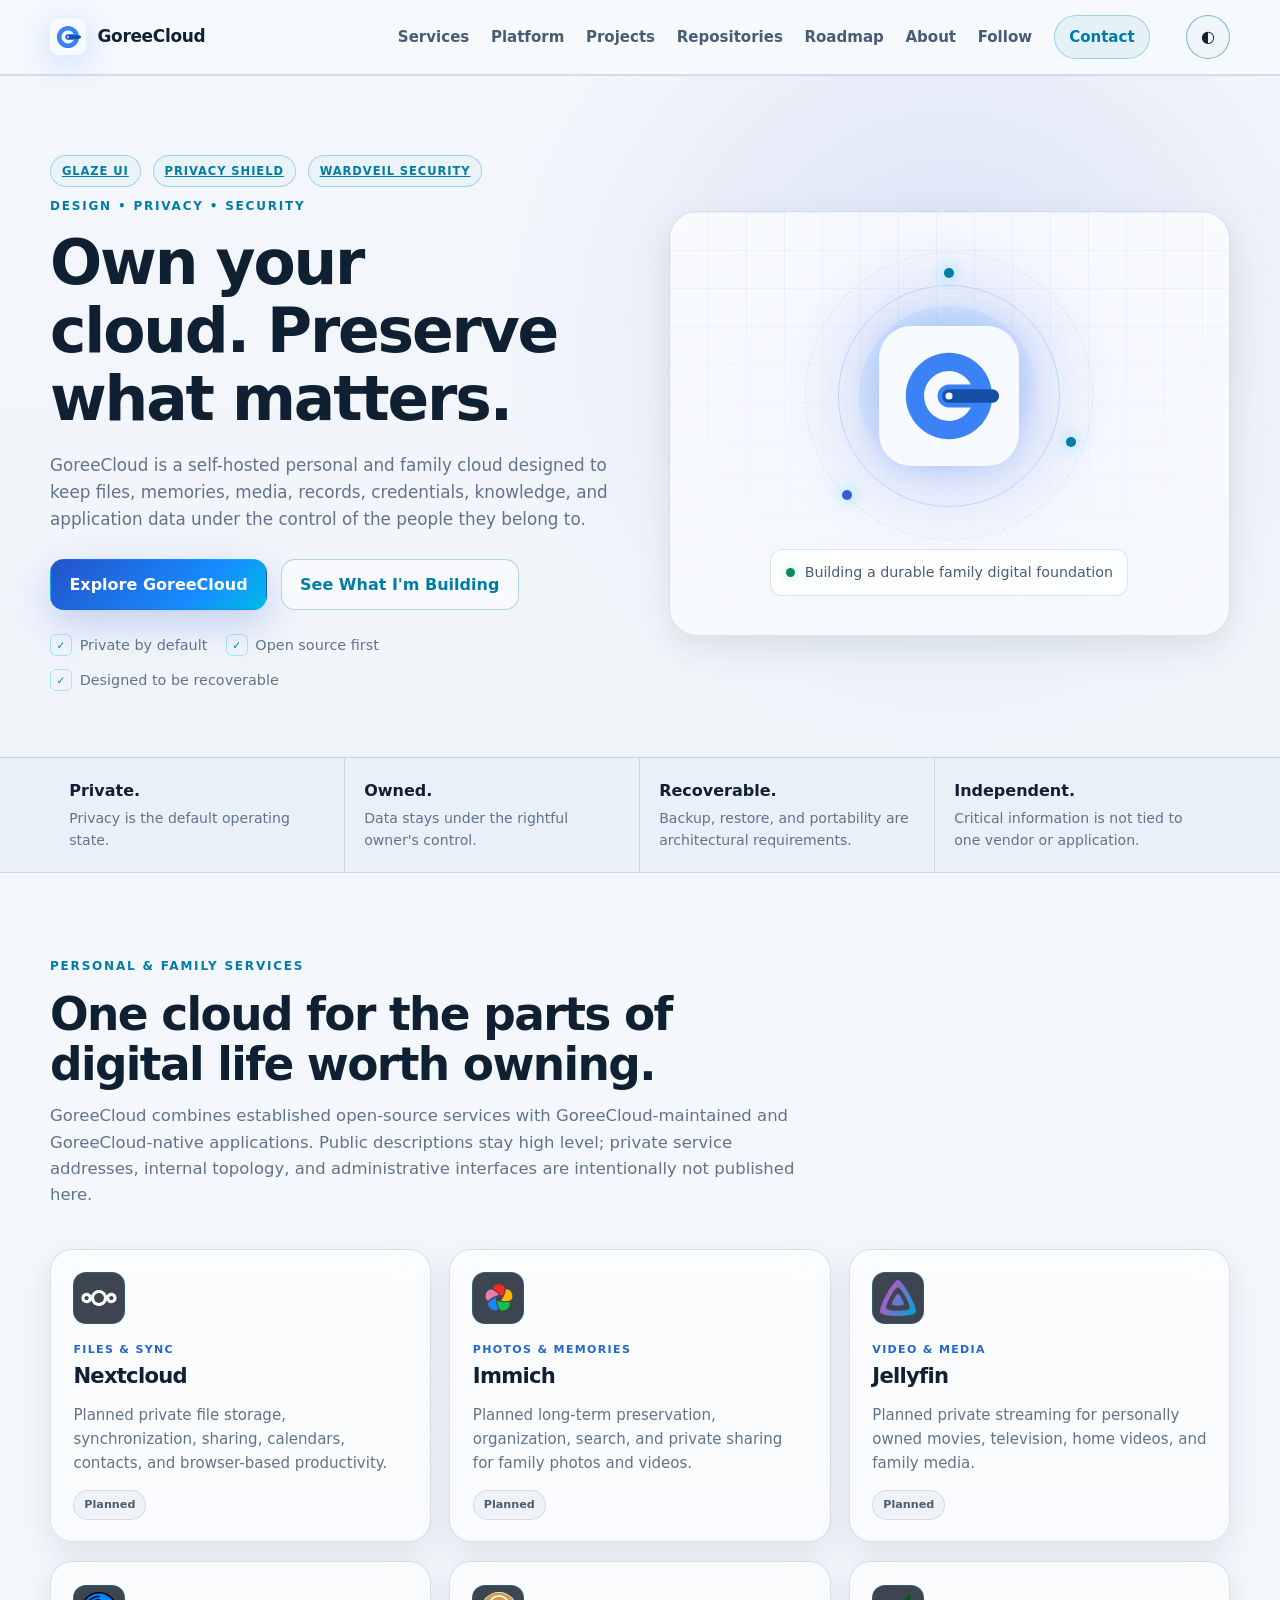
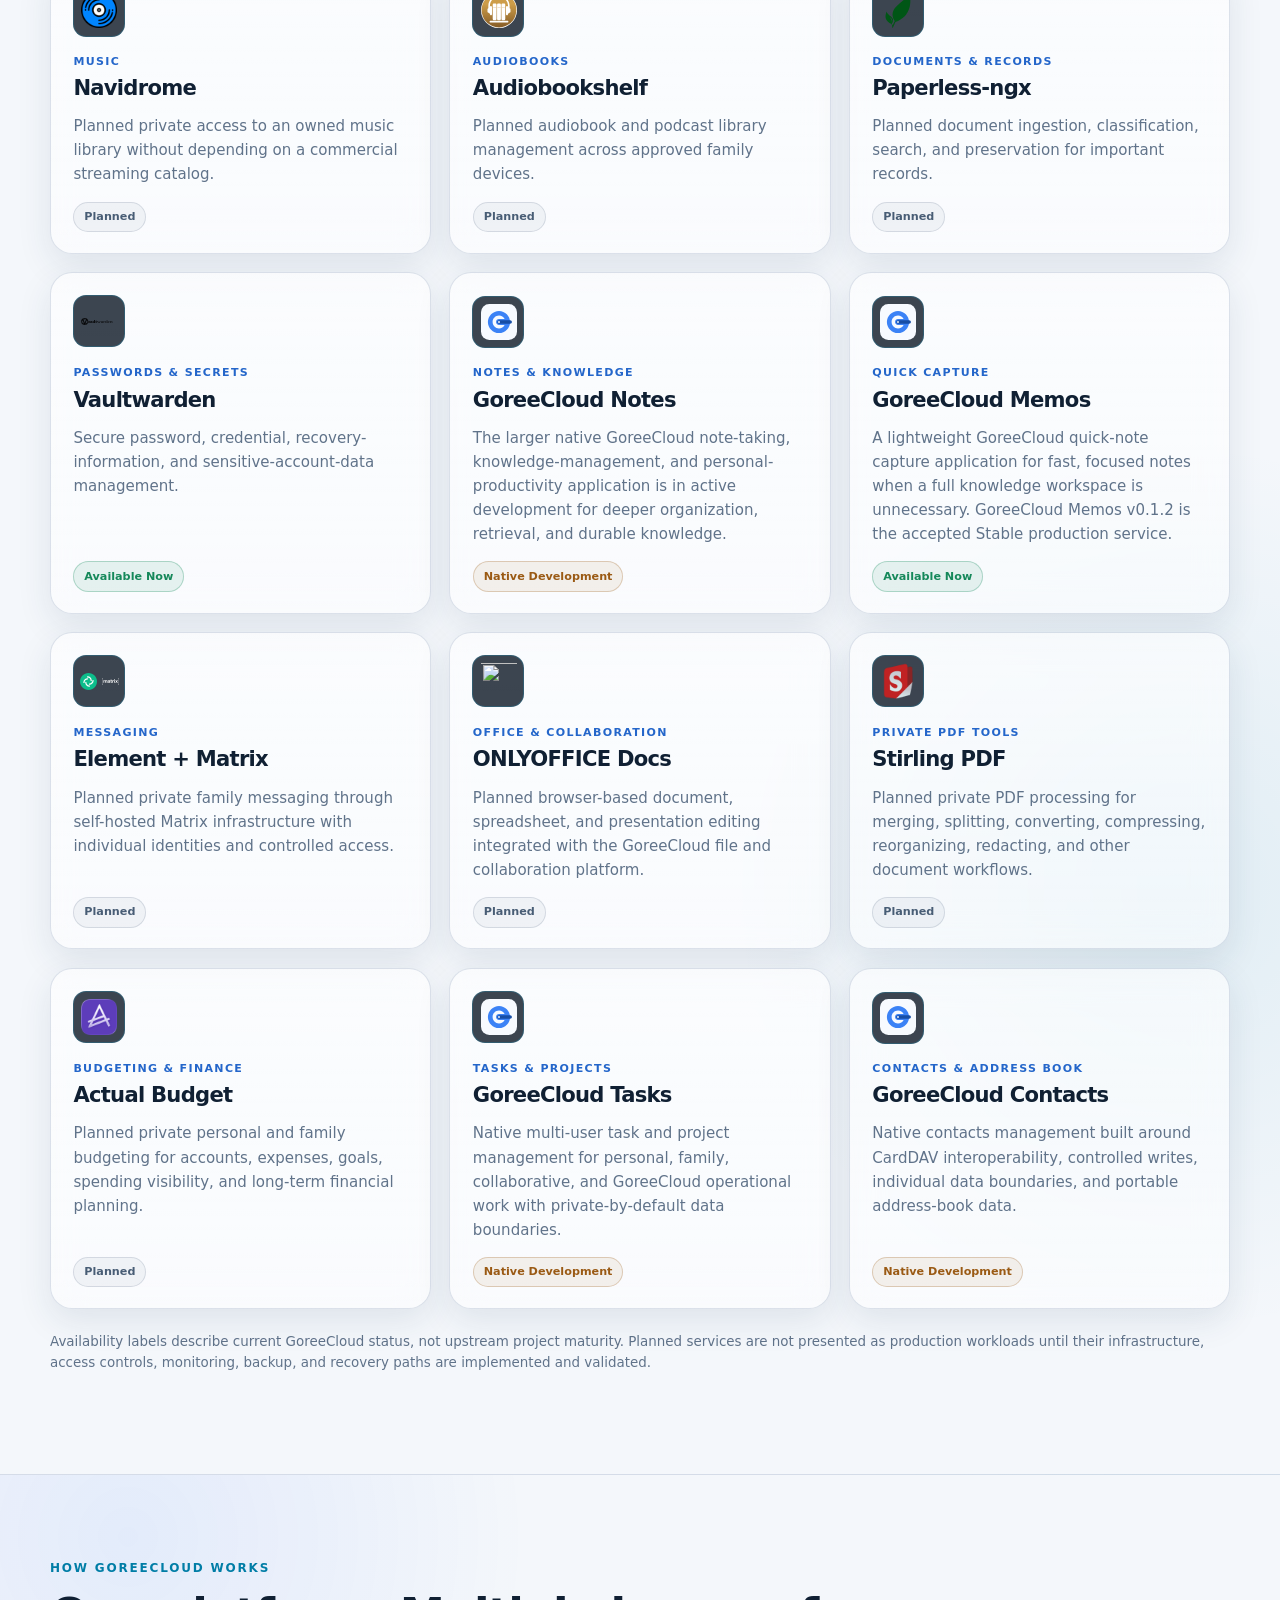
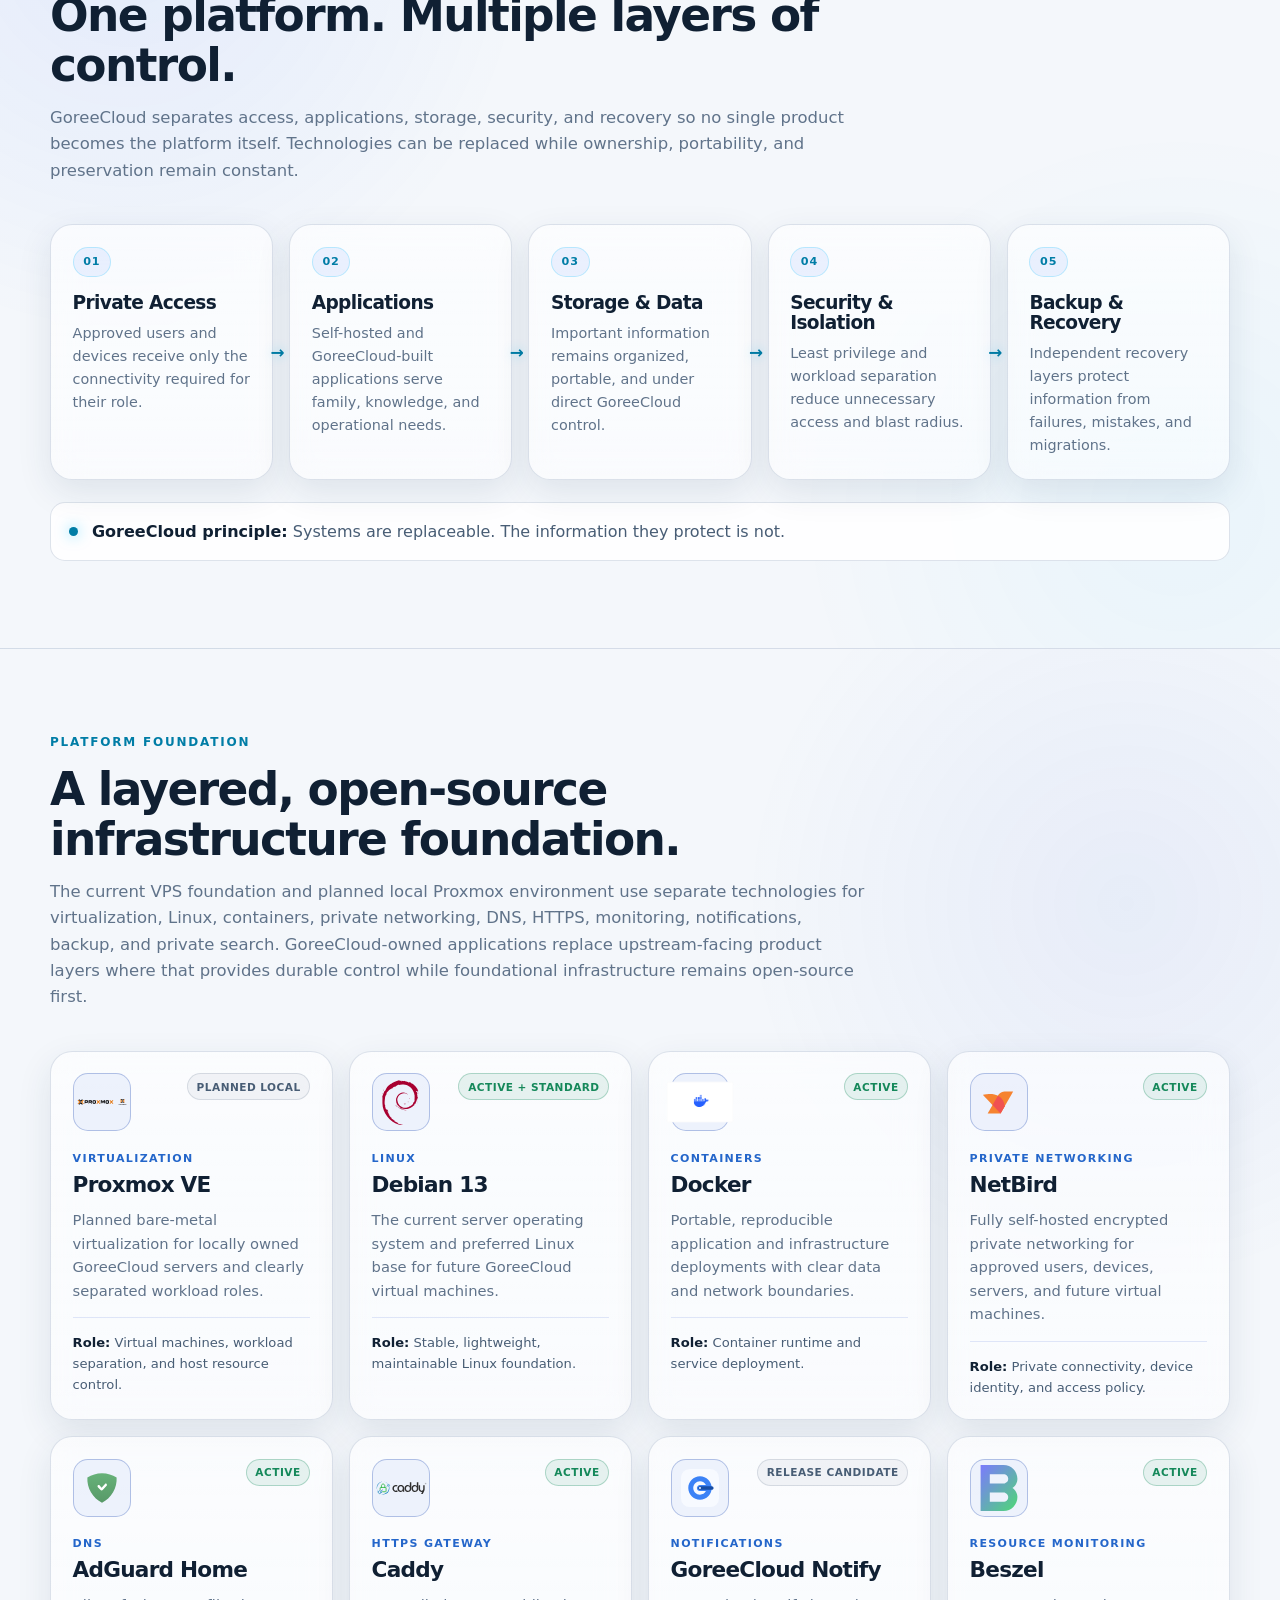
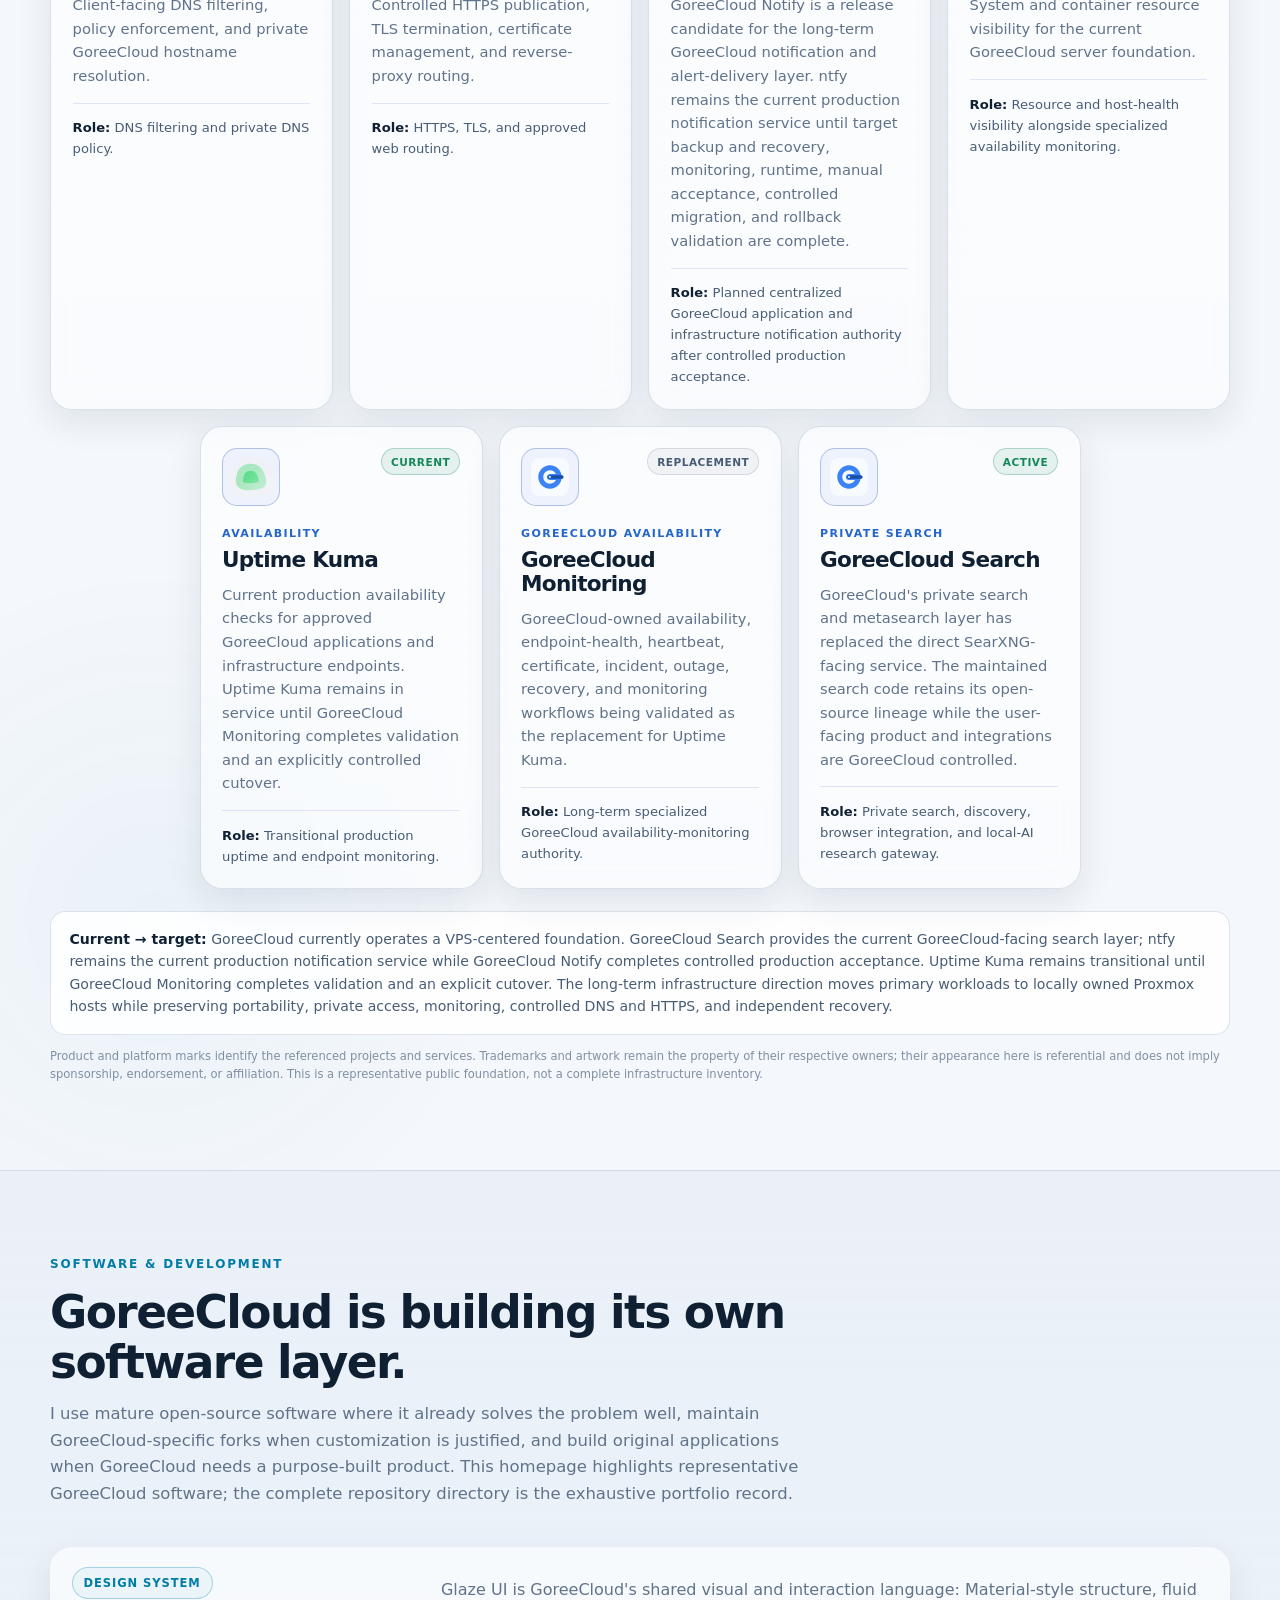
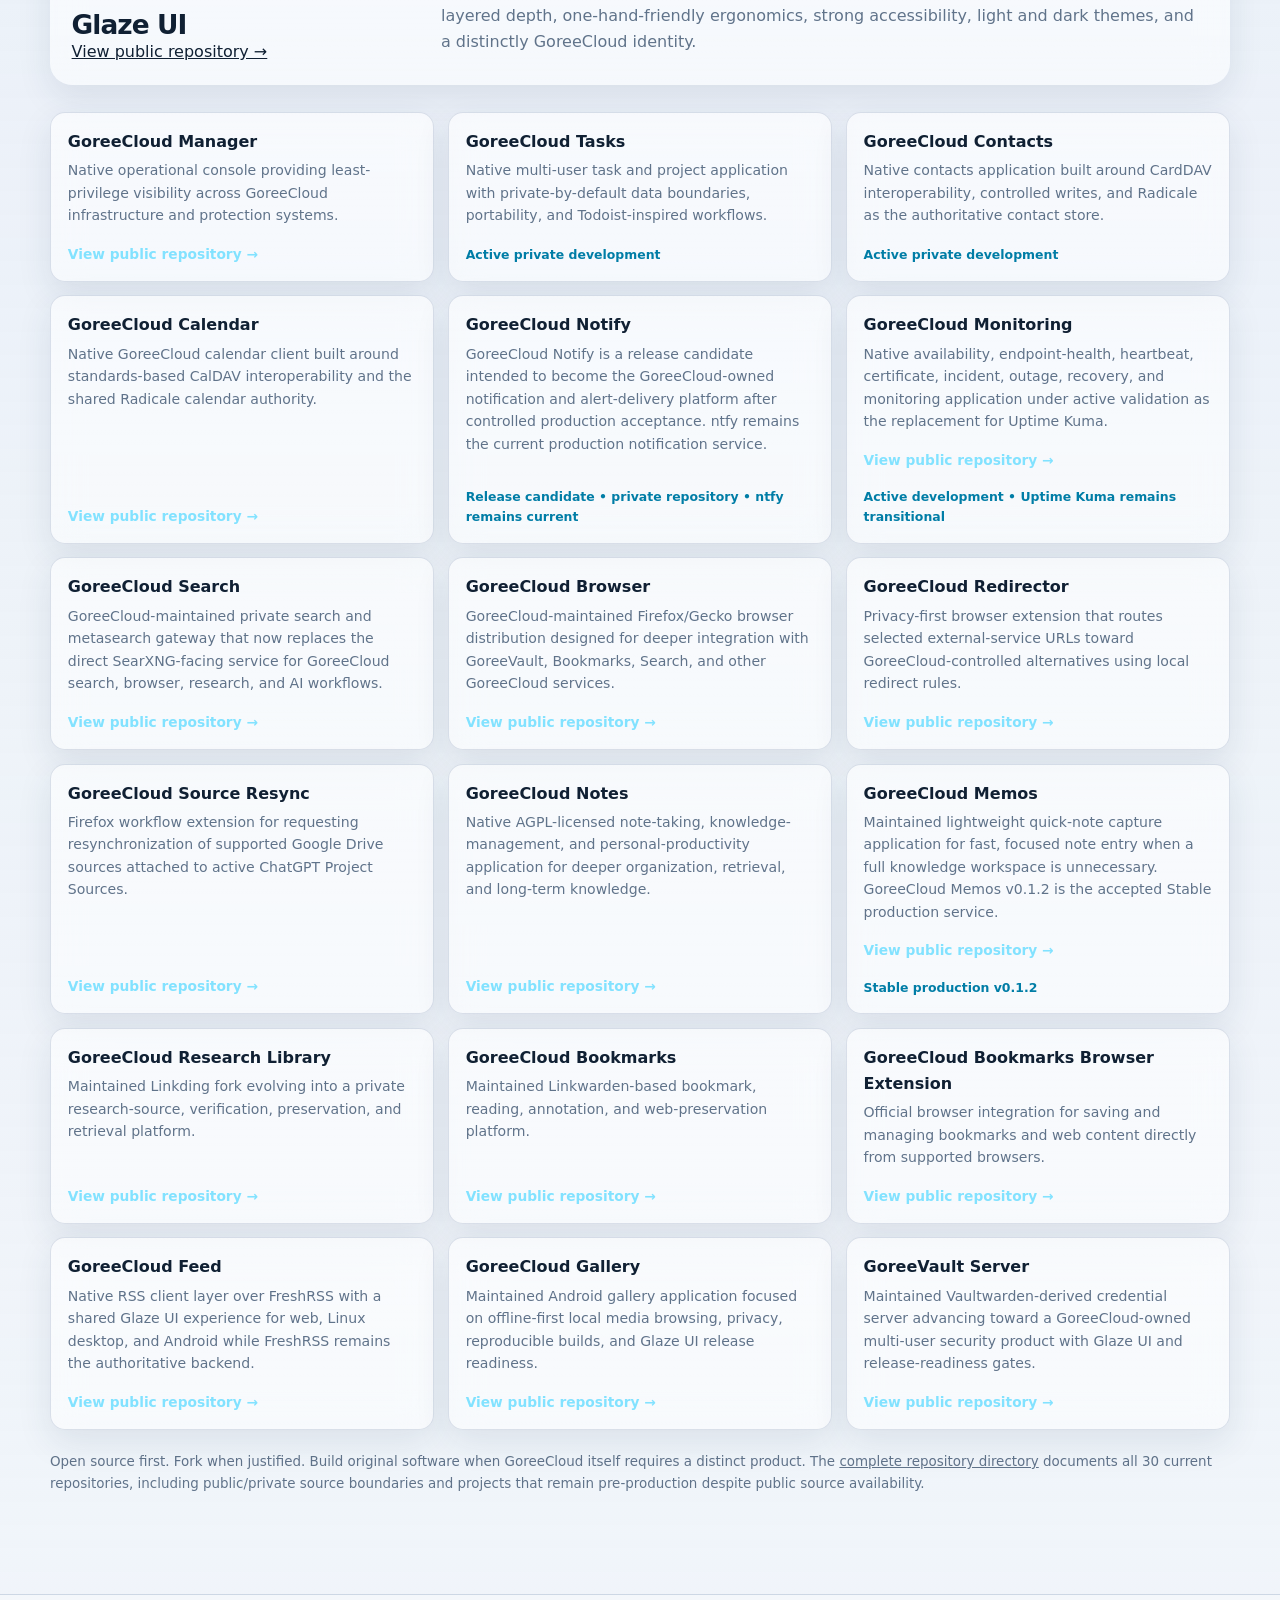
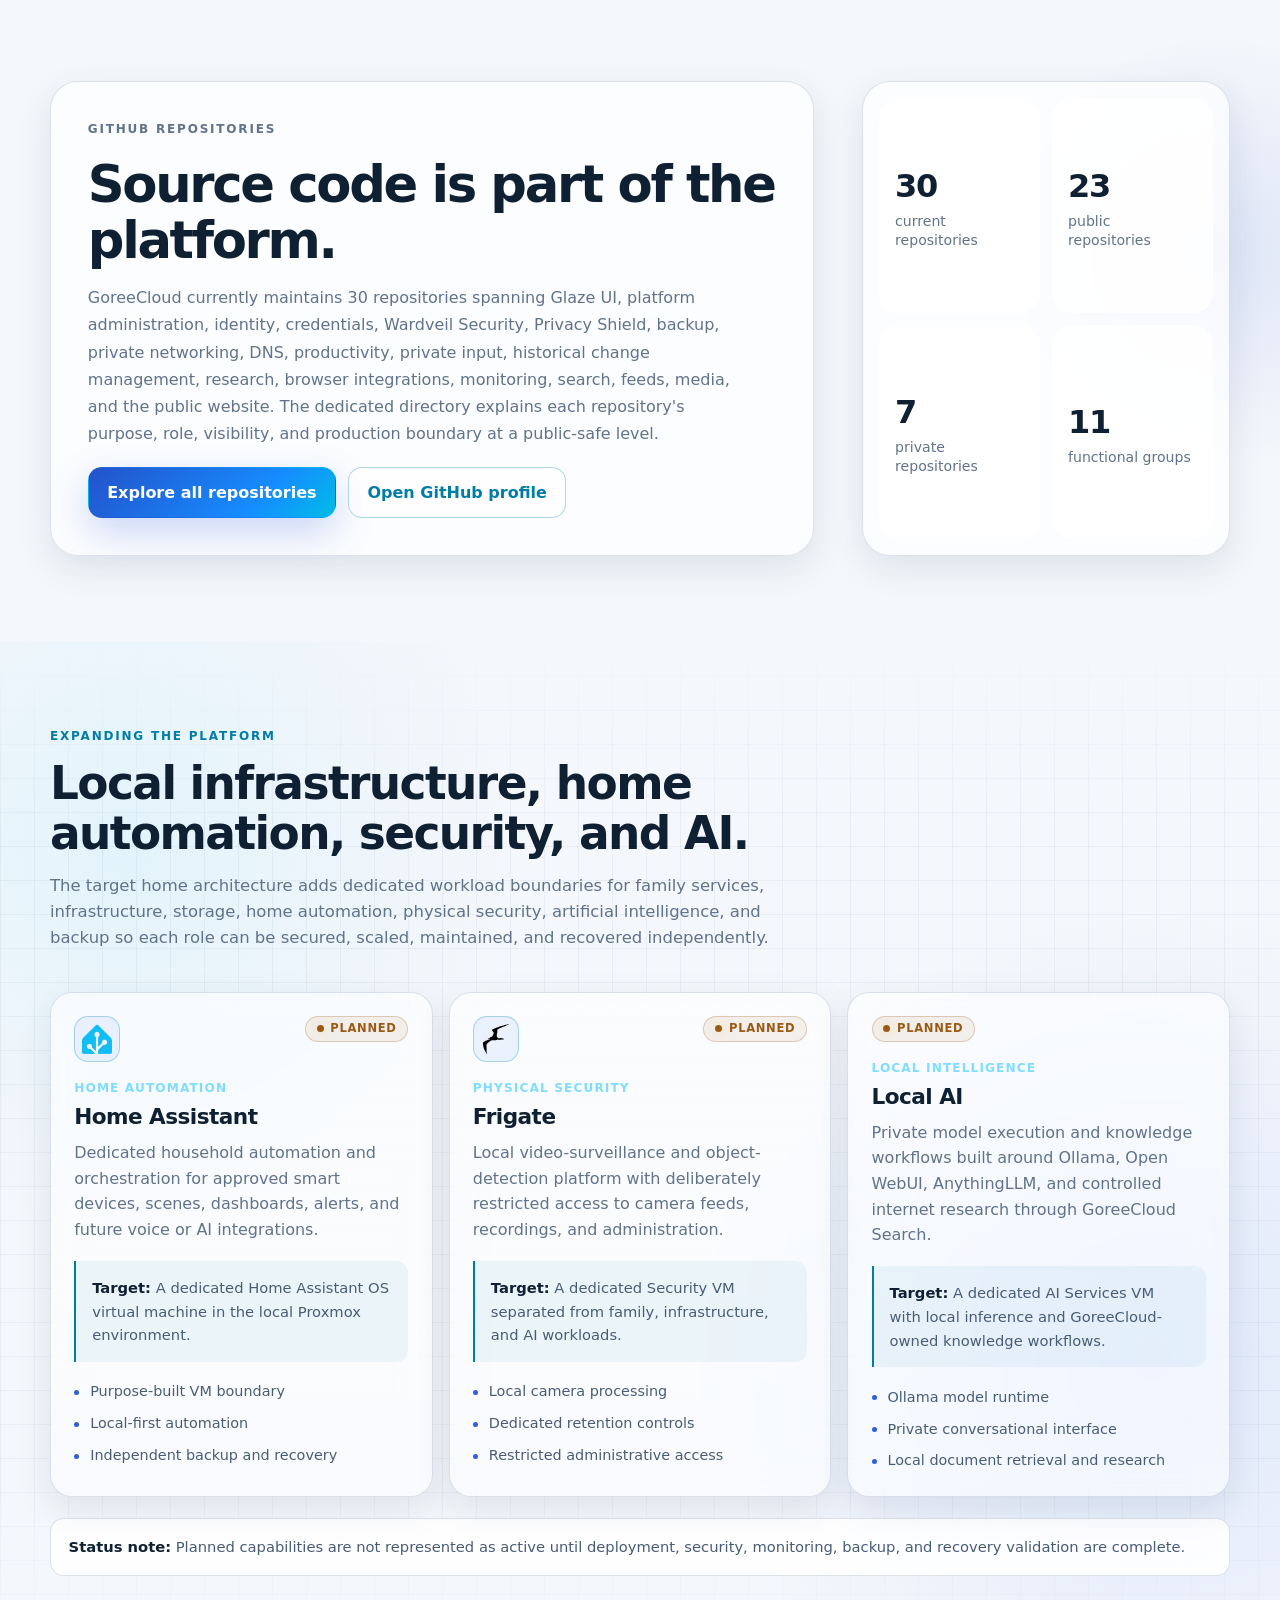
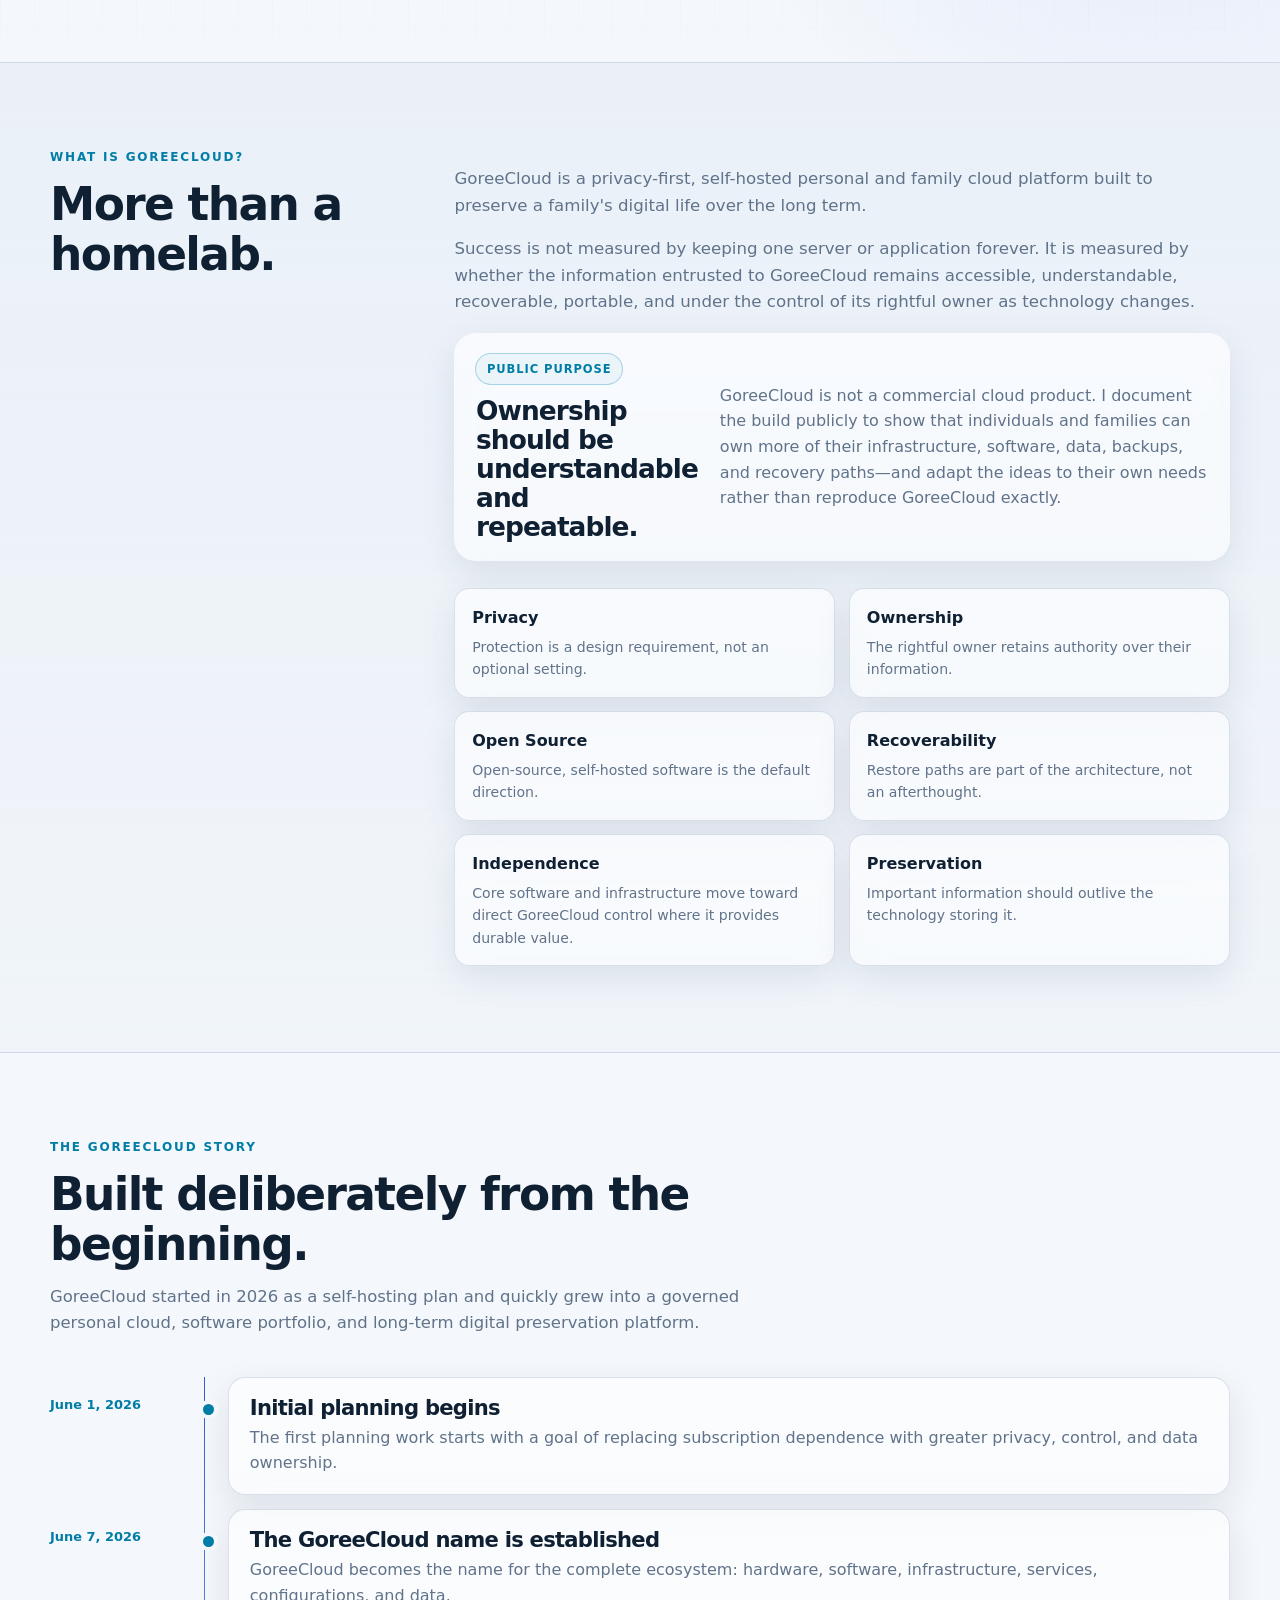
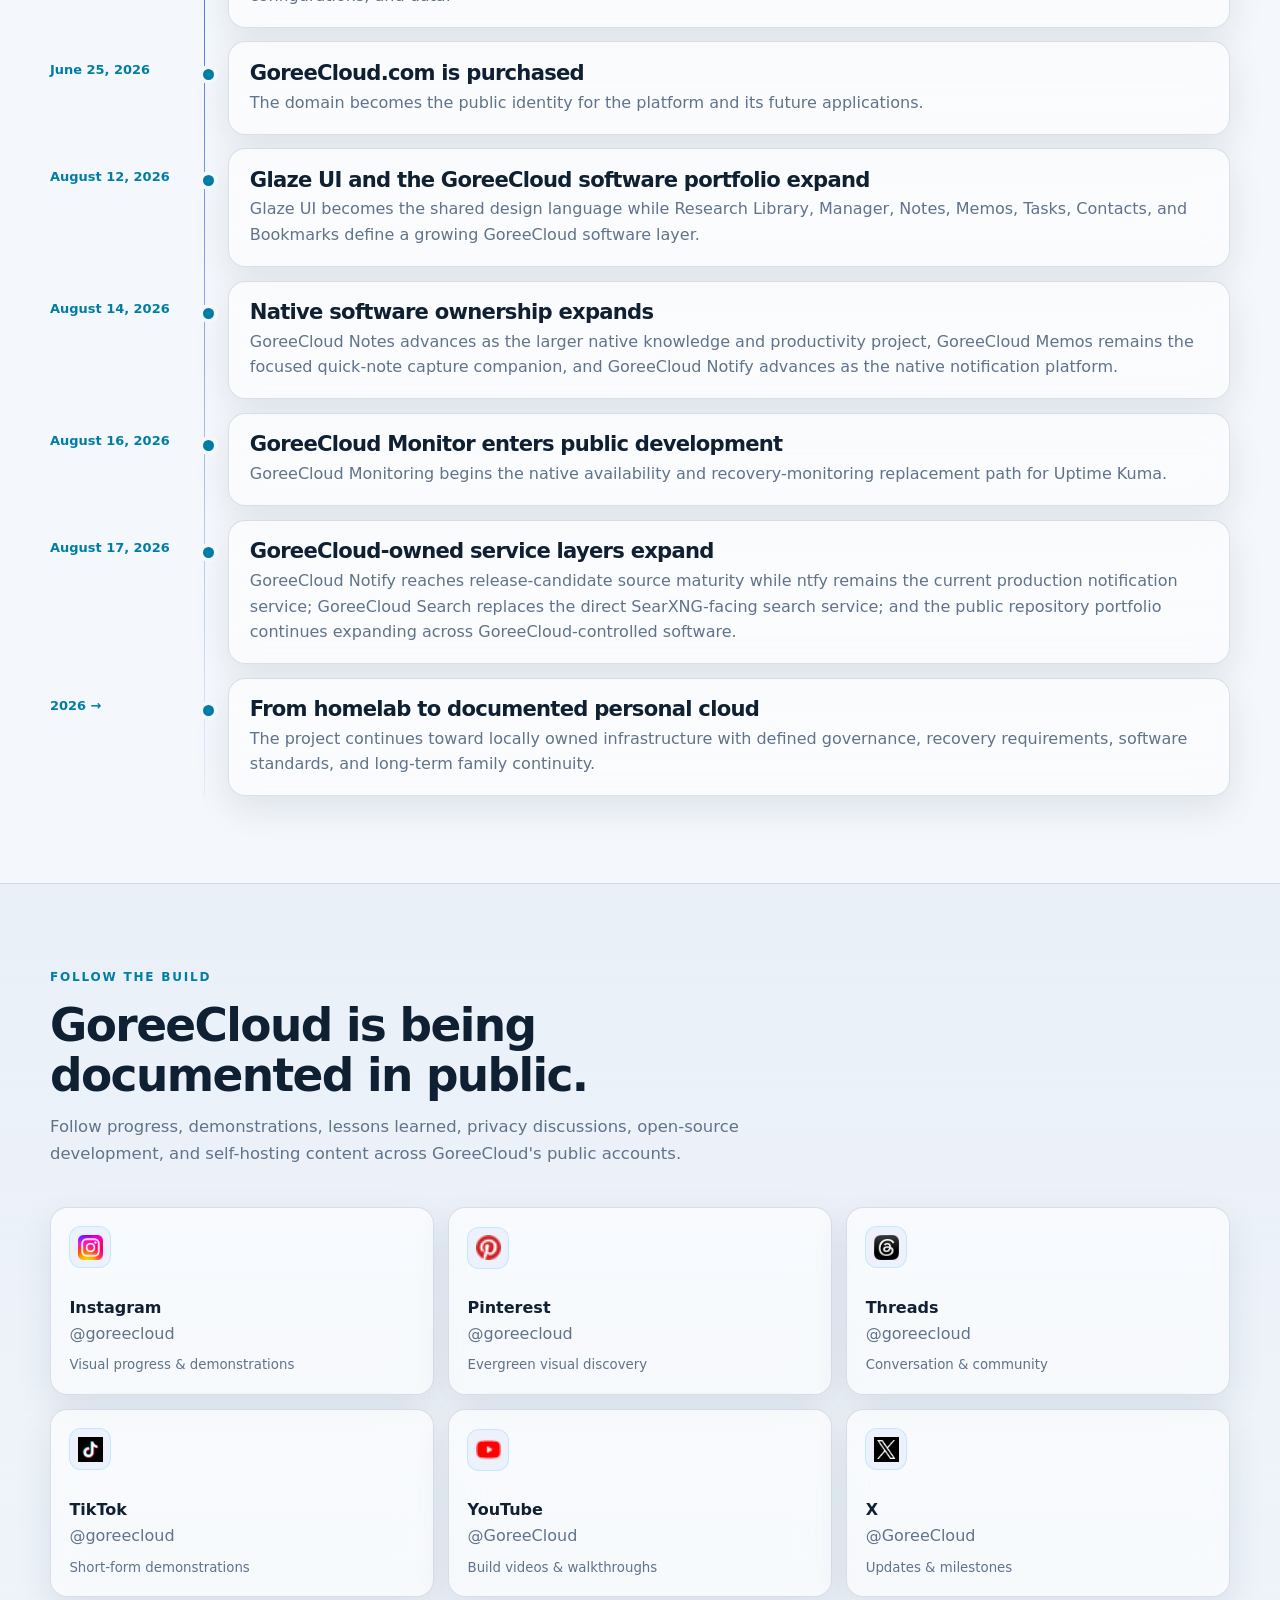
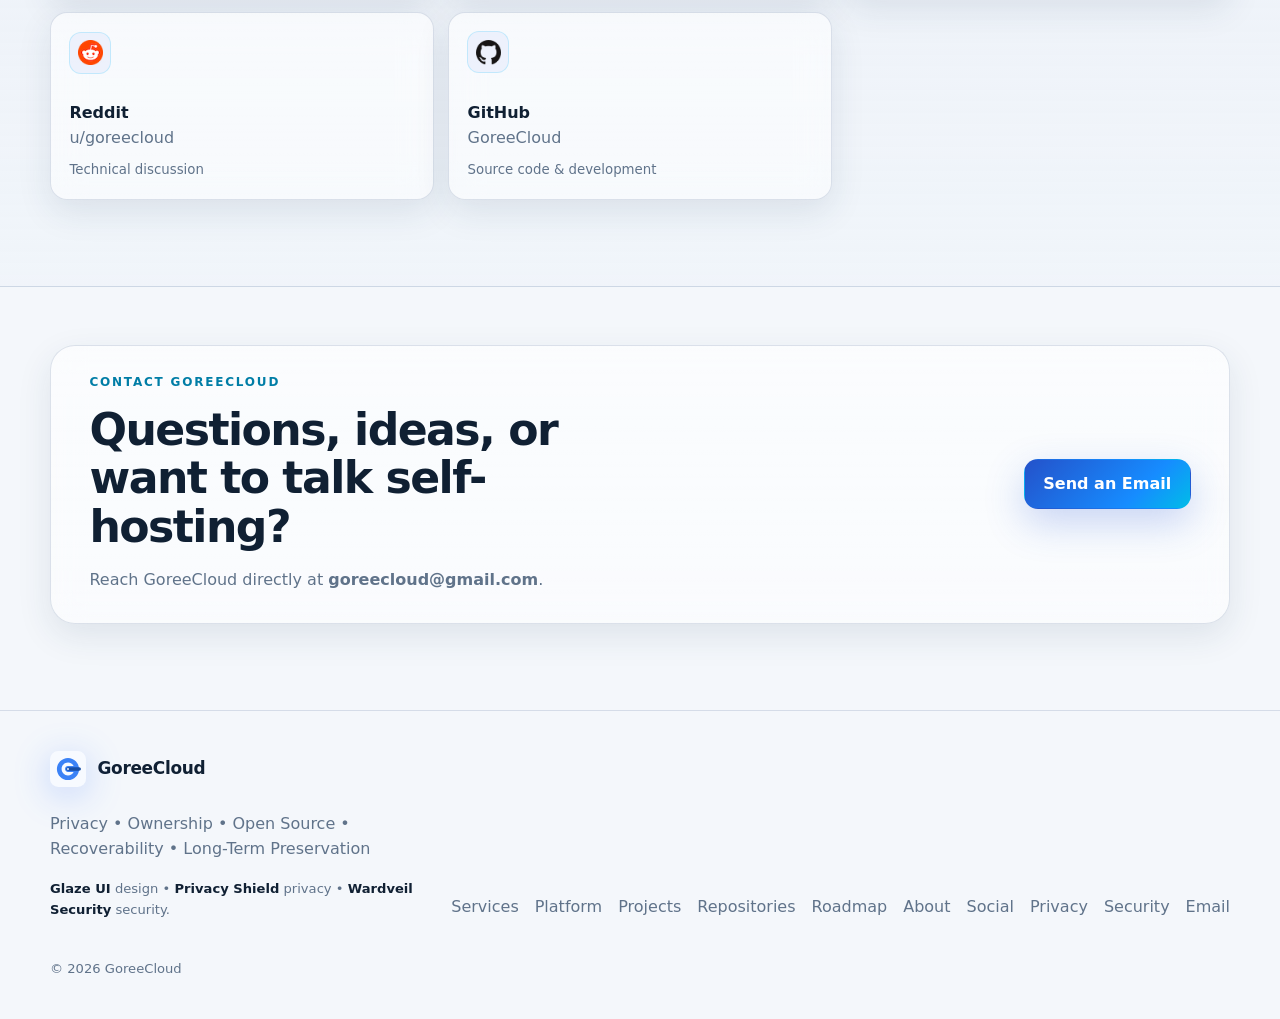
==== index.html @ 530f31f7 "Restore missing homepage artwork" ====
<!doctype html>
<html lang="en">
<head>
  <meta charset="utf-8">
  <meta name="viewport" content="width=device-width, initial-scale=1">
  <meta name="description" content="GoreeCloud is a privacy-first, self-hosted personal and family cloud built for data ownership, recoverability, open-source independence, and long-term digital preservation.">
  <meta name="robots" content="index,follow,max-image-preview:large">
  <meta name="application-name" content="GoreeCloud">
  <meta name="author" content="GoreeCloud">
  <meta name="color-scheme" content="dark light">
  <meta name="theme-color" data-theme-color="dark" content="#07111f" media="(prefers-color-scheme: dark)">
  <meta name="theme-color" data-theme-color="light" content="#f4f7fb" media="(prefers-color-scheme: light)">

  <script src="js/theme-init.js"></script>

  <title>GoreeCloud — Privacy-First Personal &amp; Family Cloud</title>

  <link rel="canonical" href="https://www.goreecloud.com/">
  <link rel="manifest" href="site.webmanifest">
  <link rel="icon" href="assets/goreecloud-logo.svg" type="image/svg+xml">
    <link rel="apple-touch-icon" href="assets/goreecloud-logo.svg" type="image/svg+xml">
  <link rel="stylesheet" href="css/style.css">
  <link rel="stylesheet" href="css/status.css">
  <link rel="stylesheet" href="css/how-it-works.css">
  <link rel="stylesheet" href="css/platform.css">
  <link rel="stylesheet" href="css/roadmap.css">
  <link rel="stylesheet" href="css/development.css">
  <link rel="stylesheet" href="css/social.css">
  <link rel="stylesheet" href="css/glaze.css">
  <link rel="stylesheet" href="css/glaze-polish.css">
  <link rel="stylesheet" href="css/repositories.css">

  <meta property="og:type" content="website">
  <meta property="og:locale" content="en_US">
  <meta property="og:site_name" content="GoreeCloud">
  <meta property="og:title" content="GoreeCloud — Privacy-First Personal &amp; Family Cloud">
  <meta property="og:description" content="A self-hosted personal and family cloud built for ownership, privacy, recoverability, open-source independence, and the future.">
  <meta property="og:url" content="https://www.goreecloud.com/">
  <meta property="og:image" content="https://www.goreecloud.com/assets/social-preview.png">
  <meta property="og:image:type" content="image/png">
  <meta property="og:image:width" content="1200">
  <meta property="og:image:height" content="630">
  <meta property="og:image:alt" content="GoreeCloud — A private cloud built for family, ownership, and the future.">

  <meta name="twitter:card" content="summary_large_image">
  <meta name="twitter:site" content="@GoreeCloud">
  <meta name="twitter:title" content="GoreeCloud — Privacy-First Personal &amp; Family Cloud">
  <meta name="twitter:description" content="A self-hosted personal and family cloud built for ownership, privacy, recoverability, open-source independence, and the future.">
  <meta name="twitter:image" content="https://www.goreecloud.com/assets/social-preview.png">
  <meta name="twitter:image:alt" content="GoreeCloud — A private cloud built for family, ownership, and the future.">
</head>
<body>
  <a class="skip-link" href="#main">Skip to content</a>

  <header class="site-header">
    <div class="container nav-wrap">
      <a class="brand" href="#top" aria-label="GoreeCloud home">
        <img class="brand-logo" src="assets/goreecloud-logo.svg" alt="" width="36" height="36">
        <span class="brand-text">GoreeCloud</span>
      </a>

      <div class="nav-actions">
        <button class="theme-toggle" type="button" aria-label="Switch to light theme" title="Switch theme" hidden>
          <span class="theme-toggle-icon" aria-hidden="true">☀</span>
          <span class="sr-only theme-toggle-label">Switch theme</span>
        </button>

        <button class="nav-toggle" type="button" aria-expanded="false" aria-controls="site-nav">
          <span class="sr-only">Toggle navigation</span>
          <span></span><span></span><span></span>
        </button>
      </div>

      <nav id="site-nav" class="site-nav" aria-label="Primary navigation">
        <a href="#services">Services</a>
        <a href="#platform">Platform</a>
        <a href="#development">Projects</a>
        <a href="repositories.html">Repositories</a>
        <a href="#roadmap">Roadmap</a>
        <a href="#about">About</a>
        <a href="#follow">Follow</a>
        <a href="#contact" class="nav-cta">Contact</a>
      </nav>
    </div>
  </header>

  <main id="main" tabindex="-1">
    <section id="top" class="hero">
      <div class="container hero-grid">
        <div class="hero-copy">
          <div class="hero-labels" aria-label="GoreeCloud platform foundations">
            <a class="glaze-chip" href="https://design.goreecloud.com/">Glaze UI</a>
            <a class="glaze-chip" href="https://privacy.goreecloud.com/">Privacy Shield</a>
            <a class="glaze-chip" href="https://security.goreecloud.com/">Wardveil Security</a>
            <span class="eyebrow">Design • Privacy • Security</span>
          </div>

          <h1>Own your cloud. Preserve what matters.</h1>
          <p class="hero-lede">
            GoreeCloud is a self-hosted personal and family cloud designed to keep files, memories,
            media, records, credentials, knowledge, and application data under the control of the
            people they belong to.
          </p>

          <div class="hero-actions">
            <a class="button primary" href="#services">Explore GoreeCloud</a>
            <a class="button secondary" href="#development">See What I'm Building</a>
          </div>

          <ul class="hero-points" aria-label="GoreeCloud principles">
            <li>Private by default</li>
            <li>Open source first</li>
            <li>Designed to be recoverable</li>
          </ul>
        </div>

        <div class="hero-card" aria-label="GoreeCloud overview">
          <div class="cloud-orb" aria-hidden="true">
            <div class="orb-core">
              <img src="assets/goreecloud-logo.svg" alt="" width="140" height="140">
            </div>
            <span class="orbit orbit-one"></span>
            <span class="orbit orbit-two"></span>
            <span class="node n1"></span>
            <span class="node n2"></span>
            <span class="node n3"></span>
          </div>
          <div class="hero-card-copy">
            <span class="status-dot"></span>
            <span>Building a durable family digital foundation</span>
          </div>
        </div>
      </div>
    </section>

    <section class="band" aria-label="Core principles">
      <div class="container band-grid">
        <div><strong>Private.</strong><span>Privacy is the default operating state.</span></div>
        <div><strong>Owned.</strong><span>Data stays under the rightful owner's control.</span></div>
        <div><strong>Recoverable.</strong><span>Backup, restore, and portability are architectural requirements.</span></div>
        <div><strong>Independent.</strong><span>Critical information is not tied to one vendor or application.</span></div>
      </div>
    </section>

    <section id="services" class="section">
      <div class="container">
        <div class="section-heading">
          <p class="eyebrow">Personal &amp; family services</p>
          <h2>One cloud for the parts of digital life worth owning.</h2>
          <p>
            GoreeCloud combines established open-source services with GoreeCloud-maintained and
            GoreeCloud-native applications. Public descriptions stay high level; private service addresses,
            internal topology, and administrative interfaces are intentionally not published here.
          </p>
        </div>

        <div class="service-grid">
          <article class="service-card" data-service="nextcloud">
            <div class="service-art" aria-hidden="true"><img src="assets/services/nextcloud.svg" alt="" width="52" height="52"></div>
            <p class="service-kicker">Files &amp; Sync</p>
            <h3>Nextcloud</h3>
            <p>Planned private file storage, synchronization, sharing, calendars, contacts, and browser-based productivity.</p>
            <span class="badge planned">Planned</span>
          </article>

          <article class="service-card" data-service="immich">
            <div class="service-art" aria-hidden="true"><img src="assets/services/immich.svg" alt="" width="52" height="52"></div>
            <p class="service-kicker">Photos &amp; Memories</p>
            <h3>Immich</h3>
            <p>Planned long-term preservation, organization, search, and private sharing for family photos and videos.</p>
            <span class="badge planned">Planned</span>
          </article>

          <article class="service-card" data-service="jellyfin">
            <div class="service-art" aria-hidden="true"><img src="assets/services/jellyfin.svg" alt="" width="52" height="52"></div>
            <p class="service-kicker">Video &amp; Media</p>
            <h3>Jellyfin</h3>
            <p>Planned private streaming for personally owned movies, television, home videos, and family media.</p>
            <span class="badge planned">Planned</span>
          </article>

          <article class="service-card" data-service="navidrome">
            <div class="service-art" aria-hidden="true"><img src="assets/services/navidrome.png" alt="" width="52" height="52"></div>
            <p class="service-kicker">Music</p>
            <h3>Navidrome</h3>
            <p>Planned private access to an owned music library without depending on a commercial streaming catalog.</p>
            <span class="badge planned">Planned</span>
          </article>

          <article class="service-card" data-service="audiobookshelf">
            <div class="service-art" aria-hidden="true"><img src="assets/services/audiobookshelf.svg" alt="" width="52" height="52"></div>
            <p class="service-kicker">Audiobooks</p>
            <h3>Audiobookshelf</h3>
            <p>Planned audiobook and podcast library management across approved family devices.</p>
            <span class="badge planned">Planned</span>
          </article>

          <article class="service-card" data-service="paperless">
            <div class="service-art" aria-hidden="true"><img src="assets/services/paperless-ngx.svg" alt="" width="52" height="52"></div>
            <p class="service-kicker">Documents &amp; Records</p>
            <h3>Paperless-ngx</h3>
            <p>Planned document ingestion, classification, search, and preservation for important records.</p>
            <span class="badge planned">Planned</span>
          </article>

          <article class="service-card" data-service="vaultwarden">
            <div class="service-art" aria-hidden="true"><img src="assets/services/vaultwarden.svg" alt="" width="52" height="52"></div>
            <p class="service-kicker">Passwords &amp; Secrets</p>
            <h3>Vaultwarden</h3>
            <p>Secure password, credential, recovery-information, and sensitive-account-data management.</p>
            <span class="badge active">Available Now</span>
          </article>

          <article class="service-card" data-service="notes">
            <div class="service-art service-art-goreecloud" aria-hidden="true"><img src="assets/goreecloud-logo.svg" alt="" width="52" height="52"></div>
            <p class="service-kicker">Notes &amp; Knowledge</p>
            <h3>GoreeCloud Notes</h3>
            <p>The larger native GoreeCloud note-taking, knowledge-management, and personal-productivity application is in active development for deeper organization, retrieval, and durable knowledge.</p>
            <span class="badge growing">Native Development</span>
          </article>

          <article class="service-card" data-service="memos">
            <div class="service-art service-art-goreecloud" aria-hidden="true"><img src="assets/goreecloud-logo.svg" alt="" width="52" height="52"></div>
            <p class="service-kicker">Quick Capture</p>
            <h3>GoreeCloud Memos</h3>
            <p>A lightweight GoreeCloud quick-note capture application for fast, focused notes when a full knowledge workspace is unnecessary. GoreeCloud Memos v0.1.2 is the accepted Stable production service.</p>
            <span class="badge active">Available Now</span>
          </article>

          <article class="service-card" data-service="element">
            <div class="service-art service-art-pair" aria-hidden="true"><img src="assets/services/element.svg" alt="" width="52" height="52"><img src="assets/services/matrix.svg" alt="" width="52" height="52"></div>
            <p class="service-kicker">Messaging</p>
            <h3>Element + Matrix</h3>
            <p>Planned private family messaging through self-hosted Matrix infrastructure with individual identities and controlled access.</p>
            <span class="badge planned">Planned</span>
          </article>

          <article class="service-card" data-service="onlyoffice">
            <div class="service-art" aria-hidden="true"><img src="assets/services/onlyoffice.ico" alt="" width="52" height="52"></div>
            <p class="service-kicker">Office &amp; Collaboration</p>
            <h3>ONLYOFFICE Docs</h3>
            <p>Planned browser-based document, spreadsheet, and presentation editing integrated with the GoreeCloud file and collaboration platform.</p>
            <span class="badge planned">Planned</span>
          </article>

          <article class="service-card" data-service="stirling-pdf">
            <div class="service-art" aria-hidden="true"><img src="assets/services/stirling-pdf.png" alt="" width="52" height="52"></div>
            <p class="service-kicker">Private PDF Tools</p>
            <h3>Stirling PDF</h3>
            <p>Planned private PDF processing for merging, splitting, converting, compressing, reorganizing, redacting, and other document workflows.</p>
            <span class="badge planned">Planned</span>
          </article>

          <article class="service-card" data-service="actual-budget">
            <div class="service-art" aria-hidden="true"><img src="assets/services/actual-budget.png" alt="" width="52" height="52"></div>
            <p class="service-kicker">Budgeting &amp; Finance</p>
            <h3>Actual Budget</h3>
            <p>Planned private personal and family budgeting for accounts, expenses, goals, spending visibility, and long-term financial planning.</p>
            <span class="badge planned">Planned</span>
          </article>

          <article class="service-card" data-service="tasks">
            <div class="service-art service-art-goreecloud" aria-hidden="true"><img src="assets/goreecloud-logo.svg" alt="" width="52" height="52"></div>
            <p class="service-kicker">Tasks &amp; Projects</p>
            <h3>GoreeCloud Tasks</h3>
            <p>Native multi-user task and project management for personal, family, collaborative, and GoreeCloud operational work with private-by-default data boundaries.</p>
            <span class="badge growing">Native Development</span>
          </article>

          <article class="service-card" data-service="contacts">
            <div class="service-art service-art-goreecloud" aria-hidden="true"><img src="assets/goreecloud-logo.svg" alt="" width="52" height="52"></div>
            <p class="service-kicker">Contacts &amp; Address Book</p>
            <h3>GoreeCloud Contacts</h3>
            <p>Native contacts management built around CardDAV interoperability, controlled writes, individual data boundaries, and portable address-book data.</p>
            <span class="badge growing">Native Development</span>
          </article>
        </div>

        <p class="status-note">
          Availability labels describe current GoreeCloud status, not upstream project maturity.
          Planned services are not presented as production workloads until their infrastructure,
          access controls, monitoring, backup, and recovery paths are implemented and validated.
        </p>
      </div>
    </section>

    <section id="how-it-works" class="section how-section">
      <div class="container">
        <div class="section-heading">
          <p class="eyebrow">How GoreeCloud works</p>
          <h2>One platform. Multiple layers of control.</h2>
          <p>
            GoreeCloud separates access, applications, storage, security, and recovery so no single
            product becomes the platform itself. Technologies can be replaced while ownership,
            portability, and preservation remain constant.
          </p>
        </div>

        <div class="how-flow" aria-label="GoreeCloud platform layers">
          <article class="how-card">
            <span class="how-step">01</span>
            <h3>Private Access</h3>
            <p>Approved users and devices receive only the connectivity required for their role.</p>
          </article>
          <article class="how-card">
            <span class="how-step">02</span>
            <h3>Applications</h3>
            <p>Self-hosted and GoreeCloud-built applications serve family, knowledge, and operational needs.</p>
          </article>
          <article class="how-card">
            <span class="how-step">03</span>
            <h3>Storage &amp; Data</h3>
            <p>Important information remains organized, portable, and under direct GoreeCloud control.</p>
          </article>
          <article class="how-card">
            <span class="how-step">04</span>
            <h3>Security &amp; Isolation</h3>
            <p>Least privilege and workload separation reduce unnecessary access and blast radius.</p>
          </article>
          <article class="how-card">
            <span class="how-step">05</span>
            <h3>Backup &amp; Recovery</h3>
            <p>Independent recovery layers protect information from failures, mistakes, and migrations.</p>
          </article>
        </div>

        <div class="how-principle">
          <span><strong>GoreeCloud principle:</strong> Systems are replaceable. The information they protect is not.</span>
        </div>
      </div>
    </section>

    <section id="platform" class="section platform-section">
      <div class="container">
        <div class="section-heading">
          <p class="eyebrow">Platform foundation</p>
          <h2>A layered, open-source infrastructure foundation.</h2>
          <p>
            The current VPS foundation and planned local Proxmox environment use separate technologies
            for virtualization, Linux, containers, private networking, DNS, HTTPS, monitoring, notifications,
            backup, and private search. GoreeCloud-owned applications replace upstream-facing product layers
            where that provides durable control while foundational infrastructure remains open-source first.
          </p>
        </div>

        <div class="platform-grid" aria-label="Core GoreeCloud platform technologies">
          <article class="platform-card">
            <div class="platform-card-head">
              <a class="platform-logo-link" href="https://www.proxmox.com" target="_blank" rel="noopener noreferrer" aria-label="Proxmox official website"><img src="assets/platform/proxmox.svg" alt="" width="52" height="52"></a>
              <span class="platform-state planned">Planned Local</span>
            </div>
            <p class="platform-kicker">Virtualization</p>
            <h3>Proxmox VE</h3>
            <p class="platform-description">Planned bare-metal virtualization for locally owned GoreeCloud servers and clearly separated workload roles.</p>
            <p class="platform-role"><strong>Role:</strong> Virtual machines, workload separation, and host resource control.</p>
          </article>

          <article class="platform-card">
            <div class="platform-card-head">
              <a class="platform-logo-link" href="https://www.debian.org/" target="_blank" rel="noopener noreferrer" aria-label="Debian official website"><img src="assets/platform/debian.svg" alt="" width="52" height="52"></a>
              <span class="platform-state active">Active + Standard</span>
            </div>
            <p class="platform-kicker">Linux</p>
            <h3>Debian 13</h3>
            <p class="platform-description">The current server operating system and preferred Linux base for future GoreeCloud virtual machines.</p>
            <p class="platform-role"><strong>Role:</strong> Stable, lightweight, maintainable Linux foundation.</p>
          </article>

          <article class="platform-card">
            <div class="platform-card-head">
              <a class="platform-logo-link" href="https://www.docker.com/" target="_blank" rel="noopener noreferrer" aria-label="Docker official website"><img src="assets/platform/docker.png" alt="" width="52" height="52"></a>
              <span class="platform-state active">Active</span>
            </div>
            <p class="platform-kicker">Containers</p>
            <h3>Docker</h3>
            <p class="platform-description">Portable, reproducible application and infrastructure deployments with clear data and network boundaries.</p>
            <p class="platform-role"><strong>Role:</strong> Container runtime and service deployment.</p>
          </article>

          <article class="platform-card">
            <div class="platform-card-head">
              <a class="platform-logo-link" href="https://netbird.io/" target="_blank" rel="noopener noreferrer" aria-label="NetBird official website"><img src="assets/platform/netbird.svg" alt="" width="52" height="52"></a>
              <span class="platform-state active">Active</span>
            </div>
            <p class="platform-kicker">Private Networking</p>
            <h3>NetBird</h3>
            <p class="platform-description">Fully self-hosted encrypted private networking for approved users, devices, servers, and future virtual machines.</p>
            <p class="platform-role"><strong>Role:</strong> Private connectivity, device identity, and access policy.</p>
          </article>

          <article class="platform-card">
            <div class="platform-card-head">
              <a class="platform-logo-link" href="https://adguard.com/adguard-home/overview.html" target="_blank" rel="noopener noreferrer" aria-label="AdGuard Home official website"><img src="assets/platform/adguard-home.svg" alt="" width="52" height="52"></a>
              <span class="platform-state active">Active</span>
            </div>
            <p class="platform-kicker">DNS</p>
            <h3>AdGuard Home</h3>
            <p class="platform-description">Client-facing DNS filtering, policy enforcement, and private GoreeCloud hostname resolution.</p>
            <p class="platform-role"><strong>Role:</strong> DNS filtering and private DNS policy.</p>
          </article>

          <article class="platform-card">
            <div class="platform-card-head">
              <a class="platform-logo-link" href="https://caddyserver.com/" target="_blank" rel="noopener noreferrer" aria-label="Caddy official website"><img src="assets/platform/caddy.svg" alt="" width="52" height="52"></a>
              <span class="platform-state active">Active</span>
            </div>
            <p class="platform-kicker">HTTPS Gateway</p>
            <h3>Caddy</h3>
            <p class="platform-description">Controlled HTTPS publication, TLS termination, certificate management, and reverse-proxy routing.</p>
            <p class="platform-role"><strong>Role:</strong> HTTPS, TLS, and approved web routing.</p>
          </article>

          <article class="platform-card">
            <div class="platform-card-head">
              <span class="platform-logo-link platform-logo-static" aria-hidden="true"><img src="assets/goreecloud-logo.svg" alt="" width="52" height="52"></span>
              <span class="platform-state planned">Release Candidate</span>
            </div>
            <p class="platform-kicker">Notifications</p>
            <h3>GoreeCloud Notify</h3>
            <p class="platform-description">GoreeCloud Notify is a release candidate for the long-term GoreeCloud notification and alert-delivery layer. ntfy remains the current production notification service until target backup and recovery, monitoring, runtime, manual acceptance, controlled migration, and rollback validation are complete.</p>
            <p class="platform-role"><strong>Role:</strong> Planned centralized GoreeCloud application and infrastructure notification authority after controlled production acceptance.</p>
          </article>

          <article class="platform-card">
            <div class="platform-card-head">
              <a class="platform-logo-link" href="https://github.com/henrygd/beszel" target="_blank" rel="noopener noreferrer" aria-label="Beszel official repository"><img src="assets/platform/beszel.svg" alt="" width="52" height="52"></a>
              <span class="platform-state active">Active</span>
            </div>
            <p class="platform-kicker">Resource Monitoring</p>
            <h3>Beszel</h3>
            <p class="platform-description">System and container resource visibility for the current GoreeCloud server foundation.</p>
            <p class="platform-role"><strong>Role:</strong> Resource and host-health visibility alongside specialized availability monitoring.</p>
          </article>

          <article class="platform-card">
            <div class="platform-card-head">
              <a class="platform-logo-link" href="https://github.com/louislam/uptime-kuma" target="_blank" rel="noopener noreferrer" aria-label="Uptime Kuma official repository"><img src="assets/platform/uptime-kuma.svg" alt="" width="52" height="52"></a>
              <span class="platform-state active">Current</span>
            </div>
            <p class="platform-kicker">Availability</p>
            <h3>Uptime Kuma</h3>
            <p class="platform-description">Current production availability checks for approved GoreeCloud applications and infrastructure endpoints. Uptime Kuma remains in service until GoreeCloud Monitoring completes validation and an explicitly controlled cutover.</p>
            <p class="platform-role"><strong>Role:</strong> Transitional production uptime and endpoint monitoring.</p>
          </article>

          <article class="platform-card">
            <div class="platform-card-head">
              <span class="platform-logo-link platform-logo-static" aria-hidden="true"><img src="assets/goreecloud-logo.svg" alt="" width="52" height="52"></span>
              <span class="platform-state planned">Replacement</span>
            </div>
            <p class="platform-kicker">GoreeCloud Availability</p>
            <h3>GoreeCloud Monitoring</h3>
            <p class="platform-description">GoreeCloud-owned availability, endpoint-health, heartbeat, certificate, incident, outage, recovery, and monitoring workflows being validated as the replacement for Uptime Kuma.</p>
            <p class="platform-role"><strong>Role:</strong> Long-term specialized GoreeCloud availability-monitoring authority.</p>
          </article>

          <article class="platform-card">
            <div class="platform-card-head">
              <span class="platform-logo-link platform-logo-static" aria-hidden="true"><img src="assets/goreecloud-logo.svg" alt="" width="52" height="52"></span>
              <span class="platform-state active">Active</span>
            </div>
            <p class="platform-kicker">Private Search</p>
            <h3>GoreeCloud Search</h3>
            <p class="platform-description">GoreeCloud's private search and metasearch layer has replaced the direct SearXNG-facing service. The maintained search code retains its open-source lineage while the user-facing product and integrations are GoreeCloud controlled.</p>
            <p class="platform-role"><strong>Role:</strong> Private search, discovery, browser integration, and local-AI research gateway.</p>
          </article>
        </div>

        <p class="platform-note">
          <strong>Current → target:</strong> GoreeCloud currently operates a VPS-centered foundation.
          GoreeCloud Search provides the current GoreeCloud-facing search layer; ntfy remains the current production notification service while GoreeCloud Notify completes controlled production acceptance.
          Uptime Kuma remains transitional until GoreeCloud Monitoring completes validation and an explicit cutover.
          The long-term infrastructure direction moves primary workloads to locally owned Proxmox hosts while preserving
          portability, private access, monitoring, controlled DNS and HTTPS, and independent recovery.
        </p>
        <p class="platform-legal">Product and platform marks identify the referenced projects and services. Trademarks and artwork remain the property of their respective owners; their appearance here is referential and does not imply sponsorship, endorsement, or affiliation. This is a representative public foundation, not a complete infrastructure inventory.</p>
      </div>
    </section>

    <section id="development" class="section section-alt">
      <div class="container">
        <div class="section-heading">
          <p class="eyebrow">Software &amp; development</p>
          <h2>GoreeCloud is building its own software layer.</h2>
          <p>
            I use mature open-source software where it already solves the problem well, maintain
            GoreeCloud-specific forks when customization is justified, and build original applications
            when GoreeCloud needs a purpose-built product. This homepage highlights representative
            GoreeCloud software; the complete repository directory is the exhaustive portfolio record.
          </p>
        </div>

        <div class="glaze-callout">
          <div>
            <span class="glaze-chip">Design system</span>
            <h3>Glaze UI</h3>
            <a href="https://github.com/GoreeCloud/glaze-ui" target="_blank" rel="noopener noreferrer">View public repository →</a>
          </div>
          <p>
            Glaze UI is GoreeCloud's shared visual and interaction language: Material-style structure,
            fluid layered depth, one-hand-friendly ergonomics, strong accessibility, light and dark themes,
            and a distinctly GoreeCloud identity.
          </p>
        </div>

        <div class="principle-grid development-grid" aria-label="Representative GoreeCloud software projects">
          <div data-project="goreecloud-manager">
            <strong>GoreeCloud Manager</strong>
            <span>Native operational console providing least-privilege visibility across GoreeCloud infrastructure and protection systems.</span>
            <a href="https://github.com/GoreeCloud/goreecloud-manager" target="_blank" rel="noopener noreferrer">View public repository →</a>
          </div>

          <div data-project="goreecloud-tasks">
            <strong>GoreeCloud Tasks</strong>
            <span>Native multi-user task and project application with private-by-default data boundaries, portability, and Todoist-inspired workflows.</span>
            <small>Active private development</small>
          </div>

          <div data-project="goreecloud-contacts">
            <strong>GoreeCloud Contacts</strong>
            <span>Native contacts application built around CardDAV interoperability, controlled writes, and Radicale as the authoritative contact store.</span>
            <small>Active private development</small>
          </div>

          <div data-project="goreecloud-calendar">
            <strong>GoreeCloud Calendar</strong>
            <span>Native GoreeCloud calendar client built around standards-based CalDAV interoperability and the shared Radicale calendar authority.</span>
            <a href="https://github.com/GoreeCloud/goreecloud-calendar" target="_blank" rel="noopener noreferrer">View public repository →</a>
          </div>

          <div data-project="goreecloud-notify">
            <strong>GoreeCloud Notify</strong>
            <span>GoreeCloud Notify is a release candidate intended to become the GoreeCloud-owned notification and alert-delivery platform after controlled production acceptance. ntfy remains the current production notification service.</span>
            <small>Release candidate • private repository • ntfy remains current</small>
          </div>

          <div data-project="goreecloud-monitor">
            <strong>GoreeCloud Monitoring</strong>
            <span>Native availability, endpoint-health, heartbeat, certificate, incident, outage, recovery, and monitoring application under active validation as the replacement for Uptime Kuma.</span>
            <a href="https://github.com/GoreeCloud/goreecloud-monitor" target="_blank" rel="noopener noreferrer">View public repository →</a>
            <small>Active development • Uptime Kuma remains transitional</small>
          </div>

          <div data-project="goreecloud-search">
            <strong>GoreeCloud Search</strong>
            <span>GoreeCloud-maintained private search and metasearch gateway that now replaces the direct SearXNG-facing service for GoreeCloud search, browser, research, and AI workflows.</span>
            <a href="https://github.com/GoreeCloud/goreecloud-search" target="_blank" rel="noopener noreferrer">View public repository →</a>
          </div>

          <div data-project="goreecloud-browser">
            <strong>GoreeCloud Browser</strong>
            <span>GoreeCloud-maintained Firefox/Gecko browser distribution designed for deeper integration with GoreeVault, Bookmarks, Search, and other GoreeCloud services.</span>
            <a href="https://github.com/GoreeCloud/goreecloud-browser" target="_blank" rel="noopener noreferrer">View public repository →</a>
          </div>

          <div data-project="goreecloud-redirector">
            <strong>GoreeCloud Redirector</strong>
            <span>Privacy-first browser extension that routes selected external-service URLs toward GoreeCloud-controlled alternatives using local redirect rules.</span>
            <a href="https://github.com/GoreeCloud/goreecloud-redirector" target="_blank" rel="noopener noreferrer">View public repository →</a>
          </div>

          <div data-project="goreecloud-source-resync">
            <strong>GoreeCloud Source Resync</strong>
            <span>Firefox workflow extension for requesting resynchronization of supported Google Drive sources attached to active ChatGPT Project Sources.</span>
            <a href="https://github.com/GoreeCloud/goreecloud-source-resync" target="_blank" rel="noopener noreferrer">View public repository →</a>
          </div>

          <div data-project="goreecloud-notes">
            <strong>GoreeCloud Notes</strong>
            <span>Native AGPL-licensed note-taking, knowledge-management, and personal-productivity application for deeper organization, retrieval, and long-term knowledge.</span>
            <a href="https://github.com/GoreeCloud/goreecloud-notes" target="_blank" rel="noopener noreferrer">View public repository →</a>
          </div>

          <div data-project="goreecloud-memos">
            <strong>GoreeCloud Memos</strong>
            <span>Maintained lightweight quick-note capture application for fast, focused note entry when a full knowledge workspace is unnecessary. GoreeCloud Memos v0.1.2 is the accepted Stable production service.</span>
            <a href="https://github.com/GoreeCloud/goreecloud-memos" target="_blank" rel="noopener noreferrer">View public repository →</a>
            <small>Stable production v0.1.2</small>
          </div>

          <div data-project="goreecloud-research-library">
            <strong>GoreeCloud Research Library</strong>
            <span>Maintained Linkding fork evolving into a private research-source, verification, preservation, and retrieval platform.</span>
            <a href="https://github.com/GoreeCloud/goreecloud-research-library" target="_blank" rel="noopener noreferrer">View public repository →</a>
          </div>

          <div data-project="goreecloud-bookmarks">
            <strong>GoreeCloud Bookmarks</strong>
            <span>Maintained Linkwarden-based bookmark, reading, annotation, and web-preservation platform.</span>
            <a href="https://github.com/GoreeCloud/goreecloud-bookmarks" target="_blank" rel="noopener noreferrer">View public repository →</a>
          </div>

          <div data-project="goreecloud-bookmark-browser-extension">
            <strong>GoreeCloud Bookmarks Browser Extension</strong>
            <span>Official browser integration for saving and managing bookmarks and web content directly from supported browsers.</span>
            <a href="https://github.com/GoreeCloud/goreecloud-bookmark-browser-extension" target="_blank" rel="noopener noreferrer">View public repository →</a>
          </div>

          <div data-project="goreecloud-feed">
            <strong>GoreeCloud Feed</strong>
            <span>Native RSS client layer over FreshRSS with a shared Glaze UI experience for web, Linux desktop, and Android while FreshRSS remains the authoritative backend.</span>
            <a href="https://github.com/GoreeCloud/goreecloud-rss" target="_blank" rel="noopener noreferrer">View public repository →</a>
          </div>

          <div data-project="goreecloud-gallery">
            <strong>GoreeCloud Gallery</strong>
            <span>Maintained Android gallery application focused on offline-first local media browsing, privacy, reproducible builds, and Glaze UI release readiness.</span>
            <a href="https://github.com/GoreeCloud/goreecloud-gallery" target="_blank" rel="noopener noreferrer">View public repository →</a>
          </div>

          <div data-project="goreevault-server">
            <strong>GoreeVault Server</strong>
            <span>Maintained Vaultwarden-derived credential server advancing toward a GoreeCloud-owned multi-user security product with Glaze UI and release-readiness gates.</span>
            <a href="https://github.com/GoreeCloud/goreevault-server" target="_blank" rel="noopener noreferrer">View public repository →</a>
          </div>
        </div>

        <p class="status-note">Open source first. Fork when justified. Build original software when GoreeCloud itself requires a distinct product. The <a href="repositories.html">complete repository directory</a> documents all 30 current repositories, including public/private source boundaries and projects that remain pre-production despite public source availability.</p>
      </div>
    </section>

    <section id="repositories" class="section repository-teaser">
      <div class="container repository-teaser-grid">
        <div class="repository-teaser-copy">
          <p class="eyebrow">GitHub repositories</p>
          <h2>Source code is part of the platform.</h2>
          <p>GoreeCloud currently maintains 30 repositories spanning Glaze UI, platform administration, identity, credentials, Wardveil Security, Privacy Shield, backup, private networking, DNS, productivity, private input, historical change management, research, browser integrations, monitoring, search, feeds, media, and the public website. The dedicated directory explains each repository's purpose, role, visibility, and production boundary at a public-safe level.</p>
          <div class="repository-teaser-actions">
            <a class="button primary" href="repositories.html">Explore all repositories</a>
            <a class="button secondary" href="https://github.com/GoreeCloud" target="_blank" rel="noopener noreferrer">Open GitHub profile</a>
          </div>
        </div>
        <div class="repository-teaser-stats" aria-label="Repository portfolio summary">
          <div><strong>30</strong><span>current repositories</span></div>
          <div><strong>23</strong><span>public repositories</span></div>
          <div><strong>7</strong><span>private repositories</span></div>
          <div><strong>11</strong><span>functional groups</span></div>
        </div>
      </div>
    </section>

    <section id="roadmap" class="section roadmap-section">
      <div class="container">
        <div class="section-heading">
          <p class="eyebrow">Expanding the platform</p>
          <h2>Local infrastructure, home automation, security, and AI.</h2>
          <p>
            The target home architecture adds dedicated workload boundaries for family services,
            infrastructure, storage, home automation, physical security, artificial intelligence,
            and backup so each role can be secured, scaled, maintained, and recovered independently.
          </p>
        </div>

        <div class="roadmap-grid" aria-label="Planned GoreeCloud capabilities">
          <article class="roadmap-card">
            <div class="roadmap-card-head">
              <span class="roadmap-icon roadmap-art" aria-hidden="true"><img src="assets/roadmap/home-assistant.png" alt="" width="52" height="52"></span>
              <span class="roadmap-state">Planned</span>
            </div>
            <p class="roadmap-kicker">Home Automation</p>
            <h3>Home Assistant</h3>
            <p>Dedicated household automation and orchestration for approved smart devices, scenes, dashboards, alerts, and future voice or AI integrations.</p>
            <p class="roadmap-current"><strong>Target:</strong> A dedicated Home Assistant OS virtual machine in the local Proxmox environment.</p>
            <ul class="roadmap-details">
              <li>Purpose-built VM boundary</li>
              <li>Local-first automation</li>
              <li>Independent backup and recovery</li>
            </ul>
          </article>

          <article class="roadmap-card">
            <div class="roadmap-card-head">
              <span class="roadmap-icon roadmap-art" aria-hidden="true"><img src="assets/roadmap/frigate.svg" alt="" width="52" height="52"></span>
              <span class="roadmap-state">Planned</span>
            </div>
            <p class="roadmap-kicker">Physical Security</p>
            <h3>Frigate</h3>
            <p>Local video-surveillance and object-detection platform with deliberately restricted access to camera feeds, recordings, and administration.</p>
            <p class="roadmap-current"><strong>Target:</strong> A dedicated Security VM separated from family, infrastructure, and AI workloads.</p>
            <ul class="roadmap-details">
              <li>Local camera processing</li>
              <li>Dedicated retention controls</li>
              <li>Restricted administrative access</li>
            </ul>
          </article>

          <article class="roadmap-card">
            <div class="roadmap-card-head">
              <span class="roadmap-state">Planned</span>
            </div>
            <p class="roadmap-kicker">Local Intelligence</p>
            <h3>Local AI</h3>
            <p>Private model execution and knowledge workflows built around Ollama, Open WebUI, AnythingLLM, and controlled internet research through GoreeCloud Search.</p>
            <p class="roadmap-current"><strong>Target:</strong> A dedicated AI Services VM with local inference and GoreeCloud-owned knowledge workflows.</p>
            <ul class="roadmap-details">
              <li>Ollama model runtime</li>
              <li>Private conversational interface</li>
              <li>Local document retrieval and research</li>
            </ul>
          </article>
        </div>

        <p class="roadmap-note"><strong>Status note:</strong> Planned capabilities are not represented as active until deployment, security, monitoring, backup, and recovery validation are complete.</p>
      </div>
    </section>

    <section id="about" class="section section-alt">
      <div class="container about-grid">
        <div>
          <p class="eyebrow">What is GoreeCloud?</p>
          <h2>More than a homelab.</h2>
        </div>

        <div class="about-copy">
          <p>
            GoreeCloud is a privacy-first, self-hosted personal and family cloud platform built to
            preserve a family's digital life over the long term.
          </p>
          <p>
            Success is not measured by keeping one server or application forever. It is measured by
            whether the information entrusted to GoreeCloud remains accessible, understandable,
            recoverable, portable, and under the control of its rightful owner as technology changes.
          </p>

          <div class="glaze-callout">
            <div>
              <span class="glaze-chip">Public purpose</span>
              <h3>Ownership should be understandable and repeatable.</h3>
            </div>
            <p>
              GoreeCloud is not a commercial cloud product. I document the build publicly to show that
              individuals and families can own more of their infrastructure, software, data, backups, and
              recovery paths—and adapt the ideas to their own needs rather than reproduce GoreeCloud exactly.
            </p>
          </div>

          <div class="principle-grid">
            <div><strong>Privacy</strong><span>Protection is a design requirement, not an optional setting.</span></div>
            <div><strong>Ownership</strong><span>The rightful owner retains authority over their information.</span></div>
            <div><strong>Open Source</strong><span>Open-source, self-hosted software is the default direction.</span></div>
            <div><strong>Recoverability</strong><span>Restore paths are part of the architecture, not an afterthought.</span></div>
            <div><strong>Independence</strong><span>Core software and infrastructure move toward direct GoreeCloud control where it provides durable value.</span></div>
            <div><strong>Preservation</strong><span>Important information should outlive the technology storing it.</span></div>
          </div>
        </div>
      </div>
    </section>

    <section id="story" class="section">
      <div class="container">
        <div class="section-heading">
          <p class="eyebrow">The GoreeCloud story</p>
          <h2>Built deliberately from the beginning.</h2>
          <p>GoreeCloud started in 2026 as a self-hosting plan and quickly grew into a governed personal cloud, software portfolio, and long-term digital preservation platform.</p>
        </div>

        <div class="timeline">
          <article>
            <time datetime="2026-06-01">June 1, 2026</time>
            <div>
              <h3>Initial planning begins</h3>
              <p>The first planning work starts with a goal of replacing subscription dependence with greater privacy, control, and data ownership.</p>
            </div>
          </article>
          <article>
            <time datetime="2026-06-07">June 7, 2026</time>
            <div>
              <h3>The GoreeCloud name is established</h3>
              <p>GoreeCloud becomes the name for the complete ecosystem: hardware, software, infrastructure, services, configurations, and data.</p>
            </div>
          </article>
          <article>
            <time datetime="2026-06-25">June 25, 2026</time>
            <div>
              <h3>GoreeCloud.com is purchased</h3>
              <p>The domain becomes the public identity for the platform and its future applications.</p>
            </div>
          </article>
          <article>
            <time datetime="2026-08-12">August 12, 2026</time>
            <div>
              <h3>Glaze UI and the GoreeCloud software portfolio expand</h3>
              <p>Glaze UI becomes the shared design language while Research Library, Manager, Notes, Memos, Tasks, Contacts, and Bookmarks define a growing GoreeCloud software layer.</p>
            </div>
          </article>
          <article>
            <time datetime="2026-08-14">August 14, 2026</time>
            <div>
              <h3>Native software ownership expands</h3>
              <p>GoreeCloud Notes advances as the larger native knowledge and productivity project, GoreeCloud Memos remains the focused quick-note capture companion, and GoreeCloud Notify advances as the native notification platform.</p>
            </div>
          </article>
          <article>
            <time datetime="2026-08-16">August 16, 2026</time>
            <div>
              <h3>GoreeCloud Monitor enters public development</h3>
              <p>GoreeCloud Monitoring begins the native availability and recovery-monitoring replacement path for Uptime Kuma.</p>
            </div>
          </article>
          <article>
            <time datetime="2026-08-17">August 17, 2026</time>
            <div>
              <h3>GoreeCloud-owned service layers expand</h3>
              <p>GoreeCloud Notify reaches release-candidate source maturity while ntfy remains the current production notification service; GoreeCloud Search replaces the direct SearXNG-facing search service; and the public repository portfolio continues expanding across GoreeCloud-controlled software.</p>
            </div>
          </article>
          <article>
            <time datetime="2026">2026 →</time>
            <div>
              <h3>From homelab to documented personal cloud</h3>
              <p>The project continues toward locally owned infrastructure with defined governance, recovery requirements, software standards, and long-term family continuity.</p>
            </div>
          </article>
        </div>
      </div>
    </section>

    <section id="follow" class="section section-alt">
      <div class="container">
        <div class="section-heading">
          <p class="eyebrow">Follow the build</p>
          <h2>GoreeCloud is being documented in public.</h2>
          <p>Follow progress, demonstrations, lessons learned, privacy discussions, open-source development, and self-hosting content across GoreeCloud's public accounts.</p>
        </div>

        <div class="social-grid">
          <a class="social-card" href="https://instagram.com/goreecloud" target="_blank" rel="me noopener noreferrer" aria-label="GoreeCloud on Instagram">
            <span class="social-icon" aria-hidden="true"><img src="assets/social/instagram.ico" alt="" width="52" height="52"></span>
            <strong>Instagram</strong><span>@goreecloud</span><small>Visual progress &amp; demonstrations</small>
          </a>

          <a class="social-card" href="https://www.pinterest.com/goreecloud/" target="_blank" rel="me noopener noreferrer" aria-label="GoreeCloud on Pinterest">
            <span class="social-icon" aria-hidden="true"><img src="assets/social/pinterest.ico" alt="" width="52" height="52"></span>
            <strong>Pinterest</strong><span>@goreecloud</span><small>Evergreen visual discovery</small>
          </a>

          <a class="social-card" href="https://www.threads.net/@goreecloud" target="_blank" rel="me noopener noreferrer" aria-label="GoreeCloud on Threads">
            <span class="social-icon" aria-hidden="true"><img src="assets/social/threads.ico" alt="" width="52" height="52"></span>
            <strong>Threads</strong><span>@goreecloud</span><small>Conversation &amp; community</small>
          </a>

          <a class="social-card" href="https://www.tiktok.com/@goreecloud" target="_blank" rel="me noopener noreferrer" aria-label="GoreeCloud on TikTok">
            <span class="social-icon" aria-hidden="true"><img src="assets/social/tiktok.ico" alt="" width="52" height="52"></span>
            <strong>TikTok</strong><span>@goreecloud</span><small>Short-form demonstrations</small>
          </a>

          <a class="social-card" href="https://www.youtube.com/@GoreeCloud" target="_blank" rel="me noopener noreferrer" aria-label="GoreeCloud on YouTube">
            <span class="social-icon" aria-hidden="true"><img src="assets/social/youtube.ico" alt="" width="52" height="52"></span>
            <strong>YouTube</strong><span>@GoreeCloud</span><small>Build videos &amp; walkthroughs</small>
          </a>

          <a class="social-card" href="https://x.com/GoreeCloud" target="_blank" rel="me noopener noreferrer" aria-label="GoreeCloud on X">
            <span class="social-icon" aria-hidden="true"><img src="assets/social/x.ico" alt="" width="52" height="52"></span>
            <strong>X</strong><span>@GoreeCloud</span><small>Updates &amp; milestones</small>
          </a>

          <a class="social-card" href="https://www.reddit.com/user/goreecloud/" target="_blank" rel="me noopener noreferrer" aria-label="GoreeCloud on Reddit">
            <span class="social-icon" aria-hidden="true"><img src="assets/social/reddit.ico" alt="" width="52" height="52"></span>
            <strong>Reddit</strong><span>u/goreecloud</span><small>Technical discussion</small>
          </a>

          <a class="social-card github-card" href="https://github.com/GoreeCloud" target="_blank" rel="me noopener noreferrer" aria-label="GoreeCloud on GitHub">
            <span class="social-icon" aria-hidden="true"><img src="assets/social/github.ico" alt="" width="52" height="52"></span>
            <strong>GitHub</strong><span>GoreeCloud</span><small>Source code &amp; development</small>
          </a>
        </div>
      </div>
    </section>

    <section id="contact" class="section contact-section">
      <div class="container contact-card">
        <div class="contact-copy">
          <p class="eyebrow">Contact GoreeCloud</p>
          <h2>Questions, ideas, or want to talk self-hosting?</h2>
          <p>Reach GoreeCloud directly at <strong>goreecloud@gmail.com</strong>.</p>
        </div>
        <a class="button primary contact-button" href="mailto:goreecloud@gmail.com">Send an Email</a>
      </div>
    </section>
  </main>

  <footer class="site-footer">
    <div class="container footer-grid">
      <div>
        <a class="brand footer-brand" href="#top">
          <img class="brand-logo" src="assets/goreecloud-logo.svg" alt="" width="36" height="36">
          <span class="brand-text">GoreeCloud</span>
        </a>
        <p>Privacy • Ownership • Open Source • Recoverability • Long-Term Preservation</p>
        <p class="footer-glaze"><strong>Glaze UI</strong> design • <strong>Privacy Shield</strong> privacy • <strong>Wardveil Security</strong> security.</p>
      </div>

      <nav class="footer-links" aria-label="Footer navigation">
        <a href="#services">Services</a>
        <a href="#platform">Platform</a>
        <a href="#development">Projects</a>
        <a href="repositories.html">Repositories</a>
        <a href="#roadmap">Roadmap</a>
        <a href="#about">About</a>
        <a href="#follow">Social</a>
        <a href="privacy.html">Privacy</a>
        <a href="security.html">Security</a>
        <a href="mailto:goreecloud@gmail.com">Email</a>
      </nav>

      <p class="copyright">© <span id="year">2026</span> GoreeCloud</p>
    </div>
  </footer>

  <script src="js/main.js"></script>
</body>
</html>
---- css/style.css ----
/* GoreeCloud public website — v4.2 proportion and whitespace refinement */

:root {
  --bg: #050a15;
  --bg-soft: #081222;
  --panel: rgba(10, 23, 43, 0.78);
  --panel-strong: rgba(10, 22, 42, 0.94);
  --border: rgba(86, 145, 255, 0.18);
  --border-strong: rgba(0, 194, 255, 0.30);
  --text: #f3f7ff;
  --muted: #9eafc7;
  --blue: #2f72ff;
  --blue-strong: #165dff;
  --cyan: #00c2ff;
  --green: #57df9d;
  --amber: #ffb86a;
  --shadow: 0 22px 70px rgba(0, 0, 0, 0.30);
  --radius: 20px;
  --container: 1180px;
}

* { box-sizing: border-box; }
html { scroll-behavior: smooth; scroll-padding-top: 82px; }
body {
  margin: 0;
  color: var(--text);
  background:
    radial-gradient(circle at 18% -8%, rgba(22, 93, 255, 0.14), transparent 32rem),
    radial-gradient(circle at 92% 18%, rgba(0, 194, 255, 0.06), transparent 28rem),
    var(--bg);
  font-family: Inter, ui-sans-serif, system-ui, -apple-system, BlinkMacSystemFont, "Segoe UI", sans-serif;
  line-height: 1.6;
}

a { color: inherit; }
img { max-width: 100%; }
.container { width: min(calc(100% - 2rem), var(--container)); margin-inline: auto; }

.skip-link {
  position: fixed;
  top: -4rem;
  left: 1rem;
  z-index: 999;
  background: #fff;
  color: #000;
  padding: .75rem 1rem;
  border-radius: .5rem;
}
.skip-link:focus { top: 1rem; }
.sr-only {
  position: absolute;
  width: 1px;
  height: 1px;
  padding: 0;
  margin: -1px;
  overflow: hidden;
  clip: rect(0, 0, 0, 0);
  white-space: nowrap;
  border: 0;
}

.site-header {
  position: sticky;
  top: 0;
  z-index: 50;
  background: rgba(4, 9, 20, 0.88);
  border-bottom: 1px solid var(--border);
  backdrop-filter: blur(16px);
}
.nav-wrap {
  min-height: 74px;
  display: flex;
  align-items: center;
  justify-content: space-between;
  gap: 2rem;
}
.brand {
  display: inline-flex;
  align-items: center;
  gap: .72rem;
  text-decoration: none;
  font-weight: 800;
  letter-spacing: -.02em;
}
.brand-logo {
  width: 36px;
  height: 36px;
  display: block;
  filter: drop-shadow(0 7px 18px rgba(22, 93, 255, .24));
}
.brand-text { font-size: 1.06rem; }
.site-nav { display: flex; align-items: center; gap: 1.35rem; }
.site-nav a {
  text-decoration: none;
  color: #b8c5d8;
  font-weight: 700;
  font-size: .94rem;
}
.site-nav a:hover,
.site-nav a:focus-visible { color: #fff; }
.site-nav .nav-cta {
  color: #8ce7ff;
  border: 1px solid var(--border-strong);
  padding: .55rem .9rem;
  border-radius: 999px;
  background: rgba(0, 194, 255, .045);
}
.nav-toggle { display: none; border: 0; background: transparent; padding: .5rem; }
.nav-toggle span:not(.sr-only) {
  display: block;
  width: 24px;
  height: 2px;
  margin: 5px 0;
  background: var(--text);
}

.hero {
  padding: 5rem 0 4rem;
  overflow: hidden;
  border-bottom: 1px solid rgba(86, 145, 255, .10);
}
.hero-grid {
  display: grid;
  grid-template-columns: minmax(0, 1fr) minmax(390px, 1fr);
  gap: clamp(2.7rem, 4.5vw, 4rem);
  align-items: center;
}
.hero-copy { min-width: 0; }
.eyebrow {
  margin: 0 0 1rem;
  color: var(--cyan);
  font-size: .75rem;
  line-height: 1.2;
  text-transform: uppercase;
  letter-spacing: .15em;
  font-weight: 850;
}
h1, h2, h3 { line-height: 1.1; letter-spacing: -.035em; }
h1 {
  font-size: clamp(2.9rem, 4.8vw, 4.42rem);
  max-width: 12.8ch;
  margin: 0;
  text-wrap: balance;
}
h2 { font-size: clamp(2.05rem, 3.55vw, 3.35rem); margin: 0; }
h3 { font-size: 1.32rem; }
.hero-lede {
  max-width: 61ch;
  color: #b9c6d9;
  font-size: 1.05rem;
  margin: 1.25rem 0 0;
}
.hero-actions { display: flex; flex-wrap: wrap; gap: .85rem; margin-top: 1.65rem; }
.button {
  display: inline-flex;
  align-items: center;
  justify-content: center;
  min-height: 48px;
  padding: .72rem 1.15rem;
  border-radius: 12px;
  text-decoration: none;
  font-weight: 800;
  border: 1px solid transparent;
  transition: transform .2s ease, border-color .2s ease, background .2s ease;
}
.button:hover,
.button:focus-visible { transform: translateY(-2px); }
.button.primary {
  color: #fff;
  background: linear-gradient(135deg, var(--blue-strong), #168cff 68%, var(--cyan));
  box-shadow: 0 12px 36px rgba(22, 93, 255, .24);
}
.button.secondary {
  color: #82e2ff;
  border-color: var(--border-strong);
  background: rgba(255,255,255,.02);
}
.hero-points {
  display: flex;
  flex-wrap: wrap;
  gap: .75rem 1.15rem;
  list-style: none;
  padding: 0;
  margin: 1.5rem 0 0;
  color: var(--muted);
  font-size: .9rem;
}
.hero-points li { display: inline-flex; align-items: center; }
.hero-points li::before {
  content: "✓";
  display: inline-grid;
  place-items: center;
  width: 20px;
  height: 20px;
  margin-right: .48rem;
  color: var(--cyan);
  border: 1px solid rgba(0, 194, 255, .33);
  border-radius: 6px;
  font-size: .66rem;
}

.hero-card {
  min-height: 425px;
  border: 1px solid var(--border);
  border-radius: 28px;
  background:
    radial-gradient(circle at 50% 42%, rgba(22, 93, 255, .15), transparent 44%),
    linear-gradient(180deg, rgba(255,255,255,.033), rgba(255,255,255,.012));
  box-shadow: var(--shadow);
  display: grid;
  align-content: center;
  justify-items: center;
  position: relative;
  overflow: hidden;
}
.hero-card::before {
  content: "";
  position: absolute;
  inset: 0;
  background-image:
    linear-gradient(rgba(255,255,255,.022) 1px, transparent 1px),
    linear-gradient(90deg, rgba(255,255,255,.022) 1px, transparent 1px);
  background-size: 38px 38px;
  mask-image: linear-gradient(to bottom, black, transparent 88%);
}
.cloud-orb {
  width: 290px;
  height: 290px;
  position: relative;
  display: grid;
  place-items: center;
  z-index: 1;
}
.orb-core {
  width: 180px;
  height: 180px;
  border-radius: 50%;
  display: grid;
  place-items: center;
  background: radial-gradient(circle at 45% 38%, rgba(0,194,255,.16), rgba(22,93,255,.06) 58%, transparent 70%);
  position: relative;
  z-index: 2;
}
.orb-core img { width: 140px; height: 140px; filter: drop-shadow(0 0 24px rgba(22,93,255,.25)); }
.orbit { position: absolute; border: 1px solid rgba(80, 145, 255, .28); border-radius: 50%; }
.orbit-one { width: 222px; height: 222px; }
.orbit-two { width: 288px; height: 288px; border-style: dashed; border-color: rgba(0,194,255,.18); }
.node {
  width: 10px;
  height: 10px;
  border-radius: 50%;
  position: absolute;
  background: var(--cyan);
  box-shadow: 0 0 16px rgba(0,194,255,.7);
}
.n1 { top: 17px; left: 140px; }
.n2 { right: 18px; bottom: 94px; }
.n3 { left: 38px; bottom: 41px; background: var(--blue); }
.hero-card-copy {
  display: flex;
  align-items: center;
  gap: .62rem;
  max-width: calc(100% - 3rem);
  margin-top: .5rem;
  padding: .68rem .9rem;
  color: var(--muted);
  background: rgba(5, 13, 29, .80);
  border: 1px solid var(--border);
  border-radius: 12px;
  position: relative;
  z-index: 2;
  font-size: .89rem;
  text-align: center;
}
.status-dot { width: 9px; height: 9px; flex: 0 0 auto; border-radius: 50%; background: var(--green); box-shadow: 0 0 12px rgba(87,223,157,.65); }

.band { border-block: 1px solid var(--border); background: rgba(255,255,255,.014); }
.band-grid { display: grid; grid-template-columns: repeat(4, 1fr); }
.band-grid > div { padding: 1.25rem 1.2rem; border-right: 1px solid var(--border); }
.band-grid > div:last-child { border-right: 0; }
.band strong, .band span { display: block; }
.band strong { margin-bottom: .22rem; }
.band span { color: var(--muted); font-size: .88rem; }

.section { padding: 5.4rem 0; }
.section-alt { background: linear-gradient(180deg, rgba(255,255,255,.016), rgba(255,255,255,.006)); border-block: 1px solid var(--border); }
.section-heading { max-width: 760px; margin-bottom: 2.5rem; }
.section-heading > p:last-child { color: var(--muted); font-size: 1.03rem; margin-top: .85rem; }
.service-grid { display: grid; grid-template-columns: repeat(3, 1fr); gap: 1.15rem; }
.service-card {
  position: relative;
  min-height: 258px;
  padding: 1.4rem;
  border-radius: var(--radius);
  border: 1px solid var(--border);
  background: linear-gradient(180deg, rgba(255,255,255,.032), rgba(255,255,255,.012));
  box-shadow: 0 12px 36px rgba(0,0,0,.12);
  transition: transform .2s ease, border-color .2s ease;
}
.service-card:hover { transform: translateY(-3px); border-color: rgba(0,194,255,.30); }
.service-art {
  width: 52px;
  height: 52px;
  display: flex;
  align-items: center;
  justify-content: center;
  gap: .28rem;
  padding: 7px;
  border-radius: 13px;
  background: rgba(7,17,31,.78);
  border: 1px solid rgba(0,194,255,.18);
}
.service-art img { max-width: 100%; max-height: 100%; object-fit: contain; }
.service-art-pair img { max-width: 48%; max-height: 85%; }

.service-kicker { color: #66a0ff; text-transform: uppercase; letter-spacing: .12em; font-size: .69rem; font-weight: 850; margin: 1.05rem 0 .35rem; }
.service-card h3 { margin: 0; }
.service-card p:not(.service-kicker) { color: var(--muted); margin-bottom: 2.75rem; font-size: .94rem; }
.badge { position: absolute; left: 1.4rem; bottom: 1.3rem; font-size: .7rem; padding: .33rem .62rem; border-radius: 999px; border: 1px solid; font-weight: 800; }
.badge.active { color: #9cf0be; background: rgba(87,223,157,.07); border-color: rgba(87,223,157,.24); }
.badge.planned { color: #bdc9da; background: rgba(158,175,199,.05); border-color: rgba(158,175,199,.15); }
.badge.growing { color: #ffd0a8; background: rgba(255,184,106,.07); border-color: rgba(255,184,106,.23); }
.status-note { color: var(--muted); font-size: .84rem; margin-top: 1.35rem; }

.about-grid {
  display: grid;
  grid-template-columns: minmax(240px, .62fr) minmax(0, 1.38fr);
  gap: 3.5rem;
}
.about-copy > p { color: var(--muted); font-size: 1.04rem; }
.principle-grid { display: grid; grid-template-columns: repeat(2, 1fr); gap: .85rem; margin-top: 1.7rem; }
.principle-grid div { border: 1px solid var(--border); border-radius: 15px; padding: 1rem 1.05rem; background: rgba(255,255,255,.018); }
.principle-grid strong, .principle-grid span { display: block; }
.principle-grid span { color: var(--muted); margin-top: .3rem; font-size: .88rem; }

.timeline { position: relative; display: grid; gap: .85rem; }
.timeline::before { content: ""; position: absolute; left: 154px; top: 0; bottom: 0; width: 1px; background: linear-gradient(var(--blue), rgba(47,114,255,.07)); }
.timeline article { display: grid; grid-template-columns: 130px 1fr; gap: 3rem; position: relative; }
.timeline article::before { content: ""; width: 11px; height: 11px; border-radius: 50%; background: var(--cyan); border: 4px solid var(--bg); position: absolute; left: 149px; top: 1.45rem; z-index: 2; }
.timeline time { padding-top: 1.15rem; color: var(--cyan); font-size: .81rem; font-weight: 850; }
.timeline article > div { border: 1px solid var(--border); border-radius: 17px; background: rgba(255,255,255,.018); padding: 1.15rem 1.3rem; }
.timeline h3 { margin: 0 0 .35rem; }
.timeline p { color: var(--muted); margin: 0; }

.social-grid { display: grid; grid-template-columns: repeat(5, 1fr); gap: .9rem; }
.social-card {
  display: flex;
  min-height: 188px;
  flex-direction: column;
  justify-content: flex-end;
  text-decoration: none;
  border: 1px solid var(--border);
  border-radius: 17px;
  padding: 1.15rem;
  background: radial-gradient(circle at 18% 8%, rgba(22,93,255,.07), transparent 8rem), rgba(255,255,255,.016);
  transition: transform .2s ease, border-color .2s ease;
}
.social-card:hover, .social-card:focus-visible { transform: translateY(-3px); border-color: rgba(0,194,255,.30); }
.social-icon { width: 42px; height: 42px; display: grid; place-items: center; margin-bottom: auto; border-radius: 12px; color: var(--cyan); background: rgba(22,93,255,.07); border: 1px solid rgba(0,194,255,.18); font-weight: 900; }
.social-icon img { width: 25px; height: 25px; object-fit: contain; }
.social-card span:not(.social-icon), .social-card small { color: var(--muted); }
.social-card small { margin-top: .5rem; }

.contact-section { padding-top: 3.6rem; }
.contact-card {
  display: grid;
  grid-template-columns: minmax(0,1fr) auto;
  align-items: center;
  gap: 3rem;
  border: 1px solid rgba(0,194,255,.22);
  background: radial-gradient(circle at 13% 50%, rgba(22,93,255,.12), transparent 28rem), var(--panel);
  border-radius: 25px;
  padding: 1.85rem 2.4rem;
  box-shadow: var(--shadow);
}
.contact-copy { max-width: 760px; }
.contact-card h2 { max-width: 18ch; font-size: clamp(2rem, 3.45vw, 3.05rem); }
.contact-card p:last-child { color: var(--muted); margin-bottom: 0; }
.contact-button { white-space: nowrap; }

.site-footer { border-top: 1px solid var(--border); padding: 2.5rem 0; color: var(--muted); }
.footer-grid { display: grid; grid-template-columns: 1fr auto; gap: 2rem; align-items: end; }
.footer-brand { color: var(--text); }
.footer-links { display: flex; gap: 1rem; flex-wrap: wrap; justify-content: flex-end; }
.footer-links a { text-decoration: none; }
.footer-links a:hover, .footer-links a:focus-visible { color: #fff; }
.copyright { grid-column: 1 / -1; font-size: .82rem; margin: .4rem 0 0; }

@media (max-width: 980px) {
  .hero { padding-top: 4.4rem; }
  .hero-grid, .about-grid { grid-template-columns: 1fr; }
  .hero-grid { gap: 2.6rem; }
  h1 { max-width: 13ch; }
  .hero-card { width: min(100%, 610px); min-height: 395px; justify-self: center; }
  .band-grid { grid-template-columns: repeat(2, 1fr); }
  .band-grid > div:nth-child(2) { border-right: 0; }
  .band-grid > div:nth-child(-n+2) { border-bottom: 1px solid var(--border); }
  .service-grid { grid-template-columns: repeat(2, 1fr); }
  .social-grid { grid-template-columns: repeat(2, 1fr); }
  .social-card:last-child { grid-column: 1 / -1; }
}

@media (max-width: 720px) {
  .container { width: min(calc(100% - 1.4rem), var(--container)); }
  .site-nav {
    position: absolute;
    top: 74px;
    left: .7rem;
    right: .7rem;
    display: none;
    flex-direction: column;
    align-items: stretch;
    padding: 1rem;
    border-radius: 16px;
    border: 1px solid var(--border);
    background: rgba(4,9,20,.98);
    box-shadow: var(--shadow);
  }
  .site-nav.open { display: flex; }
  .nav-toggle { display: block; }
  .hero { padding: 3.6rem 0 3.3rem; }
  h1 { font-size: clamp(2.65rem, 11.5vw, 3.85rem); }
  .hero-actions { flex-direction: column; align-items: stretch; }
  .button { width: 100%; }
  .hero-points { display: grid; grid-template-columns: 1fr; }
  .hero-card { min-height: 340px; border-radius: 22px; }
  .cloud-orb { transform: scale(.82); }
  .band-grid, .service-grid, .principle-grid, .social-grid { grid-template-columns: 1fr; }
  .band-grid > div { border-right: 0; border-bottom: 1px solid var(--border); }
  .band-grid > div:last-child { border-bottom: 0; }
  .social-card:last-child { grid-column: auto; }
  .section { padding: 4.3rem 0; }
  .timeline::before, .timeline article::before { display: none; }
  .timeline article { grid-template-columns: 1fr; gap: .45rem; }
  .timeline time { padding-top: 0; }
  .contact-section { padding-top: 3.2rem; }
  .contact-card { grid-template-columns: 1fr; gap: 1.3rem; padding: 1.6rem 1.25rem; }
  .contact-button { width: fit-content; }
  .footer-grid { display: flex; flex-direction: column; align-items: flex-start; }
  .footer-links { justify-content: flex-start; }
}

@media (prefers-reduced-motion: reduce) {
  html { scroll-behavior: auto; }
  *, *::before, *::after { transition: none !important; }
}
---- css/status.css ----
/* GoreeCloud Family Services — Glaze UI service monograms.
 *
 * Service cards use GoreeCloud-owned presentation rather than redistributing
 * third-party service logo artwork in the public website artifact. The text
 * initials are descriptive identifiers only; product names remain the property
 * of their respective owners.
 */

.service-card .service-icon {
  width: 46px;
  height: 46px;
  display: grid;
  place-items: center;
  flex: 0 0 auto;
  border: 1px solid var(--border);
  border-radius: 14px;
  background:
    linear-gradient(145deg, rgba(255, 255, 255, .075), rgba(255, 255, 255, .018)),
    var(--surface);
  box-shadow:
    inset 0 1px 0 rgba(255, 255, 255, .08),
    0 10px 26px rgba(0, 0, 0, .12);
  color: var(--text);
  font-size: .7rem;
  line-height: 1;
  font-weight: 900;
  letter-spacing: .08em;
  text-transform: uppercase;
}

.service-card[data-service="notes"] .service-icon,
.service-card[data-service="memos"] .service-icon {
  border-color: rgba(0, 194, 255, .28);
  background:
    linear-gradient(145deg, rgba(0, 194, 255, .12), rgba(22, 93, 255, .06)),
    var(--surface);
  color: var(--text);
}

@media (prefers-contrast: more) {
  .service-card .service-icon {
    border-color: currentColor;
    box-shadow: none;
  }
}

@media (forced-colors: active) {
  .service-card .service-icon {
    border: 1px solid ButtonText;
    background: Canvas;
    color: CanvasText;
    box-shadow: none;
  }
}
---- css/how-it-works.css ----
/* GoreeCloud — public How It Works section */

.how-section {
  position: relative;
  overflow: hidden;
  border-top: 1px solid var(--border);
  background:
    radial-gradient(circle at 10% 8%, rgba(22, 93, 255, .08), transparent 25rem),
    radial-gradient(circle at 92% 82%, rgba(0, 194, 255, .045), transparent 24rem);
}

.how-section .section-heading {
  max-width: 820px;
}

.how-flow {
  display: grid;
  grid-template-columns: repeat(5, minmax(0, 1fr));
  gap: 1rem;
}

.how-card {
  position: relative;
  min-height: 236px;
  padding: 1.35rem;
  border: 1px solid var(--border);
  border-radius: var(--radius);
  background: linear-gradient(180deg, rgba(255,255,255,.032), rgba(255,255,255,.012));
  box-shadow: 0 12px 36px rgba(0,0,0,.12);
}

.how-card:not(:last-child)::after {
  content: "→";
  position: absolute;
  top: 50%;
  right: -.78rem;
  z-index: 2;
  transform: translateY(-50%);
  color: var(--cyan);
  font-size: 1.05rem;
  font-weight: 900;
  text-shadow: 0 0 12px rgba(0,194,255,.42);
}

.how-step {
  display: inline-flex;
  align-items: center;
  justify-content: center;
  min-width: 38px;
  height: 30px;
  padding: 0 .6rem;
  border: 1px solid rgba(0,194,255,.22);
  border-radius: 999px;
  color: var(--cyan);
  background: rgba(22,93,255,.07);
  font-size: .7rem;
  font-weight: 850;
  letter-spacing: .08em;
}

.how-card h3 {
  margin: 1rem 0 .55rem;
  font-size: 1.16rem;
}

.how-card p {
  margin: 0;
  color: var(--muted);
  font-size: .9rem;
}

.how-principle {
  display: flex;
  align-items: center;
  gap: .85rem;
  margin-top: 1.35rem;
  padding: 1rem 1.15rem;
  border: 1px solid rgba(0,194,255,.18);
  border-radius: 15px;
  background: rgba(5,13,29,.58);
  color: #c4d1e4;
}

.how-principle::before {
  content: "";
  width: 9px;
  height: 9px;
  flex: 0 0 auto;
  border-radius: 50%;
  background: var(--cyan);
  box-shadow: 0 0 14px rgba(0,194,255,.58);
}

.how-principle strong {
  color: var(--text);
}

@media (max-width: 1100px) {
  .how-flow {
    grid-template-columns: repeat(3, minmax(0, 1fr));
  }

  .how-card:not(:last-child)::after {
    display: none;
  }
}

@media (max-width: 720px) {
  .how-flow {
    grid-template-columns: 1fr;
  }

  .how-card {
    min-height: 0;
  }

  .how-principle {
    align-items: flex-start;
  }
}
---- css/platform.css ----
/* GoreeCloud — public Platform Foundation section */

.platform-section {
  position: relative;
  overflow: hidden;
  border-top: 1px solid var(--border);
  background:
    radial-gradient(circle at 88% 12%, color-mix(in srgb, var(--blue) 7%, transparent), transparent 24rem),
    radial-gradient(circle at 12% 88%, color-mix(in srgb, var(--cyan) 4%, transparent), transparent 22rem);
}

.platform-section .section-heading {
  max-width: 820px;
}

.platform-grid {
  display: flex;
  flex-wrap: wrap;
  justify-content: center;
  gap: 1rem;
}

.platform-card {
  flex: 0 1 calc((100% - 3rem) / 4);
  min-height: 286px;
  padding: 1.35rem;
  border: 1px solid var(--border);
  border-radius: var(--radius);
  background: linear-gradient(180deg, color-mix(in srgb, var(--glaze-surface-strong) 76%, transparent), color-mix(in srgb, var(--glaze-surface) 68%, transparent));
  box-shadow: var(--glaze-shadow-soft);
  transition: transform var(--glaze-motion-fast) var(--glaze-ease-standard), border-color var(--glaze-motion-fast) var(--glaze-ease-standard);
}

.platform-card:hover {
  transform: translateY(-3px);
  border-color: color-mix(in srgb, var(--cyan) 34%, var(--border));
}

.platform-card-head {
  display: flex;
  align-items: flex-start;
  justify-content: space-between;
  gap: 1rem;
}

.platform-logo-link {
  width: 58px;
  height: 58px;
  flex: 0 0 auto;
  display: grid;
  place-items: center;
  border: 1px solid color-mix(in srgb, var(--blue) 20%, var(--border));
  border-radius: 15px;
  background: color-mix(in srgb, var(--glaze-surface-strong) 72%, transparent);
}

.platform-logo-link:hover,
.platform-logo-link:focus-visible {
  border-color: color-mix(in srgb, var(--cyan) 40%, var(--border));
  background: var(--glaze-surface-strong);
}


.platform-state {
  display: inline-flex;
  align-items: center;
  min-height: 27px;
  padding: .28rem .55rem;
  border: 1px solid;
  border-radius: 999px;
  font-size: .66rem;
  line-height: 1;
  font-weight: 850;
  letter-spacing: .045em;
  text-transform: uppercase;
  white-space: nowrap;
}

.platform-state.active {
  color: var(--glaze-success);
  background: color-mix(in srgb, var(--glaze-success) 8%, transparent);
  border-color: color-mix(in srgb, var(--glaze-success) 26%, transparent);
}

.platform-state.planned {
  color: var(--muted-strong);
  background: color-mix(in srgb, var(--glaze-muted) 6%, transparent);
  border-color: color-mix(in srgb, var(--glaze-muted) 18%, transparent);
}

.platform-kicker {
  margin: 1.15rem 0 .35rem;
  color: var(--blue);
  font-size: .69rem;
  font-weight: 850;
  letter-spacing: .12em;
  text-transform: uppercase;
}

.platform-card h3 {
  margin: 0;
  font-size: 1.35rem;
}

.platform-description {
  margin: .7rem 0 0;
  color: var(--muted);
  font-size: .92rem;
}

.platform-role {
  margin: .95rem 0 0;
  padding-top: .85rem;
  border-top: 1px solid color-mix(in srgb, var(--blue) 14%, transparent);
  color: var(--muted-strong);
  font-size: .82rem;
}

.platform-role strong {
  color: var(--text);
}

.platform-note {
  margin: 1.35rem 0 0;
  padding: 1rem 1.15rem;
  border: 1px solid color-mix(in srgb, var(--cyan) 20%, var(--border));
  border-radius: 15px;
  background: color-mix(in srgb, var(--glaze-surface-strong) 78%, transparent);
  color: var(--muted-strong);
  font-size: .88rem;
}

.platform-note strong {
  color: var(--text);
}

.platform-legal {
  margin: .75rem 0 0;
  color: var(--muted);
  font-size: .72rem;
}

@media (max-width: 980px) {
  .platform-card {
    flex-basis: calc((100% - 1rem) / 2);
  }
}

@media (max-width: 720px) {
  .platform-card {
    flex-basis: 100%;
    min-height: 0;
  }
}

@media (prefers-reduced-motion: reduce) {
  .platform-card { transition: none; }
  .platform-card:hover { transform: none; }
}

@media (forced-colors: active) {
  .platform-card,
  .platform-logo-link,
  .platform-note { border-color: CanvasText; }
}
.platform-logo-link img {
  display: block;
  max-width: 46px;
  max-height: 46px;
  width: auto;
  height: auto;
  object-fit: contain;
}
.platform-logo-static { cursor: default; }
.platform-logo-static img,
.service-art-goreecloud img { width: 38px; height: 38px; }
.platform-logo-link img[src$="docker.png"] { transform: scale(1.45); }
.platform-logo-link img[src$="proxmox.svg"] { transform: scale(1.18); }
.platform-logo-link img[src$="caddy.svg"] { transform: scale(1.12); }
---- css/roadmap.css ----
/* GoreeCloud public website — roadmap and emerging platform capabilities */

.roadmap-section {
  position: relative;
  overflow: hidden;
  background:
    radial-gradient(circle at 10% 20%, rgba(0, 194, 255, .07), transparent 24rem),
    radial-gradient(circle at 90% 70%, rgba(22, 93, 255, .09), transparent 28rem);
}

.roadmap-section::before {
  content: "";
  position: absolute;
  inset: 0;
  pointer-events: none;
  background-image: linear-gradient(rgba(86, 145, 255, .035) 1px, transparent 1px), linear-gradient(90deg, rgba(86, 145, 255, .035) 1px, transparent 1px);
  background-size: 34px 34px;
  mask-image: linear-gradient(to bottom, transparent, #000 18%, #000 82%, transparent);
}

.roadmap-section .container {
  position: relative;
  z-index: 1;
}

.roadmap-grid {
  display: grid;
  grid-template-columns: repeat(3, minmax(0, 1fr));
  gap: 1rem;
  margin-top: 2.25rem;
}

.roadmap-card {
  display: flex;
  flex-direction: column;
  min-height: 100%;
  padding: 1.45rem;
  border: 1px solid var(--border);
  border-radius: var(--radius);
  background: linear-gradient(180deg, rgba(12, 27, 50, .94), rgba(8, 18, 34, .78));
  box-shadow: 0 18px 48px rgba(0, 0, 0, .18);
}

.roadmap-card-head {
  display: flex;
  align-items: flex-start;
  justify-content: space-between;
  gap: 1rem;
  margin-bottom: 1.1rem;
}

.roadmap-icon {
  width: 46px;
  height: 46px;
  display: inline-grid;
  place-items: center;
  flex: 0 0 auto;
  border-radius: 14px;
  border: 1px solid var(--border-strong);
  background: rgba(0, 194, 255, .07);
  color: #a9efff;
  font-weight: 900;
  letter-spacing: -.04em;
  box-shadow: inset 0 0 24px rgba(0, 194, 255, .04);
}

.roadmap-state {
  display: inline-flex;
  align-items: center;
  gap: .42rem;
  padding: .38rem .68rem;
  border-radius: 999px;
  border: 1px solid rgba(255, 184, 106, .28);
  background: rgba(255, 184, 106, .07);
  color: #ffd09b;
  font-size: .72rem;
  line-height: 1;
  font-weight: 800;
  letter-spacing: .06em;
  text-transform: uppercase;
  white-space: nowrap;
}

.roadmap-state::before {
  content: "";
  width: 7px;
  height: 7px;
  border-radius: 50%;
  background: var(--amber);
  box-shadow: 0 0 12px rgba(255, 184, 106, .55);
}

.roadmap-kicker {
  margin: 0 0 .4rem;
  color: #80ddff;
  font-size: .76rem;
  font-weight: 800;
  letter-spacing: .09em;
  text-transform: uppercase;
}

.roadmap-card h3 {
  margin: 0 0 .7rem;
  font-size: 1.35rem;
  letter-spacing: -.025em;
}

.roadmap-card > p:not(.roadmap-kicker):not(.roadmap-current) {
  margin: 0;
  color: var(--muted);
}

.roadmap-current {
  margin: 1.15rem 0 0;
  padding: .95rem 1rem;
  border-left: 2px solid var(--cyan);
  border-radius: 0 12px 12px 0;
  background: rgba(0, 194, 255, .045);
  color: #cbd8e9;
  font-size: .92rem;
}

.roadmap-current strong {
  color: var(--text);
}

.roadmap-details {
  display: grid;
  gap: .55rem;
  margin: 1.15rem 0 0;
  padding: 0;
  list-style: none;
}

.roadmap-details li {
  position: relative;
  padding-left: 1rem;
  color: #aebdd1;
  font-size: .9rem;
}

.roadmap-details li::before {
  content: "";
  position: absolute;
  left: 0;
  top: .68em;
  width: 5px;
  height: 5px;
  border-radius: 50%;
  background: var(--blue);
}

.roadmap-note {
  margin: 1.35rem 0 0;
  padding: 1rem 1.1rem;
  border: 1px solid var(--border);
  border-radius: 14px;
  background: rgba(8, 18, 34, .72);
  color: var(--muted);
  font-size: .92rem;
}

.roadmap-note strong {
  color: var(--text);
}

@media (max-width: 900px) {
  .roadmap-grid {
    grid-template-columns: 1fr;
  }

  .roadmap-card {
    min-height: auto;
  }
}

@media (max-width: 520px) {
  .roadmap-card {
    padding: 1.2rem;
  }

  .roadmap-card-head {
    align-items: center;
  }

  .roadmap-state {
    font-size: .66rem;
  }
}

.roadmap-art img { max-width: 30px; max-height: 30px; object-fit: contain; }
---- css/development.css ----
/* GoreeCloud public website — Software & Development project layout */

.development-grid {
  grid-template-columns: repeat(3, minmax(0, 1fr));
}

.development-grid > div {
  display: flex;
  min-height: 100%;
  flex-direction: column;
  transition: transform .2s ease, border-color .2s ease;
}

.development-grid > div:hover {
  transform: translateY(-3px);
  border-color: rgba(0, 194, 255, .30);
}

.development-grid span {
  flex: 1;
}

.development-grid a {
  display: inline-flex;
  width: fit-content;
  margin-top: 1rem;
  color: #82e2ff;
  font-size: .86rem;
  font-weight: 800;
  text-decoration: none;
}

.development-grid a:hover,
.development-grid a:focus-visible {
  color: #fff;
  text-decoration: underline;
  text-underline-offset: .22rem;
}

@media (max-width: 980px) {
  .development-grid {
    grid-template-columns: 1fr;
  }
}

@media (prefers-reduced-motion: reduce) {
  .development-grid > div {
    transform: none !important;
  }
}
---- css/social.css ----
/* GoreeCloud public website — social follow grid */

/* Seven public accounts use three columns, with GitHub centered on its own desktop row. */
.social-grid {
  grid-template-columns: repeat(3, 1fr);
}

.social-card.github-card {
  grid-column: 2;
}

@media (max-width: 980px) {
  .social-grid {
    grid-template-columns: repeat(2, 1fr);
  }

  .social-card.github-card {
    grid-column: 1 / -1;
  }
}

@media (max-width: 720px) {
  .social-grid {
    grid-template-columns: 1fr;
  }

  .social-card.github-card {
    grid-column: auto;
  }
}
---- css/glaze.css ----
/* GoreeCloud public website — Glaze UI 1.0 foundation
 *
 * Website-specific implementation of the canonical GoreeCloud Glaze UI semantics.
 * The established GoreeCloud website palette and composition remain product-specific;
 * shared --glaze-* roles provide the versioned cross-application design contract.
 */

:root {
  color-scheme: dark;

  /* Glaze UI 1.0 semantic foundation. */
  --glaze-font-sans: Inter, ui-sans-serif, system-ui, -apple-system, BlinkMacSystemFont, "Segoe UI", sans-serif;
  --glaze-canvas: #06101d;
  --glaze-canvas-accent: #0a1727;
  --glaze-surface: rgba(255, 255, 255, .045);
  --glaze-surface-strong: rgba(10, 24, 42, .92);
  --glaze-surface-muted: rgba(255, 255, 255, .025);
  --glaze-text: #f6f9ff;
  --glaze-muted: #a5b4c9;
  --glaze-line: rgba(126, 164, 219, .18);
  --glaze-accent: #4b7cff;
  --glaze-accent-2: #38cfff;
  --glaze-success: #68e4a8;
  --glaze-warning: #ffbd78;
  --glaze-danger: #ff8a80;
  --glaze-radius-sm: 10px;
  --glaze-radius-md: 14px;
  --glaze-radius-control: 16px;
  --glaze-radius-lg: 22px;
  --glaze-radius-xl: 28px;
  --glaze-radius-2xl: 32px;
  --glaze-radius-pill: 999px;
  --glaze-space-1: 4px;
  --glaze-space-2: 8px;
  --glaze-space-3: 12px;
  --glaze-space-4: 16px;
  --glaze-space-5: 20px;
  --glaze-space-6: 24px;
  --glaze-space-8: 32px;
  --glaze-space-10: 40px;
  --glaze-space-12: 48px;
  --glaze-space-16: 64px;
  --glaze-target-min: 44px;
  --glaze-target-comfortable: 48px;
  --glaze-blur: 22px;
  --glaze-blur-overlay: 28px;
  --glaze-opacity-disabled: .55;
  --glaze-shadow-soft: 0 12px 34px rgba(0, 0, 0, .16);
  --glaze-shadow-raised: 0 24px 72px rgba(0, 0, 0, .30);
  --glaze-shadow-overlay: 0 28px 80px rgba(0, 0, 0, .34);
  --glaze-motion-instant: 90ms;
  --glaze-motion-fast: 160ms;
  --glaze-motion-standard: 220ms;
  --glaze-motion-emphasized: 320ms;
  --glaze-ease-standard: cubic-bezier(.2, 0, 0, 1);
  --glaze-ease-emphasized: cubic-bezier(.2, .8, .2, 1);
  --glaze-focus-width: 3px;
  --glaze-focus-offset: 3px;
  --glaze-content-max: 1180px;
  --glaze-reading-max: 760px;

  /* Website compatibility aliases. New shared behavior should prefer --glaze-* roles. */
  --bg: var(--glaze-canvas);
  --bg-soft: var(--glaze-canvas-accent);
  --panel: rgba(15, 31, 52, .72);
  --panel-strong: var(--glaze-surface-strong);
  --surface: var(--glaze-surface);
  --surface-soft: var(--glaze-surface-muted);
  --surface-strong: rgba(8, 21, 38, .82);
  --surface-hover: rgba(255, 255, 255, .065);
  --section-alt: rgba(255, 255, 255, .018);
  --header-bg: rgba(5, 14, 27, .78);
  --border: var(--glaze-line);
  --border-strong: rgba(62, 201, 255, .34);
  --grid-line: rgba(122, 168, 226, .045);
  --text: var(--glaze-text);
  --text-soft: #d7e0ed;
  --muted: var(--glaze-muted);
  --muted-strong: #becadd;
  --blue: var(--glaze-accent);
  --blue-strong: #2c62f2;
  --cyan: var(--glaze-accent-2);
  --green: var(--glaze-success);
  --amber: var(--glaze-warning);
  --focus: #8ce9ff;
  --shadow: var(--glaze-shadow-raised);
  --shadow-soft: var(--glaze-shadow-soft);
  --radius: var(--glaze-radius-lg);
  --radius-small: var(--glaze-radius-md);
  --container: var(--glaze-content-max);
}

:root[data-theme="light"] {
  color-scheme: light;
  --glaze-canvas: #f4f7fb;
  --glaze-canvas-accent: #eaf0f7;
  --glaze-surface: rgba(255, 255, 255, .72);
  --glaze-surface-strong: rgba(255, 255, 255, .94);
  --glaze-surface-muted: rgba(255, 255, 255, .54);
  --glaze-text: #102033;
  --glaze-muted: #60738a;
  --glaze-line: rgba(50, 84, 132, .16);
  --glaze-accent: #315ed6;
  --glaze-accent-2: #007da6;
  --glaze-success: #15885a;
  --glaze-warning: #9a5a14;
  --glaze-danger: #b42318;
  --glaze-shadow-soft: 0 12px 34px rgba(30, 55, 88, .10);
  --glaze-shadow-raised: 0 24px 72px rgba(30, 55, 88, .14);
  --glaze-shadow-overlay: 0 28px 80px rgba(30, 55, 88, .18);
  --panel: rgba(255, 255, 255, .76);
  --surface-strong: rgba(255, 255, 255, .88);
  --surface-hover: rgba(255, 255, 255, .92);
  --section-alt: rgba(225, 234, 245, .52);
  --header-bg: rgba(247, 250, 253, .78);
  --border-strong: rgba(14, 136, 190, .32);
  --grid-line: rgba(50, 84, 132, .055);
  --text-soft: #283d54;
  --muted-strong: #485d75;
  --blue-strong: #2452ca;
  --focus: #006f9a;
}

@media (prefers-color-scheme: light) {
  :root:not([data-theme]) {
    color-scheme: light;
    --glaze-canvas: #f4f7fb;
    --glaze-canvas-accent: #eaf0f7;
    --glaze-surface: rgba(255, 255, 255, .72);
    --glaze-surface-strong: rgba(255, 255, 255, .94);
    --glaze-surface-muted: rgba(255, 255, 255, .54);
    --glaze-text: #102033;
    --glaze-muted: #60738a;
    --glaze-line: rgba(50, 84, 132, .16);
    --glaze-accent: #315ed6;
    --glaze-accent-2: #007da6;
    --glaze-success: #15885a;
    --glaze-warning: #9a5a14;
    --glaze-danger: #b42318;
    --glaze-shadow-soft: 0 12px 34px rgba(30, 55, 88, .10);
    --glaze-shadow-raised: 0 24px 72px rgba(30, 55, 88, .14);
    --glaze-shadow-overlay: 0 28px 80px rgba(30, 55, 88, .18);
    --panel: rgba(255, 255, 255, .76);
    --surface-strong: rgba(255, 255, 255, .88);
    --surface-hover: rgba(255, 255, 255, .92);
    --section-alt: rgba(225, 234, 245, .52);
    --header-bg: rgba(247, 250, 253, .78);
    --border-strong: rgba(14, 136, 190, .32);
    --grid-line: rgba(50, 84, 132, .055);
    --text-soft: #283d54;
    --muted-strong: #485d75;
    --blue-strong: #2452ca;
    --focus: #006f9a;
  }
}

html {
  accent-color: var(--glaze-accent);
}

body {
  font-family: var(--glaze-font-sans);
  background:
    radial-gradient(circle at 16% -8%, color-mix(in srgb, var(--glaze-accent) 15%, transparent), transparent 32rem),
    radial-gradient(circle at 92% 18%, color-mix(in srgb, var(--glaze-accent-2) 8%, transparent), transparent 28rem),
    var(--glaze-canvas);
  text-rendering: optimizeLegibility;
  -webkit-font-smoothing: antialiased;
}

::selection {
  background: color-mix(in srgb, var(--glaze-accent) 28%, transparent);
  color: var(--glaze-text);
}

:where(a, button):focus-visible {
  outline: var(--glaze-focus-width) solid var(--focus);
  outline-offset: var(--glaze-focus-offset);
  border-radius: var(--glaze-radius-sm);
}

/* Canonical surface hierarchy helpers. */
.glaze-surface-solid {
  background: var(--glaze-surface-strong);
  border: 1px solid var(--glaze-line);
}

.glaze-surface-raised {
  background: var(--glaze-surface-strong);
  border: 1px solid var(--glaze-line);
  box-shadow: var(--glaze-shadow-raised);
}

.glaze-surface {
  background: var(--glaze-surface);
  border: 1px solid var(--glaze-line);
  box-shadow: var(--glaze-shadow-raised);
  -webkit-backdrop-filter: blur(var(--glaze-blur)) saturate(135%);
  backdrop-filter: blur(var(--glaze-blur)) saturate(135%);
}

.glaze-overlay {
  background: color-mix(in srgb, var(--glaze-surface-strong) 92%, transparent);
  border: 1px solid var(--glaze-line);
  box-shadow: var(--glaze-shadow-overlay);
  -webkit-backdrop-filter: blur(var(--glaze-blur-overlay)) saturate(140%);
  backdrop-filter: blur(var(--glaze-blur-overlay)) saturate(140%);
}

.site-header {
  background: var(--header-bg);
  box-shadow: 0 1px 0 var(--border);
  -webkit-backdrop-filter: blur(var(--glaze-blur)) saturate(135%);
  backdrop-filter: blur(var(--glaze-blur)) saturate(135%);
}

.nav-wrap {
  position: relative;
}

.nav-actions {
  display: none;
  align-items: center;
  gap: .4rem;
}

.theme-toggle,
.nav-toggle {
  min-width: var(--glaze-target-min);
  min-height: var(--glaze-target-min);
  color: var(--text);
  border: 1px solid var(--border);
  border-radius: var(--glaze-radius-pill);
  background: var(--surface);
  cursor: pointer;
}

.theme-toggle {
  display: inline-grid;
  place-items: center;
  padding: 0;
}

.theme-toggle-icon {
  font-size: 1rem;
  line-height: 1;
}

.site-nav a {
  color: var(--muted-strong);
}

.site-nav a:hover,
.site-nav a:focus-visible,
.footer-links a:hover,
.footer-links a:focus-visible,
.development-grid a:hover,
.development-grid a:focus-visible {
  color: var(--text);
}

.site-nav .nav-cta {
  color: var(--cyan);
  background: color-mix(in srgb, var(--cyan) 7%, transparent);
}

.hero {
  position: relative;
  isolation: isolate;
}

.hero::before {
  content: "";
  position: absolute;
  inset: 0;
  z-index: -1;
  pointer-events: none;
  background:
    radial-gradient(circle at 74% 34%, color-mix(in srgb, var(--blue) 13%, transparent), transparent 28rem),
    linear-gradient(180deg, transparent, color-mix(in srgb, var(--bg-soft) 34%, transparent));
}

.hero-labels {
  display: flex;
  align-items: center;
  flex-wrap: wrap;
  gap: .75rem;
  margin-bottom: 1rem;
}

.hero-labels .eyebrow {
  margin: 0;
}

.glaze-chip {
  display: inline-flex;
  align-items: center;
  min-height: 32px;
  padding: .35rem .68rem;
  border: 1px solid var(--border-strong);
  border-radius: var(--glaze-radius-pill);
  color: var(--cyan);
  background: color-mix(in srgb, var(--cyan) 7%, var(--surface));
  font-size: .72rem;
  font-weight: 850;
  letter-spacing: .08em;
  text-transform: uppercase;
}

.hero h1 {
  max-width: 12ch;
}

.hero-lede,
.section-heading > p:last-child,
.about-copy > p,
.timeline p,
.contact-card p:last-child,
.service-card p:not(.service-kicker),
.platform-description,
.roadmap-card > p:not(.roadmap-kicker):not(.roadmap-current),
.social-card span:not(.social-icon),
.social-card small,
.principle-grid span {
  color: var(--muted);
}

.button {
  min-height: var(--glaze-target-comfortable);
  border-radius: var(--glaze-radius-md);
  transition:
    transform var(--glaze-motion-fast) var(--glaze-ease-standard),
    background-color var(--glaze-motion-fast) var(--glaze-ease-standard),
    border-color var(--glaze-motion-fast) var(--glaze-ease-standard),
    box-shadow var(--glaze-motion-fast) var(--glaze-ease-standard),
    opacity var(--glaze-motion-fast) var(--glaze-ease-standard);
}

.button.primary {
  background: linear-gradient(135deg, var(--blue-strong), #168cff 68%, #00bce8);
  box-shadow: 0 14px 38px color-mix(in srgb, var(--blue) 25%, transparent);
}

.button.secondary {
  color: var(--cyan);
  border-color: var(--border-strong);
  background: var(--surface-soft);
}

.hero-card,
.service-card,
.how-card,
.platform-card,
.roadmap-card,
.principle-grid > div,
.timeline article > div,
.social-card,
.contact-card,
.glaze-callout {
  background:
    linear-gradient(180deg, color-mix(in srgb, var(--surface) 88%, transparent), var(--surface-soft));
  border-color: var(--border);
  box-shadow: var(--shadow-soft);
  -webkit-backdrop-filter: blur(16px) saturate(120%);
  backdrop-filter: blur(16px) saturate(120%);
}

.service-card,
.how-card,
.platform-card,
.roadmap-card,
.principle-grid > div,
.social-card {
  transition:
    transform var(--glaze-motion-standard) var(--glaze-ease-standard),
    border-color var(--glaze-motion-fast) var(--glaze-ease-standard),
    box-shadow var(--glaze-motion-standard) var(--glaze-ease-standard),
    background-color var(--glaze-motion-standard) var(--glaze-ease-standard);
}

.hero-card {
  background:
    radial-gradient(circle at 50% 42%, color-mix(in srgb, var(--blue) 16%, transparent), transparent 44%),
    linear-gradient(180deg, var(--surface), var(--surface-soft));
}

.hero-card::before,
.roadmap-section::before {
  background-image:
    linear-gradient(var(--grid-line) 1px, transparent 1px),
    linear-gradient(90deg, var(--grid-line) 1px, transparent 1px);
}

.hero-card-copy,
.how-principle,
.platform-note,
.roadmap-note {
  color: var(--muted-strong);
  background: var(--surface-strong);
  border-color: var(--border);
}

.band {
  background: var(--section-alt);
}

.section-alt {
  background: linear-gradient(180deg, var(--section-alt), color-mix(in srgb, var(--section-alt) 35%, transparent));
}

.service-kicker,
.platform-kicker {
  color: color-mix(in srgb, var(--blue) 74%, var(--cyan));
}

.service-icon,
.social-icon,
.platform-logo-link,
.roadmap-icon {
  background-color: color-mix(in srgb, var(--blue) 8%, var(--surface));
}

.badge.active,
.platform-state.active {
  color: var(--glaze-success);
  background: color-mix(in srgb, var(--glaze-success) 9%, transparent);
  border-color: color-mix(in srgb, var(--glaze-success) 28%, transparent);
}

.badge.planned,
.platform-state.planned {
  color: var(--muted-strong);
  background: color-mix(in srgb, var(--muted) 7%, transparent);
  border-color: color-mix(in srgb, var(--muted) 20%, transparent);
}

.badge.growing,
.roadmap-state {
  color: var(--glaze-warning);
  background: color-mix(in srgb, var(--glaze-warning) 8%, transparent);
  border-color: color-mix(in srgb, var(--glaze-warning) 26%, transparent);
}

.roadmap-current {
  color: var(--muted-strong);
  background: color-mix(in srgb, var(--cyan) 6%, transparent);
}

.roadmap-details li,
.platform-role {
  color: var(--muted-strong);
}

.platform-legal {
  color: color-mix(in srgb, var(--muted) 78%, transparent);
}

.glaze-callout {
  display: grid;
  grid-template-columns: minmax(190px, .45fr) minmax(0, 1fr);
  gap: 1.5rem;
  align-items: center;
  margin-bottom: 1.2rem;
  padding: 1.25rem 1.35rem;
  border-radius: var(--glaze-radius-lg);
}

.glaze-callout h3 {
  margin: .7rem 0 0;
  font-size: 1.65rem;
}

.glaze-callout p {
  margin: 0;
  color: var(--muted);
}

.development-grid small {
  display: block;
  margin-top: auto;
  padding-top: 1rem;
  color: var(--cyan);
  font-size: .78rem;
  font-weight: 800;
}

.footer-glaze {
  margin: .35rem 0 0;
  font-size: .82rem;
}

.footer-glaze strong {
  color: var(--text);
}

@media (hover: hover) {
  .theme-toggle:hover,
  .nav-toggle:hover,
  .platform-logo-link:hover,
  .service-card:hover,
  .how-card:hover,
  .platform-card:hover,
  .roadmap-card:hover,
  .principle-grid > div:hover,
  .social-card:hover {
    border-color: var(--border-strong);
  }

  .theme-toggle:hover,
  .nav-toggle:hover {
    background: var(--surface-hover);
  }
}

/* Website navigation keeps its proven product-specific 720px treatment while the
 * shared Glaze UI adaptive ranges below remain available as the common vocabulary. */
@media (max-width: 720px) {
  .nav-actions {
    display: flex;
  }

  .site-nav {
    background: var(--panel-strong);
    -webkit-backdrop-filter: blur(var(--glaze-blur)) saturate(130%);
    backdrop-filter: blur(var(--glaze-blur)) saturate(130%);
  }

  .glaze-callout {
    grid-template-columns: 1fr;
    gap: .8rem;
  }

  .theme-toggle {
    display: inline-grid;
  }
}

@media (min-width: 721px) {
  .theme-toggle {
    order: 2;
    margin-left: .25rem;
  }

  .site-nav {
    margin-left: auto;
  }

  .nav-actions {
    display: flex;
    order: 3;
  }

  .nav-toggle {
    display: none;
  }
}

/* Glaze UI 1.0 adaptive layout vocabulary. */
@media (max-width: 599px) {
  .glaze-adaptive-hide-compact { display: none !important; }
}

@media (min-width: 600px) and (max-width: 1023px) {
  .glaze-adaptive-hide-medium { display: none !important; }
}

@media (min-width: 1024px) and (max-width: 1439px) {
  .glaze-adaptive-hide-expanded { display: none !important; }
}

@media (min-width: 1440px) {
  .glaze-adaptive-hide-wide { display: none !important; }
}

@supports not ((backdrop-filter: blur(1px)) or (-webkit-backdrop-filter: blur(1px))) {
  .site-header,
  .glaze-surface,
  .glaze-overlay,
  .hero-card,
  .service-card,
  .how-card,
  .platform-card,
  .roadmap-card,
  .principle-grid > div,
  .timeline article > div,
  .social-card,
  .contact-card,
  .glaze-callout {
    background: var(--glaze-surface-strong);
    -webkit-backdrop-filter: none;
    backdrop-filter: none;
  }
}

@media (prefers-reduced-transparency: reduce) {
  .site-header,
  .glaze-surface,
  .glaze-overlay,
  .hero-card,
  .service-card,
  .how-card,
  .platform-card,
  .roadmap-card,
  .principle-grid > div,
  .timeline article > div,
  .social-card,
  .contact-card,
  .glaze-callout {
    -webkit-backdrop-filter: none;
    backdrop-filter: none;
    background: var(--glaze-surface-strong);
  }
}

@media (prefers-reduced-motion: reduce) {
  html {
    scroll-behavior: auto !important;
  }

  *, *::before, *::after {
    animation-duration: .01ms !important;
    animation-iteration-count: 1 !important;
    transition-duration: .01ms !important;
  }

  .button,
  .service-card,
  .platform-card,
  .social-card,
  .development-grid > div {
    transform: none !important;
  }
}
---- css/glaze-polish.css ----
/* Glaze UI 1.1 — GoreeCloud website. */
:root {
  --glaze-on-accent:#fff;
  --glaze-info:var(--cyan);
  --glaze-scrim:rgba(0,0,0,.62);
  --glaze-state-hover:.08;
  --glaze-state-pressed:.12;
  --glaze-state-focus:.14;
  --glaze-state-selected:.12;
  --glaze-icon-sm:16px;
  --glaze-icon-md:20px;
  --glaze-icon-lg:24px;
  --glaze-icon-xl:32px;
  --glaze-control-padding-compact:12px;
  --glaze-control-padding-comfortable:16px;
  --glaze-gutter-compact:16px;
  --glaze-gutter-medium:24px;
  --glaze-gutter-expanded:32px;
  --glaze-gutter-wide:40px;
}
:root[data-theme="light"] {
  --glaze-info:#315ed6;
  --glaze-scrim:rgba(8,18,34,.42);
}
@media (prefers-color-scheme: light) {
  :root:not([data-theme]) {
    --glaze-info:#315ed6;
    --glaze-scrim:rgba(8,18,34,.42);
  }
}
.site-header,.site-footer {
  padding-left:env(safe-area-inset-left);
  padding-right:env(safe-area-inset-right);
}
.button.primary {color:var(--glaze-on-accent);}
.glaze-scrim {background:var(--glaze-scrim);}

.theme-toggle {
  transition:background-color var(--glaze-motion-fast) var(--glaze-ease-standard),border-color var(--glaze-motion-fast) var(--glaze-ease-standard),box-shadow var(--glaze-motion-fast) var(--glaze-ease-standard),transform var(--glaze-motion-fast) var(--glaze-ease-standard);
}
.theme-toggle[data-theme-mode="system"] {
  border-color:color-mix(in srgb,var(--cyan) 38%,var(--border));
  background:color-mix(in srgb,var(--cyan) 6%,var(--surface));
}
.site-nav a {
  position:relative;
  transition:color var(--glaze-motion-fast) var(--glaze-ease-standard),background-color var(--glaze-motion-fast) var(--glaze-ease-standard),border-color var(--glaze-motion-fast) var(--glaze-ease-standard);
}
.site-nav a:not(.nav-cta)::after {
  content:"";
  position:absolute;
  left:12%;right:12%;bottom:-.52rem;height:2px;
  border-radius:var(--glaze-radius-pill);
  background:linear-gradient(90deg,var(--blue),var(--cyan));
  opacity:0;
  transform:scaleX(.45);
  transition:opacity var(--glaze-motion-fast) var(--glaze-ease-standard),transform var(--glaze-motion-fast) var(--glaze-ease-standard);
}
.site-nav a[aria-current="location"] {color:var(--text);}
.site-nav a[aria-current="location"]:not(.nav-cta)::after {opacity:1;transform:scaleX(1);}
.site-nav .nav-cta[aria-current="location"] {
  color:var(--text);
  border-color:var(--border-strong);
  background:color-mix(in srgb,var(--cyan) 12%,var(--surface));
  box-shadow:0 8px 24px color-mix(in srgb,var(--cyan) 10%,transparent);
}
@media (hover:hover) {
  .theme-toggle:hover {
    transform:translateY(-1px);
    box-shadow:0 8px 22px color-mix(in srgb,var(--blue) 12%,transparent);
  }
}
@media (max-width:720px) {
  .site-nav a:not(.nav-cta)::after {display:none;}
  .site-nav a[aria-current="location"]:not(.nav-cta) {
    color:var(--text);
    background:color-mix(in srgb,var(--cyan) 7%,var(--surface));
  }
  html:not([data-js="true"]) .nav-wrap {
    flex-wrap:wrap;
    gap:.8rem 1rem;
    padding-block:.8rem;
  }
  html:not([data-js="true"]) .site-nav {
    position:static;
    display:flex;
    width:100%;
    flex-direction:column;
    align-items:stretch;
    padding:.8rem;
    border:1px solid var(--border);
    border-radius:var(--glaze-radius-control);
    background:var(--panel-strong);
    box-shadow:var(--shadow-soft);
  }
  html:not([data-js="true"]) .nav-toggle {display:none;}
}
@media (prefers-contrast: more) {
  :root {
    --glaze-line:color-mix(in srgb,var(--glaze-text) 42%,transparent);
    --glaze-surface:var(--glaze-surface-strong);
    --border:var(--glaze-line);
    --border-strong:color-mix(in srgb,var(--text) 64%,var(--cyan));
    --muted:var(--muted-strong);
    --glaze-shadow-raised:none;
    --glaze-shadow-soft:none;
    --shadow:none;
    --shadow-soft:none;
  }
  .site-header,.glaze-surface,.glaze-overlay,.hero-card,.service-card,.how-card,.platform-card,.roadmap-card,.principle-grid>div,.timeline article>div,.social-card,.contact-card,.glaze-callout {
    -webkit-backdrop-filter:none;
    backdrop-filter:none;
  }
  .glaze-surface,.glaze-surface-raised,.glaze-surface-solid,.glaze-overlay,.theme-toggle,.nav-toggle,.button.secondary,.site-nav .nav-cta,.glaze-chip,.badge,.platform-state,.roadmap-state {border-width:2px;}
  :where(a, button):focus-visible {outline-width:4px;}
}
@media (forced-colors: active) {
  .site-header,.glaze-surface,.glaze-surface-raised,.glaze-surface-solid,.glaze-overlay,.hero-card,.service-card,.how-card,.platform-card,.roadmap-card,.principle-grid>div,.timeline article>div,.social-card,.contact-card,.glaze-callout {
    background:Canvas;
    color:CanvasText;
    border:1px solid CanvasText;
    box-shadow:none;
    -webkit-backdrop-filter:none;
    backdrop-filter:none;
  }
  .button,.theme-toggle,.nav-toggle,.glaze-chip,.badge,.platform-state,.roadmap-state {border:1px solid currentColor;box-shadow:none;}
  .button.primary {background:Highlight;color:HighlightText;}
  .site-nav a[aria-current="location"] {outline:2px solid LinkText;outline-offset:2px;}
  .site-nav a:not(.nav-cta)::after {display:none;}
}
@media print {
  :root {
    color-scheme:light;
    --glaze-canvas:#fff;
    --glaze-canvas-accent:#fff;
    --glaze-text:#000;
    --glaze-muted:#333;
    --glaze-line:#999;
    --glaze-surface:#fff;
    --glaze-surface-muted:#fff;
    --glaze-surface-strong:#fff;
    --glaze-shadow-raised:none;
    --glaze-shadow-soft:none;
    --text:#000;
    --text-soft:#111;
    --muted:#333;
    --muted-strong:#222;
    --border:#999;
    --border-strong:#666;
    --shadow:none;
    --shadow-soft:none;
  }
  html {scroll-behavior:auto;scroll-padding-top:0;}
  body {background:#fff!important;color:#000;font-size:11pt;}
  .site-header,.hero-card,.hero-actions,.theme-toggle,.nav-toggle,.contact-button,.footer-links,.footer-glaze {display:none!important;}
  .container {width:100%;max-width:none;}
  .hero,.section,.section-alt,.roadmap-section,.band,.site-footer {background:#fff!important;color:#000;border-color:#bbb;box-shadow:none;}
  .hero,.section {padding-block:1.25rem;}
  .hero-grid,.about-grid,.glaze-callout {display:block;}
  .service-card,.how-card,.platform-card,.roadmap-card,.principle-grid>div,.timeline article>div,.social-card,.contact-card,.glaze-callout {
    break-inside:avoid;
    background:#fff!important;
    color:#000;
    border:1px solid #aaa;
    box-shadow:none;
    -webkit-backdrop-filter:none;
    backdrop-filter:none;
  }
  .hero-lede,.section-heading>p:last-child,.about-copy>p,.timeline p,.contact-card p:last-child,.service-card p:not(.service-kicker),.platform-description,.roadmap-card>p:not(.roadmap-kicker):not(.roadmap-current),.social-card span:not(.social-icon),.social-card small,.principle-grid span,.platform-role,.platform-legal,.roadmap-current,.roadmap-details li {color:#222!important;}
  .service-grid,.platform-grid,.roadmap-grid,.principle-grid {gap:.65rem;}
  a {color:#000;text-decoration:underline;}
  .badge,.platform-state,.roadmap-state,.glaze-chip {color:#000!important;background:#fff!important;border-color:#777!important;}
  .site-footer {padding-block:1rem;}
}
@media (prefers-reduced-motion: reduce) {
  html {scroll-behavior:auto;}
  .theme-toggle,.site-nav a,.site-nav a::after {transition:none!important;}
}
---- css/repositories.css ----
/* GoreeCloud repository directory — Glaze UI 1.0 aligned. */
.repo-hero { padding-top: clamp(7rem, 14vw, 10rem); overflow: hidden; }
.repo-hero-grid { display: grid; grid-template-columns: minmax(0, 1.45fr) minmax(17rem, .75fr); gap: clamp(2rem, 5vw, 4.5rem); align-items: center; }
.repo-hero h1 { margin: .7rem 0 1.15rem; max-width: 12ch; font-size: clamp(3rem, 8vw, 6.3rem); line-height: .94; letter-spacing: -.055em; }
.repo-lede { max-width: 68ch; font-size: clamp(1.08rem, 2vw, 1.3rem); line-height: 1.72; color: var(--glaze-muted); }
.repo-summary { position: relative; display: grid; gap: .8rem; padding: clamp(1.25rem, 3vw, 2rem); border: 1px solid var(--glaze-line); border-radius: 30px; background: var(--glaze-surface); box-shadow: var(--glaze-shadow-raised); backdrop-filter: blur(var(--glaze-blur)) saturate(130%); }
.repo-summary::before { content: ""; position: absolute; inset: 0; border-radius: inherit; pointer-events: none; background: linear-gradient(135deg, color-mix(in srgb, var(--glaze-accent) 13%, transparent), transparent 38%, color-mix(in srgb, var(--glaze-accent-2) 8%, transparent)); }
.repo-summary > * { position: relative; }
.repo-summary div { display: flex; align-items: baseline; gap: .7rem; padding: .75rem .85rem; border-radius: 18px; background: color-mix(in srgb, var(--glaze-surface-strong) 82%, transparent); }
.repo-summary strong { font-size: 1.7rem; letter-spacing: -.04em; }
.repo-summary span { color: var(--glaze-muted); }
.repo-summary p { margin: .3rem .2rem 0; color: var(--glaze-muted); font-size: .9rem; line-height: 1.55; }
.repo-directory-section { padding-top: clamp(2rem, 5vw, 4rem); }
.compact-heading { margin-bottom: clamp(2rem, 5vw, 4rem); }
.repo-group { margin: 0 0 clamp(4rem, 8vw, 7rem); }
.repo-group-heading { display: flex; gap: 1rem; align-items: flex-start; margin-bottom: 1.35rem; }
.repo-group-heading > span { display: grid; place-items: center; min-width: 2.7rem; height: 2.7rem; border-radius: 15px; border: 1px solid var(--glaze-line); color: var(--glaze-accent-2); background: var(--glaze-surface); font-weight: 800; letter-spacing: .04em; }
.repo-group-heading .eyebrow { margin: .1rem 0 .22rem; }
.repo-group-heading h3 { margin: 0; font-size: clamp(1.35rem, 3vw, 2rem); letter-spacing: -.03em; }
.repo-grid { display: grid; grid-template-columns: repeat(2, minmax(0, 1fr)); gap: 1rem; }
.repo-card { position: relative; display: flex; flex-direction: column; min-width: 0; padding: clamp(1.15rem, 2.5vw, 1.65rem); border: 1px solid var(--glaze-line); border-radius: 26px; background: var(--glaze-surface-strong); box-shadow: var(--glaze-shadow-soft); overflow: hidden; transition: transform var(--glaze-motion-fast) var(--glaze-ease-standard), border-color var(--glaze-motion-fast) var(--glaze-ease-standard), box-shadow var(--glaze-motion-fast) var(--glaze-ease-standard); }
.repo-card::after { content: ""; position: absolute; inset: auto -12% -42% 34%; height: 11rem; border-radius: 50%; background: radial-gradient(circle, color-mix(in srgb, var(--glaze-accent) 11%, transparent), transparent 68%); pointer-events: none; }
.repo-card.featured { background: linear-gradient(145deg, color-mix(in srgb, var(--glaze-surface-strong) 91%, var(--glaze-accent) 9%), var(--glaze-surface-strong)); }
.repo-card:hover { transform: translateY(-3px); border-color: color-mix(in srgb, var(--glaze-accent) 50%, transparent); box-shadow: var(--glaze-shadow-raised); }
.repo-card:focus-within { border-color: var(--glaze-accent); }
.repo-card-top { display: flex; align-items: center; justify-content: space-between; gap: 1rem; }
.repo-mark { display: grid; place-items: center; width: 3rem; height: 3rem; border-radius: 17px; background: linear-gradient(145deg, color-mix(in srgb, var(--glaze-accent) 24%, transparent), color-mix(in srgb, var(--glaze-accent-2) 12%, transparent)); border: 1px solid color-mix(in srgb, var(--glaze-accent-2) 25%, transparent); font-size: .8rem; font-weight: 900; letter-spacing: .05em; }
.repo-visibility { padding: .38rem .65rem; border-radius: 999px; font-size: .75rem; font-weight: 800; letter-spacing: .03em; }
.repo-visibility.public { color: var(--glaze-success); background: color-mix(in srgb, var(--glaze-success) 12%, transparent); border: 1px solid color-mix(in srgb, var(--glaze-success) 20%, transparent); }
.repo-visibility.private { color: var(--glaze-muted); background: color-mix(in srgb, var(--glaze-muted) 10%, transparent); border: 1px solid color-mix(in srgb, var(--glaze-muted) 18%, transparent); }
.repo-card h4 { margin: 1.15rem 0 .55rem; overflow-wrap: anywhere; font-size: clamp(1.12rem, 2vw, 1.35rem); letter-spacing: -.025em; }
.repo-card > p { margin: 0 0 1.15rem; color: var(--glaze-muted); line-height: 1.62; }
.repo-card dl { display: grid; gap: .75rem; margin: 0 0 1.2rem; }
.repo-card dl div { padding-top: .75rem; border-top: 1px solid color-mix(in srgb, var(--glaze-line) 72%, transparent); }
.repo-card dt { margin-bottom: .25rem; font-size: .72rem; text-transform: uppercase; letter-spacing: .09em; font-weight: 850; color: var(--glaze-muted); }
.repo-card dd { margin: 0; line-height: 1.55; font-size: .94rem; }
.repo-card a, .repo-private-note { position: relative; z-index: 1; margin-top: auto; align-self: flex-start; font-weight: 800; }
.repo-card a { color: var(--glaze-accent-2); text-decoration-thickness: .08em; text-underline-offset: .22em; }
.repo-card a:hover { text-decoration: underline; }
.repo-private-note { color: var(--glaze-muted); font-size: .86rem; }
.repo-footnote { margin-top: -1rem; }
.repo-card[hidden], .repo-group[hidden], .repo-empty-state[hidden] { display: none !important; }
.repo-tools { display: grid; gap: var(--glaze-space-5); margin: calc(var(--glaze-space-4) * -1) 0 clamp(3rem, 7vw, 5rem); padding: clamp(var(--glaze-space-5), 3vw, var(--glaze-space-8)); border: 1px solid var(--glaze-line); border-radius: var(--glaze-radius-xl); background: var(--glaze-surface); box-shadow: var(--glaze-shadow-soft); backdrop-filter: blur(var(--glaze-blur)) saturate(125%); }
.repo-tools-header { display: flex; align-items: flex-start; justify-content: space-between; gap: var(--glaze-space-6); }
.repo-tools-copy { max-width: 68ch; }
.repo-tools-copy .eyebrow { margin: 0 0 var(--glaze-space-2); }
.repo-tools-copy h3 { margin: 0 0 var(--glaze-space-2); font-size: clamp(1.45rem, 3vw, 2.15rem); letter-spacing: -.035em; }
.repo-tools-copy > p:last-child { margin: 0; color: var(--glaze-muted); line-height: 1.6; }
.repo-reset-button, .repo-filter-button, .repo-filter-field input, .repo-filter-field select { min-height: var(--glaze-target-comfortable); border: 1px solid var(--glaze-line); border-radius: var(--glaze-radius-control); font: inherit; }
.repo-reset-button, .repo-filter-button { cursor: pointer; color: var(--glaze-text); background: var(--glaze-surface-strong); font-weight: 800; }
.repo-reset-button { flex: 0 0 auto; padding: 0 var(--glaze-space-5); }
.repo-reset-button:hover:not(:disabled), .repo-filter-button:hover { border-color: color-mix(in srgb, var(--glaze-accent-2) 45%, var(--glaze-line)); }
.repo-reset-button:disabled { cursor: default; opacity: var(--glaze-opacity-disabled); }
.repo-filter-grid { display: grid; grid-template-columns: minmax(0, 1.35fr) minmax(14rem, .8fr) minmax(15rem, auto); gap: var(--glaze-space-4); align-items: end; }
.repo-filter-field { display: grid; gap: var(--glaze-space-2); min-width: 0; }
.repo-filter-field > span { color: var(--glaze-muted); font-size: .78rem; font-weight: 850; letter-spacing: .06em; text-transform: uppercase; }
.repo-filter-field input, .repo-filter-field select { width: 100%; padding: 0 var(--glaze-space-4); color: var(--glaze-text); background: color-mix(in srgb, var(--glaze-surface-strong) 92%, transparent); outline: none; }
.repo-filter-field input::placeholder { color: color-mix(in srgb, var(--glaze-muted) 78%, transparent); }
.repo-filter-field input:focus-visible, .repo-filter-field select:focus-visible, .repo-reset-button:focus-visible, .repo-filter-button:focus-visible { outline: var(--glaze-focus-width) solid var(--focus); outline-offset: var(--glaze-focus-offset); border-color: var(--glaze-accent-2); }
.repo-visibility-buttons { display: grid; grid-template-columns: repeat(3, minmax(0, 1fr)); gap: var(--glaze-space-2); }
.repo-filter-button { padding: 0 var(--glaze-space-4); }
.repo-filter-button[aria-pressed="true"] { color: #fff; border-color: color-mix(in srgb, var(--glaze-accent-2) 48%, transparent); background: linear-gradient(135deg, var(--glaze-accent), color-mix(in srgb, var(--glaze-accent-2) 82%, var(--glaze-accent))); }
.repo-filter-feedback { display: flex; flex-wrap: wrap; align-items: center; justify-content: space-between; gap: var(--glaze-space-3); min-height: 1.6rem; }
.repo-filter-feedback p { margin: 0; font-size: .9rem; line-height: 1.5; }
#repo-filter-status { color: var(--glaze-muted); }
.repo-empty-state { color: var(--glaze-warning); font-weight: 750; }
.repository-teaser { position: relative; overflow: hidden; }
.repository-teaser::before { content: ""; position: absolute; width: 28rem; height: 28rem; right: -10rem; top: 2rem; border-radius: 50%; background: radial-gradient(circle, color-mix(in srgb, var(--glaze-accent) 12%, transparent), transparent 68%); pointer-events: none; }
.repository-teaser-grid { position: relative; display: grid; grid-template-columns: minmax(0, 1.35fr) minmax(16rem, .65fr); gap: clamp(1.25rem, 4vw, 3rem); align-items: stretch; }
.repository-teaser-copy, .repository-teaser-stats { border: 1px solid var(--glaze-line); border-radius: 28px; background: var(--glaze-surface); backdrop-filter: blur(var(--glaze-blur)) saturate(125%); box-shadow: var(--glaze-shadow-soft); }
.repository-teaser-copy { padding: clamp(1.35rem, 3vw, 2.3rem); }
.repository-teaser-copy h2 { margin: .45rem 0 .75rem; font-size: clamp(2rem, 4vw, 3.3rem); letter-spacing: -.045em; }
.repository-teaser-copy p { max-width: 66ch; color: var(--glaze-muted); line-height: 1.7; }
.repository-teaser-stats { display: grid; grid-template-columns: repeat(2, 1fr); gap: .75rem; padding: 1rem; }
.repository-teaser-stats div { display: flex; flex-direction: column; justify-content: center; min-height: 7.5rem; padding: 1rem; border-radius: 20px; background: color-mix(in srgb, var(--glaze-surface-strong) 84%, transparent); }
.repository-teaser-stats strong { font-size: 2rem; letter-spacing: -.04em; }
.repository-teaser-stats span { color: var(--glaze-muted); font-size: .88rem; line-height: 1.35; }
.repository-teaser-actions { display: flex; flex-wrap: wrap; gap: .75rem; margin-top: 1.25rem; }
@media (max-width: 1023px) { .repo-filter-grid { grid-template-columns: minmax(0, 1fr) minmax(14rem, .8fr); } .repo-visibility-field { grid-column: 1 / -1; } }
@media (max-width: 900px) { .repo-hero-grid, .repository-teaser-grid { grid-template-columns: 1fr; } .repo-grid { grid-template-columns: 1fr; } }
@media (max-width: 599px) { .repo-hero { padding-top: 6.6rem; } .repo-summary { border-radius: 24px; } .repo-card { border-radius: 22px; } .repository-teaser-stats { grid-template-columns: 1fr 1fr; } .repo-tools-header { display: grid; gap: var(--glaze-space-4); } .repo-reset-button { width: 100%; } .repo-filter-grid { grid-template-columns: 1fr; } .repo-visibility-field { grid-column: auto; } }
@media (prefers-reduced-motion: reduce) { .repo-card { transition: none; } .repo-card:hover { transform: none; } }
@media (prefers-reduced-transparency: reduce) { .repo-summary, .repo-tools, .repository-teaser-copy, .repository-teaser-stats { backdrop-filter: none; background: var(--glaze-surface-strong); } }
@media (prefers-contrast: more) { .repo-tools, .repo-filter-field input, .repo-filter-field select, .repo-reset-button, .repo-filter-button { border-color: currentColor; } }
@media (forced-colors: active) { .repo-card, .repo-summary, .repo-tools, .repo-filter-field input, .repo-filter-field select, .repo-reset-button, .repo-filter-button, .repository-teaser-copy, .repository-teaser-stats, .repo-group-heading > span { border: 1px solid CanvasText; } .repo-card::after, .repo-summary::before, .repository-teaser::before { display: none; } .repo-filter-button[aria-pressed="true"] { color: ButtonText; background: Highlight; forced-color-adjust: auto; } }
@media print { .repo-tools { display: none !important; } .repo-card[hidden], .repo-group[hidden] { display: block !important; } }
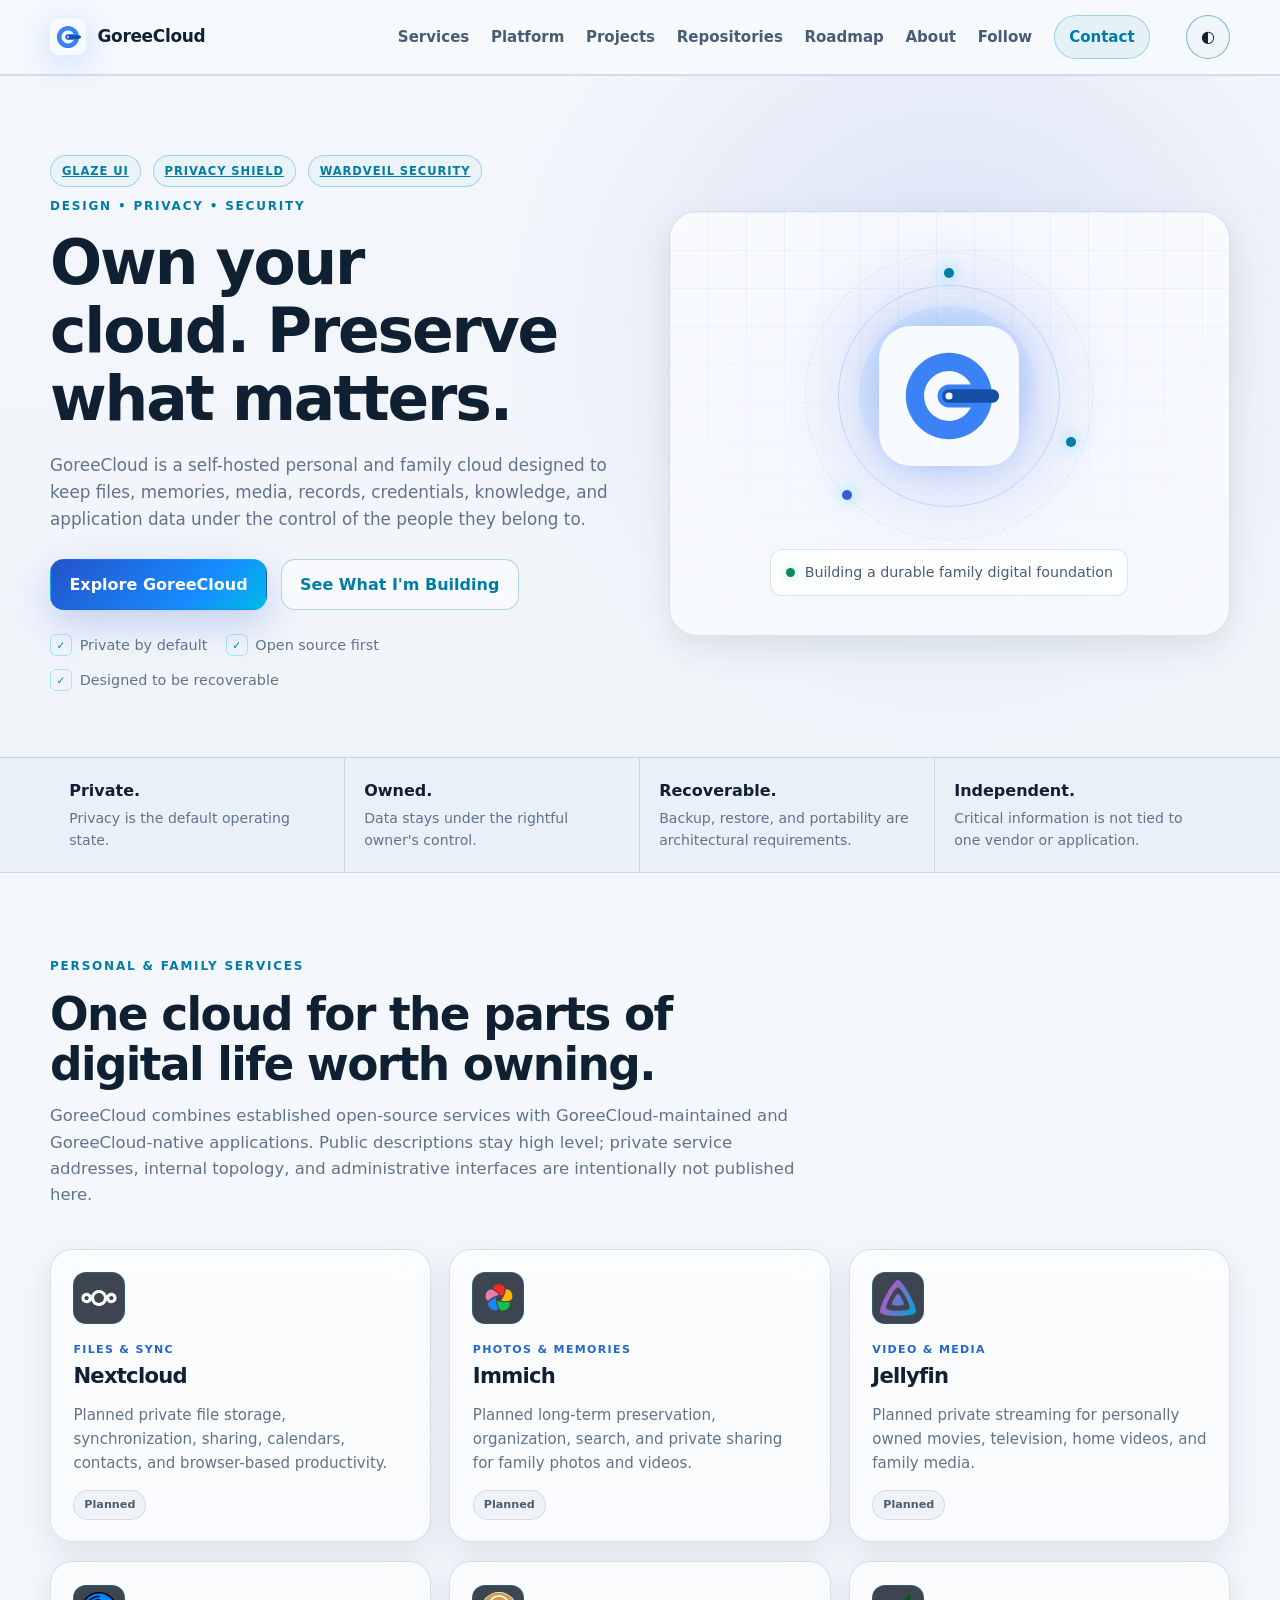
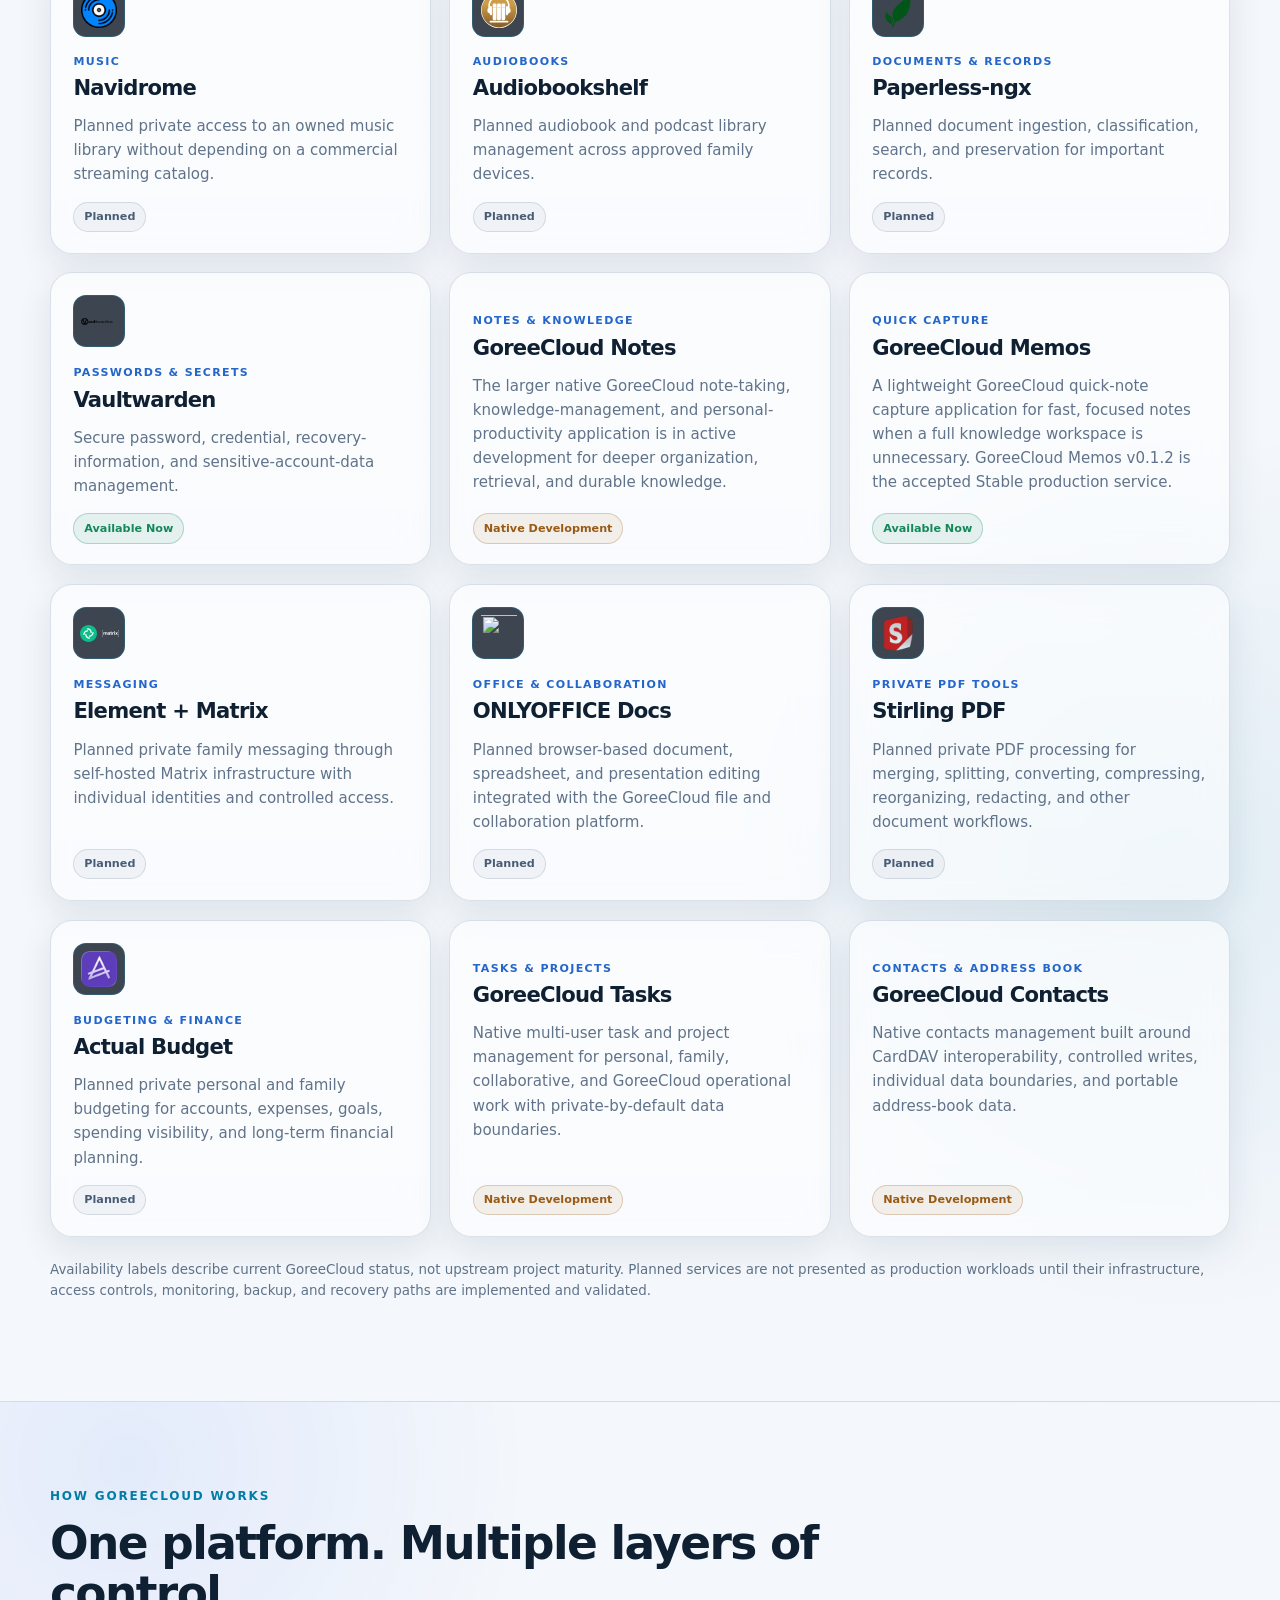
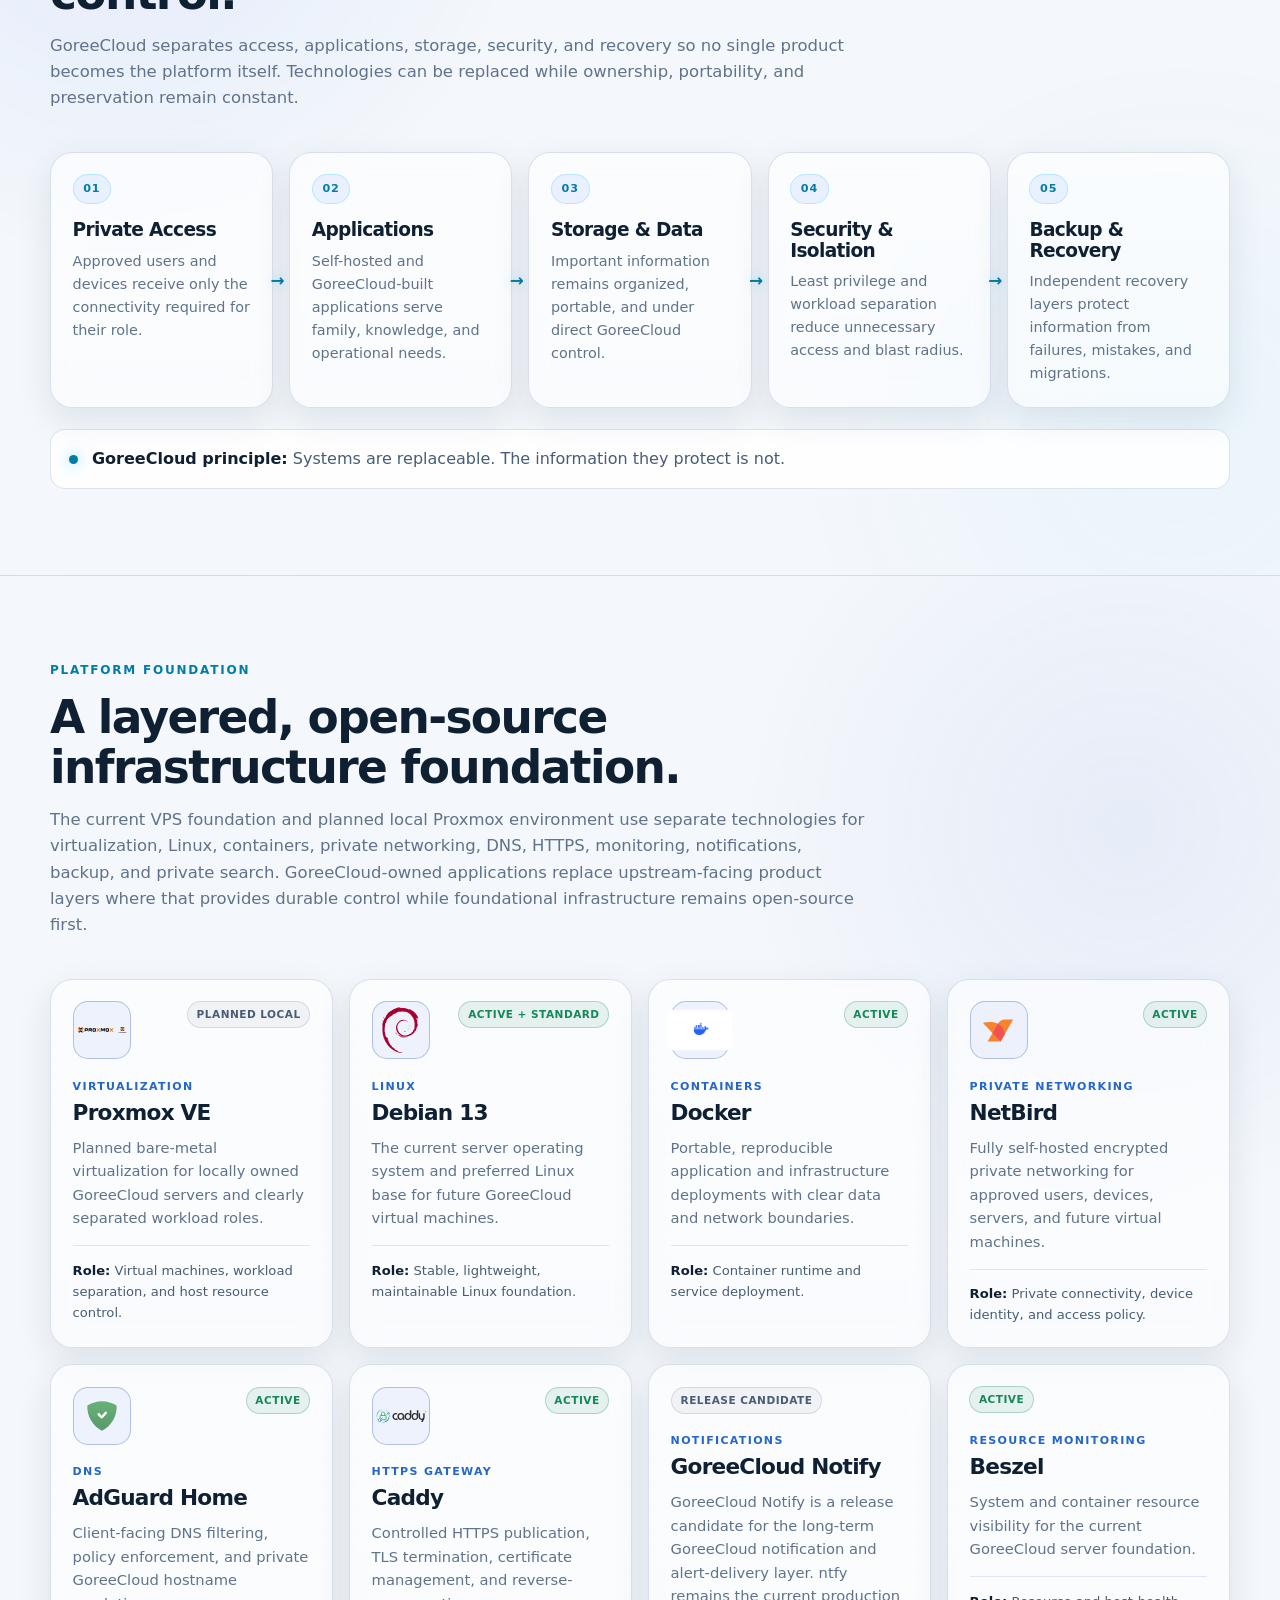
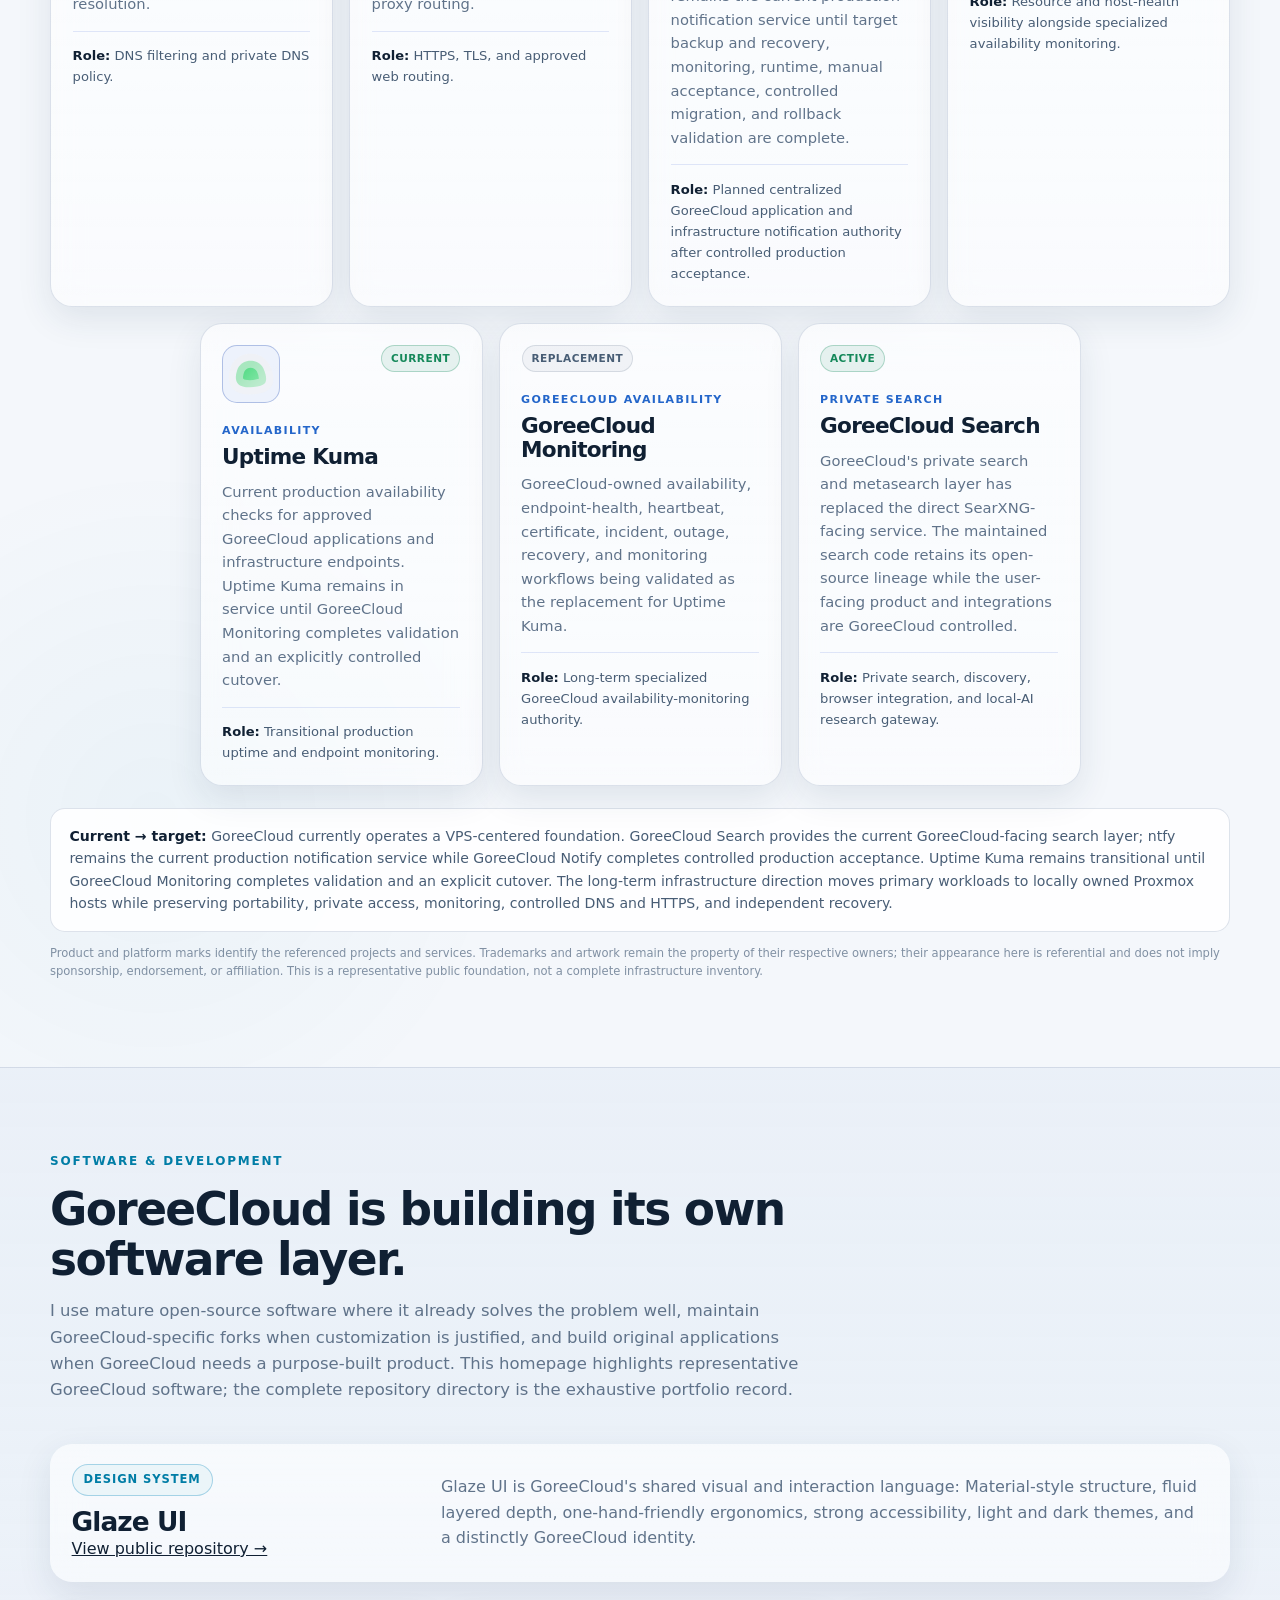
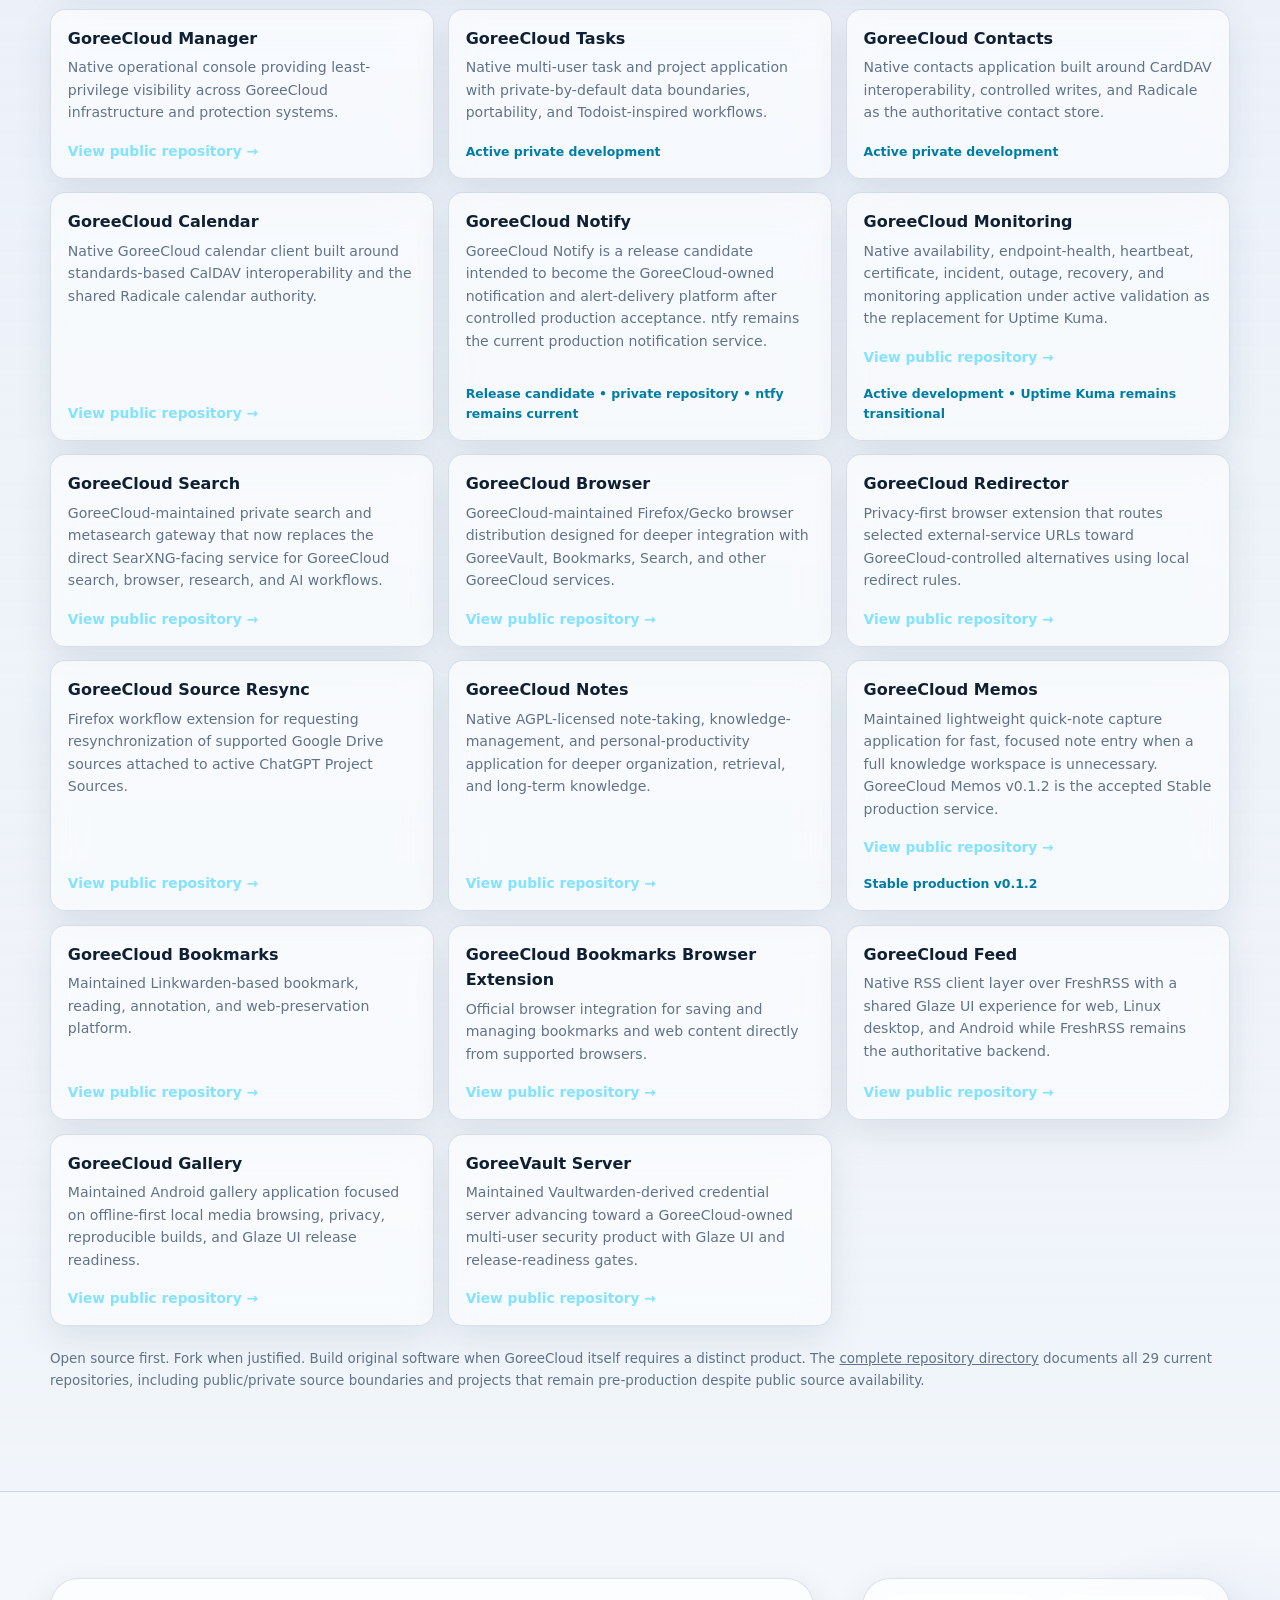
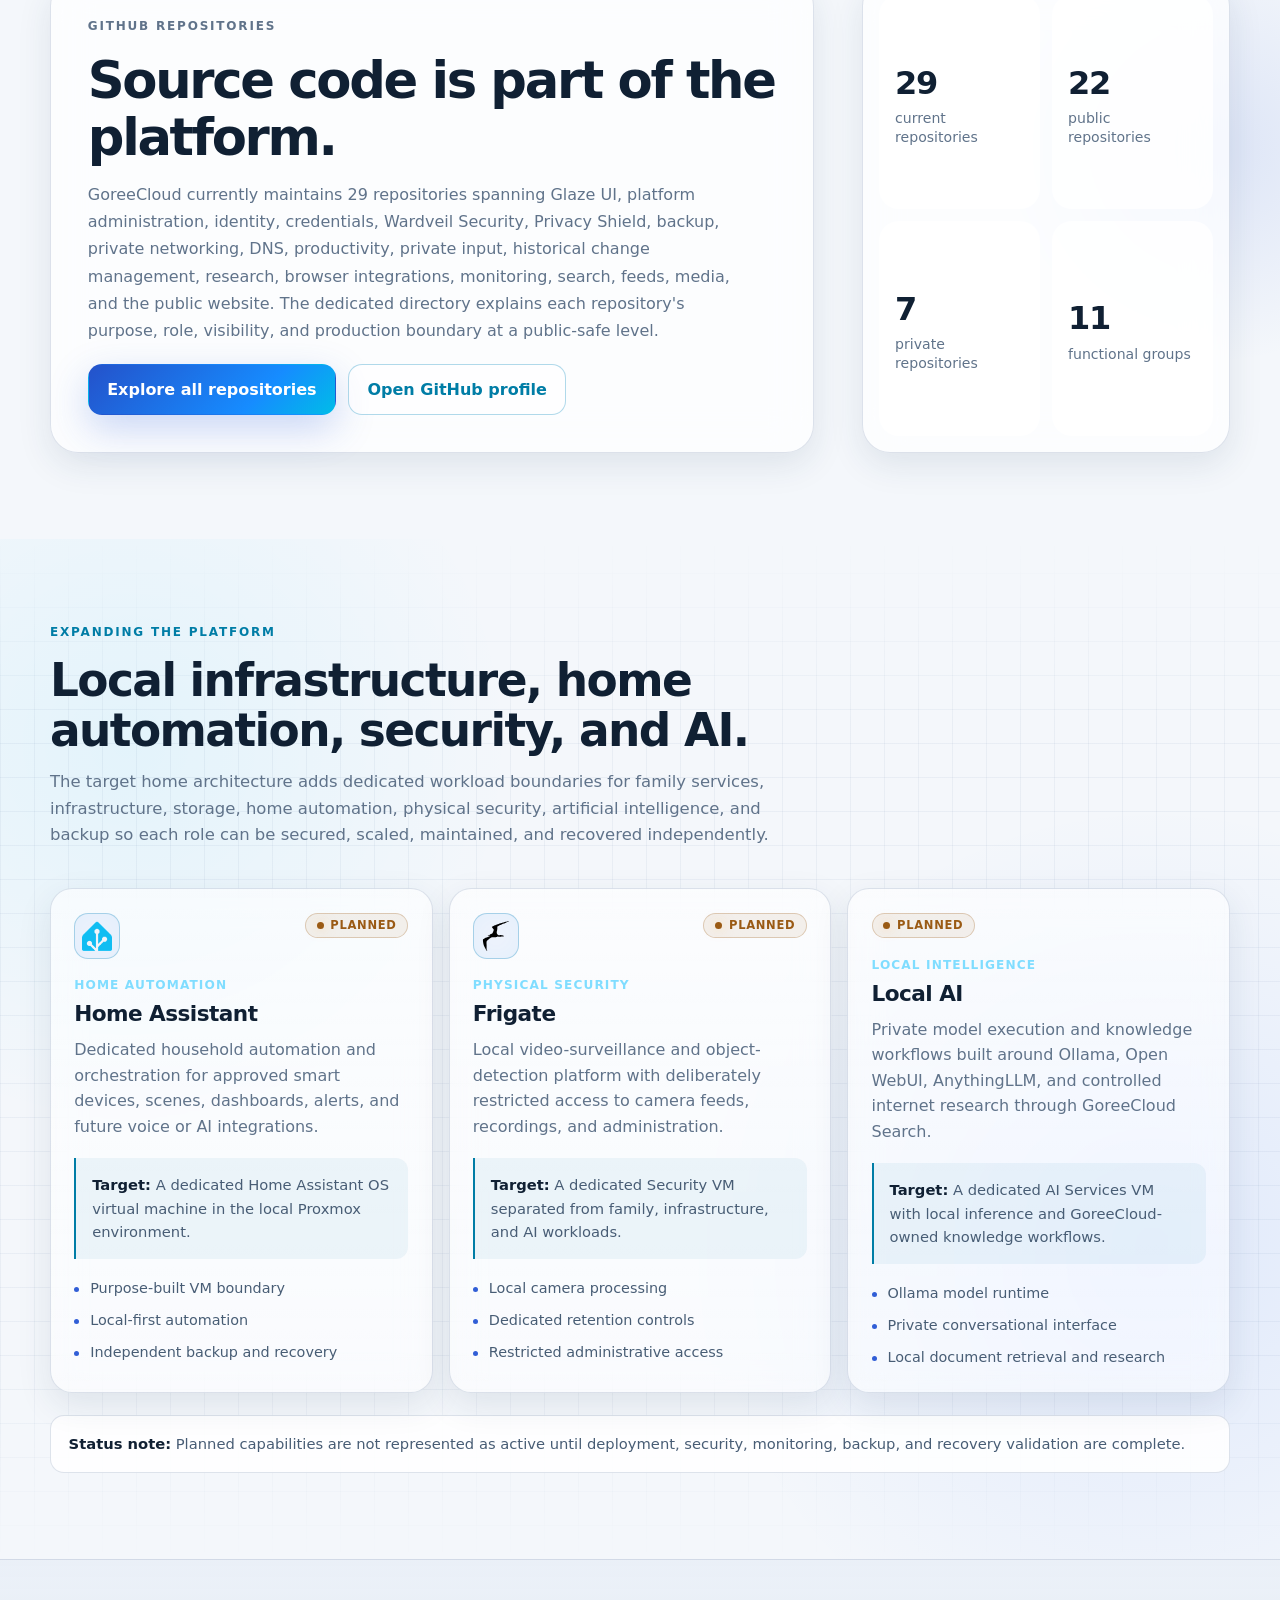
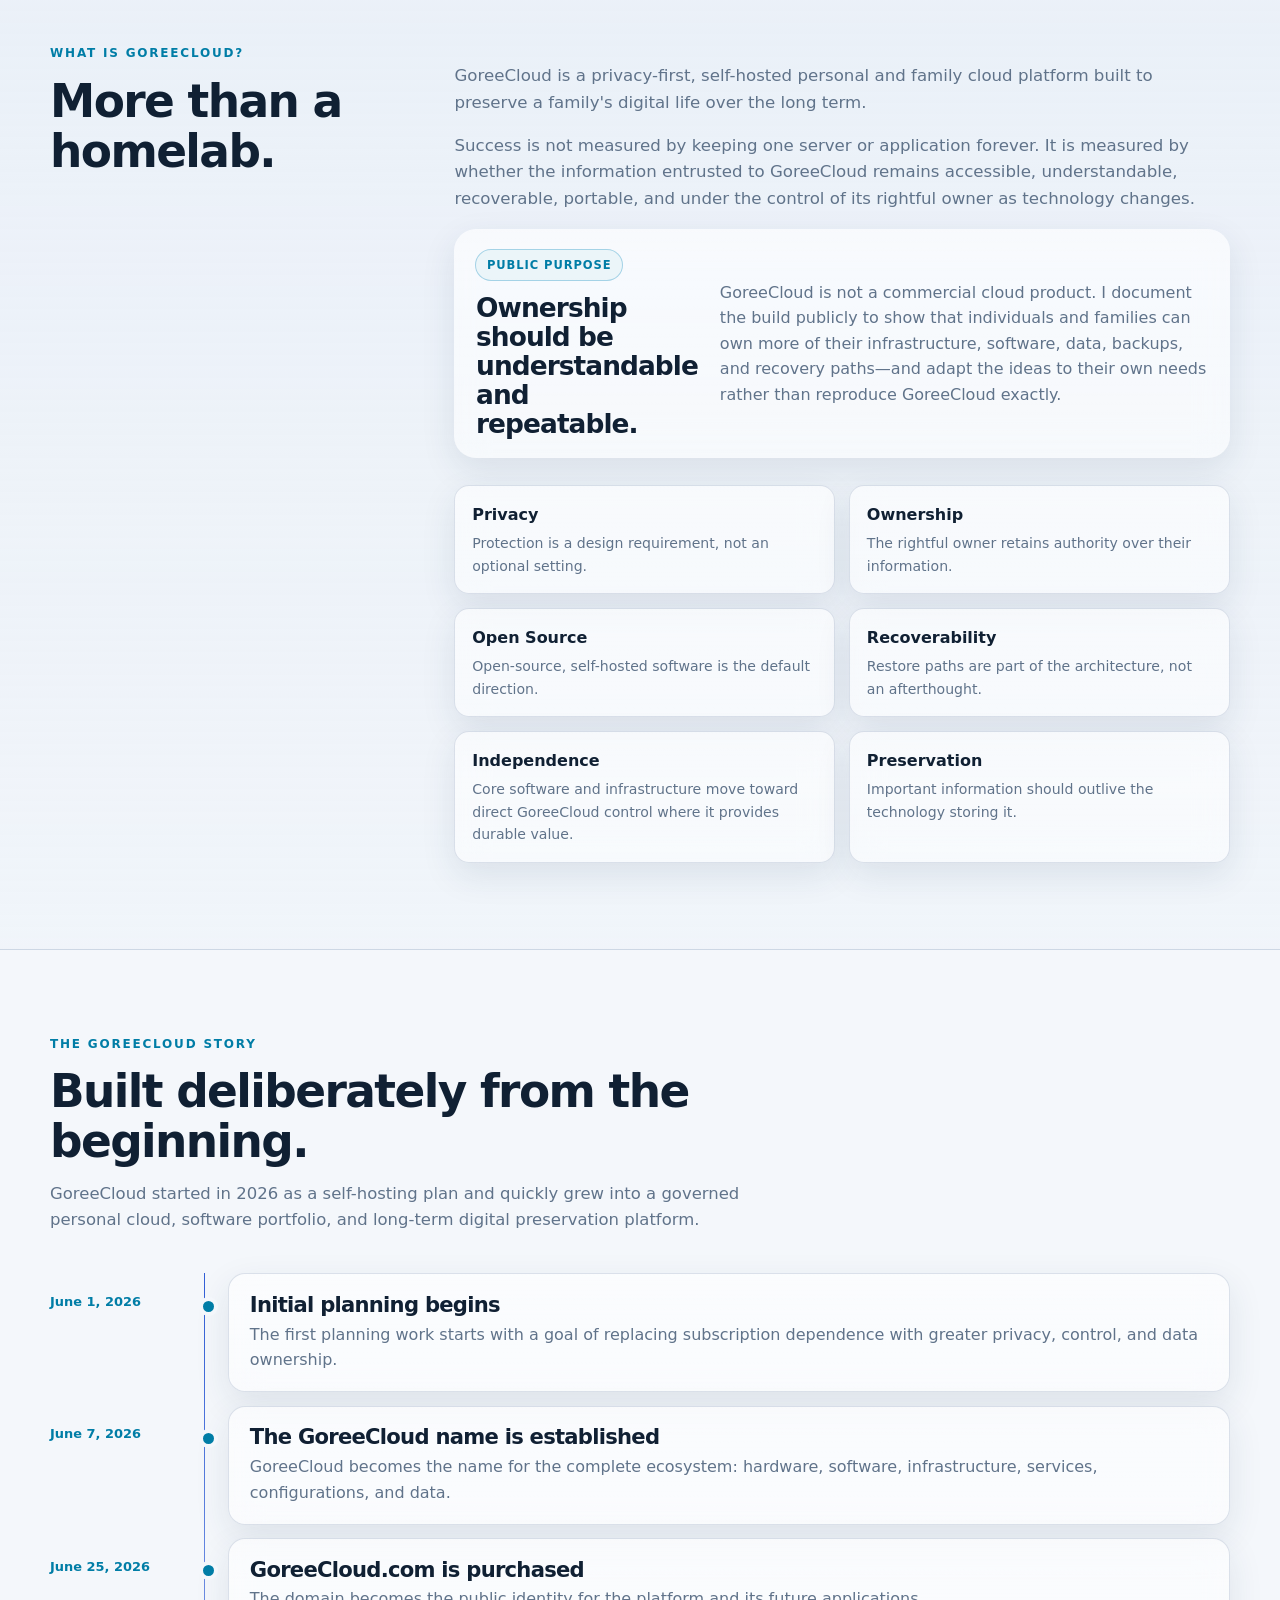
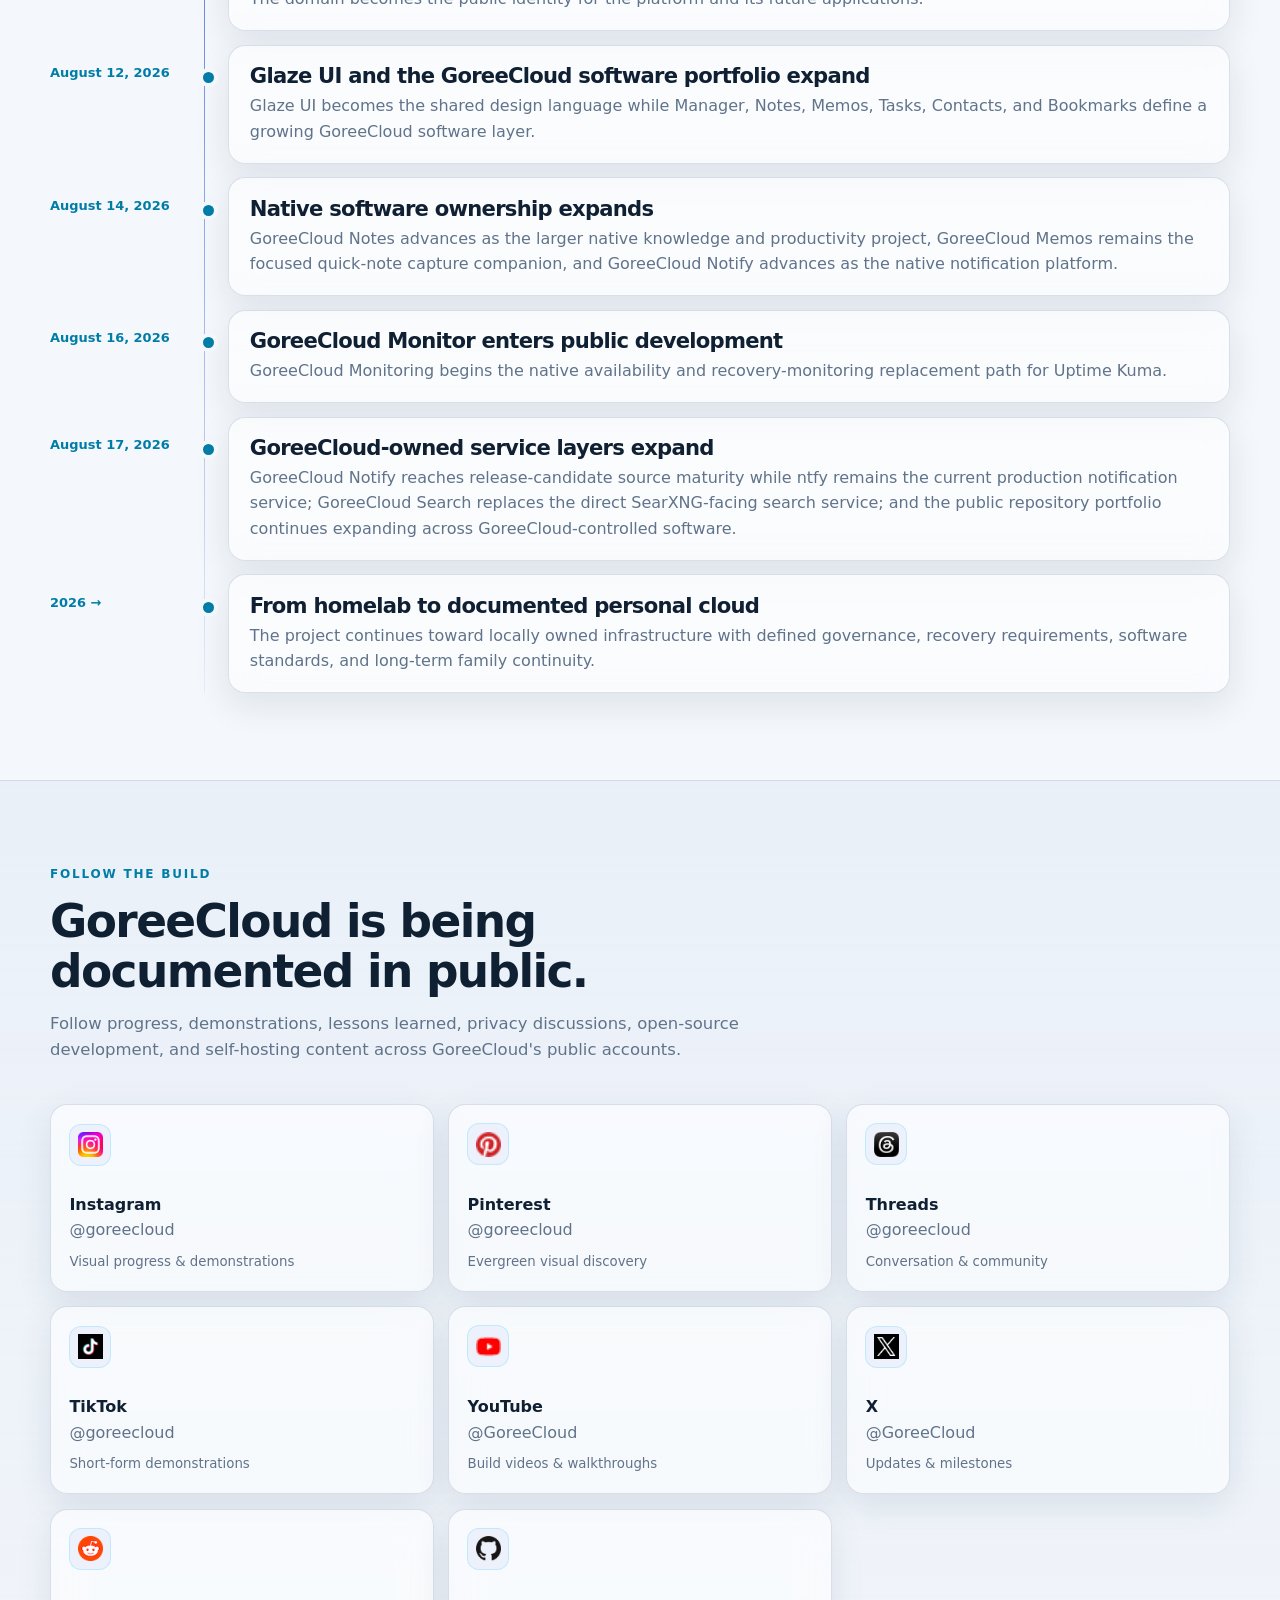
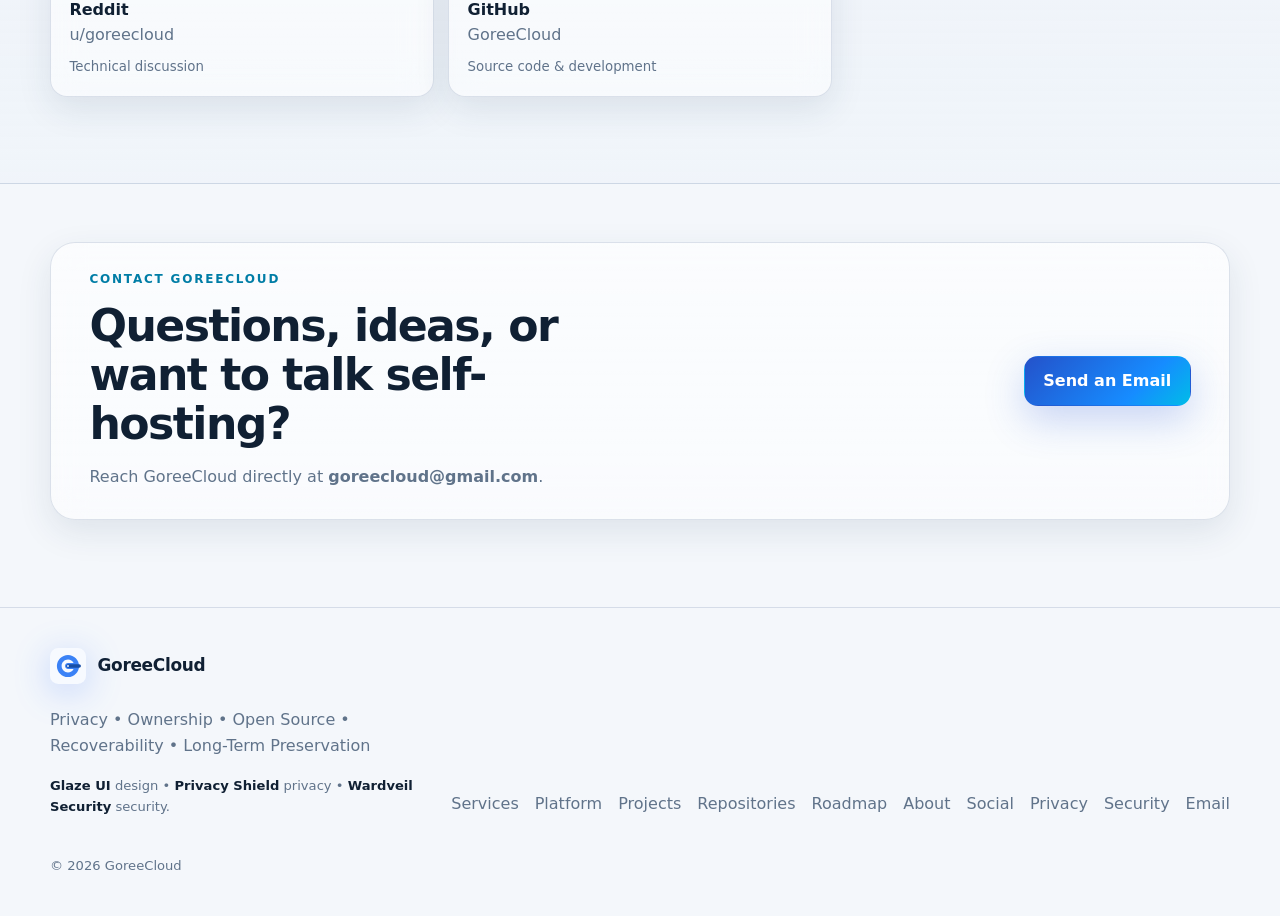
==== commit 67642089: "Remove retired project from website homepage" ====
--- a/index.html
+++ b/index.html
@@ -212,7 +212,6 @@
           </article>
 
           <article class="service-card" data-service="notes">
-            <div class="service-art service-art-goreecloud" aria-hidden="true"><img src="assets/goreecloud-logo.svg" alt="" width="52" height="52"></div>
             <p class="service-kicker">Notes &amp; Knowledge</p>
             <h3>GoreeCloud Notes</h3>
             <p>The larger native GoreeCloud note-taking, knowledge-management, and personal-productivity application is in active development for deeper organization, retrieval, and durable knowledge.</p>
@@ -220,7 +219,6 @@
           </article>
 
           <article class="service-card" data-service="memos">
-            <div class="service-art service-art-goreecloud" aria-hidden="true"><img src="assets/goreecloud-logo.svg" alt="" width="52" height="52"></div>
             <p class="service-kicker">Quick Capture</p>
             <h3>GoreeCloud Memos</h3>
             <p>A lightweight GoreeCloud quick-note capture application for fast, focused notes when a full knowledge workspace is unnecessary. GoreeCloud Memos v0.1.2 is the accepted Stable production service.</p>
@@ -260,7 +258,6 @@
           </article>
 
           <article class="service-card" data-service="tasks">
-            <div class="service-art service-art-goreecloud" aria-hidden="true"><img src="assets/goreecloud-logo.svg" alt="" width="52" height="52"></div>
             <p class="service-kicker">Tasks &amp; Projects</p>
             <h3>GoreeCloud Tasks</h3>
             <p>Native multi-user task and project management for personal, family, collaborative, and GoreeCloud operational work with private-by-default data boundaries.</p>
@@ -268,7 +265,6 @@
           </article>
 
           <article class="service-card" data-service="contacts">
-            <div class="service-art service-art-goreecloud" aria-hidden="true"><img src="assets/goreecloud-logo.svg" alt="" width="52" height="52"></div>
             <p class="service-kicker">Contacts &amp; Address Book</p>
             <h3>GoreeCloud Contacts</h3>
             <p>Native contacts management built around CardDAV interoperability, controlled writes, individual data boundaries, and portable address-book data.</p>
@@ -412,7 +408,6 @@
 
           <article class="platform-card">
             <div class="platform-card-head">
-              <span class="platform-logo-link platform-logo-static" aria-hidden="true"><img src="assets/goreecloud-logo.svg" alt="" width="52" height="52"></span>
               <span class="platform-state planned">Release Candidate</span>
             </div>
             <p class="platform-kicker">Notifications</p>
@@ -423,7 +418,6 @@
 
           <article class="platform-card">
             <div class="platform-card-head">
-              <a class="platform-logo-link" href="https://github.com/henrygd/beszel" target="_blank" rel="noopener noreferrer" aria-label="Beszel official repository"><img src="assets/platform/beszel.svg" alt="" width="52" height="52"></a>
               <span class="platform-state active">Active</span>
             </div>
             <p class="platform-kicker">Resource Monitoring</p>
@@ -445,7 +439,6 @@
 
           <article class="platform-card">
             <div class="platform-card-head">
-              <span class="platform-logo-link platform-logo-static" aria-hidden="true"><img src="assets/goreecloud-logo.svg" alt="" width="52" height="52"></span>
               <span class="platform-state planned">Replacement</span>
             </div>
             <p class="platform-kicker">GoreeCloud Availability</p>
@@ -456,7 +449,6 @@
 
           <article class="platform-card">
             <div class="platform-card-head">
-              <span class="platform-logo-link platform-logo-static" aria-hidden="true"><img src="assets/goreecloud-logo.svg" alt="" width="52" height="52"></span>
               <span class="platform-state active">Active</span>
             </div>
             <p class="platform-kicker">Private Search</p>
@@ -578,12 +570,6 @@
             <small>Stable production v0.1.2</small>
           </div>
 
-          <div data-project="goreecloud-research-library">
-            <strong>GoreeCloud Research Library</strong>
-            <span>Maintained Linkding fork evolving into a private research-source, verification, preservation, and retrieval platform.</span>
-            <a href="https://github.com/GoreeCloud/goreecloud-research-library" target="_blank" rel="noopener noreferrer">View public repository →</a>
-          </div>
-
           <div data-project="goreecloud-bookmarks">
             <strong>GoreeCloud Bookmarks</strong>
             <span>Maintained Linkwarden-based bookmark, reading, annotation, and web-preservation platform.</span>
@@ -615,7 +601,7 @@
           </div>
         </div>
 
-        <p class="status-note">Open source first. Fork when justified. Build original software when GoreeCloud itself requires a distinct product. The <a href="repositories.html">complete repository directory</a> documents all 30 current repositories, including public/private source boundaries and projects that remain pre-production despite public source availability.</p>
+        <p class="status-note">Open source first. Fork when justified. Build original software when GoreeCloud itself requires a distinct product. The <a href="repositories.html">complete repository directory</a> documents all 29 current repositories, including public/private source boundaries and projects that remain pre-production despite public source availability.</p>
       </div>
     </section>
 
@@ -624,15 +610,15 @@
         <div class="repository-teaser-copy">
           <p class="eyebrow">GitHub repositories</p>
           <h2>Source code is part of the platform.</h2>
-          <p>GoreeCloud currently maintains 30 repositories spanning Glaze UI, platform administration, identity, credentials, Wardveil Security, Privacy Shield, backup, private networking, DNS, productivity, private input, historical change management, research, browser integrations, monitoring, search, feeds, media, and the public website. The dedicated directory explains each repository's purpose, role, visibility, and production boundary at a public-safe level.</p>
+          <p>GoreeCloud currently maintains 29 repositories spanning Glaze UI, platform administration, identity, credentials, Wardveil Security, Privacy Shield, backup, private networking, DNS, productivity, private input, historical change management, research, browser integrations, monitoring, search, feeds, media, and the public website. The dedicated directory explains each repository's purpose, role, visibility, and production boundary at a public-safe level.</p>
           <div class="repository-teaser-actions">
             <a class="button primary" href="repositories.html">Explore all repositories</a>
             <a class="button secondary" href="https://github.com/GoreeCloud" target="_blank" rel="noopener noreferrer">Open GitHub profile</a>
           </div>
         </div>
         <div class="repository-teaser-stats" aria-label="Repository portfolio summary">
-          <div><strong>30</strong><span>current repositories</span></div>
-          <div><strong>23</strong><span>public repositories</span></div>
+          <div><strong>29</strong><span>current repositories</span></div>
+          <div><strong>22</strong><span>public repositories</span></div>
           <div><strong>7</strong><span>private repositories</span></div>
           <div><strong>11</strong><span>functional groups</span></div>
         </div>
@@ -780,7 +766,7 @@
             <time datetime="2026-08-12">August 12, 2026</time>
             <div>
               <h3>Glaze UI and the GoreeCloud software portfolio expand</h3>
-              <p>Glaze UI becomes the shared design language while Research Library, Manager, Notes, Memos, Tasks, Contacts, and Bookmarks define a growing GoreeCloud software layer.</p>
+              <p>Glaze UI becomes the shared design language while Manager, Notes, Memos, Tasks, Contacts, and Bookmarks define a growing GoreeCloud software layer.</p>
             </div>
           </article>
           <article>
@@ -909,4 +895,4 @@
 
   <script src="js/main.js"></script>
 </body>
-</html>
+</html>
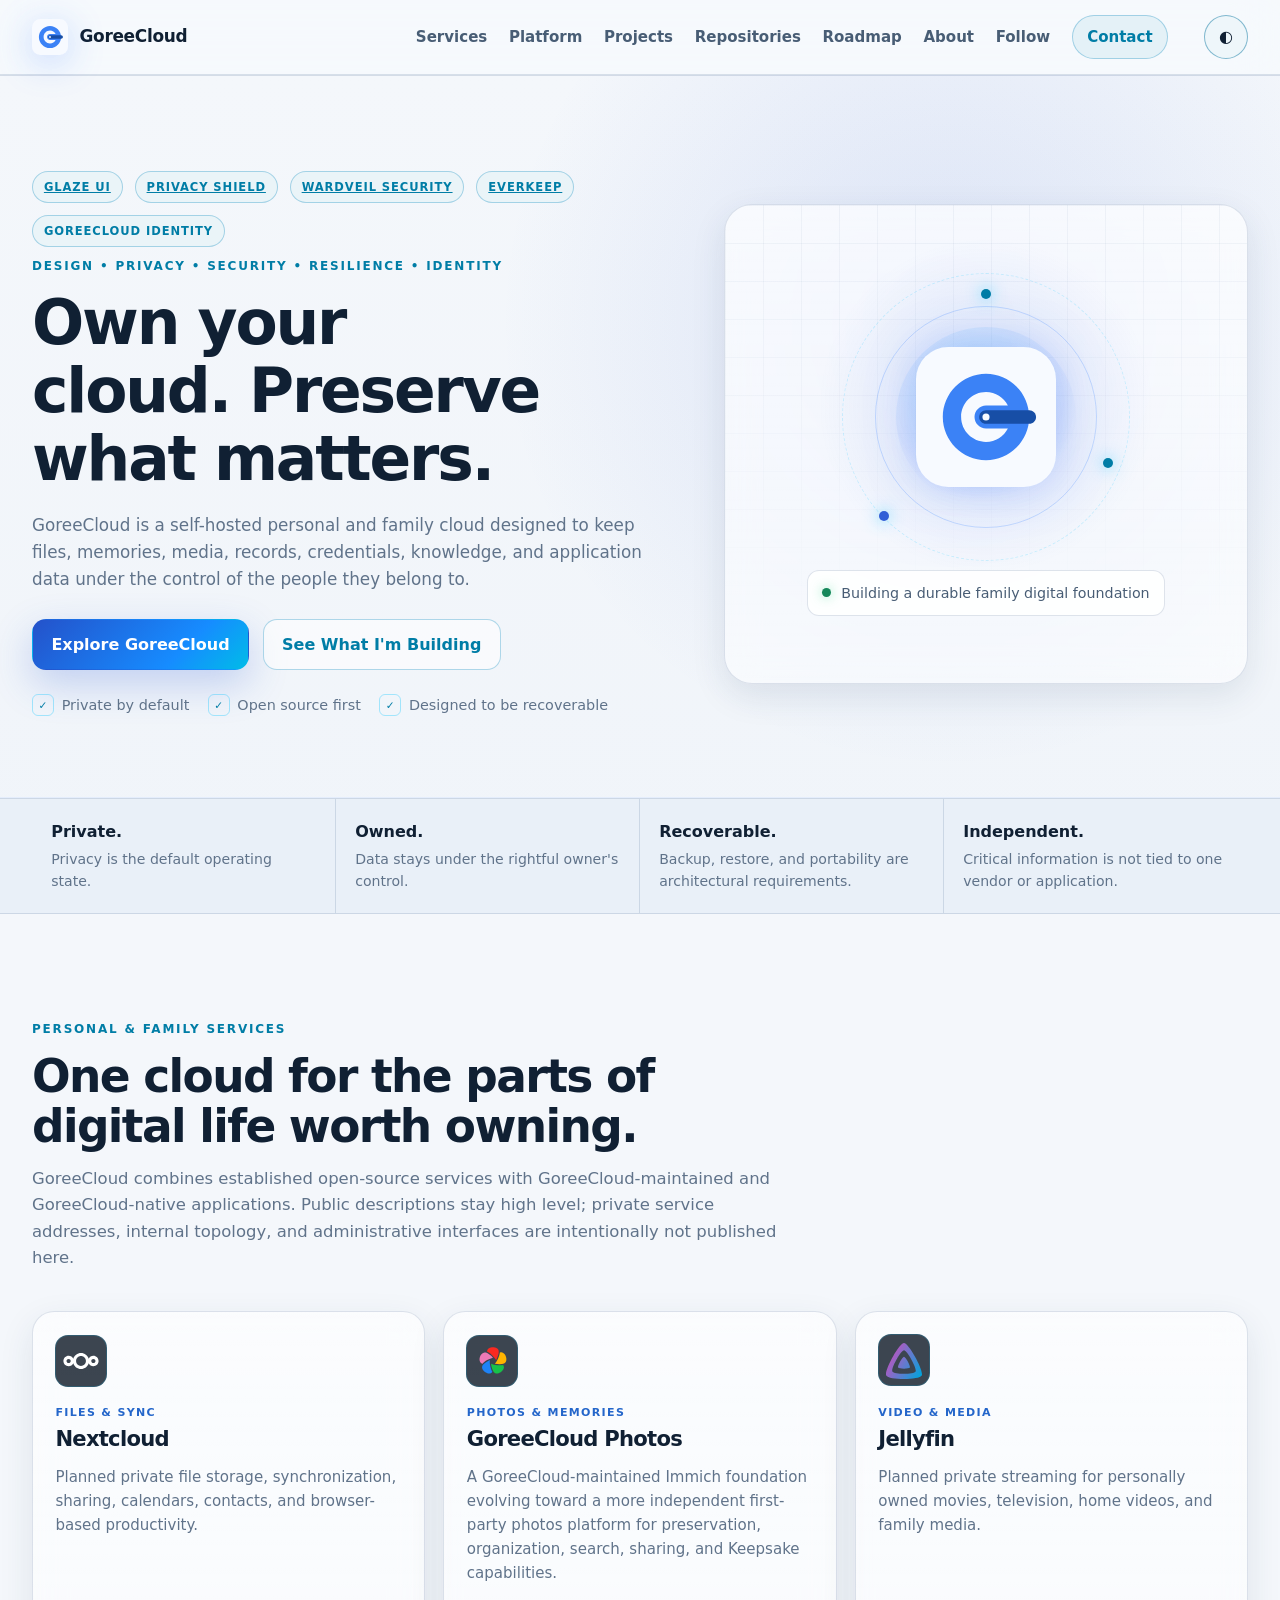
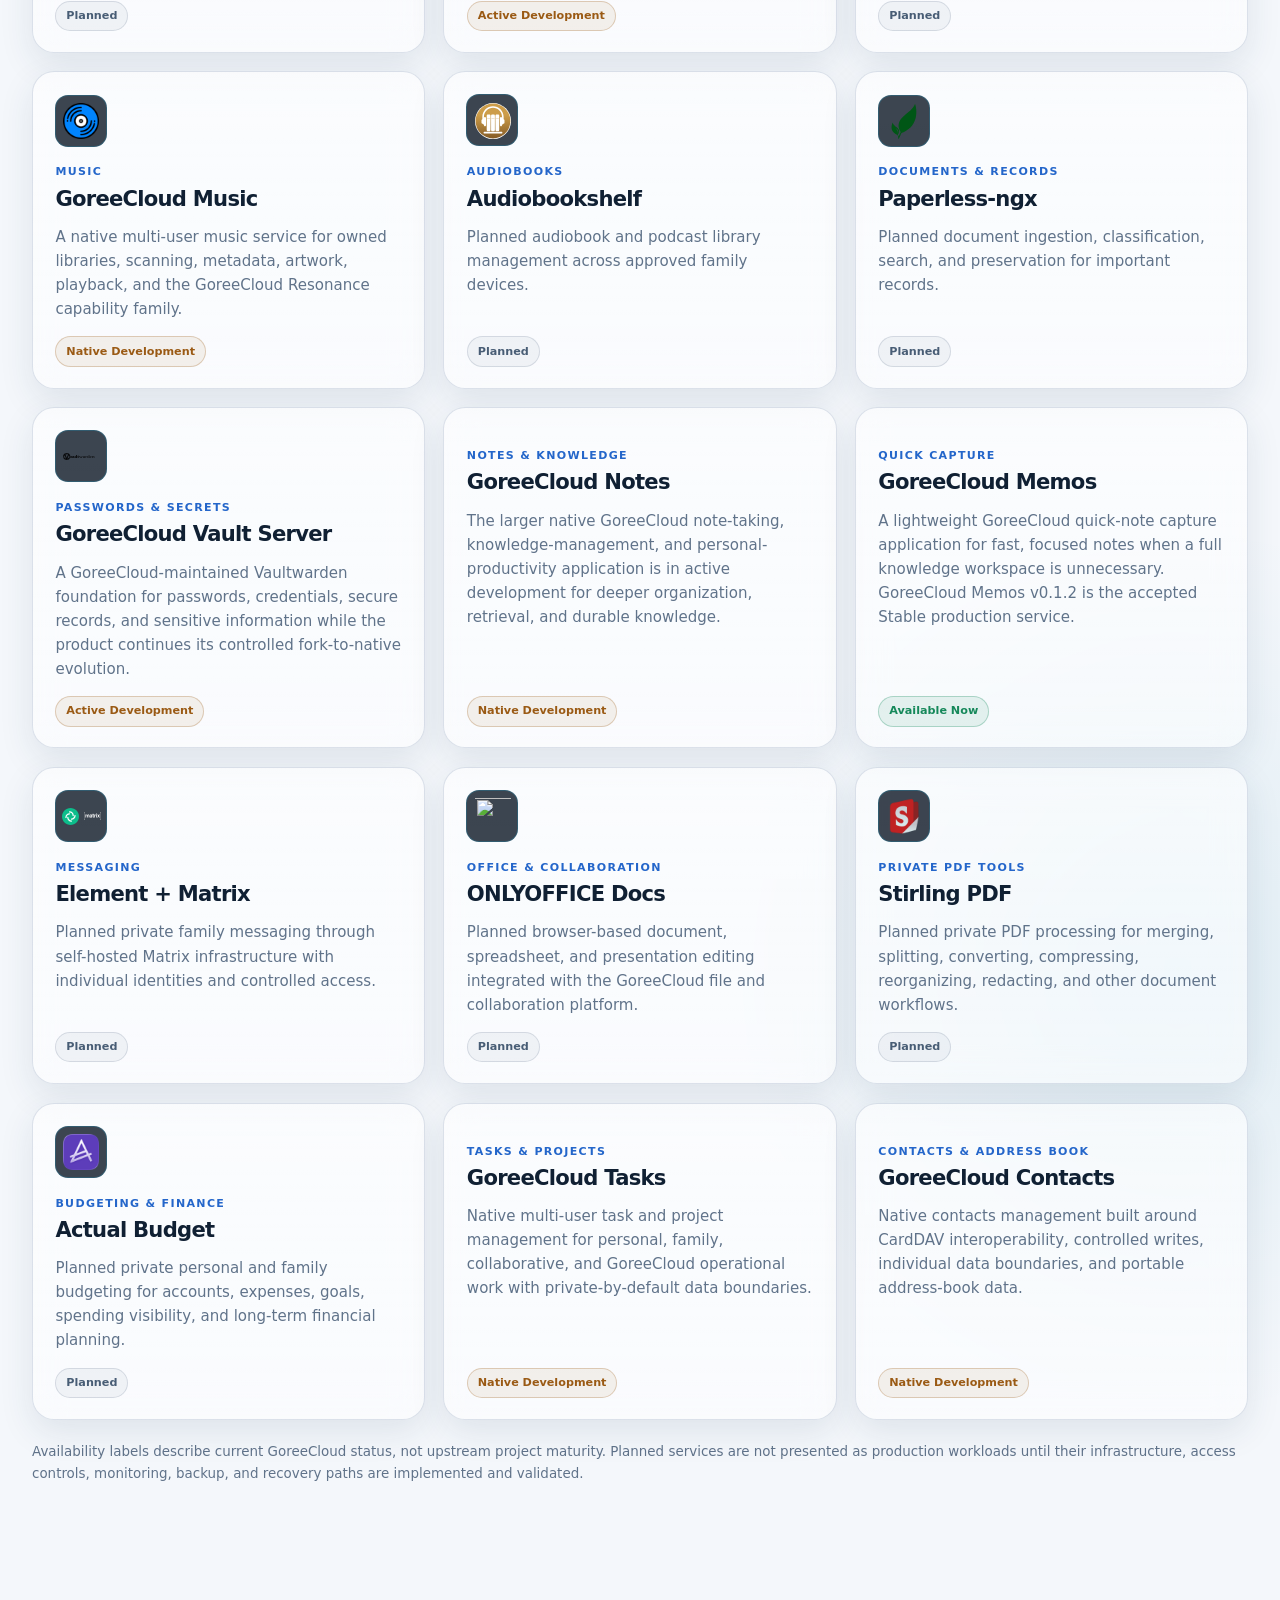
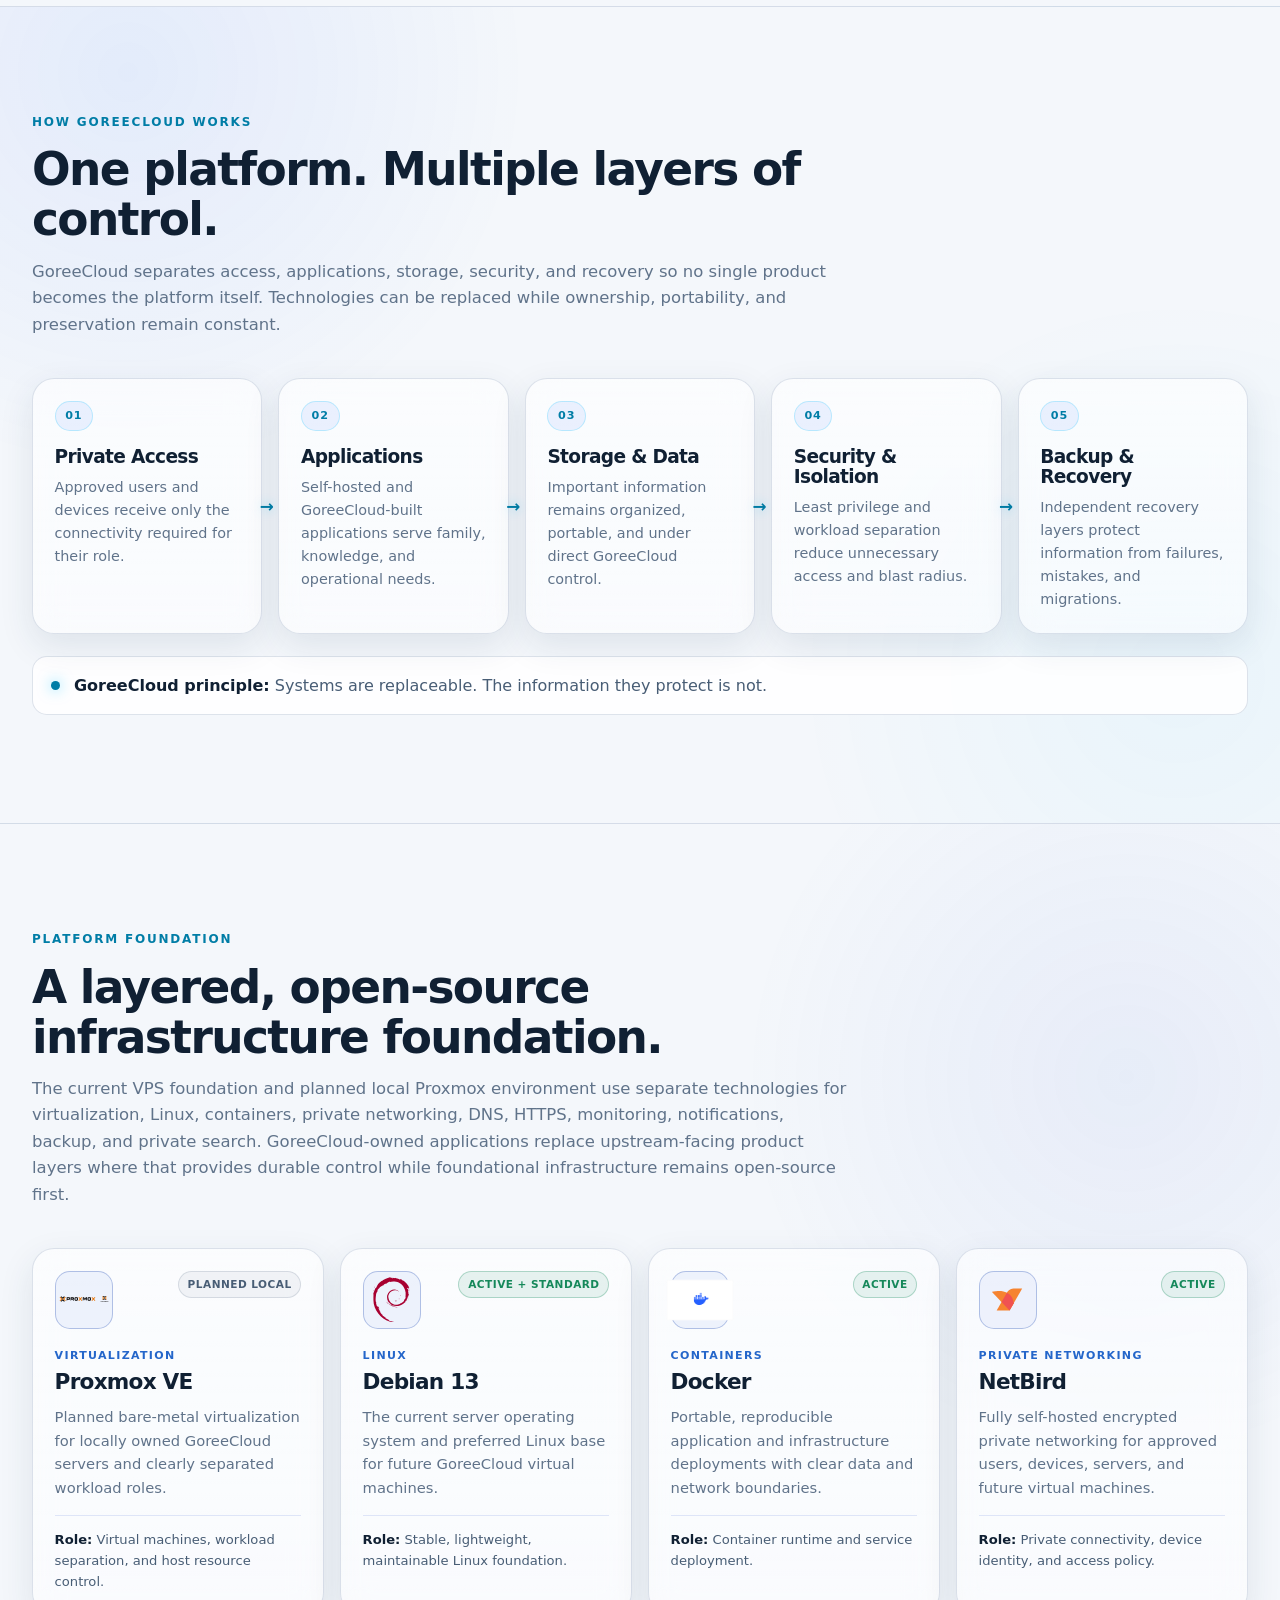
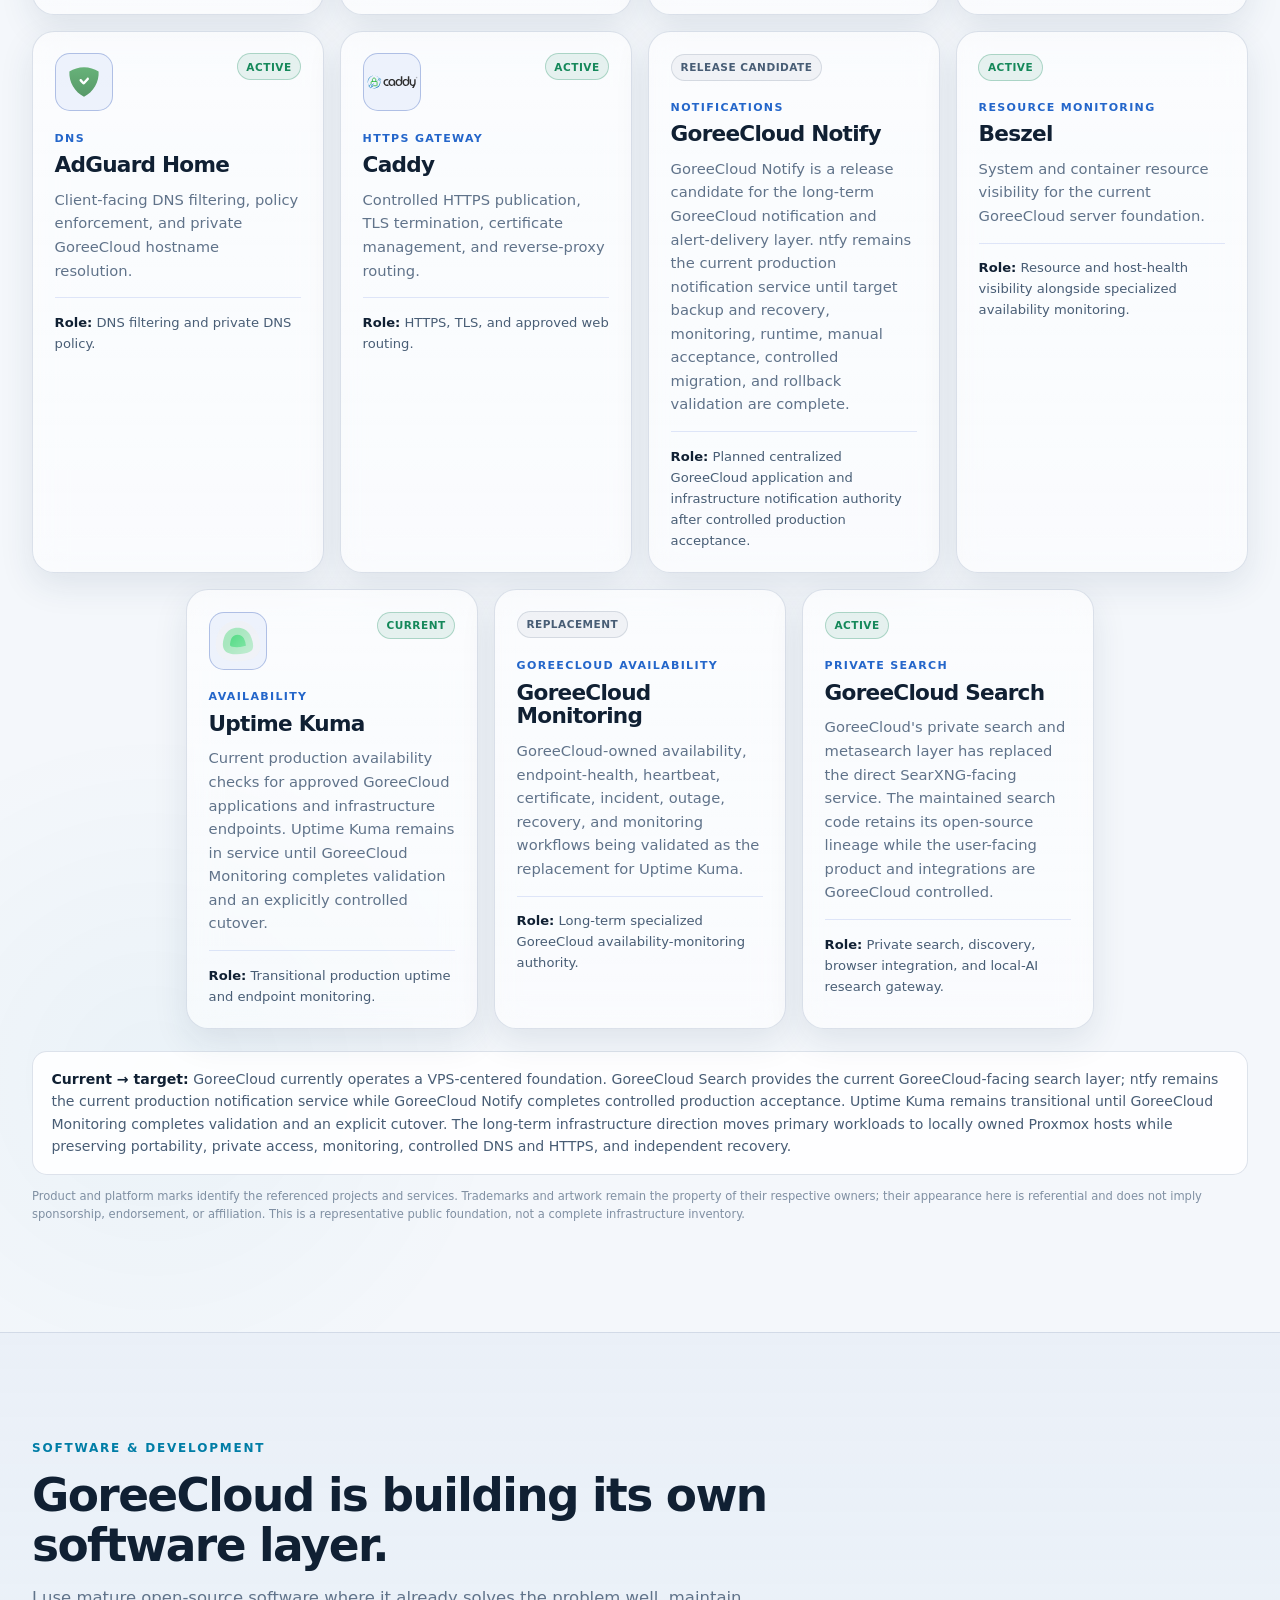
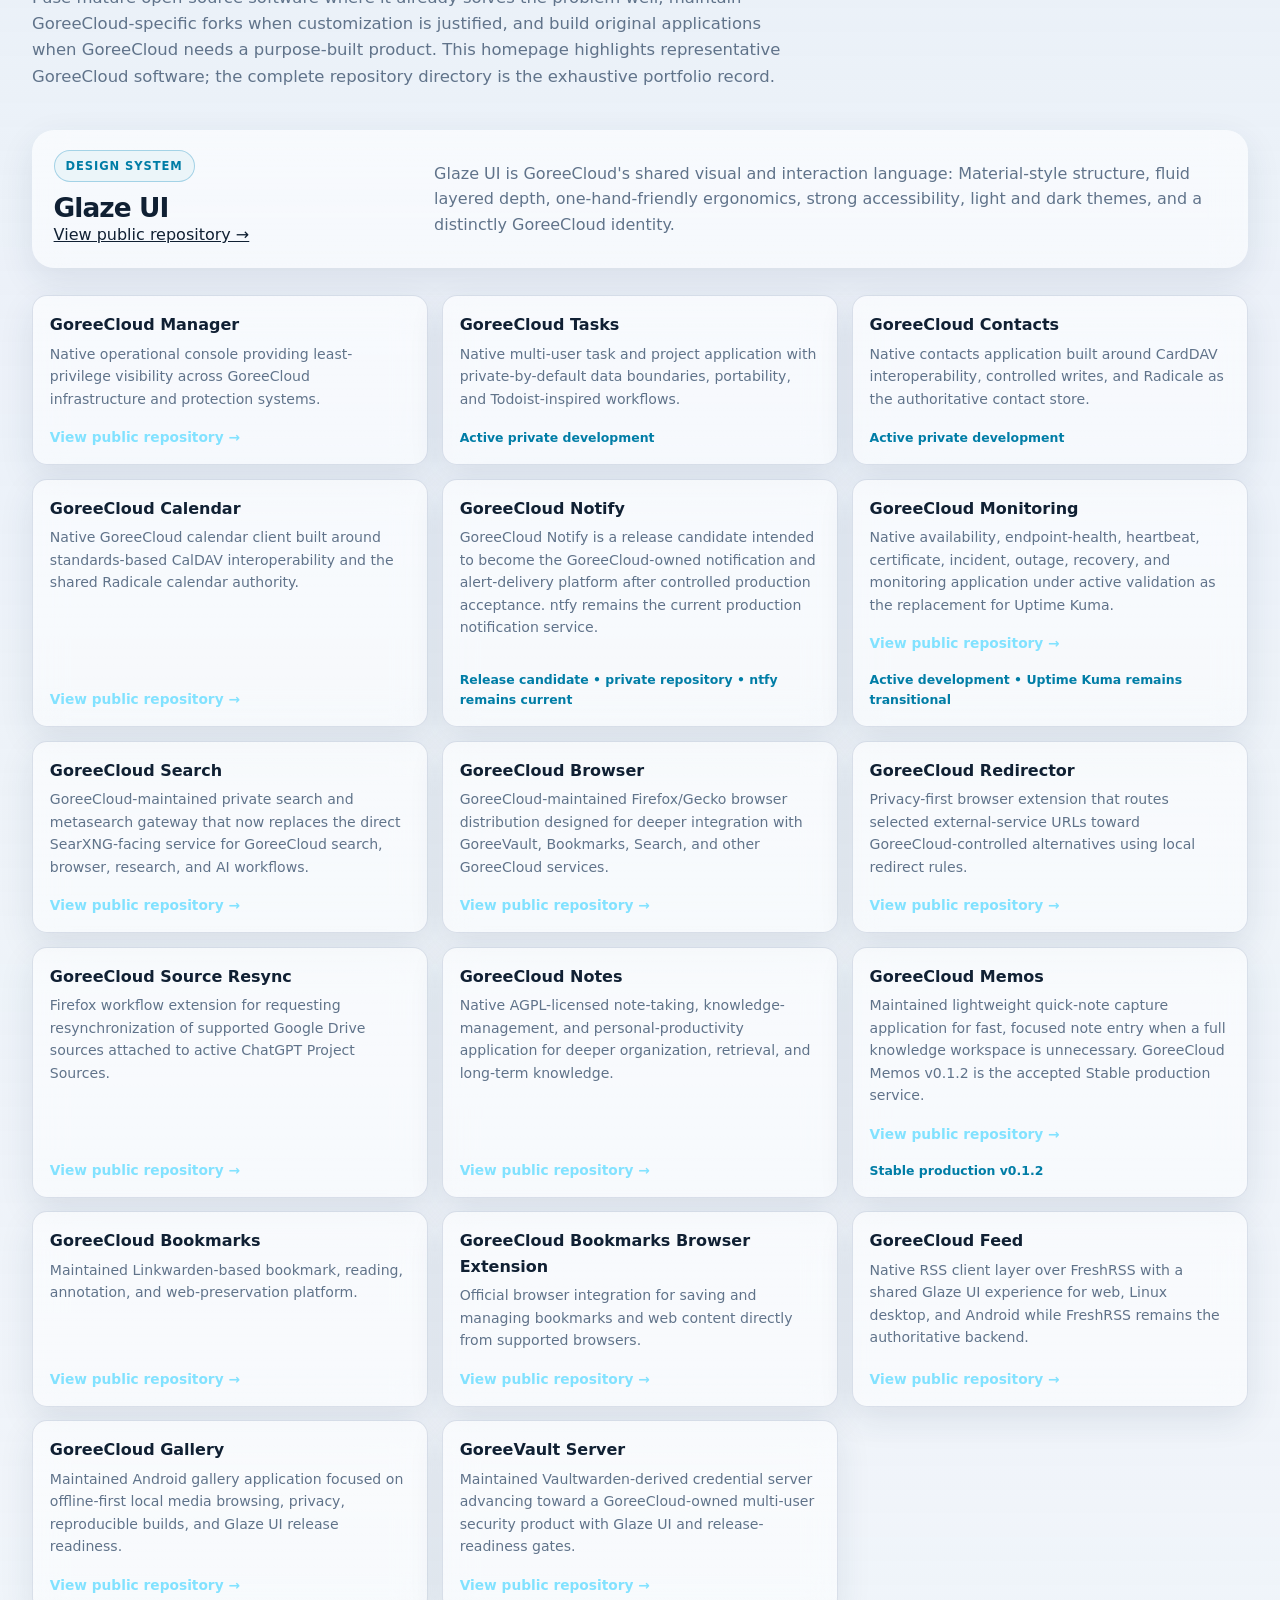
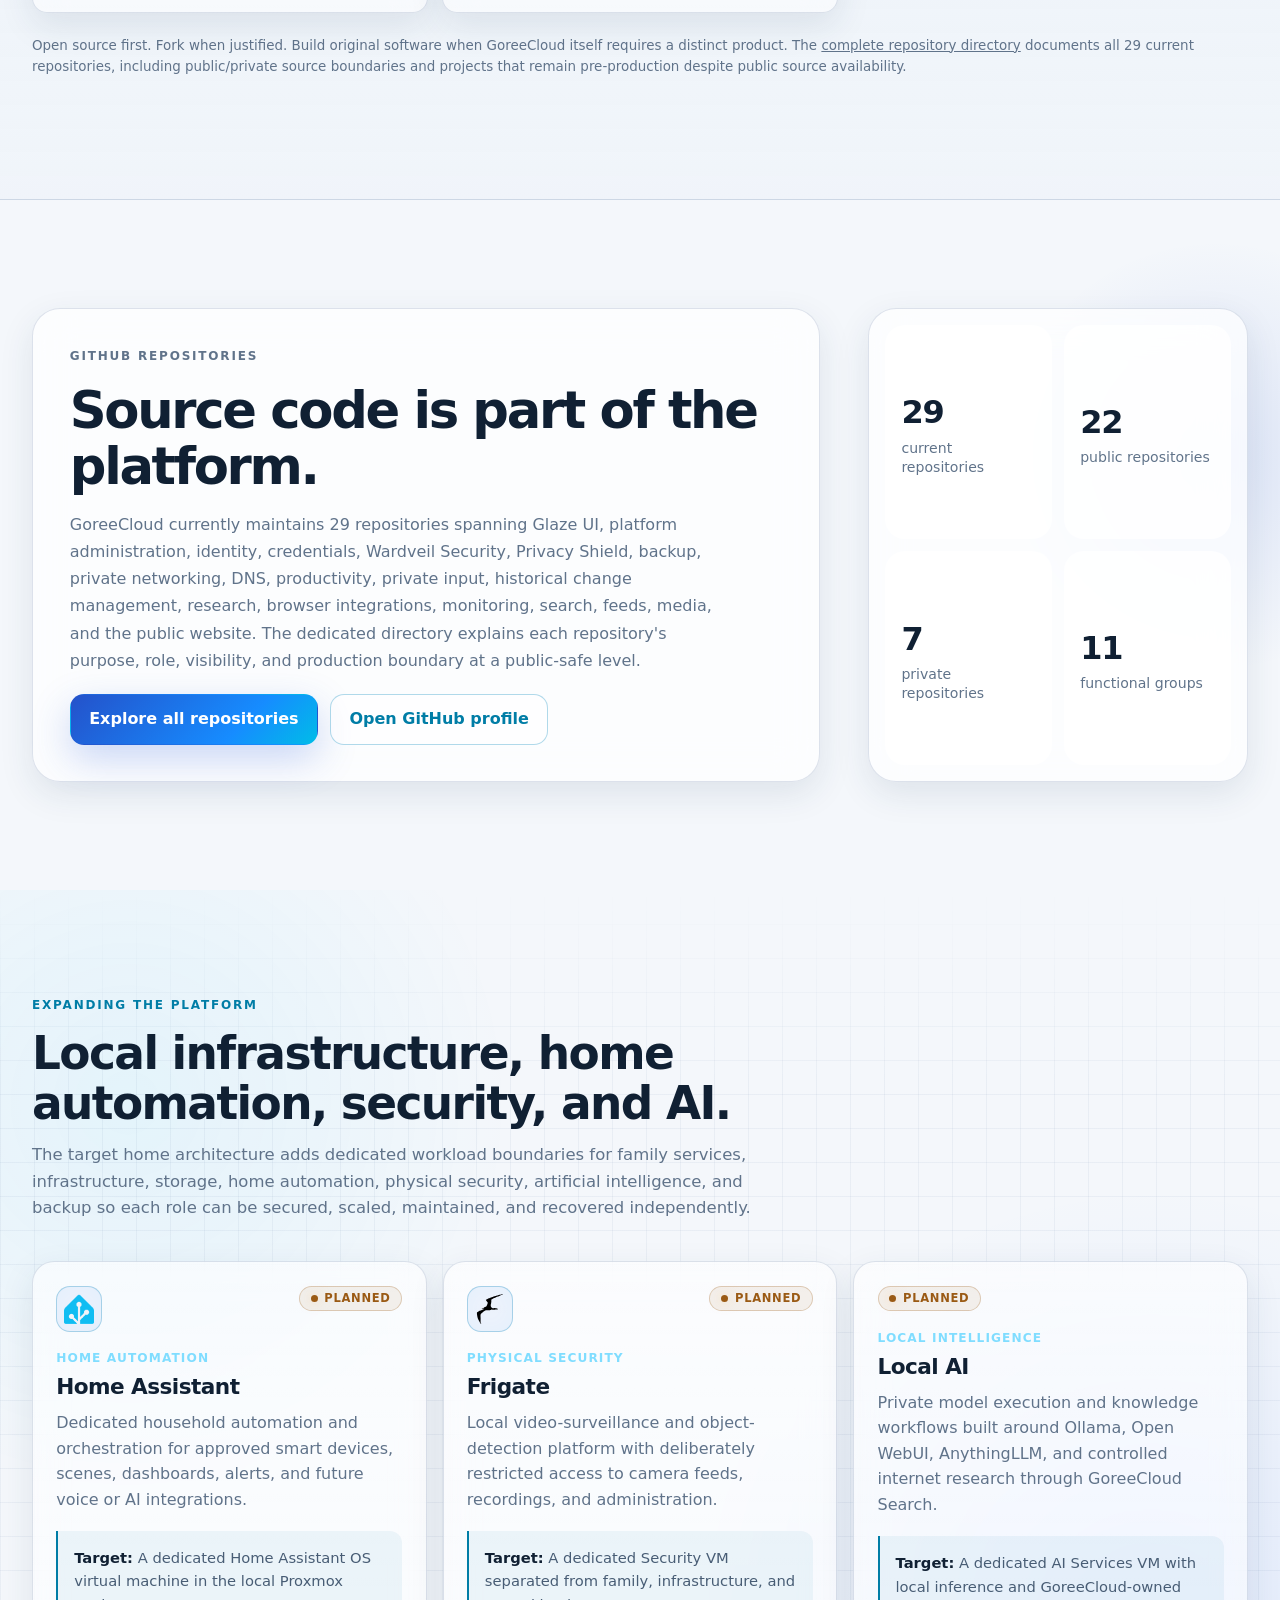
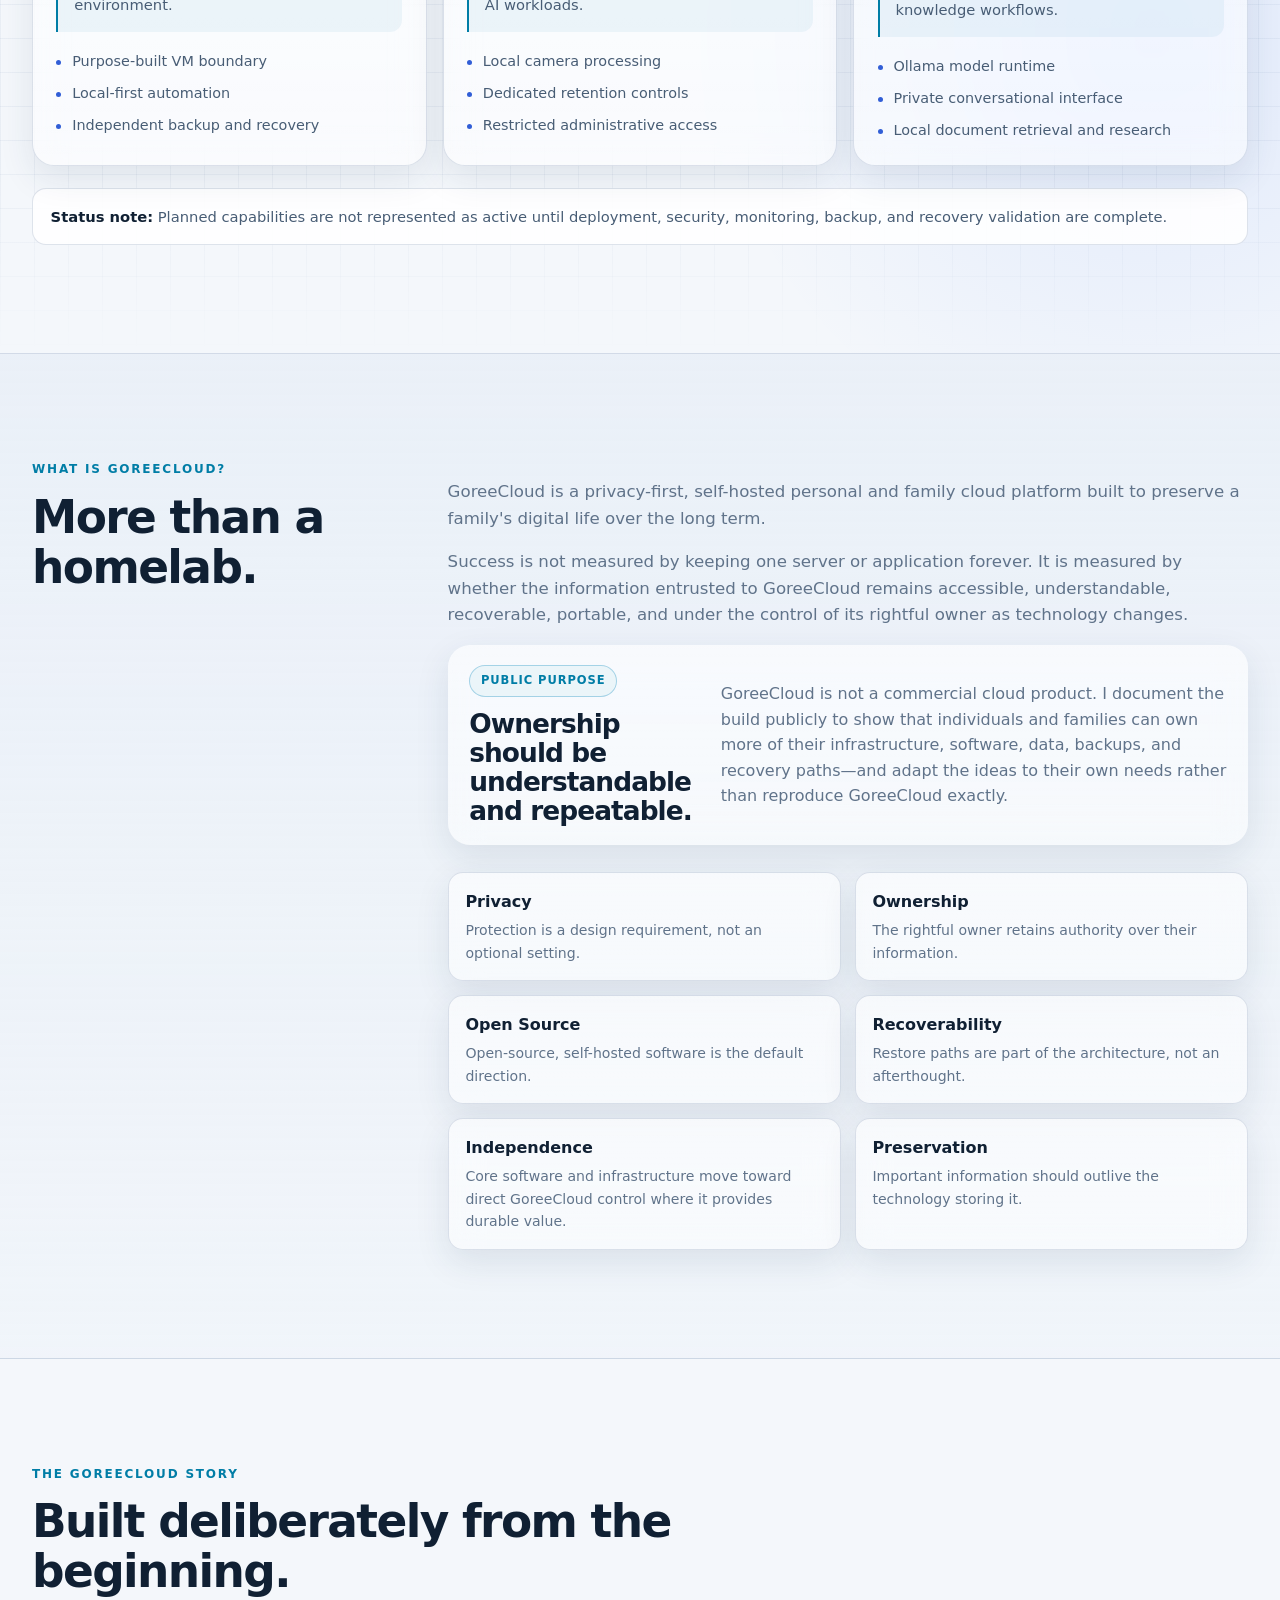
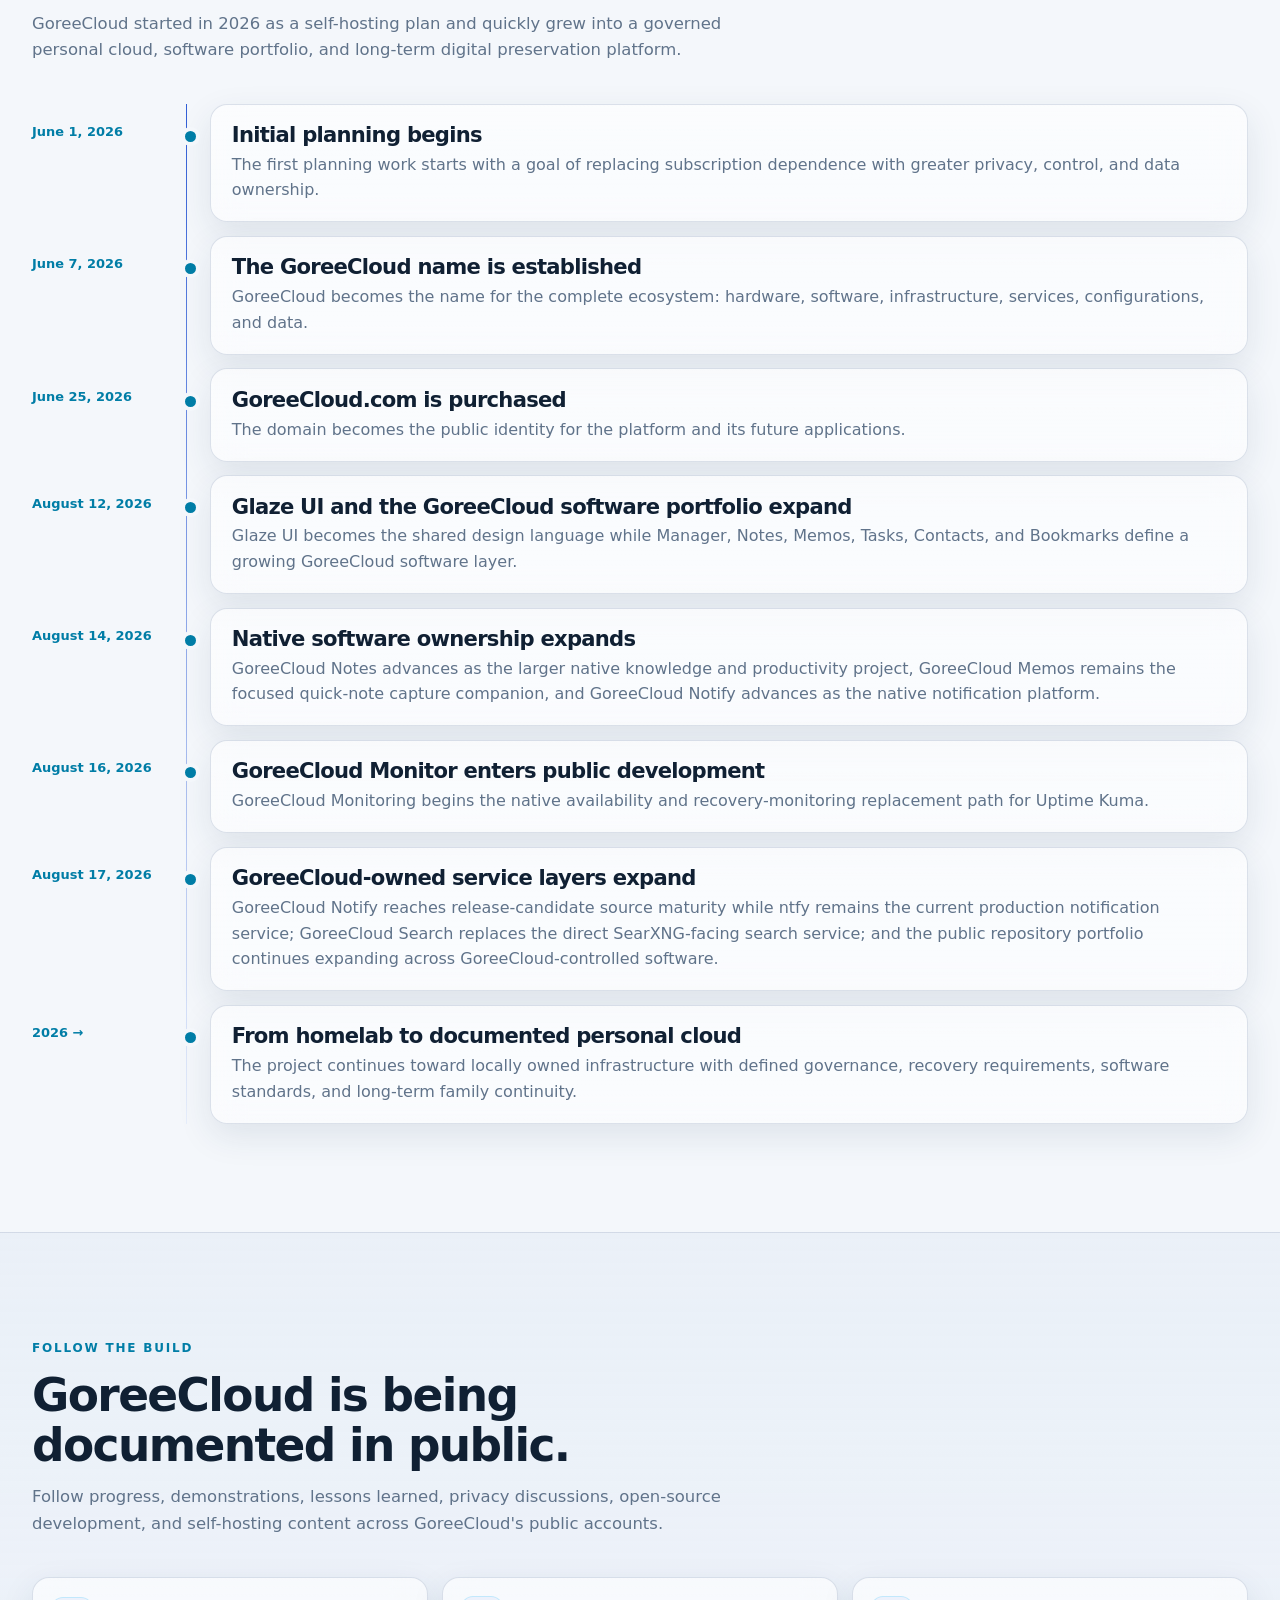
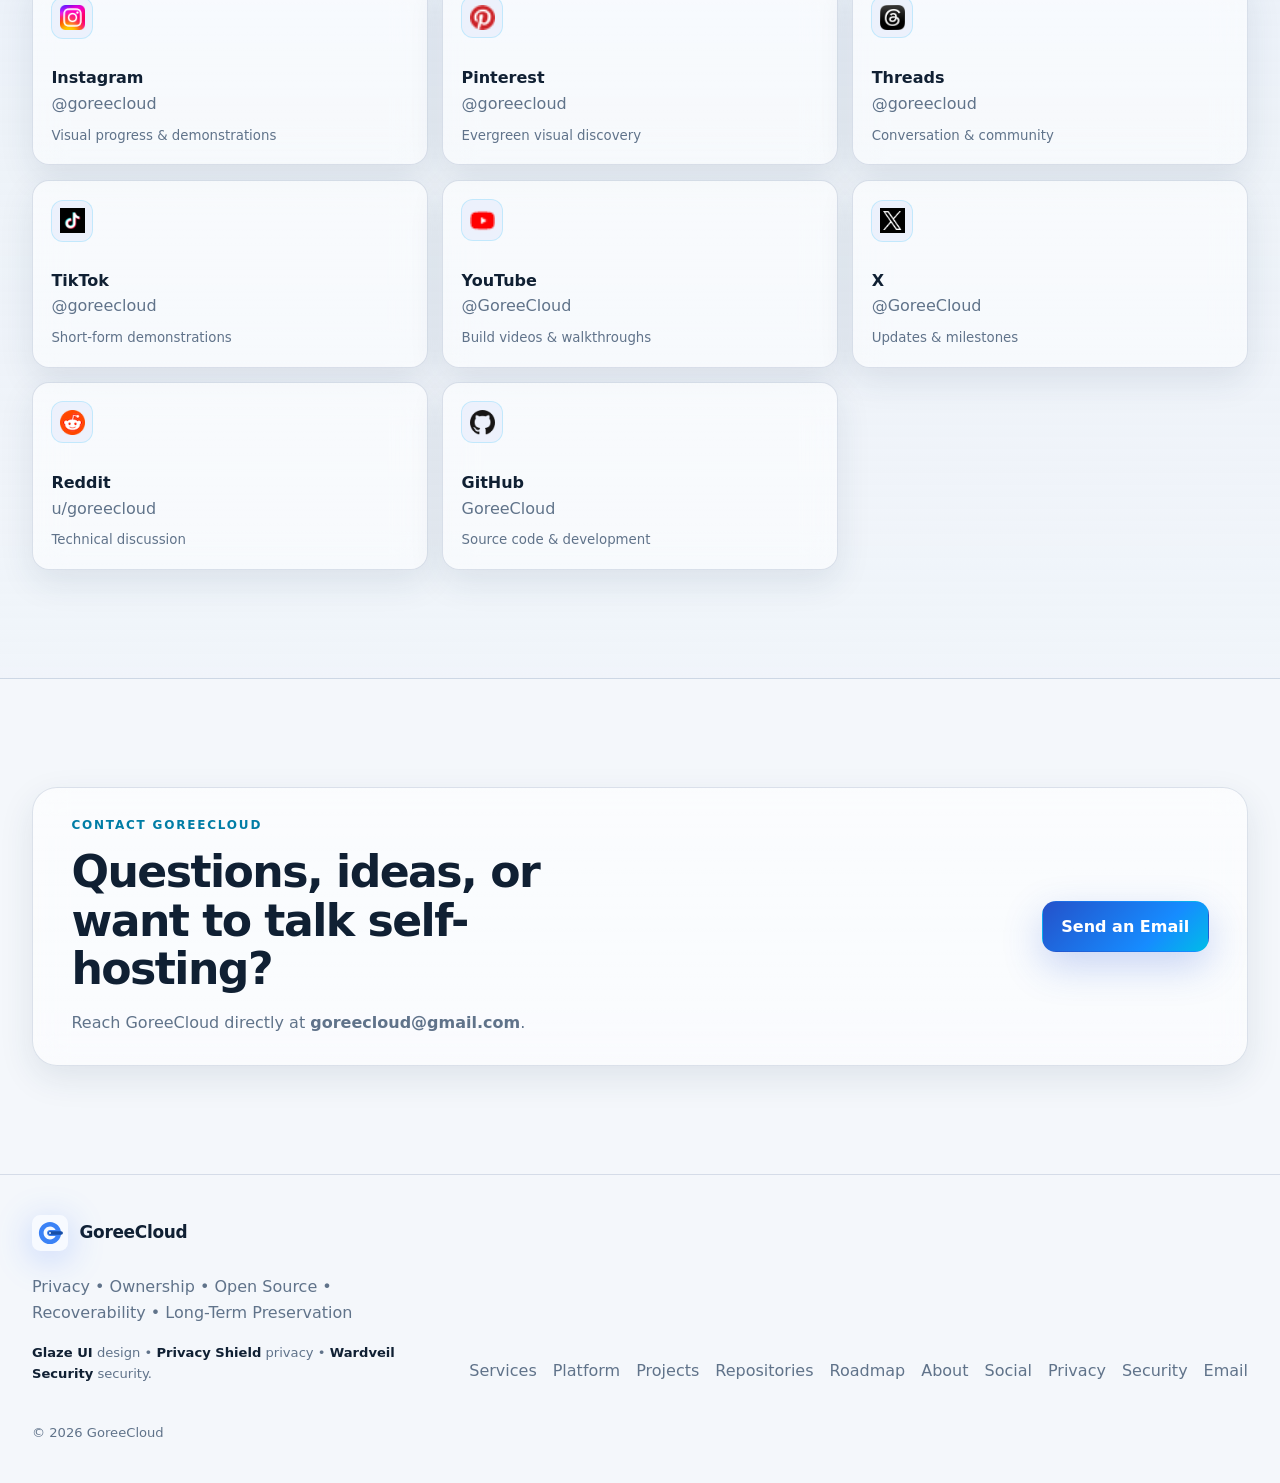
==== commit 2b111460: "Remove retired project from public homepage" ====
--- a/index.html
+++ b/index.html
@@ -895,4 +895,4 @@
 
   <script src="js/main.js"></script>
 </body>
-</html>+</html>
--- a/css/social.css
+++ b/css/social.css
@@ -1,21 +1,13 @@
 /* GoreeCloud public website — social follow grid */
 
-/* Seven public accounts use three columns, with GitHub centered on its own desktop row. */
+/* Eight public accounts flow naturally through the responsive grid. */
 .social-grid {
   grid-template-columns: repeat(3, 1fr);
-}
-
-.social-card.github-card {
-  grid-column: 2;
 }
 
 @media (max-width: 980px) {
   .social-grid {
     grid-template-columns: repeat(2, 1fr);
-  }
-
-  .social-card.github-card {
-    grid-column: 1 / -1;
   }
 }
 
@@ -23,8 +15,4 @@
   .social-grid {
     grid-template-columns: 1fr;
   }
-
-  .social-card.github-card {
-    grid-column: auto;
-  }
 }
--- a/css/glaze-polish.css
+++ b/css/glaze-polish.css
@@ -1,178 +1,20 @@
 /* Glaze UI 1.1 — GoreeCloud website. */
-:root {
-  --glaze-on-accent:#fff;
-  --glaze-info:var(--cyan);
-  --glaze-scrim:rgba(0,0,0,.62);
-  --glaze-state-hover:.08;
-  --glaze-state-pressed:.12;
-  --glaze-state-focus:.14;
-  --glaze-state-selected:.12;
-  --glaze-icon-sm:16px;
-  --glaze-icon-md:20px;
-  --glaze-icon-lg:24px;
-  --glaze-icon-xl:32px;
-  --glaze-control-padding-compact:12px;
-  --glaze-control-padding-comfortable:16px;
-  --glaze-gutter-compact:16px;
-  --glaze-gutter-medium:24px;
-  --glaze-gutter-expanded:32px;
-  --glaze-gutter-wide:40px;
-}
-:root[data-theme="light"] {
-  --glaze-info:#315ed6;
-  --glaze-scrim:rgba(8,18,34,.42);
-}
-@media (prefers-color-scheme: light) {
-  :root:not([data-theme]) {
-    --glaze-info:#315ed6;
-    --glaze-scrim:rgba(8,18,34,.42);
-  }
-}
-.site-header,.site-footer {
-  padding-left:env(safe-area-inset-left);
-  padding-right:env(safe-area-inset-right);
-}
-.button.primary {color:var(--glaze-on-accent);}
-.glaze-scrim {background:var(--glaze-scrim);}
-
-.theme-toggle {
-  transition:background-color var(--glaze-motion-fast) var(--glaze-ease-standard),border-color var(--glaze-motion-fast) var(--glaze-ease-standard),box-shadow var(--glaze-motion-fast) var(--glaze-ease-standard),transform var(--glaze-motion-fast) var(--glaze-ease-standard);
-}
-.theme-toggle[data-theme-mode="system"] {
-  border-color:color-mix(in srgb,var(--cyan) 38%,var(--border));
-  background:color-mix(in srgb,var(--cyan) 6%,var(--surface));
-}
-.site-nav a {
-  position:relative;
-  transition:color var(--glaze-motion-fast) var(--glaze-ease-standard),background-color var(--glaze-motion-fast) var(--glaze-ease-standard),border-color var(--glaze-motion-fast) var(--glaze-ease-standard);
-}
-.site-nav a:not(.nav-cta)::after {
-  content:"";
-  position:absolute;
-  left:12%;right:12%;bottom:-.52rem;height:2px;
-  border-radius:var(--glaze-radius-pill);
-  background:linear-gradient(90deg,var(--blue),var(--cyan));
-  opacity:0;
-  transform:scaleX(.45);
-  transition:opacity var(--glaze-motion-fast) var(--glaze-ease-standard),transform var(--glaze-motion-fast) var(--glaze-ease-standard);
-}
-.site-nav a[aria-current="location"] {color:var(--text);}
-.site-nav a[aria-current="location"]:not(.nav-cta)::after {opacity:1;transform:scaleX(1);}
-.site-nav .nav-cta[aria-current="location"] {
-  color:var(--text);
-  border-color:var(--border-strong);
-  background:color-mix(in srgb,var(--cyan) 12%,var(--surface));
-  box-shadow:0 8px 24px color-mix(in srgb,var(--cyan) 10%,transparent);
-}
-@media (hover:hover) {
-  .theme-toggle:hover {
-    transform:translateY(-1px);
-    box-shadow:0 8px 22px color-mix(in srgb,var(--blue) 12%,transparent);
-  }
-}
-@media (max-width:720px) {
-  .site-nav a:not(.nav-cta)::after {display:none;}
-  .site-nav a[aria-current="location"]:not(.nav-cta) {
-    color:var(--text);
-    background:color-mix(in srgb,var(--cyan) 7%,var(--surface));
-  }
-  html:not([data-js="true"]) .nav-wrap {
-    flex-wrap:wrap;
-    gap:.8rem 1rem;
-    padding-block:.8rem;
-  }
-  html:not([data-js="true"]) .site-nav {
-    position:static;
-    display:flex;
-    width:100%;
-    flex-direction:column;
-    align-items:stretch;
-    padding:.8rem;
-    border:1px solid var(--border);
-    border-radius:var(--glaze-radius-control);
-    background:var(--panel-strong);
-    box-shadow:var(--shadow-soft);
-  }
-  html:not([data-js="true"]) .nav-toggle {display:none;}
-}
-@media (prefers-contrast: more) {
-  :root {
-    --glaze-line:color-mix(in srgb,var(--glaze-text) 42%,transparent);
-    --glaze-surface:var(--glaze-surface-strong);
-    --border:var(--glaze-line);
-    --border-strong:color-mix(in srgb,var(--text) 64%,var(--cyan));
-    --muted:var(--muted-strong);
-    --glaze-shadow-raised:none;
-    --glaze-shadow-soft:none;
-    --shadow:none;
-    --shadow-soft:none;
-  }
-  .site-header,.glaze-surface,.glaze-overlay,.hero-card,.service-card,.how-card,.platform-card,.roadmap-card,.principle-grid>div,.timeline article>div,.social-card,.contact-card,.glaze-callout {
-    -webkit-backdrop-filter:none;
-    backdrop-filter:none;
-  }
-  .glaze-surface,.glaze-surface-raised,.glaze-surface-solid,.glaze-overlay,.theme-toggle,.nav-toggle,.button.secondary,.site-nav .nav-cta,.glaze-chip,.badge,.platform-state,.roadmap-state {border-width:2px;}
-  :where(a, button):focus-visible {outline-width:4px;}
-}
-@media (forced-colors: active) {
-  .site-header,.glaze-surface,.glaze-surface-raised,.glaze-surface-solid,.glaze-overlay,.hero-card,.service-card,.how-card,.platform-card,.roadmap-card,.principle-grid>div,.timeline article>div,.social-card,.contact-card,.glaze-callout {
-    background:Canvas;
-    color:CanvasText;
-    border:1px solid CanvasText;
-    box-shadow:none;
-    -webkit-backdrop-filter:none;
-    backdrop-filter:none;
-  }
-  .button,.theme-toggle,.nav-toggle,.glaze-chip,.badge,.platform-state,.roadmap-state {border:1px solid currentColor;box-shadow:none;}
-  .button.primary {background:Highlight;color:HighlightText;}
-  .site-nav a[aria-current="location"] {outline:2px solid LinkText;outline-offset:2px;}
-  .site-nav a:not(.nav-cta)::after {display:none;}
-}
-@media print {
-  :root {
-    color-scheme:light;
-    --glaze-canvas:#fff;
-    --glaze-canvas-accent:#fff;
-    --glaze-text:#000;
-    --glaze-muted:#333;
-    --glaze-line:#999;
-    --glaze-surface:#fff;
-    --glaze-surface-muted:#fff;
-    --glaze-surface-strong:#fff;
-    --glaze-shadow-raised:none;
-    --glaze-shadow-soft:none;
-    --text:#000;
-    --text-soft:#111;
-    --muted:#333;
-    --muted-strong:#222;
-    --border:#999;
-    --border-strong:#666;
-    --shadow:none;
-    --shadow-soft:none;
-  }
-  html {scroll-behavior:auto;scroll-padding-top:0;}
-  body {background:#fff!important;color:#000;font-size:11pt;}
-  .site-header,.hero-card,.hero-actions,.theme-toggle,.nav-toggle,.contact-button,.footer-links,.footer-glaze {display:none!important;}
-  .container {width:100%;max-width:none;}
-  .hero,.section,.section-alt,.roadmap-section,.band,.site-footer {background:#fff!important;color:#000;border-color:#bbb;box-shadow:none;}
-  .hero,.section {padding-block:1.25rem;}
-  .hero-grid,.about-grid,.glaze-callout {display:block;}
-  .service-card,.how-card,.platform-card,.roadmap-card,.principle-grid>div,.timeline article>div,.social-card,.contact-card,.glaze-callout {
-    break-inside:avoid;
-    background:#fff!important;
-    color:#000;
-    border:1px solid #aaa;
-    box-shadow:none;
-    -webkit-backdrop-filter:none;
-    backdrop-filter:none;
-  }
-  .hero-lede,.section-heading>p:last-child,.about-copy>p,.timeline p,.contact-card p:last-child,.service-card p:not(.service-kicker),.platform-description,.roadmap-card>p:not(.roadmap-kicker):not(.roadmap-current),.social-card span:not(.social-icon),.social-card small,.principle-grid span,.platform-role,.platform-legal,.roadmap-current,.roadmap-details li {color:#222!important;}
-  .service-grid,.platform-grid,.roadmap-grid,.principle-grid {gap:.65rem;}
-  a {color:#000;text-decoration:underline;}
-  .badge,.platform-state,.roadmap-state,.glaze-chip {color:#000!important;background:#fff!important;border-color:#777!important;}
-  .site-footer {padding-block:1rem;}
-}
-@media (prefers-reduced-motion: reduce) {
-  html {scroll-behavior:auto;}
-  .theme-toggle,.site-nav a,.site-nav a::after {transition:none!important;}
-}
+:root{--glaze-on-accent:#fff;--glaze-info:var(--cyan);--glaze-scrim:rgba(0,0,0,.62);--glaze-state-hover:.08;--glaze-state-pressed:.12;--glaze-state-focus:.14;--glaze-state-selected:.12;--glaze-icon-sm:16px;--glaze-icon-md:20px;--glaze-icon-lg:24px;--glaze-icon-xl:32px;--glaze-control-padding-compact:12px;--glaze-control-padding-comfortable:16px;--glaze-gutter-compact:16px;--glaze-gutter-medium:24px;--glaze-gutter-expanded:32px;--glaze-gutter-wide:40px}
+:root[data-theme="light"]{--glaze-info:#315ed6;--glaze-scrim:rgba(8,18,34,.42)}
+@media (prefers-color-scheme: light){:root:not([data-theme]){--glaze-info:#315ed6;--glaze-scrim:rgba(8,18,34,.42)}}
+.site-header,.site-footer{padding-left:env(safe-area-inset-left);padding-right:env(safe-area-inset-right)}
+.button.primary {color:var(--glaze-on-accent);}.glaze-scrim {background:var(--glaze-scrim);}
+.theme-toggle{transition:background-color var(--glaze-motion-fast) var(--glaze-ease-standard),border-color var(--glaze-motion-fast) var(--glaze-ease-standard),box-shadow var(--glaze-motion-fast) var(--glaze-ease-standard),transform var(--glaze-motion-fast) var(--glaze-ease-standard)}
+.theme-toggle[data-theme-mode="system"]{border-color:color-mix(in srgb,var(--cyan) 38%,var(--border));background:color-mix(in srgb,var(--cyan) 6%,var(--surface))}
+.site-nav a{position:relative;transition:color var(--glaze-motion-fast) var(--glaze-ease-standard),background-color var(--glaze-motion-fast) var(--glaze-ease-standard),border-color var(--glaze-motion-fast) var(--glaze-ease-standard)}
+.site-nav a:not(.nav-cta)::after{content:"";position:absolute;left:12%;right:12%;bottom:-.52rem;height:2px;border-radius:var(--glaze-radius-pill);background:linear-gradient(90deg,var(--blue),var(--cyan));opacity:0;transform:scaleX(.45);transition:opacity var(--glaze-motion-fast) var(--glaze-ease-standard),transform var(--glaze-motion-fast) var(--glaze-ease-standard)}
+.site-nav a[aria-current="location"]{color:var(--text)}.site-nav a[aria-current="location"]:not(.nav-cta)::after{opacity:1;transform:scaleX(1)}
+.site-nav .nav-cta[aria-current="location"]{color:var(--text);border-color:var(--border-strong);background:color-mix(in srgb,var(--cyan) 12%,var(--surface));box-shadow:0 8px 24px color-mix(in srgb,var(--cyan) 10%,transparent)}
+@media (hover:hover){.theme-toggle:hover{transform:translateY(-1px);box-shadow:0 8px 22px color-mix(in srgb,var(--blue) 12%,transparent)}}
+@media (max-width:720px){.site-nav a:not(.nav-cta)::after{display:none}.site-nav a[aria-current="location"]:not(.nav-cta){color:var(--text);background:color-mix(in srgb,var(--cyan) 7%,var(--surface))}html:not([data-js="true"]) .nav-wrap{flex-wrap:wrap;gap:.8rem 1rem;padding-block:.8rem}html:not([data-js="true"]) .site-nav{position:static;display:flex;width:100%;flex-direction:column;align-items:stretch;padding:.8rem;border:1px solid var(--border);border-radius:var(--glaze-radius-control);background:var(--panel-strong);box-shadow:var(--shadow-soft)}html:not([data-js="true"]) .nav-toggle{display:none}}
+@media (min-width:1024px){:root{--glaze-content-max:1280px}.container{width:min(calc(100% - (2 * var(--glaze-gutter-expanded))),var(--container))}.hero{padding:6rem 0 5rem}.hero-grid{grid-template-columns:minmax(0,1.08fr) minmax(420px,.92fr);gap:clamp(4rem,6vw,6.5rem)}.hero-card{min-height:480px}.section{padding:6.75rem 0}}
+@media (min-width:1440px){:root{--glaze-content-max:1480px}.container{width:min(calc(100% - (2 * var(--glaze-gutter-wide))),var(--container))}.hero{padding:7rem 0 6rem}.hero-grid{grid-template-columns:minmax(0,1.05fr) minmax(500px,.95fr);gap:clamp(5rem,7vw,8rem)}.hero h1{max-width:13ch;font-size:clamp(4.45rem,5vw,5.55rem)}.hero-card{min-height:525px}.section{padding:7.35rem 0}.service-grid,.development-grid,.social-grid{grid-template-columns:repeat(4,minmax(0,1fr))}.development-grid>:nth-last-child(2):nth-child(4n+1){grid-column:2}.platform-card{flex-basis:calc((100% - 3rem)/4)}}
+@media (prefers-contrast: more){:root{--glaze-line:color-mix(in srgb,var(--glaze-text) 42%,transparent);--glaze-surface:var(--glaze-surface-strong);--border:var(--glaze-line);--border-strong:color-mix(in srgb,var(--text) 64%,var(--cyan));--muted:var(--muted-strong);--glaze-shadow-raised:none;--glaze-shadow-soft:none;--shadow:none;--shadow-soft:none}.site-header,.glaze-surface,.glaze-overlay,.hero-card,.service-card,.how-card,.platform-card,.roadmap-card,.principle-grid>div,.timeline article>div,.social-card,.contact-card,.glaze-callout{-webkit-backdrop-filter:none;backdrop-filter:none}.glaze-surface,.glaze-surface-raised,.glaze-surface-solid,.glaze-overlay,.theme-toggle,.nav-toggle,.button.secondary,.site-nav .nav-cta,.glaze-chip,.badge,.platform-state,.roadmap-state{border-width:2px}:where(a, button):focus-visible{outline-width:4px}}
+@media (forced-colors: active){.site-header,.glaze-surface,.glaze-surface-raised,.glaze-surface-solid,.glaze-overlay,.hero-card,.service-card,.how-card,.platform-card,.roadmap-card,.principle-grid>div,.timeline article>div,.social-card,.contact-card,.glaze-callout{background:Canvas;color:CanvasText;border:1px solid CanvasText;box-shadow:none;-webkit-backdrop-filter:none;backdrop-filter:none}.button,.theme-toggle,.nav-toggle,.glaze-chip,.badge,.platform-state,.roadmap-state{border:1px solid currentColor;box-shadow:none}.button.primary{background:Highlight;color:HighlightText}.site-nav a[aria-current="location"]{outline:2px solid LinkText;outline-offset:2px}.site-nav a:not(.nav-cta)::after{display:none}}
+@media print{:root{color-scheme:light;--glaze-canvas:#fff;--glaze-canvas-accent:#fff;--glaze-text:#000;--glaze-muted:#333;--glaze-line:#999;--glaze-surface:#fff;--glaze-surface-muted:#fff;--glaze-surface-strong:#fff;--glaze-shadow-raised:none;--glaze-shadow-soft:none;--text:#000;--text-soft:#111;--muted:#333;--muted-strong:#222;--border:#999;--border-strong:#666;--shadow:none;--shadow-soft:none}html{scroll-behavior:auto;scroll-padding-top:0}body{background:#fff!important;color:#000;font-size:11pt}.site-header,.hero-card,.hero-actions,.theme-toggle,.nav-toggle,.contact-button,.footer-links,.footer-glaze{display:none!important}.container{width:100%;max-width:none}.hero,.section,.section-alt,.roadmap-section,.band,.site-footer{background:#fff!important;color:#000;border-color:#bbb;box-shadow:none}.hero,.section{padding-block:1.25rem}.hero-grid,.about-grid,.glaze-callout{display:block}.service-card,.how-card,.platform-card,.roadmap-card,.principle-grid>div,.timeline article>div,.social-card,.contact-card,.glaze-callout{break-inside:avoid;background:#fff!important;color:#000;border:1px solid #aaa;box-shadow:none;-webkit-backdrop-filter:none;backdrop-filter:none}.hero-lede,.section-heading>p:last-child,.about-copy>p,.timeline p,.contact-card p:last-child,.service-card p:not(.service-kicker),.platform-description,.roadmap-card>p:not(.roadmap-kicker):not(.roadmap-current),.social-card span:not(.social-icon),.social-card small,.principle-grid span,.platform-role,.platform-legal,.roadmap-current,.roadmap-details li{color:#222!important}.service-grid,.platform-grid,.roadmap-grid,.principle-grid{gap:.65rem}a{color:#000;text-decoration:underline}.badge,.platform-state,.roadmap-state,.glaze-chip{color:#000!important;background:#fff!important;border-color:#777!important}.site-footer{padding-block:1rem}}
+@media (prefers-reduced-motion: reduce){html{scroll-behavior:auto}.theme-toggle,.site-nav a,.site-nav a::after{transition:none!important}}
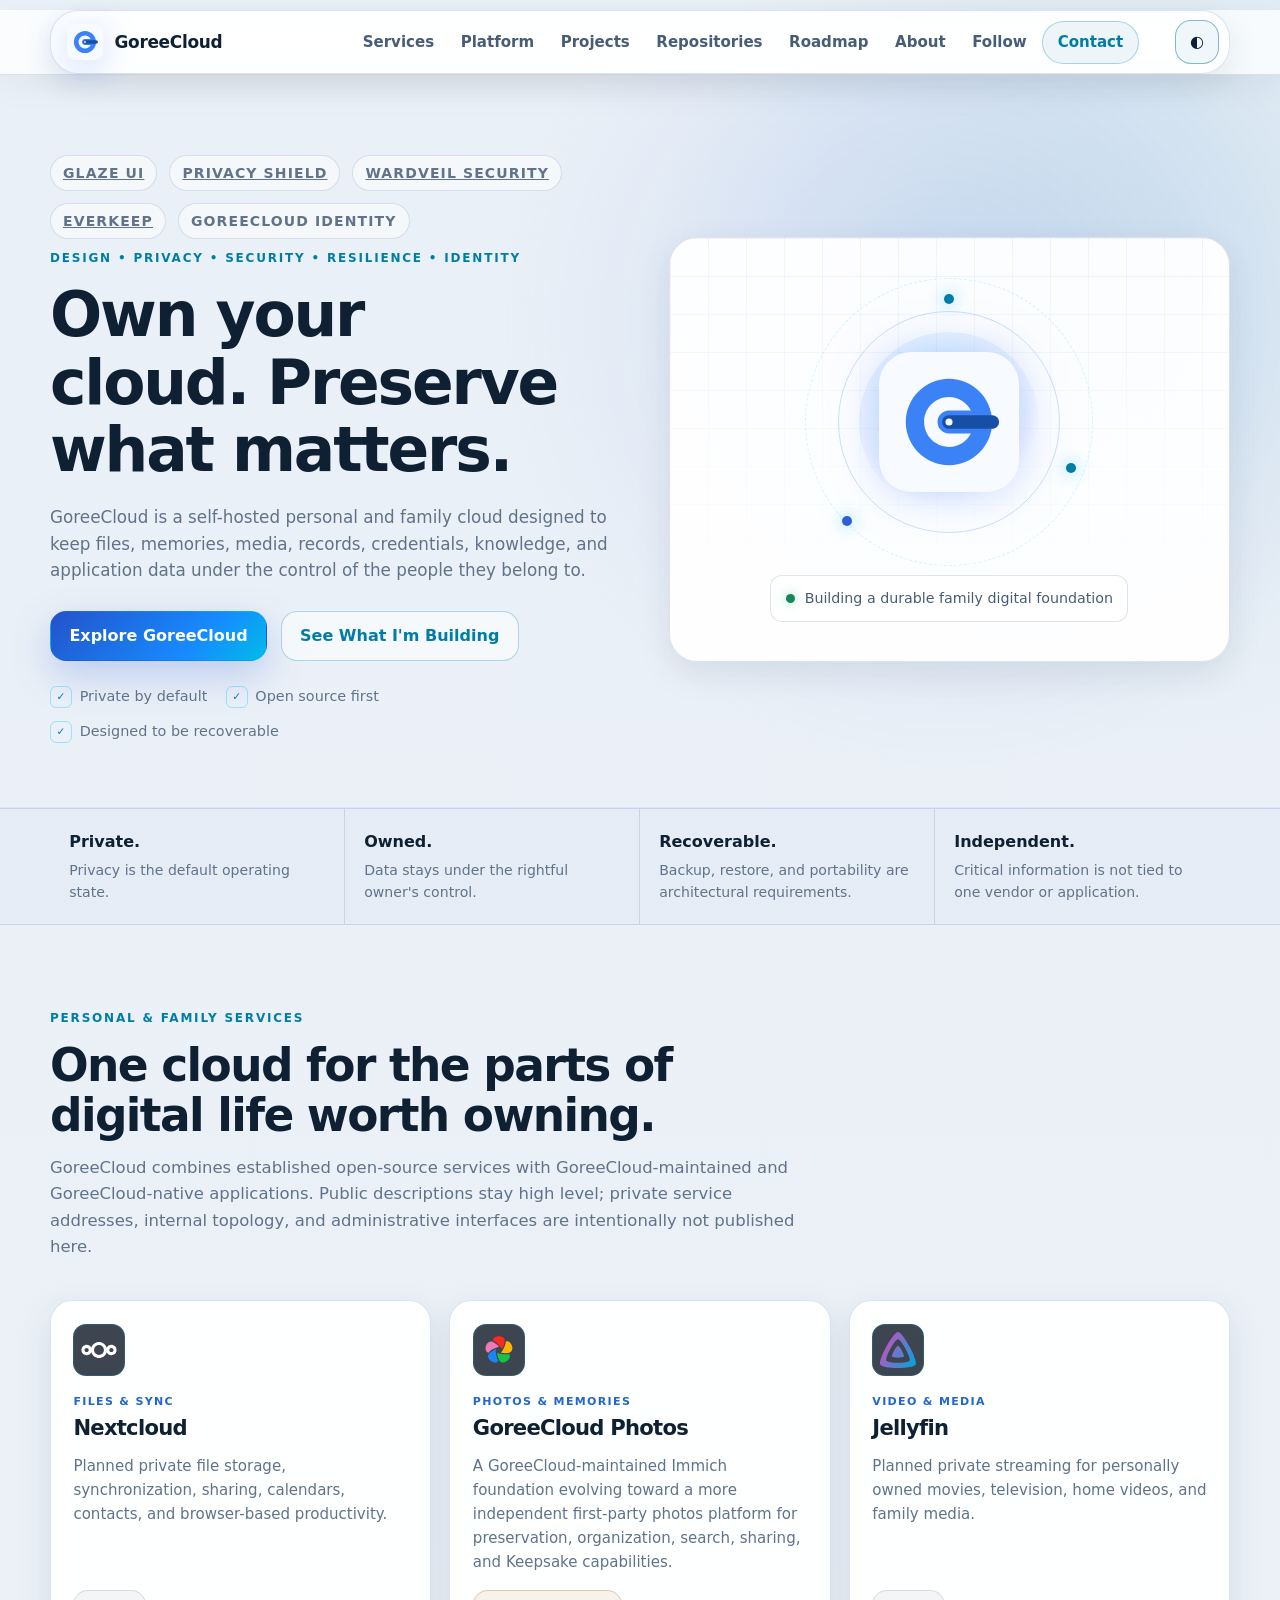
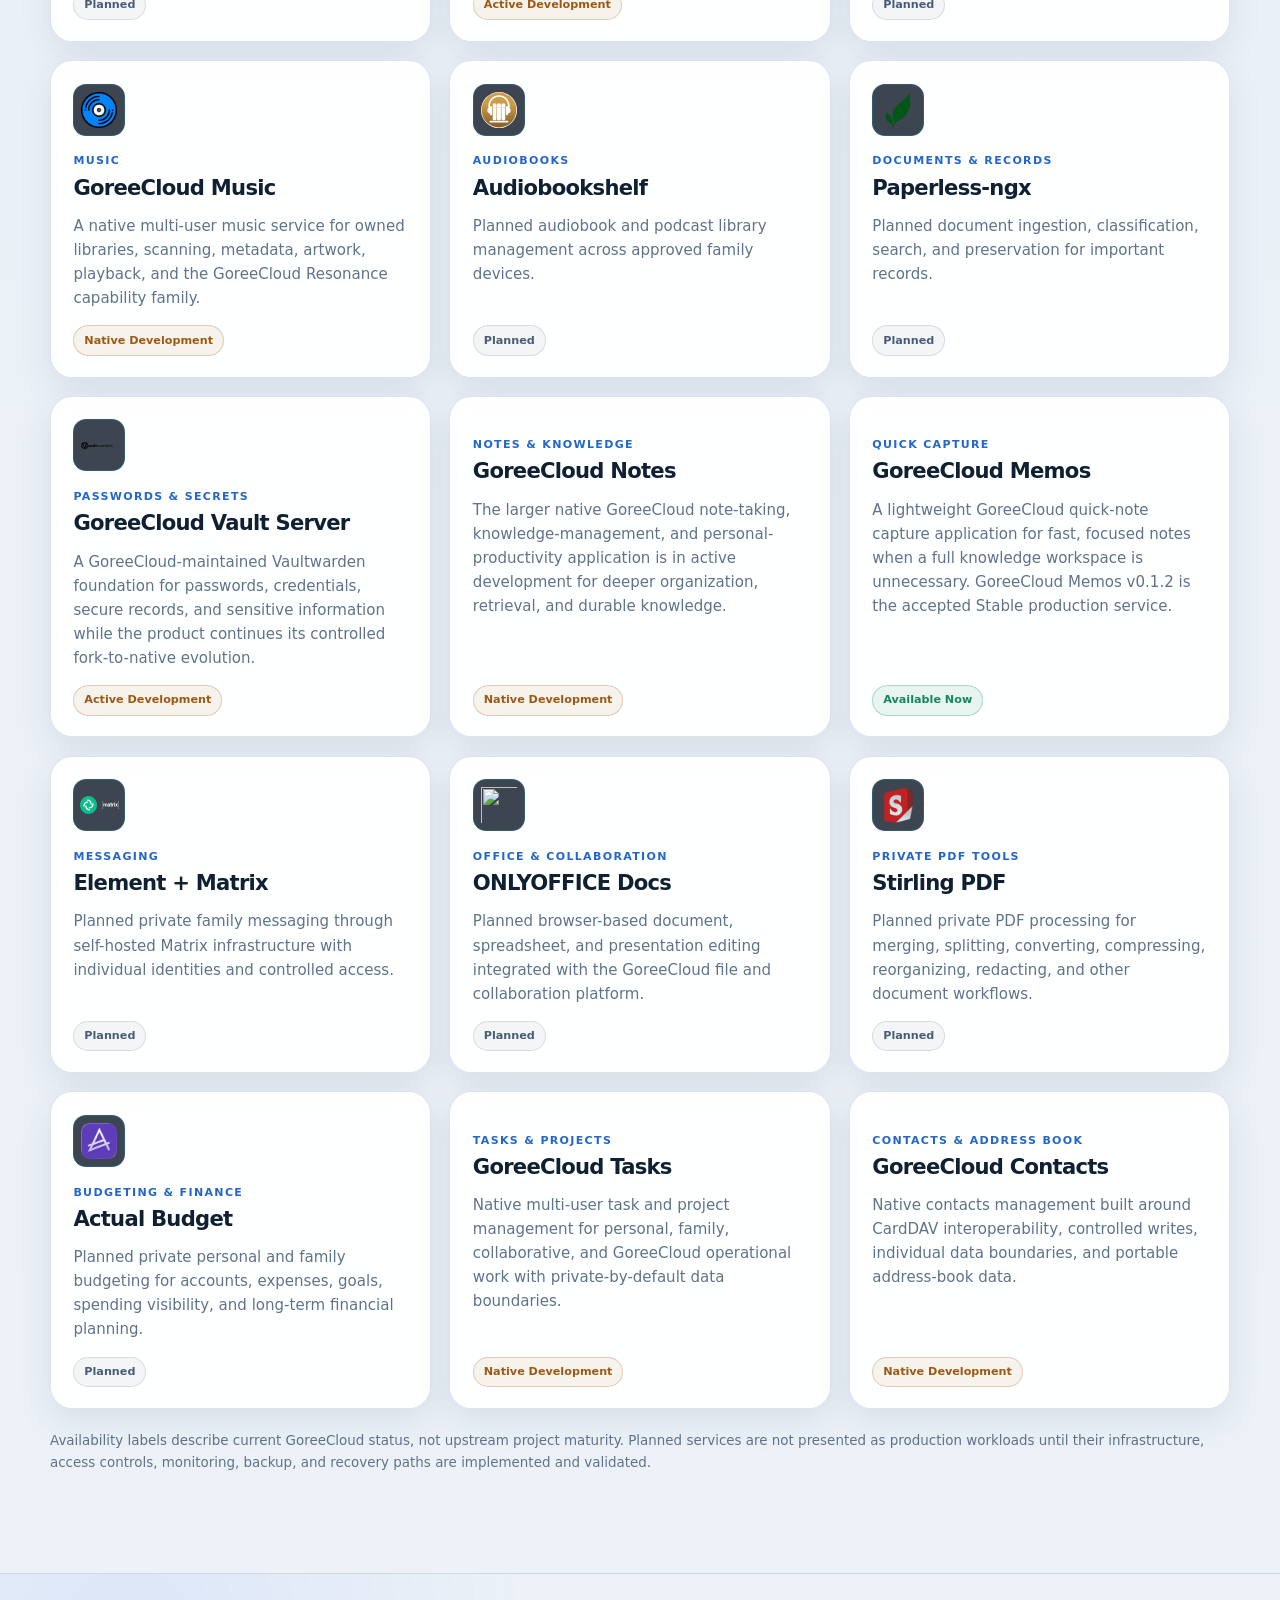
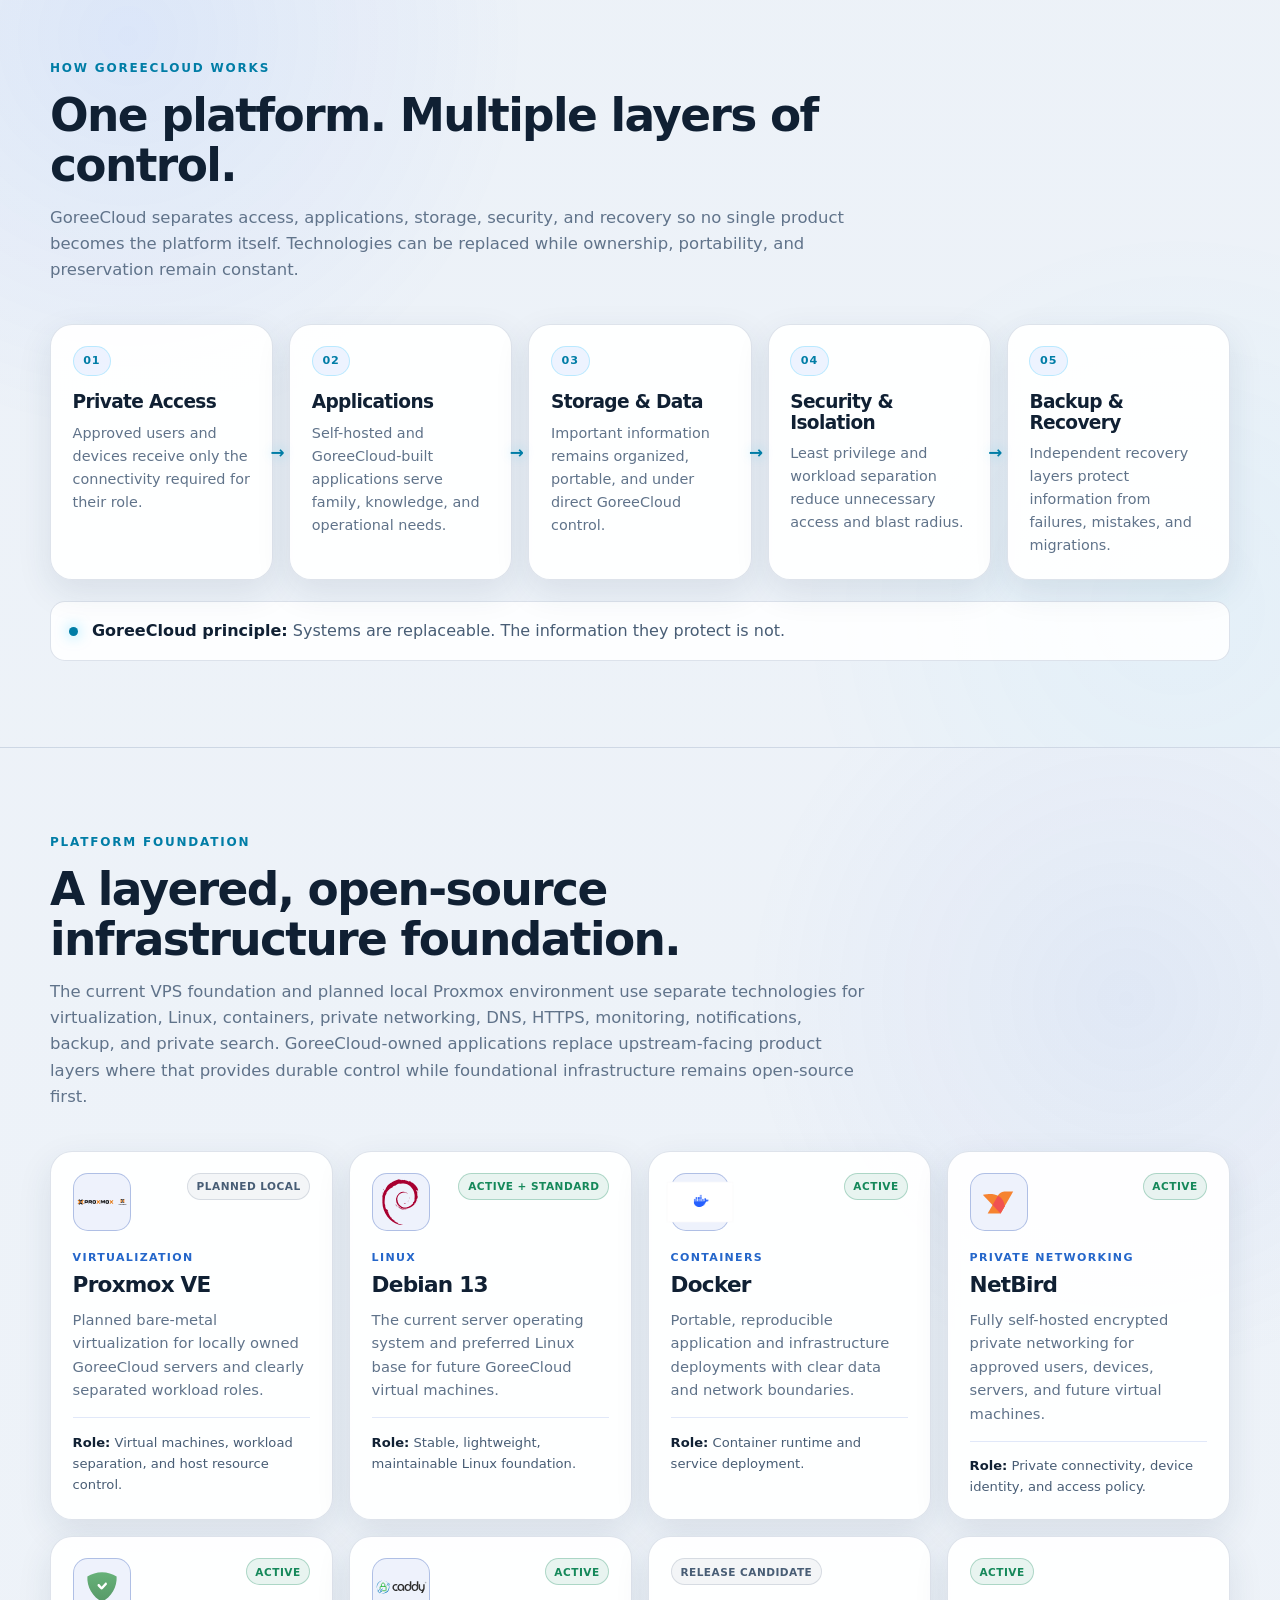
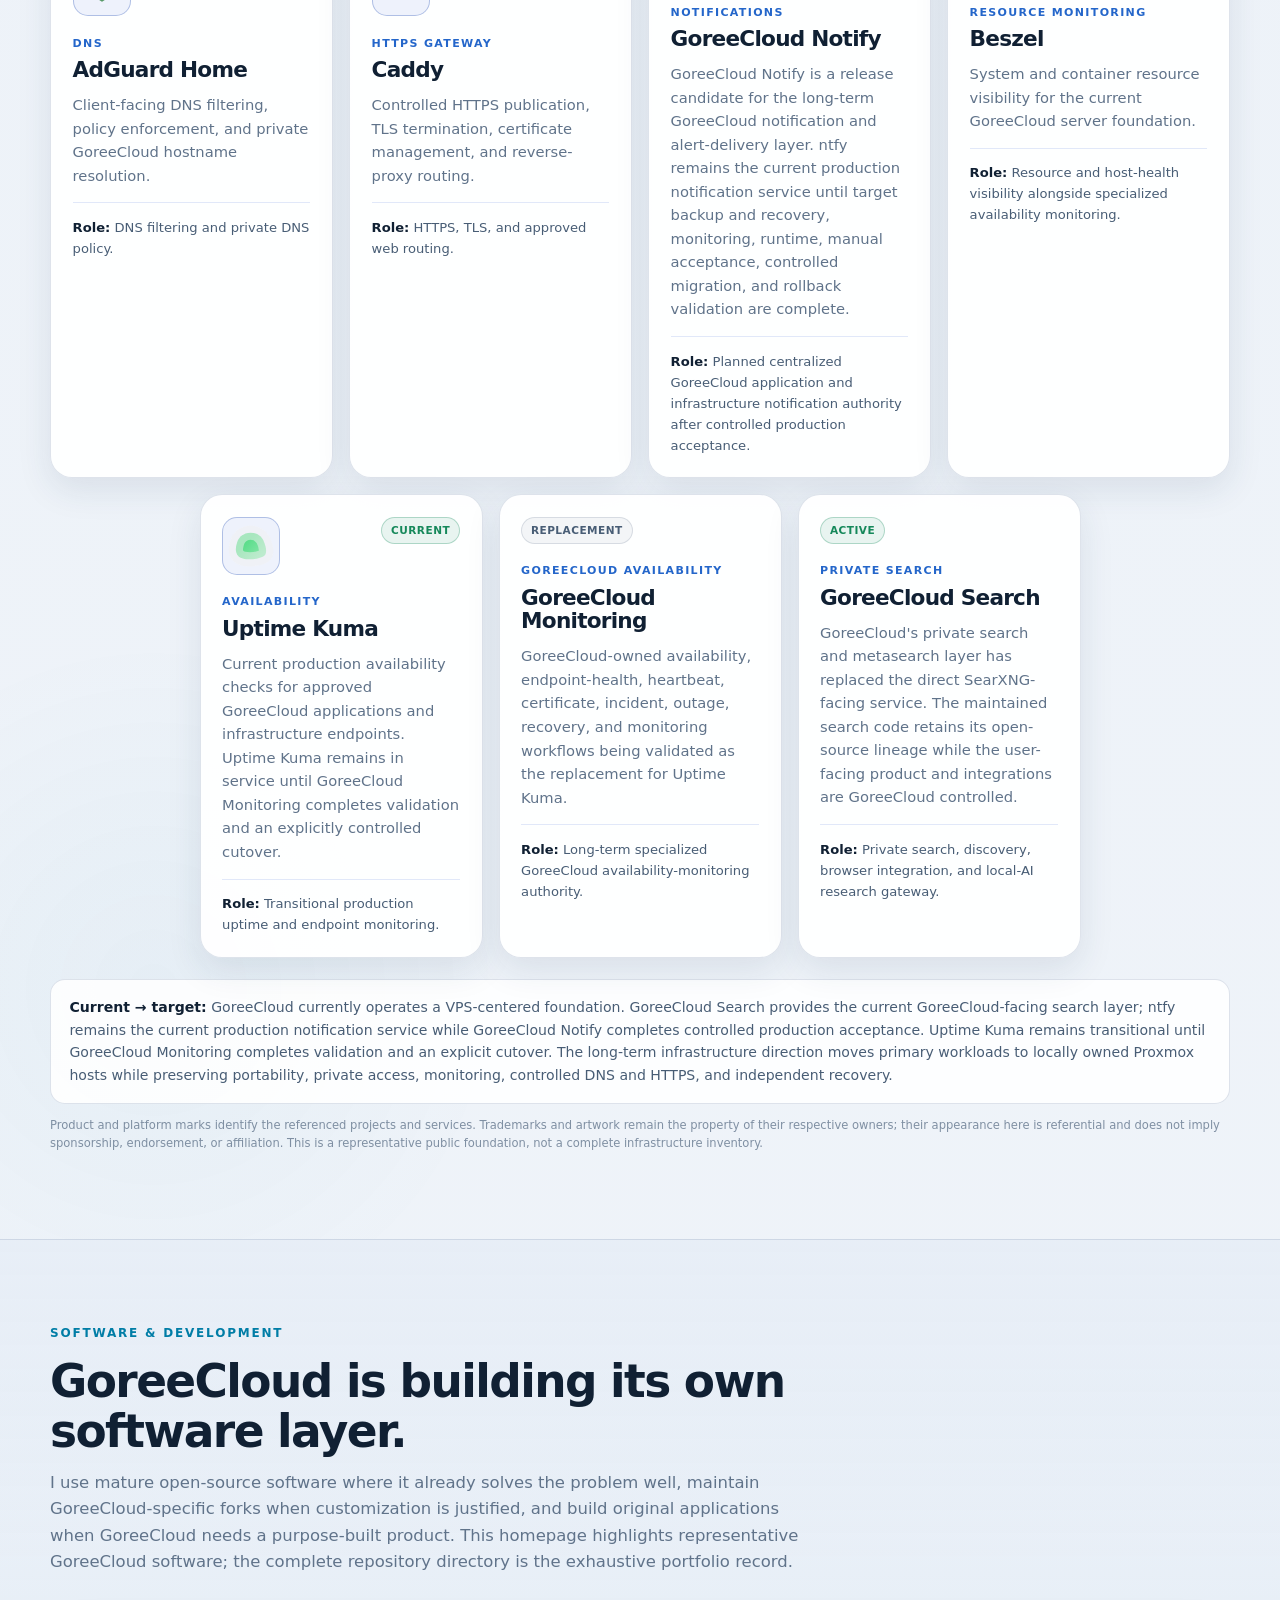
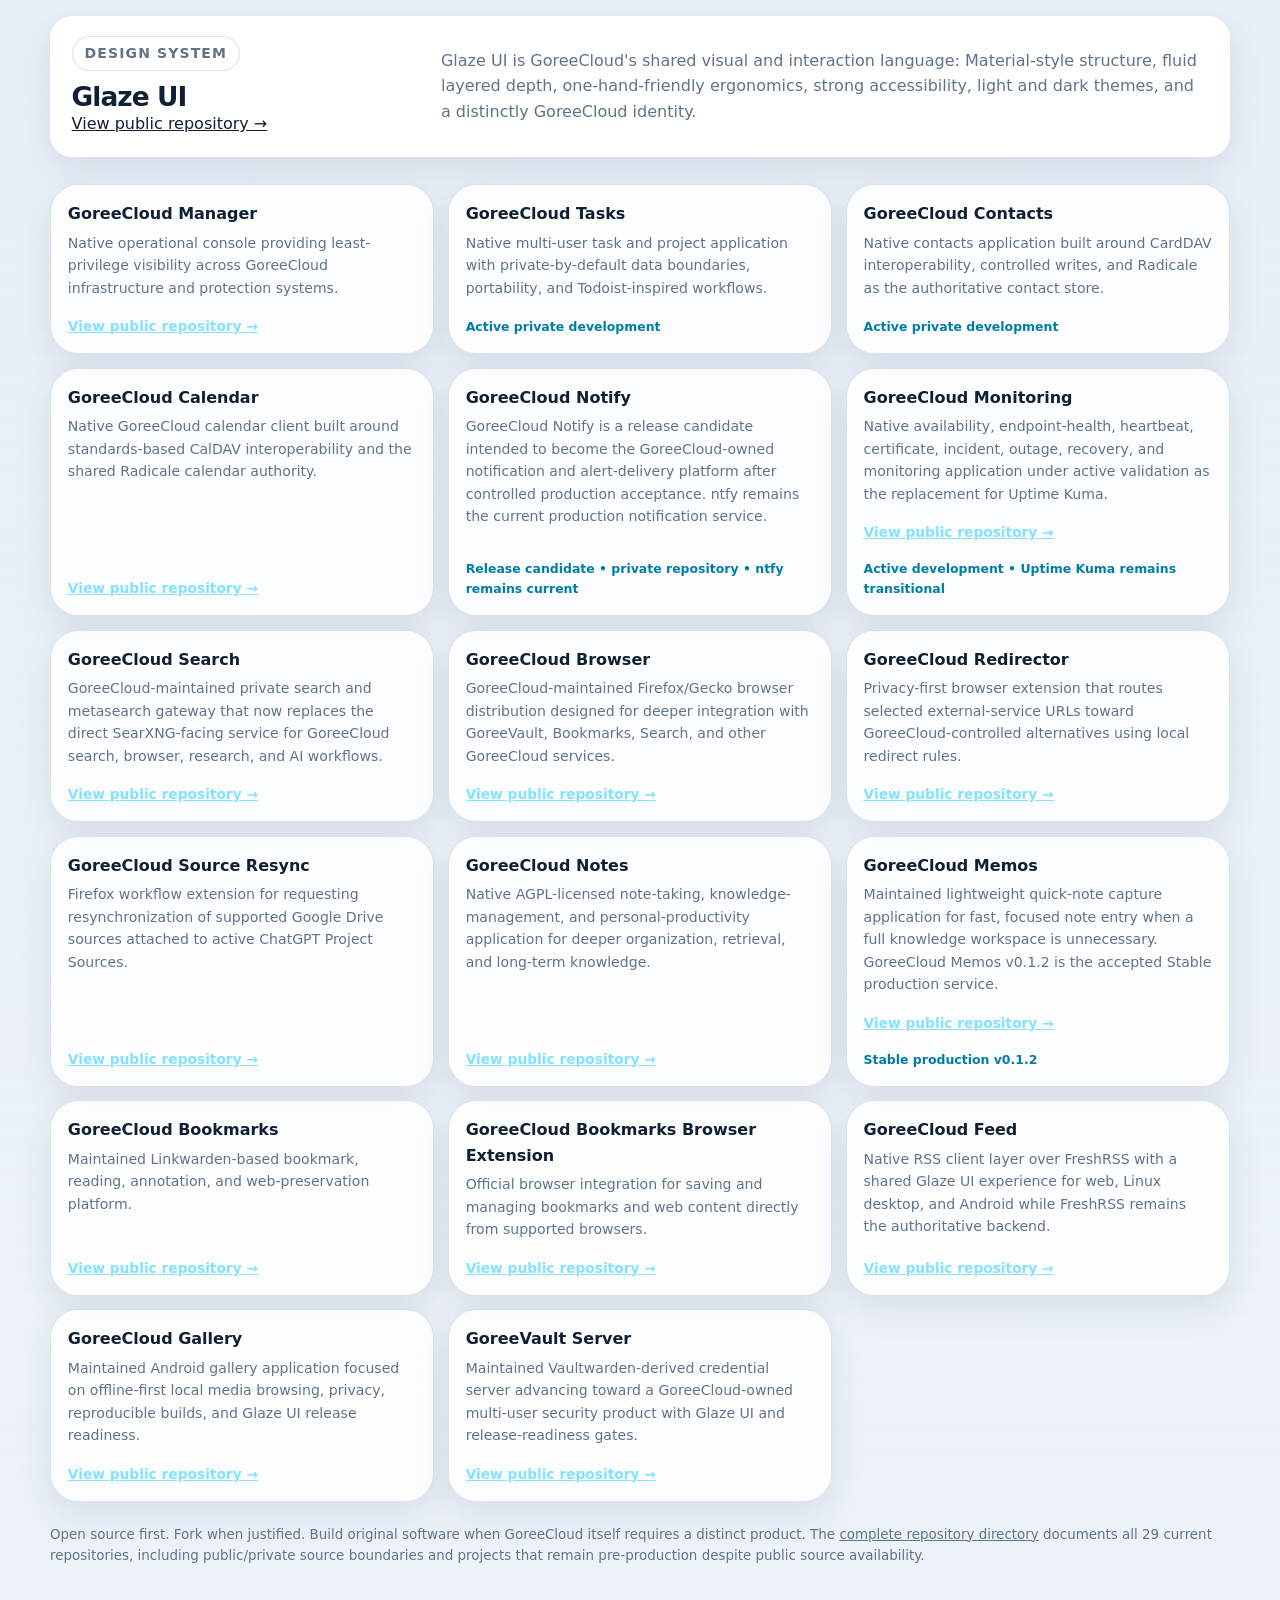
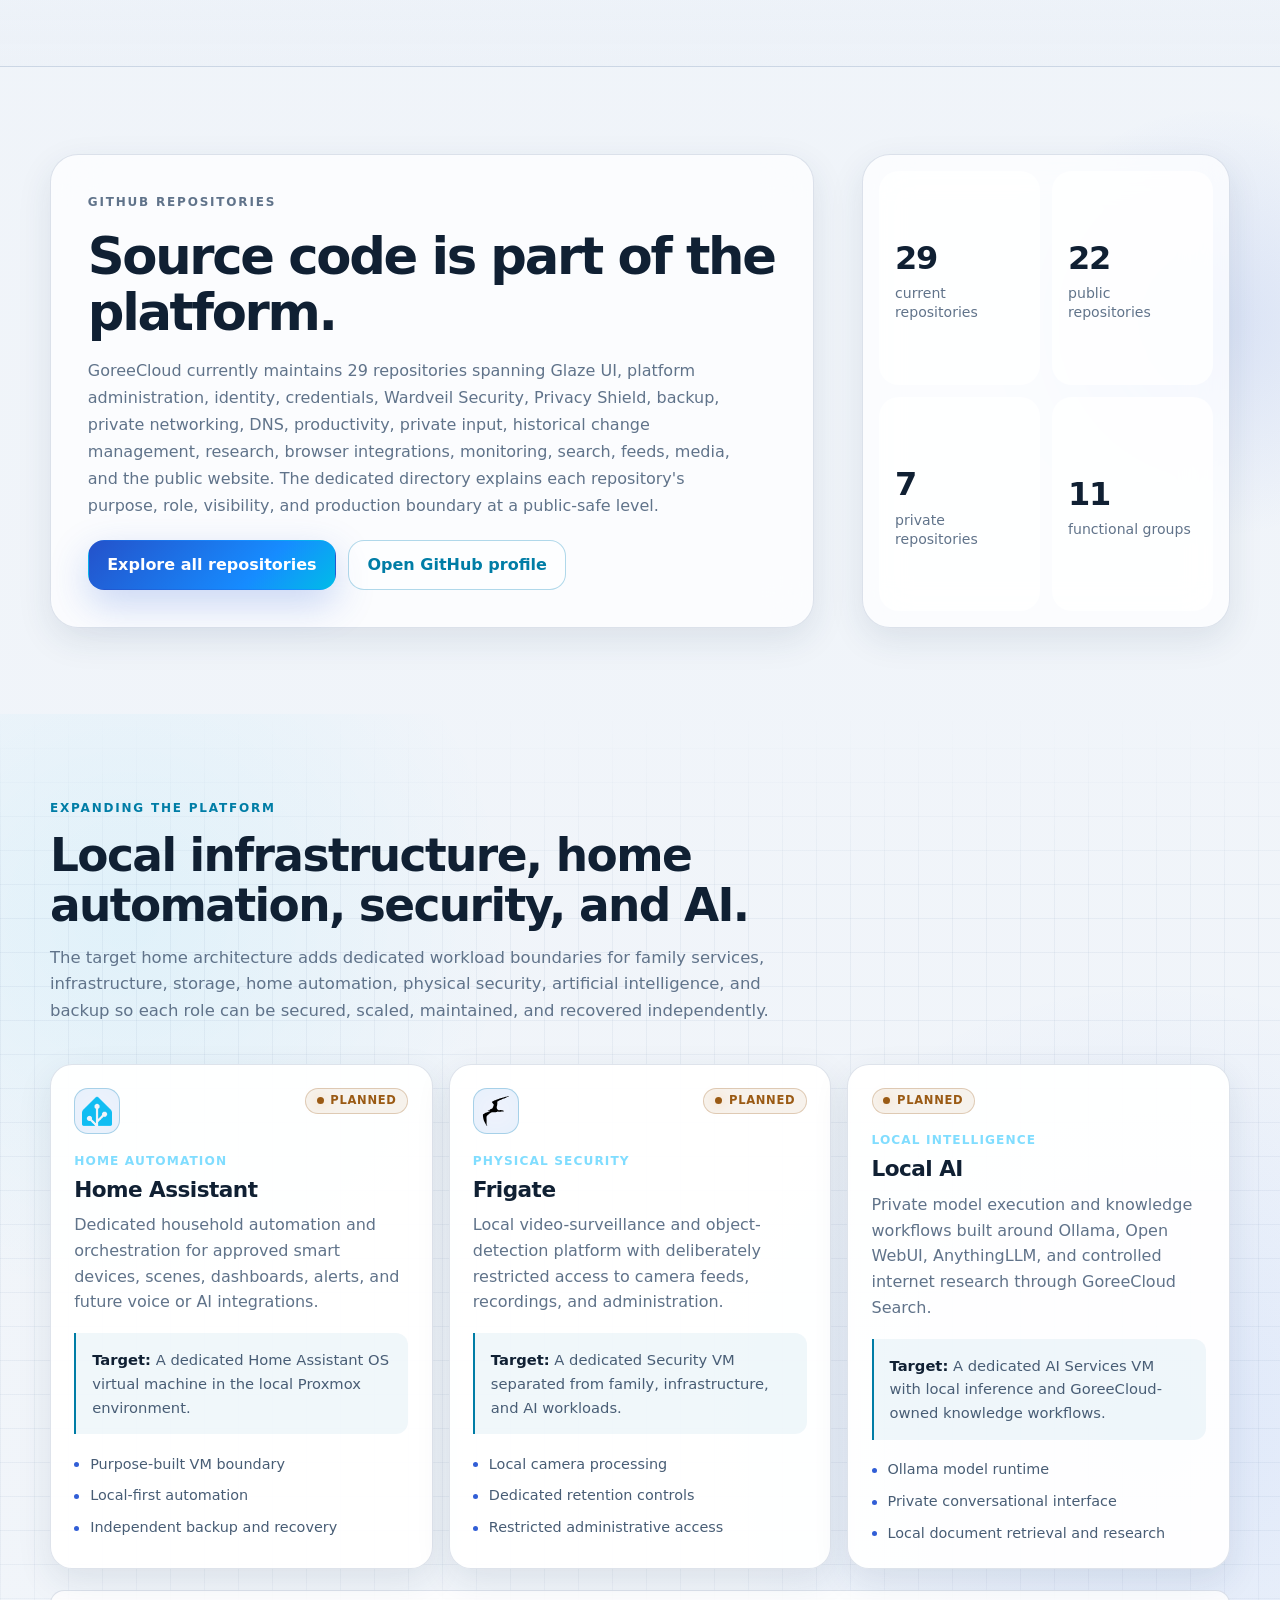
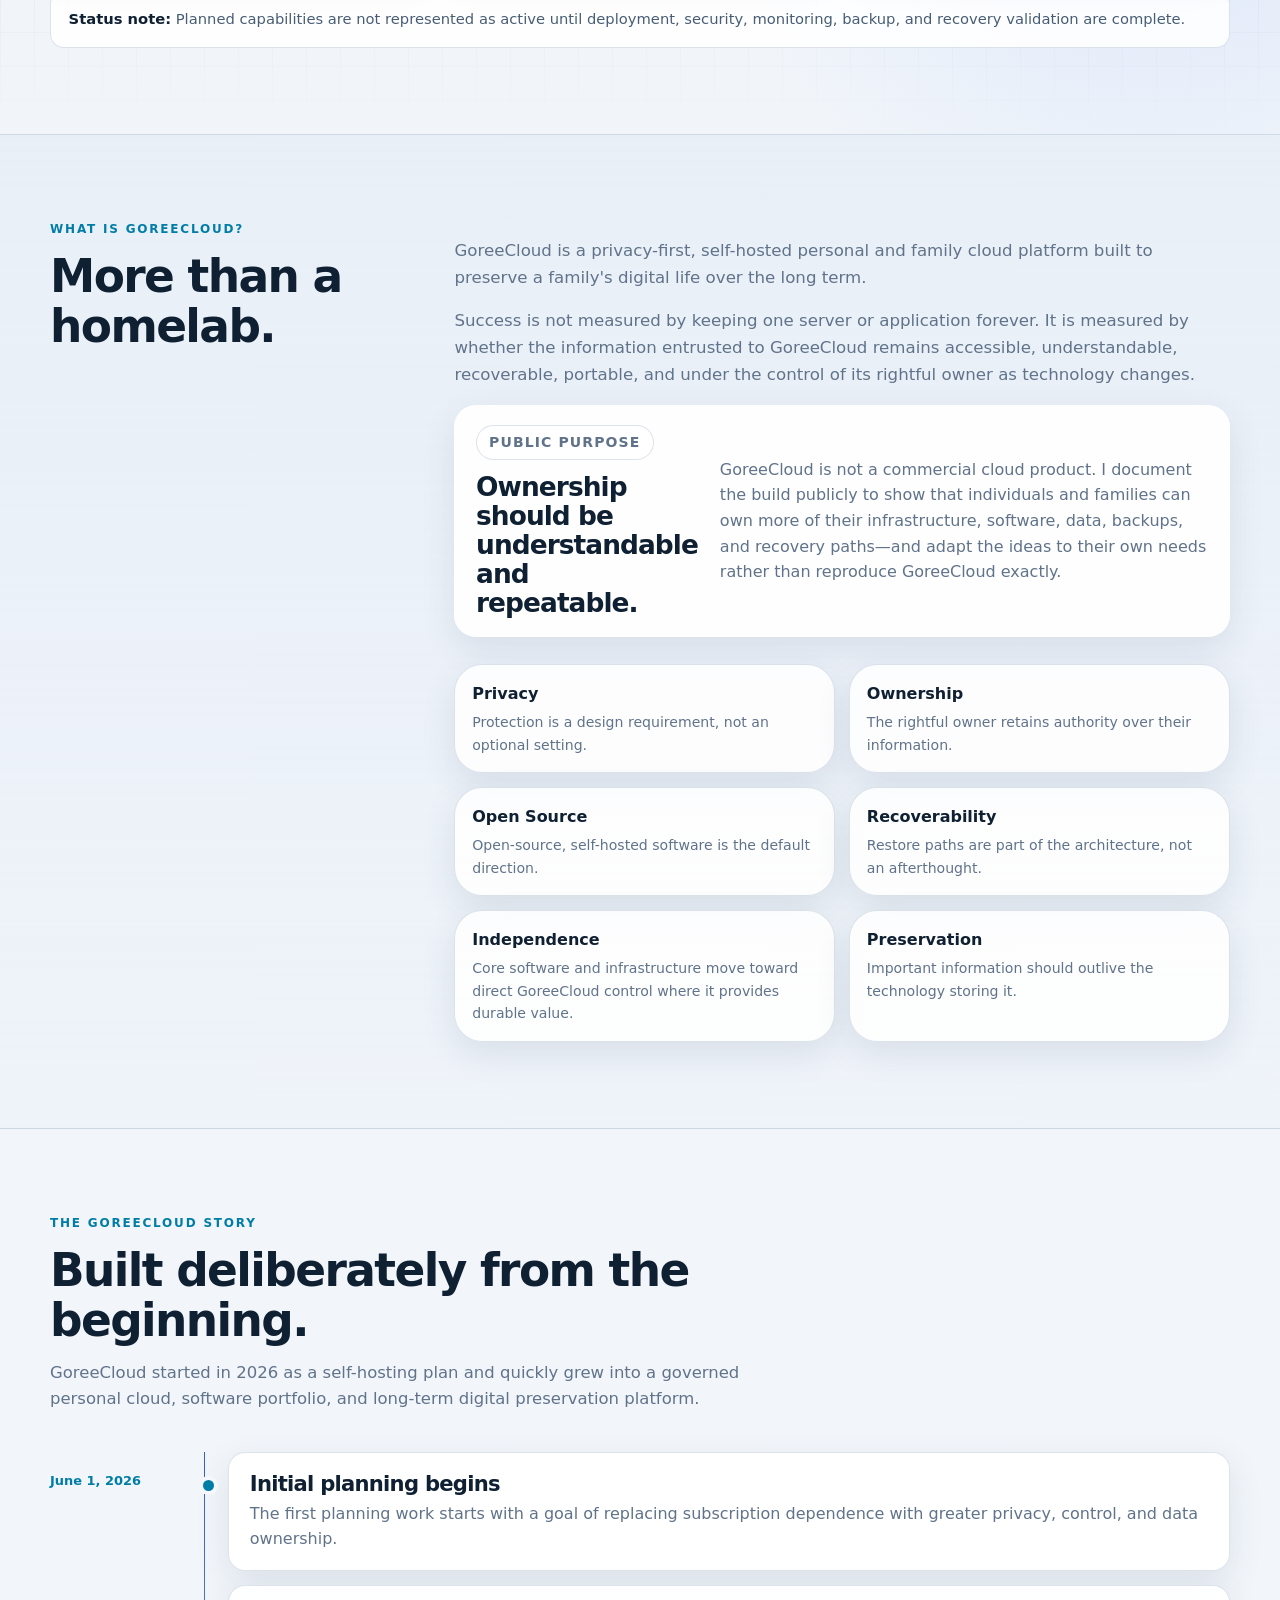
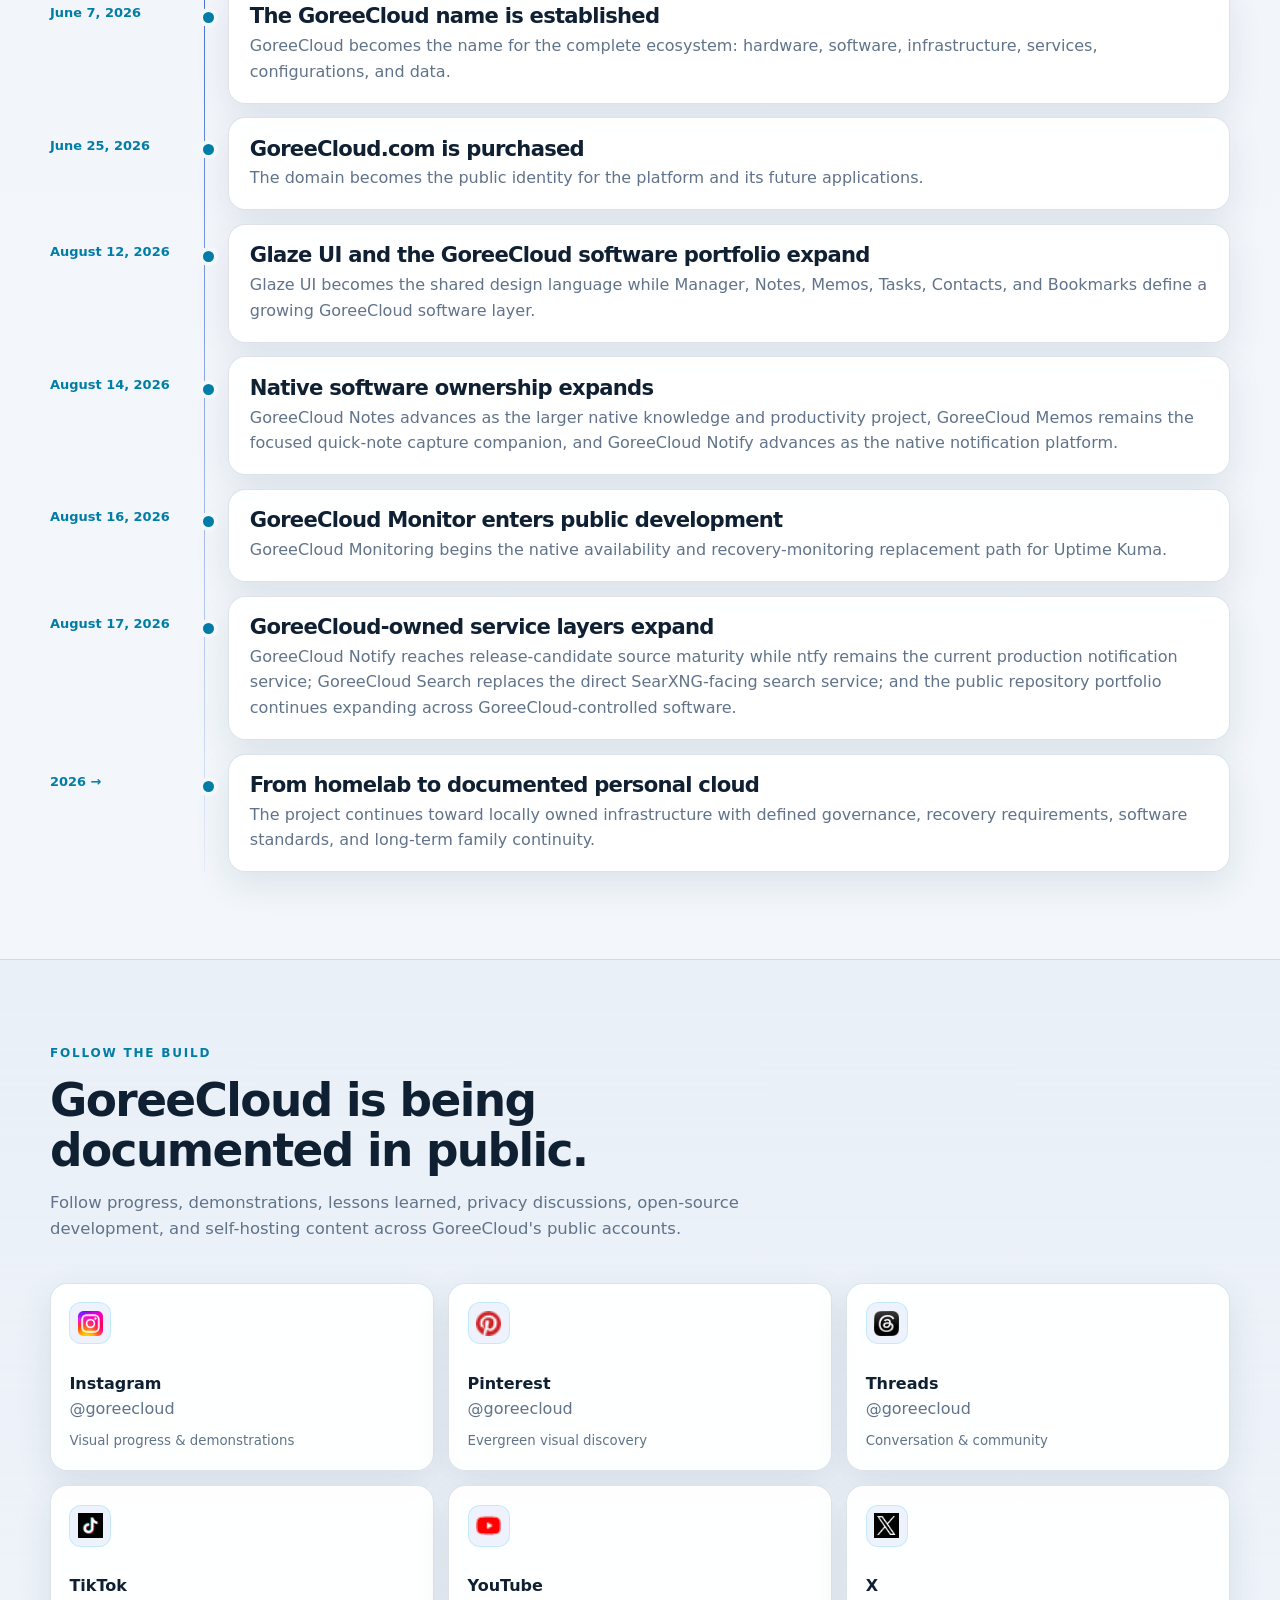
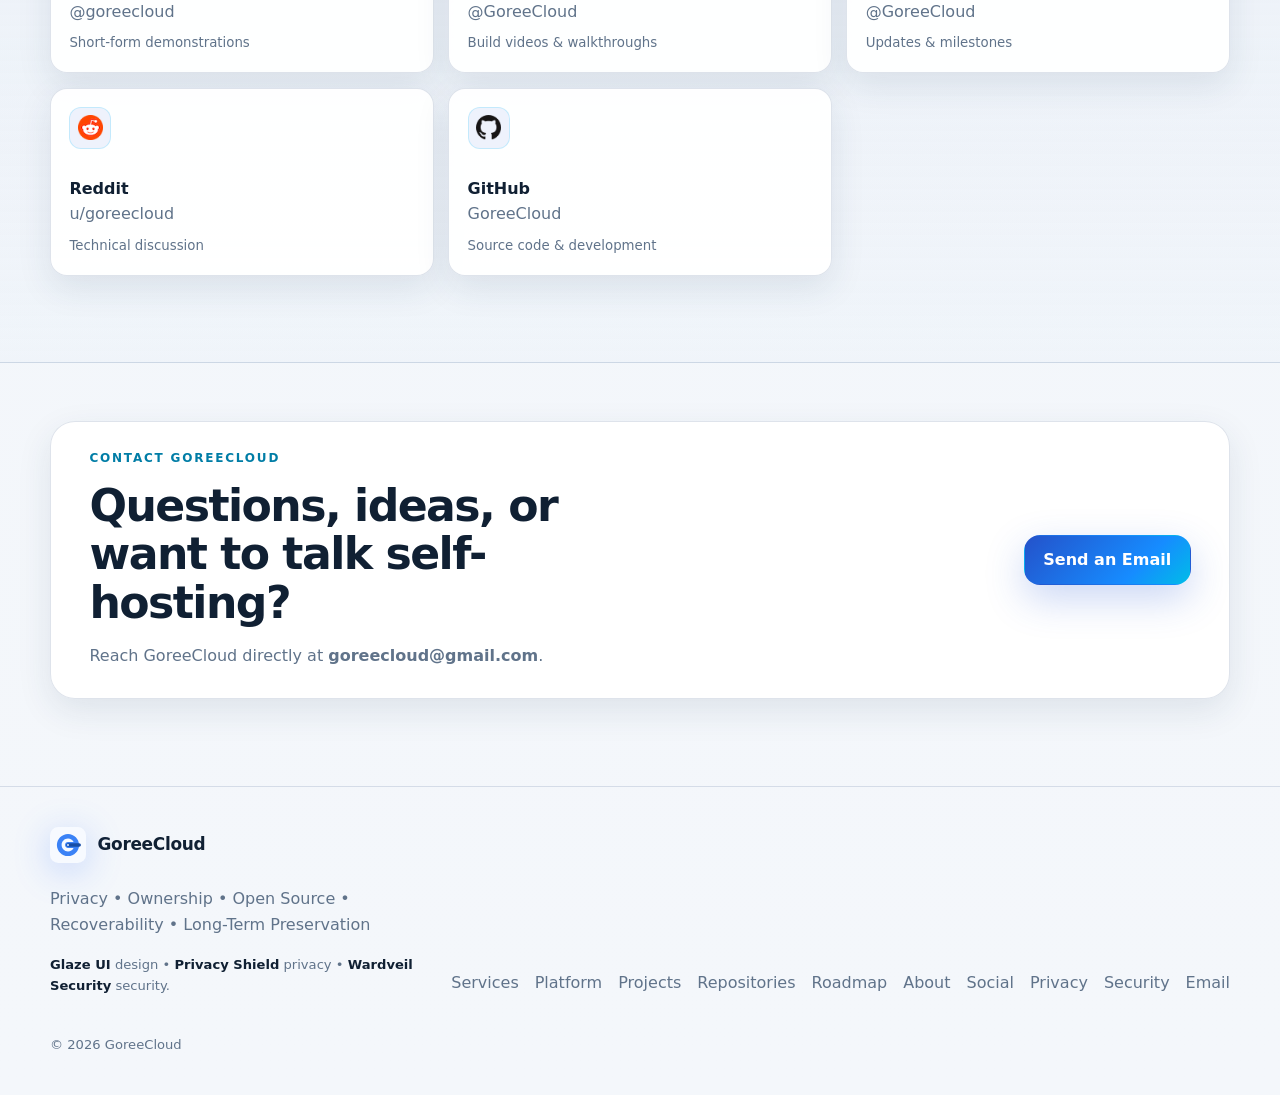
==== commit 6d485abd: "Adopt Glaze UI 1.5 Stable across public websites" ====
--- a/index.html
+++ b/index.html
@@ -48,8 +48,10 @@
   <meta name="twitter:description" content="A self-hosted personal and family cloud built for ownership, privacy, recoverability, open-source independence, and the future.">
   <meta name="twitter:image" content="https://www.goreecloud.com/assets/social-preview.png">
   <meta name="twitter:image:alt" content="GoreeCloud — A private cloud built for family, ownership, and the future.">
+  <meta name="goreecloud-glaze-ui" content="1.5.0">
+  <link rel="stylesheet" href="/css/glaze-ui-1.5.0.css" data-glaze-ui="1.5.0">
 </head>
-<body>
+<body class="glaze-canvas">
   <a class="skip-link" href="#main">Skip to content</a>
 
   <header class="site-header">
--- a/css/development.css
+++ b/css/development.css
@@ -1,50 +1 @@
-/* GoreeCloud public website — Software & Development project layout */
-
-.development-grid {
-  grid-template-columns: repeat(3, minmax(0, 1fr));
-}
-
-.development-grid > div {
-  display: flex;
-  min-height: 100%;
-  flex-direction: column;
-  transition: transform .2s ease, border-color .2s ease;
-}
-
-.development-grid > div:hover {
-  transform: translateY(-3px);
-  border-color: rgba(0, 194, 255, .30);
-}
-
-.development-grid span {
-  flex: 1;
-}
-
-.development-grid a {
-  display: inline-flex;
-  width: fit-content;
-  margin-top: 1rem;
-  color: #82e2ff;
-  font-size: .86rem;
-  font-weight: 800;
-  text-decoration: none;
-}
-
-.development-grid a:hover,
-.development-grid a:focus-visible {
-  color: #fff;
-  text-decoration: underline;
-  text-underline-offset: .22rem;
-}
-
-@media (max-width: 980px) {
-  .development-grid {
-    grid-template-columns: 1fr;
-  }
-}
-
-@media (prefers-reduced-motion: reduce) {
-  .development-grid > div {
-    transform: none !important;
-  }
-}
+.development-grid{grid-template-columns:repeat(3,minmax(0,1fr))}.development-grid>div{display:flex;min-height:100%;flex-direction:column}.development-grid>div:hover{transform:translateY(-3px);border-color:rgba(0,194,255,.3)}.development-grid span{flex:1}.development-grid a{display:inline-flex;width:fit-content;margin-top:1rem;color:#82e2ff;font-size:.86rem;font-weight:800}.development-grid a:hover,.development-grid a:focus-visible{color:#fff;text-decoration:underline}.suite-group+.suite-group{margin-top:3rem}.suite-group-heading{margin-bottom:1rem}.suite-group-heading h3{margin:0}.suite-card{min-height:330px;padding-bottom:3.7rem}.suite-card h3{margin-top:1rem}.suite-art{padding:0;overflow:hidden;background:transparent}.service-card.suite-card .suite-description,.service-card.suite-card .suite-role{margin:.65rem 0 0;color:var(--muted);font-size:.9rem}.suite-description strong,.suite-role strong{color:var(--text)}@media(max-width:980px){.development-grid{grid-template-columns:1fr}}@media(max-width:720px){.suite-card{min-height:0}}
--- a/css/glaze-polish.css
+++ b/css/glaze-polish.css
@@ -1,20 +1,60 @@
-/* Glaze UI 1.1 — GoreeCloud website. */
-:root{--glaze-on-accent:#fff;--glaze-info:var(--cyan);--glaze-scrim:rgba(0,0,0,.62);--glaze-state-hover:.08;--glaze-state-pressed:.12;--glaze-state-focus:.14;--glaze-state-selected:.12;--glaze-icon-sm:16px;--glaze-icon-md:20px;--glaze-icon-lg:24px;--glaze-icon-xl:32px;--glaze-control-padding-compact:12px;--glaze-control-padding-comfortable:16px;--glaze-gutter-compact:16px;--glaze-gutter-medium:24px;--glaze-gutter-expanded:32px;--glaze-gutter-wide:40px}
+/* Glaze UI 1.5 Stable — GoreeCloud website consumer mapping. */
+:root{
+  --glaze-on-accent:#fff;--glaze-info:var(--cyan);--glaze-scrim:rgba(0,0,0,.62);
+  --glaze-state-hover:.08;--glaze-state-pressed:.12;--glaze-state-focus:.14;--glaze-state-selected:.12;
+  --glaze-icon-sm:16px;--glaze-icon-md:20px;--glaze-icon-lg:24px;--glaze-icon-xl:32px;
+  --glaze-control-padding-compact:12px;--glaze-control-padding-comfortable:16px;
+  --glaze-gutter-compact:16px;--glaze-gutter-medium:24px;--glaze-gutter-expanded:32px;--glaze-gutter-wide:48px;
+  --glaze-content-standard:1200px;--glaze-content-wide:1600px;--glaze-prose-max:72ch;--glaze-form-max:720px;
+  --glaze-space-section:64px;--glaze-density-comfortable:1;
+  --glaze-depth-base:0;--glaze-depth-raised:10;--glaze-depth-navigation:100;--glaze-depth-scrim:900;--glaze-depth-overlay:1000;
+  --glaze-material-functional-blur:24px;--glaze-material-functional-saturation:145%;--glaze-material-functional-opacity:.78;
+  --glaze-font-sans:Inter,ui-sans-serif,system-ui,-apple-system,BlinkMacSystemFont,"Segoe UI",sans-serif;
+}
 :root[data-theme="light"]{--glaze-info:#315ed6;--glaze-scrim:rgba(8,18,34,.42)}
-@media (prefers-color-scheme: light){:root:not([data-theme]){--glaze-info:#315ed6;--glaze-scrim:rgba(8,18,34,.42)}}
+@media (prefers-color-scheme:light){:root:not([data-theme]){--glaze-info:#315ed6;--glaze-scrim:rgba(8,18,34,.42)}}
+h1,h2,h3,.eyebrow,.glaze-chip{font-weight:800}
 .site-header,.site-footer{padding-left:env(safe-area-inset-left);padding-right:env(safe-area-inset-right)}
-.button.primary {color:var(--glaze-on-accent);}.glaze-scrim {background:var(--glaze-scrim);}
-.theme-toggle{transition:background-color var(--glaze-motion-fast) var(--glaze-ease-standard),border-color var(--glaze-motion-fast) var(--glaze-ease-standard),box-shadow var(--glaze-motion-fast) var(--glaze-ease-standard),transform var(--glaze-motion-fast) var(--glaze-ease-standard)}
+.site-header{background:transparent;border-bottom:0;box-shadow:none;-webkit-backdrop-filter:none;backdrop-filter:none}
+.site-header .nav-wrap{
+  min-height:64px;margin-top:.65rem;padding:.5rem .65rem .5rem 1rem;border:1px solid var(--border);border-radius:var(--glaze-radius-xl);
+  background:color-mix(in srgb,var(--glaze-surface) 78%,transparent);box-shadow:var(--glaze-shadow-soft);
+  -webkit-backdrop-filter:blur(var(--glaze-material-functional-blur)) saturate(var(--glaze-material-functional-saturation));
+  backdrop-filter:blur(var(--glaze-material-functional-blur)) saturate(var(--glaze-material-functional-saturation));
+}
+.button{border-radius:var(--glaze-radius-control)}.button.primary{color:var(--glaze-on-accent)}.glaze-scrim{background:var(--glaze-scrim)}
+.hero-card,.service-card,.how-card,.platform-card,.roadmap-card,.principle-grid>div,.timeline article>div,.story-card,.social-card,.contact-card,.glaze-callout,.repository-teaser-copy,.repository-teaser-stats{
+  background:var(--glaze-surface-strong);border-color:var(--glaze-line);box-shadow:var(--glaze-shadow-soft);-webkit-backdrop-filter:none;backdrop-filter:none
+}
+.theme-toggle,.nav-toggle{min-width:var(--glaze-target-min);min-height:var(--glaze-target-min);transition:background-color var(--glaze-motion-fast) var(--glaze-ease-standard),border-color var(--glaze-motion-fast) var(--glaze-ease-standard),box-shadow var(--glaze-motion-fast) var(--glaze-ease-standard),transform var(--glaze-motion-fast) var(--glaze-ease-standard)}
 .theme-toggle[data-theme-mode="system"]{border-color:color-mix(in srgb,var(--cyan) 38%,var(--border));background:color-mix(in srgb,var(--cyan) 6%,var(--surface))}
-.site-nav a{position:relative;transition:color var(--glaze-motion-fast) var(--glaze-ease-standard),background-color var(--glaze-motion-fast) var(--glaze-ease-standard),border-color var(--glaze-motion-fast) var(--glaze-ease-standard)}
-.site-nav a:not(.nav-cta)::after{content:"";position:absolute;left:12%;right:12%;bottom:-.52rem;height:2px;border-radius:var(--glaze-radius-pill);background:linear-gradient(90deg,var(--blue),var(--cyan));opacity:0;transform:scaleX(.45);transition:opacity var(--glaze-motion-fast) var(--glaze-ease-standard),transform var(--glaze-motion-fast) var(--glaze-ease-standard)}
-.site-nav a[aria-current="location"]{color:var(--text)}.site-nav a[aria-current="location"]:not(.nav-cta)::after{opacity:1;transform:scaleX(1)}
-.site-nav .nav-cta[aria-current="location"]{color:var(--text);border-color:var(--border-strong);background:color-mix(in srgb,var(--cyan) 12%,var(--surface));box-shadow:0 8px 24px color-mix(in srgb,var(--cyan) 10%,transparent)}
+.site-nav{gap:.3rem}.site-nav a{position:relative;min-height:42px;display:inline-flex;align-items:center;padding:.35rem .68rem;border-radius:var(--glaze-radius-md);transition:color var(--glaze-motion-fast) var(--glaze-ease-standard),background-color var(--glaze-motion-fast) var(--glaze-ease-standard),border-color var(--glaze-motion-fast) var(--glaze-ease-standard)}
+.site-nav a:not(.nav-cta)::after{content:"";position:absolute;left:22%;right:22%;bottom:.16rem;height:2px;border-radius:var(--glaze-radius-pill);background:linear-gradient(90deg,var(--blue),var(--cyan));opacity:0;transform:scaleX(.45);transition:opacity var(--glaze-motion-fast) var(--glaze-ease-standard),transform var(--glaze-motion-fast) var(--glaze-ease-standard)}
+.site-nav a:hover{background:color-mix(in srgb,var(--glaze-accent-2) 8%,transparent)}.site-nav a[aria-current="location"]{color:var(--text)}.site-nav a[aria-current="location"]:not(.nav-cta)::after{opacity:1;transform:scaleX(1)}
+.site-nav .nav-cta{min-height:42px;color:var(--cyan);border-color:var(--border-strong);background:color-mix(in srgb,var(--cyan) 7%,var(--glaze-surface-strong))}.site-nav .nav-cta[aria-current="location"]{color:var(--text);background:color-mix(in srgb,var(--cyan) 12%,var(--glaze-surface-strong));box-shadow:0 8px 24px color-mix(in srgb,var(--cyan) 10%,transparent)}
+.badge,.platform-state,.roadmap-state,.glaze-chip{border-radius:var(--glaze-radius-pill)}
 @media (hover:hover){.theme-toggle:hover{transform:translateY(-1px);box-shadow:0 8px 22px color-mix(in srgb,var(--blue) 12%,transparent)}}
-@media (max-width:720px){.site-nav a:not(.nav-cta)::after{display:none}.site-nav a[aria-current="location"]:not(.nav-cta){color:var(--text);background:color-mix(in srgb,var(--cyan) 7%,var(--surface))}html:not([data-js="true"]) .nav-wrap{flex-wrap:wrap;gap:.8rem 1rem;padding-block:.8rem}html:not([data-js="true"]) .site-nav{position:static;display:flex;width:100%;flex-direction:column;align-items:stretch;padding:.8rem;border:1px solid var(--border);border-radius:var(--glaze-radius-control);background:var(--panel-strong);box-shadow:var(--shadow-soft)}html:not([data-js="true"]) .nav-toggle{display:none}}
-@media (min-width:1024px){:root{--glaze-content-max:1280px}.container{width:min(calc(100% - (2 * var(--glaze-gutter-expanded))),var(--container))}.hero{padding:6rem 0 5rem}.hero-grid{grid-template-columns:minmax(0,1.08fr) minmax(420px,.92fr);gap:clamp(4rem,6vw,6.5rem)}.hero-card{min-height:480px}.section{padding:6.75rem 0}}
-@media (min-width:1440px){:root{--glaze-content-max:1480px}.container{width:min(calc(100% - (2 * var(--glaze-gutter-wide))),var(--container))}.hero{padding:7rem 0 6rem}.hero-grid{grid-template-columns:minmax(0,1.05fr) minmax(500px,.95fr);gap:clamp(5rem,7vw,8rem)}.hero h1{max-width:13ch;font-size:clamp(4.45rem,5vw,5.55rem)}.hero-card{min-height:525px}.section{padding:7.35rem 0}.service-grid,.development-grid,.social-grid{grid-template-columns:repeat(4,minmax(0,1fr))}.development-grid>:nth-last-child(2):nth-child(4n+1){grid-column:2}.platform-card{flex-basis:calc((100% - 3rem)/4)}}
-@media (prefers-contrast: more){:root{--glaze-line:color-mix(in srgb,var(--glaze-text) 42%,transparent);--glaze-surface:var(--glaze-surface-strong);--border:var(--glaze-line);--border-strong:color-mix(in srgb,var(--text) 64%,var(--cyan));--muted:var(--muted-strong);--glaze-shadow-raised:none;--glaze-shadow-soft:none;--shadow:none;--shadow-soft:none}.site-header,.glaze-surface,.glaze-overlay,.hero-card,.service-card,.how-card,.platform-card,.roadmap-card,.principle-grid>div,.timeline article>div,.social-card,.contact-card,.glaze-callout{-webkit-backdrop-filter:none;backdrop-filter:none}.glaze-surface,.glaze-surface-raised,.glaze-surface-solid,.glaze-overlay,.theme-toggle,.nav-toggle,.button.secondary,.site-nav .nav-cta,.glaze-chip,.badge,.platform-state,.roadmap-state{border-width:2px}:where(a, button):focus-visible{outline-width:4px}}
-@media (forced-colors: active){.site-header,.glaze-surface,.glaze-surface-raised,.glaze-surface-solid,.glaze-overlay,.hero-card,.service-card,.how-card,.platform-card,.roadmap-card,.principle-grid>div,.timeline article>div,.social-card,.contact-card,.glaze-callout{background:Canvas;color:CanvasText;border:1px solid CanvasText;box-shadow:none;-webkit-backdrop-filter:none;backdrop-filter:none}.button,.theme-toggle,.nav-toggle,.glaze-chip,.badge,.platform-state,.roadmap-state{border:1px solid currentColor;box-shadow:none}.button.primary{background:Highlight;color:HighlightText}.site-nav a[aria-current="location"]{outline:2px solid LinkText;outline-offset:2px}.site-nav a:not(.nav-cta)::after{display:none}}
-@media print{:root{color-scheme:light;--glaze-canvas:#fff;--glaze-canvas-accent:#fff;--glaze-text:#000;--glaze-muted:#333;--glaze-line:#999;--glaze-surface:#fff;--glaze-surface-muted:#fff;--glaze-surface-strong:#fff;--glaze-shadow-raised:none;--glaze-shadow-soft:none;--text:#000;--text-soft:#111;--muted:#333;--muted-strong:#222;--border:#999;--border-strong:#666;--shadow:none;--shadow-soft:none}html{scroll-behavior:auto;scroll-padding-top:0}body{background:#fff!important;color:#000;font-size:11pt}.site-header,.hero-card,.hero-actions,.theme-toggle,.nav-toggle,.contact-button,.footer-links,.footer-glaze{display:none!important}.container{width:100%;max-width:none}.hero,.section,.section-alt,.roadmap-section,.band,.site-footer{background:#fff!important;color:#000;border-color:#bbb;box-shadow:none}.hero,.section{padding-block:1.25rem}.hero-grid,.about-grid,.glaze-callout{display:block}.service-card,.how-card,.platform-card,.roadmap-card,.principle-grid>div,.timeline article>div,.social-card,.contact-card,.glaze-callout{break-inside:avoid;background:#fff!important;color:#000;border:1px solid #aaa;box-shadow:none;-webkit-backdrop-filter:none;backdrop-filter:none}.hero-lede,.section-heading>p:last-child,.about-copy>p,.timeline p,.contact-card p:last-child,.service-card p:not(.service-kicker),.platform-description,.roadmap-card>p:not(.roadmap-kicker):not(.roadmap-current),.social-card span:not(.social-icon),.social-card small,.principle-grid span,.platform-role,.platform-legal,.roadmap-current,.roadmap-details li{color:#222!important}.service-grid,.platform-grid,.roadmap-grid,.principle-grid{gap:.65rem}a{color:#000;text-decoration:underline}.badge,.platform-state,.roadmap-state,.glaze-chip{color:#000!important;background:#fff!important;border-color:#777!important}.site-footer{padding-block:1rem}}
+@media (max-width:720px){
+  .site-header .nav-wrap{margin-top:.4rem;padding:.45rem .55rem .45rem .75rem;border-radius:var(--glaze-radius-lg)}
+  .site-nav a:not(.nav-cta)::after{display:none}.site-nav a[aria-current="location"]:not(.nav-cta){color:var(--text);background:color-mix(in srgb,var(--cyan) 7%,var(--surface))}
+  html:not([data-js="true"]) .nav-wrap{flex-wrap:wrap;gap:.8rem 1rem}
+  html:not([data-js="true"]) .site-nav{position:static;display:flex;width:100%;flex-direction:column;align-items:stretch;padding:.8rem;border:1px solid var(--border);border-radius:var(--glaze-radius-control);background:var(--glaze-surface-strong);box-shadow:var(--shadow-soft)}
+  html:not([data-js="true"]) .nav-toggle{display:none}
+}
+@supports not ((backdrop-filter:blur(1px)) or (-webkit-backdrop-filter:blur(1px))){.site-header .nav-wrap{background:var(--glaze-surface-strong);-webkit-backdrop-filter:none;backdrop-filter:none}}
+@media (prefers-reduced-transparency:reduce){.site-header .nav-wrap{background:var(--glaze-surface-strong);-webkit-backdrop-filter:none;backdrop-filter:none}}
+@media (prefers-contrast: more){
+  :root{--glaze-line:color-mix(in srgb,var(--glaze-text) 42%,transparent);--glaze-surface:var(--glaze-surface-strong);--border:var(--glaze-line);--border-strong:color-mix(in srgb,var(--text) 64%,var(--cyan));--muted:var(--muted-strong);--glaze-shadow-raised:none;--glaze-shadow-soft:none;--shadow:none;--shadow-soft:none}
+  .site-header .nav-wrap,.glaze-surface,.glaze-overlay,.hero-card,.service-card,.how-card,.platform-card,.roadmap-card,.principle-grid>div,.timeline article>div,.story-card,.social-card,.contact-card,.glaze-callout{-webkit-backdrop-filter:none;backdrop-filter:none}
+  .glaze-surface,.glaze-surface-raised,.glaze-surface-solid,.glaze-overlay,.theme-toggle,.nav-toggle,.button.secondary,.site-nav .nav-cta,.glaze-chip,.badge,.platform-state,.roadmap-state{border-width:2px}:where(a,button):focus-visible{outline-width:4px}
+}
+@media (forced-colors: active){
+  .site-header .nav-wrap,.glaze-surface,.glaze-surface-raised,.glaze-surface-solid,.glaze-overlay,.hero-card,.service-card,.how-card,.platform-card,.roadmap-card,.principle-grid>div,.timeline article>div,.story-card,.social-card,.contact-card,.glaze-callout{background:Canvas;color:CanvasText;border:1px solid CanvasText;box-shadow:none;-webkit-backdrop-filter:none;backdrop-filter:none}
+  .button,.theme-toggle,.nav-toggle,.glaze-chip,.badge,.platform-state,.roadmap-state{border:1px solid currentColor;box-shadow:none}.button.primary{background:Highlight;color:HighlightText}.site-nav a[aria-current="location"]{outline:2px solid LinkText;outline-offset:2px}.site-nav a:not(.nav-cta)::after{display:none}
+}
+@media print{
+  :root{color-scheme:light;--glaze-canvas:#fff;--glaze-canvas-accent:#fff;--glaze-text:#000;--glaze-muted:#333;--glaze-line:#999;--glaze-surface:#fff;--glaze-surface-muted:#fff;--glaze-surface-strong:#fff;--glaze-shadow-raised:none;--glaze-shadow-soft:none;--text:#000;--text-soft:#111;--muted:#333;--muted-strong:#222;--border:#999;--border-strong:#666;--shadow:none;--shadow-soft:none}
+  html{scroll-behavior:auto;scroll-padding-top:0}body{background:#fff!important;color:#000;font-size:11pt}.site-header,.hero-card,.hero-actions,.theme-toggle,.nav-toggle,.contact-button,.footer-links,.footer-glaze{display:none!important}.container{width:100%;max-width:none}.hero,.section,.section-alt,.roadmap-section,.band,.site-footer{background:#fff!important;color:#000;border-color:#bbb;box-shadow:none}.hero,.section{padding-block:1.25rem}.hero-grid,.about-grid,.glaze-callout,.story-layout{display:block}
+  .service-card,.how-card,.platform-card,.roadmap-card,.principle-grid>div,.timeline article>div,.story-card,.social-card,.contact-card,.glaze-callout{break-inside:avoid;background:#fff!important;color:#000;border:1px solid #aaa;box-shadow:none;-webkit-backdrop-filter:none;backdrop-filter:none}a{color:#000;text-decoration:underline}.badge,.platform-state,.roadmap-state,.glaze-chip{color:#000!important;background:#fff!important;border-color:#777!important}.site-footer{padding-block:1rem}
+}
 @media (prefers-reduced-motion: reduce){html{scroll-behavior:auto}.theme-toggle,.site-nav a,.site-nav a::after{transition:none!important}}
--- a/css/glaze-ui-1.5.0.css
+++ b/css/glaze-ui-1.5.0.css
@@ -0,0 +1,1894 @@
+/* GoreeCloud Glaze UI 1.5.0 Stable — vendored production bundle. */
+/* Canonical source revision: 2c5078410d022eba683c8e029bc3cafe773df0b7. */
+
+/* ===== glaze.css ===== */
+:root {
+  color-scheme: light dark;
+  --glaze-font-sans: Inter, ui-sans-serif, system-ui, -apple-system, BlinkMacSystemFont, "Segoe UI", sans-serif;
+
+  --glaze-canvas: #eef3f9;
+  --glaze-canvas-accent: #f8fbff;
+  --glaze-surface: rgba(255, 255, 255, .76);
+  --glaze-surface-strong: rgba(255, 255, 255, .94);
+  --glaze-surface-muted: rgba(244, 247, 251, .86);
+  --glaze-text: #172033;
+  --glaze-muted: #67748a;
+  --glaze-line: rgba(95, 116, 146, .16);
+  --glaze-accent: #366cf6;
+  --glaze-accent-2: #7c5cff;
+  --glaze-on-accent: #fff;
+  --glaze-info: #2463d4;
+  --glaze-success: #197a4b;
+  --glaze-warning: #a15c00;
+  --glaze-danger: #b42318;
+  --glaze-scrim: rgba(8, 18, 34, .42);
+
+  --glaze-state-hover: .08;
+  --glaze-state-pressed: .12;
+  --glaze-state-focus: .14;
+  --glaze-state-selected: .12;
+
+  --glaze-radius-sm: 10px;
+  --glaze-radius-md: 14px;
+  --glaze-radius-control: 16px;
+  --glaze-radius-lg: 22px;
+  --glaze-radius-xl: 28px;
+  --glaze-radius-2xl: 32px;
+  --glaze-radius-pill: 999px;
+
+  --glaze-space-1: 4px;
+  --glaze-space-2: 8px;
+  --glaze-space-3: 12px;
+  --glaze-space-4: 16px;
+  --glaze-space-5: 20px;
+  --glaze-space-6: 24px;
+  --glaze-space-8: 32px;
+  --glaze-space-10: 40px;
+  --glaze-space-12: 48px;
+  --glaze-space-16: 64px;
+
+  --glaze-target-min: 44px;
+  --glaze-target-comfortable: 48px;
+  --glaze-icon-sm: 16px;
+  --glaze-icon-md: 20px;
+  --glaze-icon-lg: 24px;
+  --glaze-icon-xl: 32px;
+  --glaze-control-padding-compact: 12px;
+  --glaze-control-padding-comfortable: 16px;
+
+  --glaze-blur: 22px;
+  --glaze-blur-overlay: 28px;
+  --glaze-opacity-disabled: .55;
+  --glaze-shadow-soft: 0 8px 30px rgba(37, 55, 82, .05);
+  --glaze-shadow-raised: 0 18px 48px rgba(37, 55, 82, .09);
+  --glaze-shadow-overlay: 0 28px 80px rgba(0, 0, 0, .22);
+
+  --glaze-motion-instant: 90ms;
+  --glaze-motion-fast: 160ms;
+  --glaze-motion-standard: 220ms;
+  --glaze-motion-emphasized: 320ms;
+  --glaze-ease-standard: cubic-bezier(.2, 0, 0, 1);
+  --glaze-ease-emphasized: cubic-bezier(.2, .8, .2, 1);
+
+  --glaze-focus-width: 3px;
+  --glaze-focus-offset: 2px;
+  --glaze-content-max: 1180px;
+  --glaze-reading-max: 760px;
+  --glaze-gutter: 16px;
+}
+
+:root[data-theme="dark"] {
+  --glaze-canvas: #0d1119;
+  --glaze-canvas-accent: #121824;
+  --glaze-surface: rgba(25, 32, 45, .78);
+  --glaze-surface-strong: rgba(24, 31, 44, .96);
+  --glaze-surface-muted: rgba(31, 39, 54, .86);
+  --glaze-text: #f3f6fb;
+  --glaze-muted: #a1aec0;
+  --glaze-line: rgba(193, 207, 229, .12);
+  --glaze-accent: #7aa2ff;
+  --glaze-accent-2: #a594ff;
+  --glaze-on-accent: #0b1020;
+  --glaze-info: #8ab4ff;
+  --glaze-success: #73d9a2;
+  --glaze-warning: #f7c36c;
+  --glaze-danger: #ff8a80;
+  --glaze-scrim: rgba(0, 0, 0, .62);
+  --glaze-shadow-raised: 0 18px 54px rgba(0, 0, 0, .24);
+}
+
+:root[data-theme="light"] {
+  color-scheme: light;
+}
+
+:root[data-theme="dark"] {
+  color-scheme: dark;
+}
+
+@media (prefers-color-scheme: dark) {
+  :root:not([data-theme]) {
+    --glaze-canvas: #0d1119;
+    --glaze-canvas-accent: #121824;
+    --glaze-surface: rgba(25, 32, 45, .78);
+    --glaze-surface-strong: rgba(24, 31, 44, .96);
+    --glaze-surface-muted: rgba(31, 39, 54, .86);
+    --glaze-text: #f3f6fb;
+    --glaze-muted: #a1aec0;
+    --glaze-line: rgba(193, 207, 229, .12);
+    --glaze-accent: #7aa2ff;
+    --glaze-accent-2: #a594ff;
+    --glaze-on-accent: #0b1020;
+    --glaze-info: #8ab4ff;
+    --glaze-success: #73d9a2;
+    --glaze-warning: #f7c36c;
+    --glaze-danger: #ff8a80;
+    --glaze-scrim: rgba(0, 0, 0, .62);
+    --glaze-shadow-raised: 0 18px 54px rgba(0, 0, 0, .24);
+  }
+}
+
+.glaze-canvas {
+  min-height: 100%;
+  font-family: var(--glaze-font-sans);
+  color: var(--glaze-text);
+  background:
+    radial-gradient(circle at 16% -10%, color-mix(in srgb, var(--glaze-accent) 16%, transparent), transparent 32rem),
+    radial-gradient(circle at 85% 5%, color-mix(in srgb, var(--glaze-accent-2) 11%, transparent), transparent 30rem),
+    linear-gradient(180deg, var(--glaze-canvas-accent), var(--glaze-canvas));
+}
+
+.glaze-container {
+  width: min(var(--glaze-content-max), 100%);
+  margin-inline: auto;
+  padding-inline: var(--glaze-gutter);
+}
+
+.glaze-reading {
+  max-width: var(--glaze-reading-max);
+}
+
+.glaze-safe-area {
+  padding-top: max(var(--glaze-space-4), env(safe-area-inset-top));
+  padding-right: max(var(--glaze-gutter), env(safe-area-inset-right));
+  padding-bottom: max(var(--glaze-space-4), env(safe-area-inset-bottom));
+  padding-left: max(var(--glaze-gutter), env(safe-area-inset-left));
+}
+
+.glaze-surface-solid {
+  background: var(--glaze-surface-strong);
+  border: 1px solid var(--glaze-line);
+}
+
+.glaze-surface-raised {
+  background: var(--glaze-surface-strong);
+  border: 1px solid var(--glaze-line);
+  box-shadow: var(--glaze-shadow-raised);
+}
+
+.glaze-surface {
+  background: var(--glaze-surface);
+  border: 1px solid var(--glaze-line);
+  box-shadow: var(--glaze-shadow-raised);
+  -webkit-backdrop-filter: blur(var(--glaze-blur)) saturate(135%);
+  backdrop-filter: blur(var(--glaze-blur)) saturate(135%);
+}
+
+.glaze-overlay {
+  background: color-mix(in srgb, var(--glaze-surface-strong) 92%, transparent);
+  border: 1px solid var(--glaze-line);
+  box-shadow: var(--glaze-shadow-overlay);
+  -webkit-backdrop-filter: blur(var(--glaze-blur-overlay)) saturate(140%);
+  backdrop-filter: blur(var(--glaze-blur-overlay)) saturate(140%);
+}
+
+.glaze-scrim {
+  background: var(--glaze-scrim);
+}
+
+.glaze-card {
+  border-radius: var(--glaze-radius-xl);
+}
+
+.glaze-panel {
+  border-radius: var(--glaze-radius-lg);
+}
+
+.glaze-pill {
+  border-radius: var(--glaze-radius-pill);
+}
+
+.glaze-button,
+.glaze-icon-button,
+.glaze-input,
+.glaze-select,
+.glaze-nav-item {
+  min-height: var(--glaze-target-min);
+  border: 1px solid var(--glaze-line);
+  border-radius: var(--glaze-radius-control);
+  font: inherit;
+  color: inherit;
+  transition:
+    transform var(--glaze-motion-fast) var(--glaze-ease-standard),
+    background var(--glaze-motion-fast) var(--glaze-ease-standard),
+    border-color var(--glaze-motion-fast) var(--glaze-ease-standard),
+    box-shadow var(--glaze-motion-fast) var(--glaze-ease-standard),
+    opacity var(--glaze-motion-fast) var(--glaze-ease-standard);
+}
+
+.glaze-button {
+  position: relative;
+  isolation: isolate;
+  overflow: hidden;
+  padding-inline: var(--glaze-control-padding-comfortable);
+  background: var(--glaze-surface-muted);
+  font-weight: 700;
+  cursor: pointer;
+}
+
+.glaze-button::after {
+  position: absolute;
+  inset: 0;
+  z-index: -1;
+  border-radius: inherit;
+  background: currentColor;
+  opacity: 0;
+  pointer-events: none;
+  content: "";
+  transition: opacity var(--glaze-motion-fast) var(--glaze-ease-standard);
+}
+
+.glaze-button[data-density="compact"] {
+  padding-inline: var(--glaze-control-padding-compact);
+}
+
+.glaze-button[data-variant="primary"] {
+  border-color: transparent;
+  color: var(--glaze-on-accent);
+  background: linear-gradient(135deg, var(--glaze-accent), var(--glaze-accent-2));
+  box-shadow: 0 12px 28px color-mix(in srgb, var(--glaze-accent) 26%, transparent);
+}
+
+.glaze-button[data-variant="danger"] {
+  border-color: color-mix(in srgb, var(--glaze-danger) 36%, transparent);
+  color: var(--glaze-danger);
+  background: color-mix(in srgb, var(--glaze-danger) 10%, var(--glaze-surface-muted));
+}
+
+.glaze-button:hover:not(:disabled)::after {
+  opacity: var(--glaze-state-hover);
+}
+
+.glaze-button:active:not(:disabled) {
+  transform: scale(.985);
+}
+
+.glaze-button:active:not(:disabled)::after {
+  opacity: var(--glaze-state-pressed);
+}
+
+.glaze-icon-button:hover:not(:disabled),
+.glaze-nav-item:hover {
+  background: color-mix(in srgb, var(--glaze-accent) calc(var(--glaze-state-hover) * 100%), var(--glaze-surface-muted));
+}
+
+.glaze-icon-button:active:not(:disabled),
+.glaze-nav-item:active {
+  transform: scale(.985);
+  background: color-mix(in srgb, var(--glaze-accent) calc(var(--glaze-state-pressed) * 100%), var(--glaze-surface-muted));
+}
+
+.glaze-button:disabled,
+.glaze-icon-button:disabled,
+.glaze-input:disabled,
+.glaze-select:disabled {
+  opacity: var(--glaze-opacity-disabled);
+  cursor: not-allowed;
+}
+
+.glaze-icon-button {
+  width: var(--glaze-target-min);
+  padding: 0;
+  display: inline-grid;
+  place-items: center;
+  background: transparent;
+  cursor: pointer;
+}
+
+.glaze-icon {
+  width: var(--glaze-icon-md);
+  height: var(--glaze-icon-md);
+  flex: 0 0 auto;
+}
+
+.glaze-input,
+.glaze-select {
+  width: 100%;
+  padding-inline: var(--glaze-control-padding-comfortable);
+  background: var(--glaze-surface-muted);
+}
+
+.glaze-button:focus-visible,
+.glaze-icon-button:focus-visible,
+.glaze-input:focus-visible,
+.glaze-select:focus-visible,
+.glaze-nav-item:focus-visible,
+.glaze-focusable:focus-visible {
+  outline: var(--glaze-focus-width) solid color-mix(
+    in srgb,
+    var(--glaze-accent) calc(var(--glaze-state-focus) * 100%),
+    currentColor
+  );
+  outline-offset: var(--glaze-focus-offset);
+}
+
+.glaze-chip,
+.glaze-badge {
+  display: inline-flex;
+  align-items: center;
+  border: 1px solid var(--glaze-line);
+  border-radius: var(--glaze-radius-pill);
+  background: var(--glaze-surface-muted);
+  font-weight: 700;
+}
+
+.glaze-chip {
+  min-height: 32px;
+  padding-inline: var(--glaze-space-3);
+  color: var(--glaze-muted);
+  font-size: .875rem;
+}
+
+.glaze-badge {
+  min-height: 24px;
+  padding-inline: var(--glaze-space-2);
+  font-size: .75rem;
+}
+
+.glaze-nav-item {
+  display: flex;
+  align-items: center;
+  gap: var(--glaze-space-3);
+  padding-inline: var(--glaze-space-3);
+  background: transparent;
+  text-decoration: none;
+}
+
+.glaze-nav-item[aria-current="page"],
+.glaze-nav-item[data-selected="true"] {
+  background: color-mix(in srgb, var(--glaze-accent) calc(var(--glaze-state-selected) * 100%), var(--glaze-surface-muted));
+  color: var(--glaze-accent);
+}
+
+.glaze-toolbar {
+  display: flex;
+  align-items: center;
+  gap: var(--glaze-space-2);
+  min-height: var(--glaze-target-comfortable);
+}
+
+.glaze-dialog {
+  width: min(560px, calc(100vw - 2 * var(--glaze-gutter)));
+  max-height: min(88vh, 760px);
+  overflow: auto;
+  padding: var(--glaze-space-6);
+  border-radius: var(--glaze-radius-2xl);
+}
+
+.glaze-menu {
+  min-width: 220px;
+  padding: var(--glaze-space-2);
+  border-radius: var(--glaze-radius-lg);
+}
+
+.glaze-toast {
+  width: min(420px, calc(100vw - 2 * var(--glaze-gutter)));
+  padding: var(--glaze-space-4);
+  border-radius: var(--glaze-radius-lg);
+}
+
+.glaze-status[data-state="info"] {
+  color: var(--glaze-info);
+}
+
+.glaze-status[data-state="success"] {
+  color: var(--glaze-success);
+}
+
+.glaze-status[data-state="warning"] {
+  color: var(--glaze-warning);
+}
+
+.glaze-status[data-state="error"],
+.glaze-status[data-state="destructive"] {
+  color: var(--glaze-danger);
+}
+
+@media (max-width: 599px) {
+  :root {
+    --glaze-gutter: 16px;
+  }
+
+  .glaze-adaptive-hide-compact {
+    display: none !important;
+  }
+
+  .glaze-dialog {
+    padding: var(--glaze-space-4);
+    border-radius: var(--glaze-radius-xl);
+  }
+}
+
+@media (min-width: 600px) and (max-width: 1023px) {
+  :root {
+    --glaze-gutter: 24px;
+  }
+
+  .glaze-adaptive-hide-medium {
+    display: none !important;
+  }
+}
+
+@media (min-width: 1024px) and (max-width: 1439px) {
+  :root {
+    --glaze-gutter: 32px;
+  }
+
+  .glaze-adaptive-hide-expanded {
+    display: none !important;
+  }
+}
+
+@media (min-width: 1440px) {
+  :root {
+    --glaze-gutter: 40px;
+  }
+
+  .glaze-adaptive-hide-wide {
+    display: none !important;
+  }
+}
+
+
+/* ===== glaze.controls.css ===== */
+:root {
+  --glaze-focus-ring: #244fc6;
+  --glaze-selection: rgba(54, 108, 246, .18);
+  --glaze-opacity-placeholder: .72;
+  --glaze-field-gap: 8px;
+  --glaze-group-gap: 16px;
+  --glaze-message-gap: 6px;
+}
+
+:root[data-theme="dark"] {
+  --glaze-focus-ring: #a9c2ff;
+  --glaze-selection: rgba(122, 162, 255, .24);
+}
+
+@media (prefers-color-scheme: dark) {
+  :root:not([data-theme]) {
+    --glaze-focus-ring: #a9c2ff;
+    --glaze-selection: rgba(122, 162, 255, .24);
+  }
+}
+
+::selection {
+  background: var(--glaze-selection);
+}
+
+.glaze-field {
+  display: grid;
+  gap: var(--glaze-field-gap);
+}
+
+.glaze-field-label {
+  font-size: .8125rem;
+  font-weight: 700;
+}
+
+.glaze-field-help,
+.glaze-field-message {
+  margin: 0;
+  color: var(--glaze-muted);
+  font-size: .8125rem;
+  line-height: 1.45;
+}
+
+.glaze-field[data-state="error"] .glaze-input,
+.glaze-field[data-state="error"] .glaze-select,
+.glaze-field[data-state="error"] .glaze-textarea {
+  border-color: color-mix(in srgb, var(--glaze-danger) 58%, var(--glaze-line));
+}
+
+.glaze-field[data-state="error"] .glaze-field-message {
+  color: var(--glaze-danger);
+}
+
+.glaze-input::placeholder,
+.glaze-textarea::placeholder {
+  color: color-mix(in srgb, var(--glaze-muted) calc(var(--glaze-opacity-placeholder) * 100%), transparent);
+  opacity: 1;
+}
+
+.glaze-textarea {
+  min-height: 112px;
+  width: 100%;
+  resize: vertical;
+  padding: var(--glaze-space-3) var(--glaze-control-padding-comfortable);
+  border: 1px solid var(--glaze-line);
+  border-radius: var(--glaze-radius-control);
+  background: var(--glaze-surface-muted);
+  color: inherit;
+  font: inherit;
+}
+
+.glaze-fieldset {
+  display: grid;
+  gap: var(--glaze-group-gap);
+  min-width: 0;
+  margin: 0;
+  padding: 0;
+  border: 0;
+}
+
+.glaze-fieldset > legend {
+  margin-bottom: var(--glaze-field-gap);
+  font-weight: 700;
+}
+
+.glaze-choice {
+  display: grid;
+  grid-template-columns: var(--glaze-target-min) minmax(0, 1fr);
+  align-items: center;
+  min-height: var(--glaze-target-min);
+  gap: var(--glaze-space-2);
+  cursor: pointer;
+}
+
+.glaze-choice > input {
+  width: 20px;
+  height: 20px;
+  margin: 0;
+  accent-color: var(--glaze-accent);
+}
+
+.glaze-choice:has(input:focus-visible) {
+  outline: var(--glaze-focus-width) solid var(--glaze-focus-ring);
+  outline-offset: var(--glaze-focus-offset);
+  border-radius: var(--glaze-radius-md);
+}
+
+.glaze-switch {
+  position: relative;
+  display: inline-flex;
+  align-items: center;
+  min-height: var(--glaze-target-min);
+  gap: var(--glaze-space-3);
+  cursor: pointer;
+}
+
+.glaze-switch > input {
+  position: absolute;
+  inline-size: 1px;
+  block-size: 1px;
+  opacity: 0;
+}
+
+.glaze-switch-track {
+  position: relative;
+  inline-size: 48px;
+  block-size: 28px;
+  flex: 0 0 auto;
+  border: 1px solid var(--glaze-line);
+  border-radius: var(--glaze-radius-pill);
+  background: var(--glaze-surface-muted);
+  transition: background var(--glaze-motion-fast) var(--glaze-ease-standard), border-color var(--glaze-motion-fast) var(--glaze-ease-standard);
+}
+
+.glaze-switch-track::after {
+  content: "";
+  position: absolute;
+  inset-block-start: 3px;
+  inset-inline-start: 3px;
+  inline-size: 20px;
+  block-size: 20px;
+  border-radius: 50%;
+  background: var(--glaze-text);
+  box-shadow: var(--glaze-shadow-soft);
+  transition: transform var(--glaze-motion-fast) var(--glaze-ease-standard), background var(--glaze-motion-fast) var(--glaze-ease-standard);
+}
+
+.glaze-switch > input:checked + .glaze-switch-track {
+  border-color: transparent;
+  background: linear-gradient(135deg, var(--glaze-accent), var(--glaze-accent-2));
+}
+
+.glaze-switch > input:checked + .glaze-switch-track::after {
+  transform: translateX(20px);
+  background: var(--glaze-on-accent);
+}
+
+.glaze-switch > input:focus-visible + .glaze-switch-track {
+  outline: var(--glaze-focus-width) solid var(--glaze-focus-ring);
+  outline-offset: var(--glaze-focus-offset);
+}
+
+.glaze-segmented {
+  display: inline-grid;
+  grid-auto-flow: column;
+  grid-auto-columns: minmax(0, 1fr);
+  gap: 4px;
+  padding: 4px;
+  border: 1px solid var(--glaze-line);
+  border-radius: var(--glaze-radius-pill);
+  background: var(--glaze-surface-muted);
+}
+
+.glaze-segmented > button,
+.glaze-segmented > [role="tab"] {
+  min-height: var(--glaze-target-min);
+  padding-inline: var(--glaze-space-3);
+  border: 0;
+  border-radius: var(--glaze-radius-pill);
+  background: transparent;
+  color: inherit;
+  font: inherit;
+  font-weight: 700;
+  cursor: pointer;
+}
+
+.glaze-segmented > [aria-selected="true"],
+.glaze-segmented > [aria-pressed="true"],
+.glaze-segmented > [data-selected="true"] {
+  background: var(--glaze-surface-strong);
+  box-shadow: var(--glaze-shadow-soft);
+}
+
+.glaze-segmented > button:focus-visible,
+.glaze-segmented > [role="tab"]:focus-visible,
+.glaze-textarea:focus-visible {
+  outline: var(--glaze-focus-width) solid var(--glaze-focus-ring);
+  outline-offset: var(--glaze-focus-offset);
+}
+
+.glaze-progress {
+  overflow: hidden;
+  block-size: 8px;
+  border-radius: var(--glaze-radius-pill);
+  background: var(--glaze-surface-muted);
+}
+
+.glaze-progress > span {
+  display: block;
+  block-size: 100%;
+  inline-size: var(--glaze-progress-value, 0%);
+  border-radius: inherit;
+  background: linear-gradient(90deg, var(--glaze-accent), var(--glaze-accent-2));
+}
+
+.glaze-banner {
+  display: grid;
+  grid-template-columns: auto minmax(0, 1fr) auto;
+  align-items: start;
+  gap: var(--glaze-space-3);
+  padding: var(--glaze-space-4);
+  border: 1px solid var(--glaze-line);
+  border-radius: var(--glaze-radius-lg);
+  background: var(--glaze-surface-strong);
+}
+
+.glaze-banner[data-state="info"] { border-color: color-mix(in srgb, var(--glaze-info) 38%, var(--glaze-line)); }
+.glaze-banner[data-state="success"] { border-color: color-mix(in srgb, var(--glaze-success) 38%, var(--glaze-line)); }
+.glaze-banner[data-state="warning"] { border-color: color-mix(in srgb, var(--glaze-warning) 42%, var(--glaze-line)); }
+.glaze-banner[data-state="error"],
+.glaze-banner[data-state="destructive"] { border-color: color-mix(in srgb, var(--glaze-danger) 42%, var(--glaze-line)); }
+
+
+/* ===== glaze.expressive.css ===== */
+:root {
+  --glaze-glass-regular-blur: 24px;
+  --glaze-glass-regular-saturation: 145%;
+  --glaze-glass-clear-blur: 12px;
+  --glaze-glass-clear-saturation: 118%;
+  --glaze-glass-regular-opacity: .78;
+  --glaze-glass-clear-opacity: .34;
+  --glaze-shape-compact: 12px;
+  --glaze-shape-standard: 18px;
+  --glaze-shape-expressive: 26px;
+  --glaze-shape-hero: 34px;
+  --glaze-shape-pressed: 14px;
+  --glaze-motion-effects-fast: 140ms;
+  --glaze-motion-effects-standard: 220ms;
+  --glaze-motion-spatial-fast: 180ms;
+  --glaze-motion-spatial-standard: 300ms;
+  --glaze-motion-spatial-emphasized: 420ms;
+  --glaze-ease-spatial: cubic-bezier(.16, 1, .3, 1);
+  --glaze-ease-effects: cubic-bezier(.2, 0, 0, 1);
+  --glaze-reach-zone-gap: 20px;
+}
+
+/* Functional glass is reserved for navigation, controls, toolbars, and transient chrome. */
+.glaze-glass-functional {
+  background: color-mix(in srgb, var(--glaze-surface-strong) calc(var(--glaze-glass-regular-opacity) * 100%), transparent);
+  border: 1px solid color-mix(in srgb, var(--glaze-line) 84%, white 16%);
+  box-shadow: var(--glaze-shadow-raised);
+  -webkit-backdrop-filter: blur(var(--glaze-glass-regular-blur)) saturate(var(--glaze-glass-regular-saturation));
+  backdrop-filter: blur(var(--glaze-glass-regular-blur)) saturate(var(--glaze-glass-regular-saturation));
+}
+
+/* Clear glass is intentionally limited to controls floating above visually rich media. */
+.glaze-glass-clear {
+  background: color-mix(in srgb, var(--glaze-surface-strong) calc(var(--glaze-glass-clear-opacity) * 100%), transparent);
+  border: 1px solid color-mix(in srgb, white 24%, var(--glaze-line));
+  box-shadow: 0 14px 40px rgba(0, 0, 0, .14);
+  -webkit-backdrop-filter: blur(var(--glaze-glass-clear-blur)) saturate(var(--glaze-glass-clear-saturation));
+  backdrop-filter: blur(var(--glaze-glass-clear-blur)) saturate(var(--glaze-glass-clear-saturation));
+}
+
+.glaze-shape-compact { border-radius: var(--glaze-shape-compact); }
+.glaze-shape-standard { border-radius: var(--glaze-shape-standard); }
+.glaze-shape-expressive { border-radius: var(--glaze-shape-expressive); }
+.glaze-shape-hero { border-radius: var(--glaze-shape-hero); }
+
+.glaze-expressive-action,
+.glaze-expressive-tile {
+  transition:
+    border-radius var(--glaze-motion-spatial-fast) var(--glaze-ease-spatial),
+    transform var(--glaze-motion-spatial-fast) var(--glaze-ease-spatial),
+    background var(--glaze-motion-effects-fast) var(--glaze-ease-effects),
+    box-shadow var(--glaze-motion-effects-fast) var(--glaze-ease-effects);
+}
+
+.glaze-expressive-action {
+  min-height: var(--glaze-target-comfortable);
+  border-radius: var(--glaze-shape-expressive);
+}
+
+.glaze-expressive-action:active:not(:disabled) {
+  border-radius: var(--glaze-shape-pressed);
+  transform: scale(.97);
+}
+
+.glaze-expressive-tile[data-emphasis="hero"] {
+  border-radius: var(--glaze-shape-hero);
+}
+
+.glaze-expressive-tile[data-selected="true"],
+.glaze-expressive-tile[aria-selected="true"] {
+  border-radius: var(--glaze-shape-expressive);
+  box-shadow: var(--glaze-shadow-raised);
+}
+
+/* Adaptive button groups allow important actions to claim more space without changing order. */
+.glaze-button-group {
+  display: flex;
+  align-items: stretch;
+  gap: var(--glaze-space-2);
+}
+
+.glaze-button-group > * {
+  flex: 1 1 0;
+  min-width: 0;
+}
+
+.glaze-button-group > [data-emphasis="high"] {
+  flex-grow: 1.35;
+}
+
+.glaze-button-group > :is(button, a):active {
+  flex-grow: 1.08;
+}
+
+/* Reachability layout separates glanceable context from frequent actions on compact screens. */
+.glaze-reach-layout {
+  display: grid;
+  gap: var(--glaze-reach-zone-gap);
+}
+
+.glaze-reach-actions {
+  display: flex;
+  flex-wrap: wrap;
+  gap: var(--glaze-space-2);
+}
+
+.glaze-hero-type {
+  max-width: 18ch;
+  font-size: clamp(2rem, 6vw, 4.75rem);
+  line-height: .98;
+  letter-spacing: -.045em;
+  font-weight: 800;
+  text-wrap: balance;
+}
+
+.glaze-supporting-type {
+  max-width: 62ch;
+  color: var(--glaze-muted);
+  font-size: clamp(1rem, 1.4vw, 1.125rem);
+  line-height: 1.6;
+}
+
+@media (max-width: 599px) {
+  .glaze-reach-layout {
+    min-height: min(78svh, 680px);
+    grid-template-rows: auto 1fr auto;
+  }
+
+  .glaze-reach-actions {
+    align-self: end;
+    padding-bottom: max(var(--glaze-space-2), env(safe-area-inset-bottom));
+  }
+
+  .glaze-button-group {
+    width: 100%;
+  }
+}
+
+@media (prefers-reduced-motion: reduce) {
+  .glaze-expressive-action,
+  .glaze-expressive-tile,
+  .glaze-button-group > * {
+    transition-duration: 1ms !important;
+    transform: none !important;
+  }
+}
+
+@media (prefers-reduced-transparency: reduce) {
+  .glaze-glass-functional,
+  .glaze-glass-clear {
+    background: var(--glaze-surface-strong);
+    -webkit-backdrop-filter: none;
+    backdrop-filter: none;
+  }
+}
+
+@media (forced-colors: active) {
+  .glaze-glass-functional,
+  .glaze-glass-clear,
+  .glaze-expressive-action,
+  .glaze-expressive-tile {
+    border: 1px solid CanvasText;
+    background: Canvas;
+    color: CanvasText;
+    box-shadow: none;
+  }
+}
+
+@supports not ((backdrop-filter: blur(1px)) or (-webkit-backdrop-filter: blur(1px))) {
+  .glaze-glass-functional,
+  .glaze-glass-clear {
+    background: var(--glaze-surface-strong);
+  }
+}
+
+
+/* ===== glaze.formfactors.css ===== */
+/* Glaze UI 1.4 form-factor composition primitives. */
+
+:root {
+  --glaze-mobile-gutter: 16px;
+  --glaze-tablet-gutter: 24px;
+  --glaze-desktop-gutter: 32px;
+  --glaze-tv-safe-inline: max(48px, 5vw);
+  --glaze-tv-safe-block: max(27px, 5vh);
+  --glaze-tv-target-min: 56px;
+  --glaze-tv-focus-scale: 1.06;
+  --glaze-tv-focus-lift: -6px;
+  --glaze-tv-row-gap: 28px;
+  --glaze-tv-card-gap: 20px;
+}
+
+.glaze-form-factor-shell {
+  min-width: 0;
+  min-height: 100%;
+  color: var(--glaze-text);
+}
+
+/* Mobile */
+.glaze-mobile-shell {
+  width: min(100%, 599px);
+  margin-inline: auto;
+  padding: max(16px, env(safe-area-inset-top)) max(var(--glaze-mobile-gutter), env(safe-area-inset-right)) max(84px, calc(64px + env(safe-area-inset-bottom))) max(var(--glaze-mobile-gutter), env(safe-area-inset-left));
+}
+
+.glaze-mobile-stack {
+  display: grid;
+  gap: 16px;
+}
+
+.glaze-mobile-actions {
+  display: grid;
+  grid-template-columns: repeat(2, minmax(0, 1fr));
+  gap: 12px;
+}
+
+.glaze-mobile-bottom-nav {
+  position: fixed;
+  z-index: var(--glaze-layer-navigation, 100);
+  left: max(12px, env(safe-area-inset-left));
+  right: max(12px, env(safe-area-inset-right));
+  bottom: max(12px, env(safe-area-inset-bottom));
+  display: grid;
+  grid-template-columns: repeat(var(--glaze-mobile-nav-count, 4), minmax(0, 1fr));
+  gap: 6px;
+  padding: 8px;
+  border-radius: var(--glaze-shape-expressive, 26px);
+}
+
+.glaze-mobile-bottom-nav > * {
+  min-height: var(--glaze-target-comfortable, 48px);
+}
+
+/* Tablet */
+.glaze-tablet-shell {
+  display: grid;
+  grid-template-columns: auto minmax(0, 1fr);
+  gap: 20px;
+  min-height: 100vh;
+  padding: var(--glaze-tablet-gutter);
+}
+
+.glaze-tablet-rail {
+  width: clamp(72px, 9vw, 104px);
+  align-self: start;
+  position: sticky;
+  top: var(--glaze-tablet-gutter);
+  display: grid;
+  gap: 8px;
+  padding: 10px;
+}
+
+.glaze-tablet-panes {
+  min-width: 0;
+  display: grid;
+  grid-template-columns: minmax(240px, 0.8fr) minmax(0, 1.4fr);
+  gap: 20px;
+}
+
+.glaze-tablet-pane {
+  min-width: 0;
+  padding: 22px;
+}
+
+/* Desktop */
+.glaze-desktop-shell {
+  min-height: 100vh;
+  display: grid;
+  grid-template-columns: minmax(216px, 260px) minmax(0, 1fr);
+  gap: 0;
+}
+
+.glaze-desktop-sidebar {
+  min-width: 0;
+  padding: 20px 16px;
+  border-right: 1px solid var(--glaze-line);
+}
+
+.glaze-desktop-main {
+  min-width: 0;
+  display: grid;
+  grid-template-rows: auto minmax(0, 1fr);
+}
+
+.glaze-desktop-toolbar {
+  min-width: 0;
+  display: flex;
+  align-items: center;
+  justify-content: space-between;
+  gap: 12px;
+  padding: 12px var(--glaze-desktop-gutter);
+  border-bottom: 1px solid var(--glaze-line);
+}
+
+.glaze-desktop-workspace {
+  min-width: 0;
+  display: grid;
+  grid-template-columns: minmax(280px, 0.8fr) minmax(360px, 1.4fr) minmax(240px, 0.7fr);
+  gap: 20px;
+  padding: var(--glaze-desktop-gutter);
+}
+
+.glaze-desktop-pane {
+  min-width: 0;
+  padding: 22px;
+}
+
+/* TV / 10-foot UI */
+.glaze-tv-shell {
+  min-height: 100vh;
+  display: grid;
+  grid-template-columns: minmax(180px, 240px) minmax(0, 1fr);
+  gap: 32px;
+  padding: var(--glaze-tv-safe-block) var(--glaze-tv-safe-inline);
+  background:
+    radial-gradient(circle at 70% 10%, color-mix(in srgb, var(--glaze-accent) 16%, transparent), transparent 36%),
+    var(--glaze-canvas);
+  overflow: hidden;
+}
+
+.glaze-tv-nav {
+  min-width: 0;
+  display: grid;
+  align-content: start;
+  gap: 12px;
+  padding: 14px;
+}
+
+.glaze-tv-main {
+  min-width: 0;
+  display: grid;
+  align-content: start;
+  gap: var(--glaze-tv-row-gap);
+}
+
+.glaze-tv-hero {
+  max-width: 980px;
+  display: grid;
+  gap: 12px;
+}
+
+.glaze-tv-kicker {
+  font-size: 18px;
+  font-weight: 700;
+  color: var(--glaze-muted);
+}
+
+.glaze-tv-title {
+  margin: 0;
+  font-size: clamp(36px, 3vw, 56px);
+  line-height: 1.06;
+  font-weight: 800;
+  letter-spacing: -0.025em;
+}
+
+.glaze-tv-copy {
+  max-width: 760px;
+  margin: 0;
+  font-size: clamp(20px, 1.35vw, 24px);
+  line-height: 1.45;
+  color: var(--glaze-muted);
+}
+
+.glaze-tv-row {
+  display: grid;
+  grid-auto-flow: column;
+  grid-auto-columns: minmax(220px, 280px);
+  gap: var(--glaze-tv-card-gap);
+  overflow: hidden;
+  padding: 14px 18px 22px;
+  margin: -14px -18px -22px;
+}
+
+.glaze-tv-card {
+  min-height: 180px;
+  padding: 22px;
+  display: grid;
+  align-content: end;
+  gap: 8px;
+  border: 1px solid var(--glaze-line);
+  border-radius: var(--glaze-shape-expressive, 26px);
+  background: var(--glaze-surface-strong);
+  color: var(--glaze-text);
+  text-decoration: none;
+  transform-origin: center;
+}
+
+.glaze-tv-focusable {
+  min-height: var(--glaze-tv-target-min);
+  outline: 0;
+  transition:
+    transform 180ms var(--glaze-ease-spatial, cubic-bezier(0.16, 1, 0.3, 1)),
+    box-shadow 180ms var(--glaze-ease-effects, cubic-bezier(0.2, 0, 0, 1)),
+    border-color 140ms var(--glaze-ease-effects, cubic-bezier(0.2, 0, 0, 1)),
+    background-color 140ms var(--glaze-ease-effects, cubic-bezier(0.2, 0, 0, 1));
+}
+
+.glaze-tv-focusable:focus-visible,
+.glaze-tv-focusable[data-glaze-focus="true"] {
+  transform: translateY(var(--glaze-tv-focus-lift)) scale(var(--glaze-tv-focus-scale));
+  border-color: var(--glaze-focus-ring);
+  box-shadow:
+    0 0 0 4px color-mix(in srgb, var(--glaze-focus-ring) 70%, transparent),
+    0 20px 60px rgba(0, 0, 0, 0.34);
+  background: var(--glaze-surface-strong);
+  z-index: 2;
+}
+
+.glaze-tv-nav .glaze-tv-focusable {
+  min-height: 64px;
+  padding: 0 20px;
+  display: flex;
+  align-items: center;
+  border-radius: var(--glaze-shape-standard, 18px);
+}
+
+.glaze-tv-focusable[aria-current="page"] {
+  background: color-mix(in srgb, var(--glaze-accent) 18%, var(--glaze-surface-strong));
+}
+
+@media (max-width: 720px) {
+  .glaze-mobile-actions {
+    grid-template-columns: 1fr;
+  }
+}
+
+@media (min-width: 600px) and (max-width: 1023px) {
+  .glaze-tablet-panes[data-glaze-tablet-mode="single"] {
+    grid-template-columns: 1fr;
+  }
+}
+
+@media (min-width: 1024px) and (max-width: 1199px) {
+  .glaze-desktop-workspace {
+    grid-template-columns: minmax(260px, 0.8fr) minmax(0, 1.4fr);
+  }
+
+  .glaze-desktop-workspace > :last-child {
+    grid-column: 1 / -1;
+  }
+}
+
+@media (prefers-reduced-motion: reduce) {
+  .glaze-tv-focusable {
+    transition: none;
+  }
+
+  .glaze-tv-focusable:focus-visible,
+  .glaze-tv-focusable[data-glaze-focus="true"] {
+    transform: none;
+  }
+}
+
+@media (prefers-contrast: more) {
+  .glaze-tv-card,
+  .glaze-tablet-pane,
+  .glaze-desktop-pane {
+    border-width: 2px;
+  }
+}
+
+@media (forced-colors: active) {
+  .glaze-mobile-bottom-nav,
+  .glaze-tablet-rail,
+  .glaze-tablet-pane,
+  .glaze-desktop-sidebar,
+  .glaze-desktop-toolbar,
+  .glaze-desktop-pane,
+  .glaze-tv-nav,
+  .glaze-tv-card {
+    background: Canvas;
+    color: CanvasText;
+    border-color: CanvasText;
+    box-shadow: none;
+  }
+
+  .glaze-tv-focusable:focus-visible,
+  .glaze-tv-focusable[data-glaze-focus="true"] {
+    outline: 4px solid Highlight;
+    outline-offset: 4px;
+    background: Highlight;
+    color: HighlightText;
+    transform: none;
+  }
+}
+
+
+/* ===== glaze.accessibility.css ===== */
+@supports not ((backdrop-filter: blur(1px)) or (-webkit-backdrop-filter: blur(1px))) {
+  .glaze-surface,
+  .glaze-overlay {
+    background: var(--glaze-surface-strong);
+  }
+}
+
+@media (prefers-reduced-transparency: reduce) {
+  .glaze-surface,
+  .glaze-overlay {
+    background: var(--glaze-surface-strong);
+    -webkit-backdrop-filter: none;
+    backdrop-filter: none;
+  }
+}
+
+@media (prefers-reduced-motion: reduce) {
+  *, *::before, *::after {
+    scroll-behavior: auto !important;
+    animation-duration: .01ms !important;
+    animation-iteration-count: 1 !important;
+    transition-duration: .01ms !important;
+  }
+
+  .glaze-button:active:not(:disabled),
+  .glaze-icon-button:active:not(:disabled) {
+    transform: none;
+  }
+}
+
+@media (prefers-contrast: more) {
+  :root {
+    --glaze-line: color-mix(in srgb, currentColor 34%, transparent);
+    --glaze-surface: var(--glaze-surface-strong);
+  }
+
+  .glaze-surface,
+  .glaze-surface-raised,
+  .glaze-surface-solid,
+  .glaze-overlay,
+  .glaze-button,
+  .glaze-input,
+  .glaze-select,
+  .glaze-textarea,
+  .glaze-icon-button,
+  .glaze-switch-track,
+  .glaze-segmented,
+  .glaze-banner {
+    border-width: 2px;
+  }
+
+  .glaze-progress {
+    outline: 1px solid currentColor;
+    outline-offset: 1px;
+  }
+}
+
+@media (forced-colors: active) {
+  .glaze-canvas,
+  .glaze-surface,
+  .glaze-surface-raised,
+  .glaze-surface-solid,
+  .glaze-overlay,
+  .glaze-button,
+  .glaze-input,
+  .glaze-select,
+  .glaze-textarea,
+  .glaze-icon-button,
+  .glaze-chip,
+  .glaze-switch-track,
+  .glaze-segmented,
+  .glaze-banner,
+  .glaze-progress {
+    background: Canvas;
+    color: CanvasText;
+    border-color: ButtonText;
+    box-shadow: none;
+    -webkit-backdrop-filter: none;
+    backdrop-filter: none;
+  }
+
+  .glaze-button[data-variant="primary"] {
+    background: Highlight;
+    color: HighlightText;
+  }
+
+  .glaze-button[data-variant="danger"] {
+    color: CanvasText;
+    border-style: double;
+  }
+
+  .glaze-switch > input:checked + .glaze-switch-track,
+  .glaze-segmented > [aria-selected="true"],
+  .glaze-segmented > [aria-pressed="true"],
+  .glaze-segmented > [data-selected="true"] {
+    background: Highlight;
+    color: HighlightText;
+    border-color: Highlight;
+    forced-color-adjust: none;
+  }
+
+  .glaze-switch > input:checked + .glaze-switch-track::after {
+    background: HighlightText;
+  }
+
+  .glaze-progress > span {
+    background: Highlight;
+    forced-color-adjust: none;
+  }
+
+  .glaze-banner[data-state="error"],
+  .glaze-banner[data-state="destructive"] {
+    border-style: double;
+  }
+
+  .glaze-button:focus-visible,
+  .glaze-icon-button:focus-visible,
+  .glaze-input:focus-visible,
+  .glaze-select:focus-visible,
+  .glaze-textarea:focus-visible,
+  .glaze-nav-item:focus-visible,
+  .glaze-focusable:focus-visible,
+  .glaze-choice:has(input:focus-visible),
+  .glaze-switch > input:focus-visible + .glaze-switch-track,
+  .glaze-segmented > button:focus-visible,
+  .glaze-segmented > [role="tab"]:focus-visible {
+    outline: 3px solid Highlight;
+    outline-offset: 2px;
+  }
+}
+
+.glaze-sr-only {
+  position: absolute !important;
+  width: 1px !important;
+  height: 1px !important;
+  padding: 0 !important;
+  margin: -1px !important;
+  overflow: hidden !important;
+  clip: rect(0,0,0,0) !important;
+  white-space: nowrap !important;
+  border: 0 !important;
+}
+
+
+/* ===== glaze.color.css ===== */
+/* Glaze UI 1.5 adaptive color candidate.
+ * Semantic aliases only: product consumers should map canonical tokens to platform-native values.
+ * Glaze UI 1.4.0 remains Stable until 1.5 promotion.
+ */
+
+:root {
+  --glaze-color-prominence-subtle: 0.10;
+  --glaze-color-prominence-standard: 1;
+  --glaze-color-prominence-prominent: 1;
+  --glaze-color-prominence-critical: 1;
+  --glaze-selection-glaze-opacity: 0.14;
+  --glaze-material-sample-max-influence: 0.18;
+  --glaze-color-transition-fast: 160ms;
+  --glaze-color-transition-standard: 220ms;
+}
+
+/* Consumers provide resolved semantic pigments through their platform adapter. */
+.glaze-semantic-surface {
+  background: var(--glaze-semantic-surface, Canvas);
+  color: var(--glaze-semantic-on-surface, CanvasText);
+}
+
+.glaze-selection-glaze {
+  background: color-mix(
+    in srgb,
+    var(--glaze-semantic-accent, Highlight) calc(var(--glaze-selection-glaze-opacity) * 100%),
+    var(--glaze-semantic-surface, Canvas)
+  );
+  color: var(--glaze-semantic-on-surface, CanvasText);
+  transition: background-color var(--glaze-color-transition-standard) ease;
+}
+
+.glaze-semantic-subtle {
+  --glaze-local-prominence: var(--glaze-color-prominence-subtle);
+}
+
+.glaze-semantic-standard {
+  --glaze-local-prominence: var(--glaze-color-prominence-standard);
+}
+
+.glaze-semantic-prominent {
+  --glaze-local-prominence: var(--glaze-color-prominence-prominent);
+}
+
+.glaze-semantic-critical {
+  --glaze-local-prominence: var(--glaze-color-prominence-critical);
+}
+
+@media (prefers-reduced-motion: reduce) {
+  .glaze-selection-glaze {
+    transition: none;
+  }
+}
+
+@media (prefers-contrast: more) {
+  .glaze-selection-glaze {
+    outline: 2px solid currentColor;
+    outline-offset: 2px;
+  }
+}
+
+@media (forced-colors: active) {
+  .glaze-semantic-surface,
+  .glaze-selection-glaze {
+    background: Canvas;
+    color: CanvasText;
+    forced-color-adjust: auto;
+  }
+
+  .glaze-selection-glaze {
+    outline: 2px solid Highlight;
+  }
+}
+
+@supports not (background: color-mix(in srgb, red 10%, white)) {
+  .glaze-selection-glaze {
+    background: var(--glaze-semantic-selected-fallback, Highlight);
+    color: var(--glaze-semantic-on-selected-fallback, HighlightText);
+  }
+}
+
+
+/* ===== glaze.motion.css ===== */
+/* Glaze UI 1.5 Candidate — Motion and Interaction */
+
+:root {
+  --glaze-motion-instant: 0ms;
+  --glaze-motion-micro: 90ms;
+  --glaze-motion-short: 160ms;
+  --glaze-motion-medium: 240ms;
+  --glaze-motion-long: 360ms;
+  --glaze-motion-ambient: 700ms;
+
+  --glaze-ease-standard: cubic-bezier(0.2, 0, 0, 1);
+  --glaze-ease-enter: cubic-bezier(0, 0, 0, 1);
+  --glaze-ease-exit: cubic-bezier(0.3, 0, 1, 1);
+  --glaze-ease-emphasized: cubic-bezier(0.2, 0, 0, 1);
+  --glaze-ease-linear: linear;
+
+  --glaze-motion-distance-micro: 2px;
+  --glaze-motion-distance-short: 8px;
+  --glaze-motion-distance-medium: 16px;
+  --glaze-motion-distance-long: 32px;
+
+  --glaze-motion-scale-press: 0.98;
+  --glaze-motion-scale-focus-tv: 1.04;
+  --glaze-motion-scale-enter-subtle: 0.985;
+}
+
+.glaze-motion-state {
+  transition-property: opacity, transform, background-color, border-color, box-shadow;
+  transition-duration: var(--glaze-motion-short);
+  transition-timing-function: var(--glaze-ease-standard);
+}
+
+.glaze-motion-enter {
+  animation: glaze-enter var(--glaze-motion-medium) var(--glaze-ease-enter) both;
+}
+
+.glaze-motion-exit {
+  animation: glaze-exit var(--glaze-motion-short) var(--glaze-ease-exit) both;
+}
+
+.glaze-press-feedback:active {
+  transform: scale(var(--glaze-motion-scale-press));
+  transition: transform var(--glaze-motion-micro) var(--glaze-ease-standard);
+}
+
+.glaze-focus-motion:focus-visible {
+  transition: box-shadow var(--glaze-motion-micro) var(--glaze-ease-standard),
+    outline-color var(--glaze-motion-micro) var(--glaze-ease-standard),
+    transform var(--glaze-motion-micro) var(--glaze-ease-standard);
+}
+
+.glaze-progress-linear {
+  transition: inline-size var(--glaze-motion-short) var(--glaze-ease-linear);
+}
+
+@keyframes glaze-enter {
+  from {
+    opacity: 0;
+    transform: translateY(var(--glaze-motion-distance-short)) scale(var(--glaze-motion-scale-enter-subtle));
+  }
+  to {
+    opacity: 1;
+    transform: translateY(0) scale(1);
+  }
+}
+
+@keyframes glaze-exit {
+  from {
+    opacity: 1;
+    transform: translateY(0);
+  }
+  to {
+    opacity: 0;
+    transform: translateY(calc(var(--glaze-motion-distance-micro) * -1));
+  }
+}
+
+@media (prefers-reduced-motion: reduce) {
+  :root {
+    --glaze-motion-micro: 0ms;
+    --glaze-motion-short: 0ms;
+    --glaze-motion-medium: 0ms;
+    --glaze-motion-long: 0ms;
+    --glaze-motion-ambient: 0ms;
+  }
+
+  *,
+  *::before,
+  *::after {
+    scroll-behavior: auto !important;
+  }
+
+  .glaze-motion-enter,
+  .glaze-motion-exit {
+    animation: none !important;
+  }
+
+  .glaze-motion-state,
+  .glaze-press-feedback,
+  .glaze-focus-motion,
+  .glaze-progress-linear {
+    transition-duration: 0ms !important;
+  }
+
+  .glaze-press-feedback:active,
+  .glaze-focus-motion:focus-visible {
+    transform: none !important;
+  }
+}
+
+
+/* ===== glaze.materials.css ===== */
+:root {
+  --glaze-depth-base: 0;
+  --glaze-depth-raised: 10;
+  --glaze-depth-navigation: 100;
+  --glaze-depth-scrim: 900;
+  --glaze-depth-overlay: 1000;
+  --glaze-depth-toast: 1100;
+
+  --glaze-material-functional-blur: 24px;
+  --glaze-material-functional-saturation: 145%;
+  --glaze-material-functional-opacity: 0.78;
+  --glaze-material-clear-blur: 12px;
+  --glaze-material-clear-saturation: 118%;
+  --glaze-material-clear-opacity: 0.34;
+}
+
+.glaze-material-canvas {
+  position: relative;
+  z-index: var(--glaze-depth-base);
+  background: var(--glaze-canvas, #eef3f9);
+  color: var(--glaze-text, #172033);
+}
+
+.glaze-material-solid {
+  position: relative;
+  z-index: var(--glaze-depth-base);
+  background: var(--glaze-surface-strong, rgba(255, 255, 255, 0.94));
+  color: var(--glaze-text, #172033);
+  border: 1px solid var(--glaze-line, rgba(95, 116, 146, 0.16));
+}
+
+.glaze-material-raised {
+  position: relative;
+  z-index: var(--glaze-depth-raised);
+  background: var(--glaze-surface-strong, rgba(255, 255, 255, 0.94));
+  color: var(--glaze-text, #172033);
+  border: 1px solid var(--glaze-line, rgba(95, 116, 146, 0.16));
+  box-shadow: var(--glaze-shadow-raised, 0 18px 48px rgba(37, 55, 82, 0.09));
+}
+
+.glaze-material-functional-glass {
+  position: relative;
+  z-index: var(--glaze-depth-navigation);
+  background: color-mix(in srgb, var(--glaze-surface, rgba(255, 255, 255, 0.76)) calc(var(--glaze-material-functional-opacity) * 100%), transparent);
+  color: var(--glaze-text, #172033);
+  border: 1px solid var(--glaze-line, rgba(95, 116, 146, 0.16));
+  -webkit-backdrop-filter: blur(var(--glaze-material-functional-blur)) saturate(var(--glaze-material-functional-saturation));
+  backdrop-filter: blur(var(--glaze-material-functional-blur)) saturate(var(--glaze-material-functional-saturation));
+}
+
+.glaze-material-clear-glass {
+  position: relative;
+  z-index: var(--glaze-depth-navigation);
+  background: color-mix(in srgb, var(--glaze-surface, rgba(255, 255, 255, 0.76)) calc(var(--glaze-material-clear-opacity) * 100%), transparent);
+  color: var(--glaze-text, #172033);
+  border: 1px solid var(--glaze-line, rgba(95, 116, 146, 0.16));
+  -webkit-backdrop-filter: blur(var(--glaze-material-clear-blur)) saturate(var(--glaze-material-clear-saturation));
+  backdrop-filter: blur(var(--glaze-material-clear-blur)) saturate(var(--glaze-material-clear-saturation));
+}
+
+.glaze-material-scrim {
+  position: fixed;
+  inset: 0;
+  z-index: var(--glaze-depth-scrim);
+  background: var(--glaze-scrim, rgba(8, 18, 34, 0.42));
+}
+
+.glaze-material-overlay {
+  position: relative;
+  z-index: var(--glaze-depth-overlay);
+  background: var(--glaze-surface-strong, rgba(255, 255, 255, 0.94));
+  color: var(--glaze-text, #172033);
+  border: 1px solid var(--glaze-line, rgba(95, 116, 146, 0.16));
+  box-shadow: var(--glaze-shadow-overlay, 0 28px 80px rgba(0, 0, 0, 0.22));
+}
+
+.glaze-material-toast {
+  position: relative;
+  z-index: var(--glaze-depth-toast);
+}
+
+@supports not ((backdrop-filter: blur(1px)) or (-webkit-backdrop-filter: blur(1px))) {
+  .glaze-material-functional-glass,
+  .glaze-material-clear-glass {
+    background: var(--glaze-surface-strong, rgba(255, 255, 255, 0.96));
+  }
+}
+
+@media (prefers-reduced-transparency: reduce) {
+  .glaze-material-functional-glass {
+    --glaze-material-functional-opacity: 0.96;
+    --glaze-material-functional-blur: 0px;
+    --glaze-material-functional-saturation: 100%;
+    background: var(--glaze-surface-strong, rgba(255, 255, 255, 0.96));
+  }
+
+  .glaze-material-clear-glass {
+    --glaze-material-clear-opacity: 0.92;
+    --glaze-material-clear-blur: 0px;
+    --glaze-material-clear-saturation: 100%;
+    background: var(--glaze-surface-strong, rgba(255, 255, 255, 0.94));
+  }
+}
+
+[data-glaze-reduced-transparency="true"] .glaze-material-functional-glass,
+[data-glaze-reduced-transparency="true"] .glaze-material-clear-glass,
+[data-glaze-performance="constrained"] .glaze-material-functional-glass,
+[data-glaze-performance="constrained"] .glaze-material-clear-glass {
+  -webkit-backdrop-filter: none;
+  backdrop-filter: none;
+  background: var(--glaze-surface-strong, rgba(255, 255, 255, 0.96));
+}
+
+@media (prefers-color-scheme: dark) {
+  .glaze-material-raised {
+    box-shadow: var(--glaze-shadow-dark-raised, 0 18px 54px rgba(0, 0, 0, 0.24));
+  }
+}
+
+
+/* ===== glaze.layout.css ===== */
+:root {
+  --glaze-space-2: 2px;
+  --glaze-space-4: 4px;
+  --glaze-space-8: 8px;
+  --glaze-space-12: 12px;
+  --glaze-space-16: 16px;
+  --glaze-space-24: 24px;
+  --glaze-space-32: 32px;
+  --glaze-space-48: 48px;
+  --glaze-space-64: 64px;
+  --glaze-space-96: 96px;
+
+  --glaze-gap-control: var(--glaze-space-8);
+  --glaze-gap-cluster: var(--glaze-space-12);
+  --glaze-gap-content: var(--glaze-space-16);
+  --glaze-gap-section: var(--glaze-space-32);
+  --glaze-gap-region: var(--glaze-space-48);
+  --glaze-gap-page: var(--glaze-space-64);
+
+  --glaze-gutter: 16px;
+  --glaze-density: 1;
+  --glaze-measure-prose: 72ch;
+  --glaze-measure-form: 720px;
+  --glaze-measure-standard: 1200px;
+  --glaze-measure-wide: 1600px;
+  --glaze-target-coarse: 44px;
+  --glaze-target-pointer-compact: 32px;
+}
+
+@media (min-width: 600px) {
+  :root { --glaze-gutter: 24px; }
+}
+
+@media (min-width: 1024px) {
+  :root { --glaze-gutter: 32px; }
+}
+
+@media (min-width: 1600px) {
+  :root { --glaze-gutter: 48px; }
+}
+
+[data-glaze-density="comfortable"] { --glaze-density: 1; }
+[data-glaze-density="compact"] { --glaze-density: .75; }
+[data-glaze-density="spacious"] { --glaze-density: 1.25; }
+
+.glaze-page {
+  box-sizing: border-box;
+  width: 100%;
+  min-width: 0;
+  padding-inline: max(var(--glaze-gutter), env(safe-area-inset-left), env(safe-area-inset-right));
+  padding-block-start: env(safe-area-inset-top);
+  padding-block-end: env(safe-area-inset-bottom);
+  overflow-x: clip;
+}
+
+.glaze-container {
+  box-sizing: border-box;
+  width: min(100%, var(--glaze-measure-standard));
+  min-width: 0;
+  margin-inline: auto;
+}
+
+.glaze-container--prose { max-width: var(--glaze-measure-prose); }
+.glaze-container--form { max-width: var(--glaze-measure-form); }
+.glaze-container--wide { max-width: var(--glaze-measure-wide); }
+
+.glaze-stack {
+  display: flex;
+  min-width: 0;
+  flex-direction: column;
+  gap: calc(var(--glaze-gap-content) * var(--glaze-density));
+}
+
+.glaze-stack--section { gap: calc(var(--glaze-gap-section) * var(--glaze-density)); }
+.glaze-stack--region { gap: calc(var(--glaze-gap-region) * var(--glaze-density)); }
+
+.glaze-cluster {
+  display: flex;
+  min-width: 0;
+  flex-wrap: wrap;
+  align-items: center;
+  gap: calc(var(--glaze-gap-cluster) * var(--glaze-density));
+}
+
+.glaze-grid {
+  display: grid;
+  min-width: 0;
+  grid-template-columns: repeat(auto-fit, minmax(min(100%, 16rem), 1fr));
+  gap: calc(var(--glaze-gap-content) * var(--glaze-density));
+}
+
+.glaze-touch-target {
+  min-width: var(--glaze-target-coarse);
+  min-height: var(--glaze-target-coarse);
+}
+
+@media (pointer: fine) {
+  .glaze-pointer-compact {
+    min-width: var(--glaze-target-pointer-compact);
+    min-height: var(--glaze-target-pointer-compact);
+  }
+}
+
+.glaze-scroll-x {
+  max-width: 100%;
+  overflow-x: auto;
+  overscroll-behavior-inline: contain;
+}
+
+.glaze-safe-bottom {
+  padding-bottom: max(var(--glaze-gap-content), env(safe-area-inset-bottom));
+}
+
+
+/* ===== glaze.states.css ===== */
+:root {
+  --glaze-focus-ring-width: 2px;
+  --glaze-focus-ring-offset: 2px;
+  --glaze-state-opacity-disabled: .48;
+  --glaze-state-opacity-readonly: .78;
+  --glaze-state-press-scale: .98;
+}
+
+.glaze-interactive {
+  position: relative;
+  outline: none;
+}
+
+.glaze-interactive:focus-visible,
+[data-glaze-focus-visible="true"] {
+  outline: var(--glaze-focus-ring-width) solid CanvasText;
+  outline-offset: var(--glaze-focus-ring-offset);
+  box-shadow: 0 0 0 calc(var(--glaze-focus-ring-width) + var(--glaze-focus-ring-offset)) color-mix(in srgb, Highlight 55%, transparent);
+}
+
+@media (forced-colors: active) {
+  .glaze-interactive:focus-visible,
+  [data-glaze-focus-visible="true"] {
+    outline-color: Highlight;
+    box-shadow: none;
+    forced-color-adjust: auto;
+  }
+}
+
+@media (hover: hover) and (pointer: fine) {
+  .glaze-interactive:hover:not(:disabled):not([aria-disabled="true"]) {
+    filter: brightness(1.03);
+  }
+}
+
+.glaze-interactive:active:not(:disabled):not([aria-disabled="true"]),
+.glaze-interactive[aria-pressed="true"] {
+  transform: scale(var(--glaze-state-press-scale));
+}
+
+.glaze-interactive[aria-selected="true"],
+.glaze-interactive[data-glaze-selected="true"] {
+  box-shadow: inset 0 0 0 2px currentColor;
+}
+
+.glaze-interactive[aria-expanded="true"]::after {
+  content: "▴";
+}
+
+.glaze-interactive[aria-expanded="false"]::after {
+  content: "▾";
+}
+
+.glaze-interactive:disabled,
+.glaze-interactive[aria-disabled="true"] {
+  opacity: var(--glaze-state-opacity-disabled);
+  cursor: not-allowed;
+}
+
+.glaze-readonly,
+.glaze-interactive[readonly],
+.glaze-interactive[aria-readonly="true"] {
+  opacity: var(--glaze-state-opacity-readonly);
+  cursor: text;
+}
+
+.glaze-busy,
+[aria-busy="true"] {
+  cursor: progress;
+}
+
+.glaze-invalid,
+[aria-invalid="true"] {
+  border-style: double;
+  border-width: 3px;
+}
+
+.glaze-success::before,
+[data-glaze-status="success"]::before {
+  content: "✓";
+  margin-inline-end: .4em;
+  font-weight: 800;
+}
+
+@media (prefers-reduced-motion: reduce) {
+  .glaze-interactive,
+  .glaze-interactive:active,
+  .glaze-interactive[aria-pressed="true"] {
+    transition: none !important;
+    transform: none !important;
+  }
+}
+
+[data-glaze-reduced-transparency="true"] .glaze-interactive:focus-visible,
+[data-glaze-performance="constrained"] .glaze-interactive:focus-visible {
+  backdrop-filter: none;
+  -webkit-backdrop-filter: none;
+}
+
+
+/* ===== GoreeCloud public-site 1.5 integration ===== */
+body.glaze-canvas {
+  margin: 0; min-height: 100vh; color: var(--glaze-text); font-family: var(--glaze-font-sans);
+  background: radial-gradient(circle at 12% -8%, color-mix(in srgb, var(--glaze-accent) 14%, transparent), transparent 34rem),
+    radial-gradient(circle at 88% 2%, color-mix(in srgb, var(--glaze-accent-2) 10%, transparent), transparent 30rem),
+    linear-gradient(180deg, var(--glaze-canvas-accent), var(--glaze-canvas));
+}
+.site-header {
+  border-bottom: 1px solid var(--glaze-line);
+  background: color-mix(in srgb, var(--glaze-surface-strong) 82%, transparent);
+  -webkit-backdrop-filter: blur(var(--glaze-blur)) saturate(135%);
+  backdrop-filter: blur(var(--glaze-blur)) saturate(135%);
+  box-shadow: 0 10px 34px color-mix(in srgb, var(--glaze-text) 5%, transparent);
+}
+.hero-panel, .glass-card, .app-card, .project-card, .post-card, .archive-card,
+.website-card, .repository-card, .status-card, .surface-card, .principle-grid > div {
+  border: 1px solid var(--glaze-line); border-radius: var(--glaze-radius-xl);
+  background: color-mix(in srgb, var(--glaze-surface-strong) 91%, transparent);
+  box-shadow: var(--glaze-shadow-soft);
+}
+.button, button, .theme-button, .theme-toggle, .appearance-control {
+  min-height: var(--glaze-target-min); border-radius: var(--glaze-radius-control);
+  transition: transform var(--glaze-motion-fast) var(--glaze-ease-standard),
+    box-shadow var(--glaze-motion-fast) var(--glaze-ease-standard),
+    background-color var(--glaze-motion-fast) var(--glaze-ease-standard),
+    border-color var(--glaze-motion-fast) var(--glaze-ease-standard);
+}
+nav a, .chip, .badge, .eyebrow { border-radius: var(--glaze-radius-pill); }
+a:focus-visible, button:focus-visible, [tabindex]:focus-visible {
+  outline: var(--glaze-focus-width) solid var(--glaze-accent); outline-offset: var(--glaze-focus-offset);
+}
+@media (hover: hover) and (pointer: fine) {
+  .app-card:hover, .project-card:hover, .post-card:hover, .archive-card:hover,
+  .website-card:hover, .repository-card:hover, .glass-card:hover {
+    transform: translateY(-2px); box-shadow: var(--glaze-shadow-raised);
+  }
+  .button:hover, button:hover { transform: translateY(-1px); }
+}
+@media (prefers-reduced-motion: reduce) {
+  *, *::before, *::after { scroll-behavior: auto !important; animation-duration: .001ms !important; animation-iteration-count: 1 !important; transition-duration: 0ms !important; }
+}
+@supports not ((backdrop-filter: blur(1px)) or (-webkit-backdrop-filter: blur(1px))) {
+  .site-header { background: var(--glaze-surface-strong); }
+}
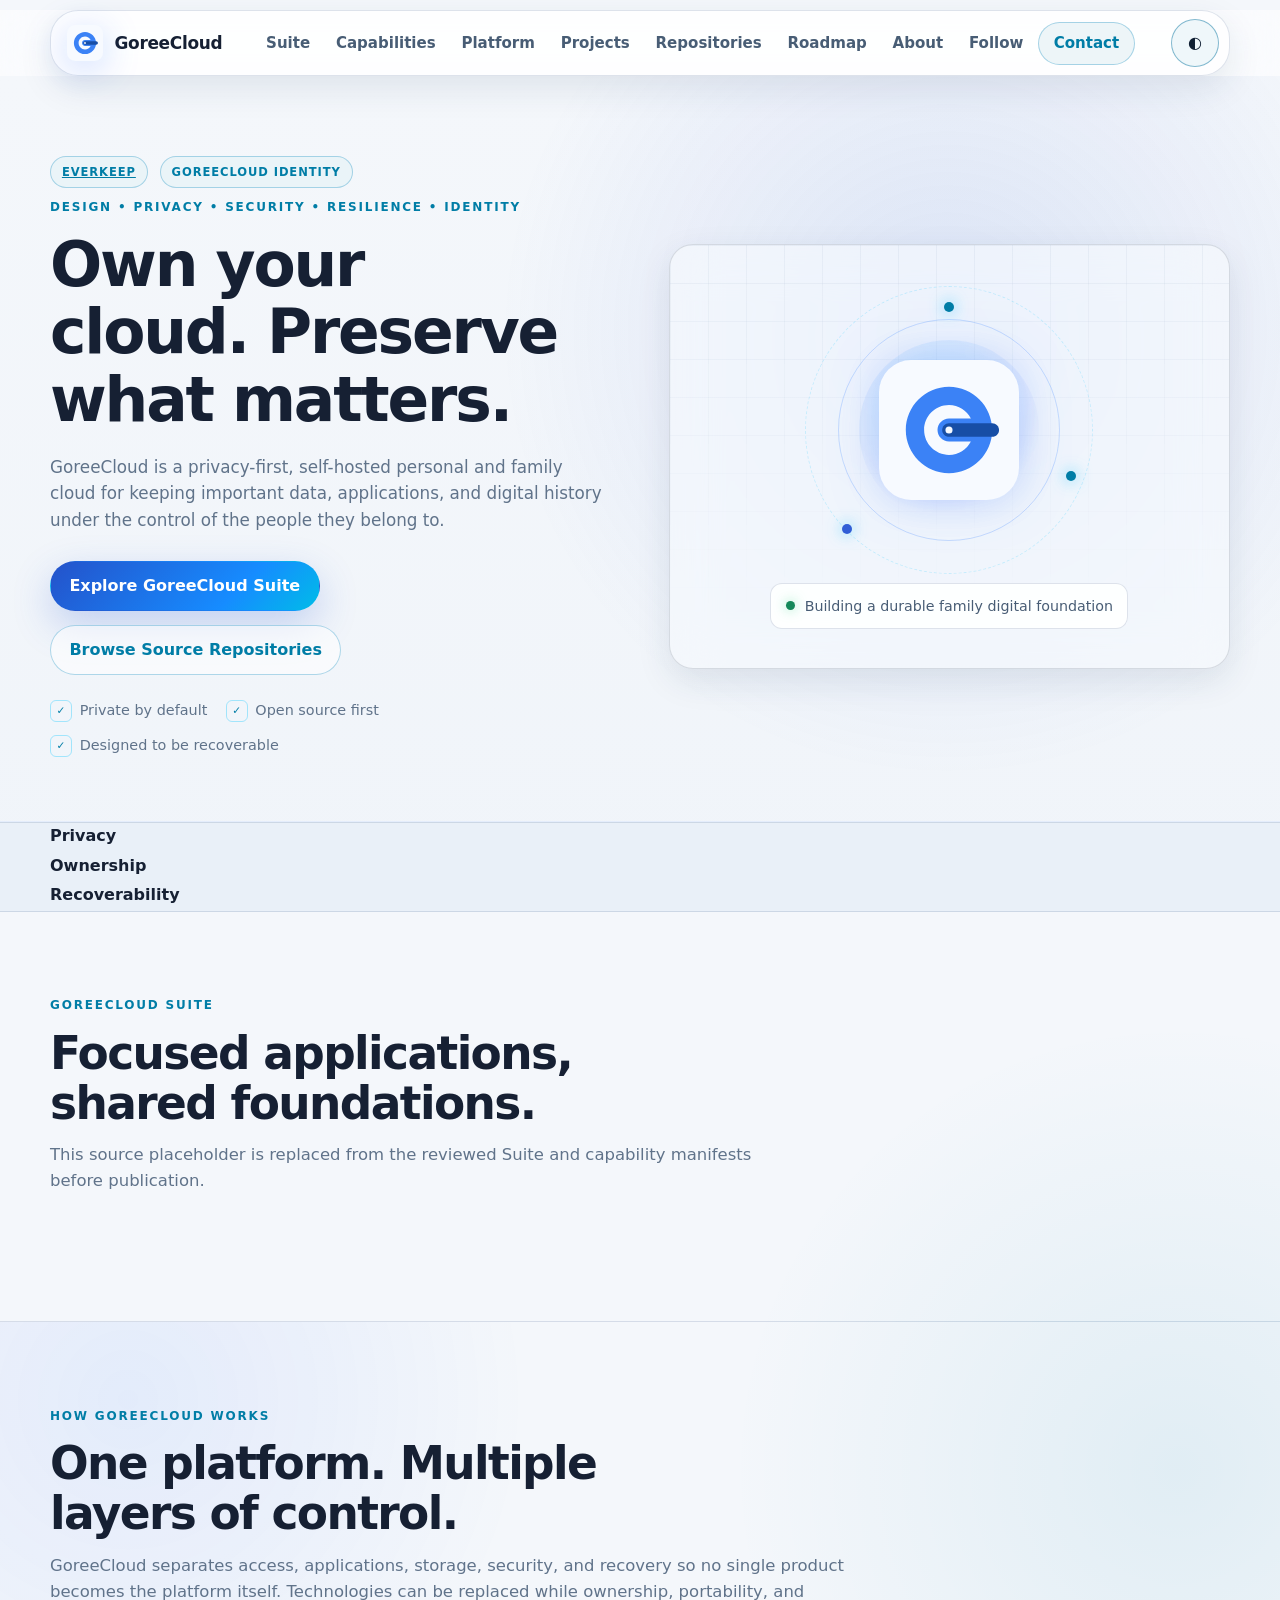
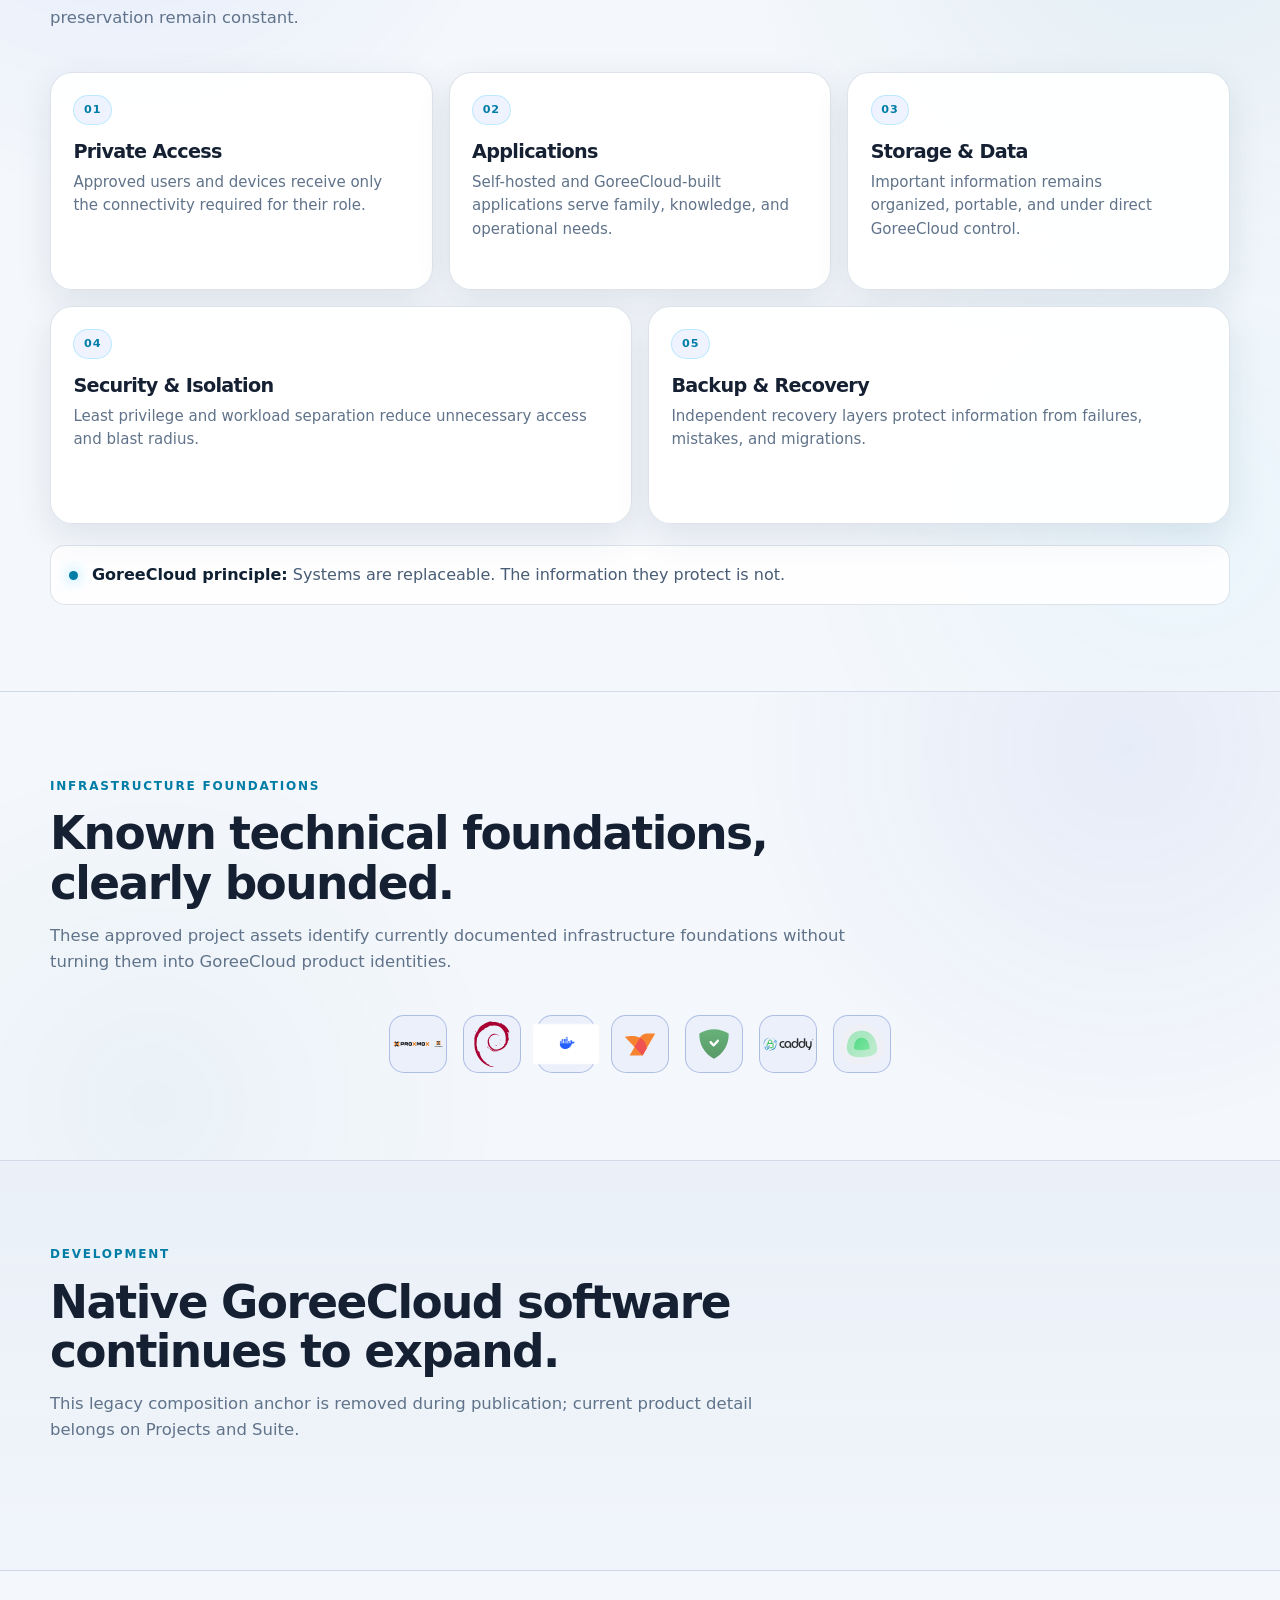
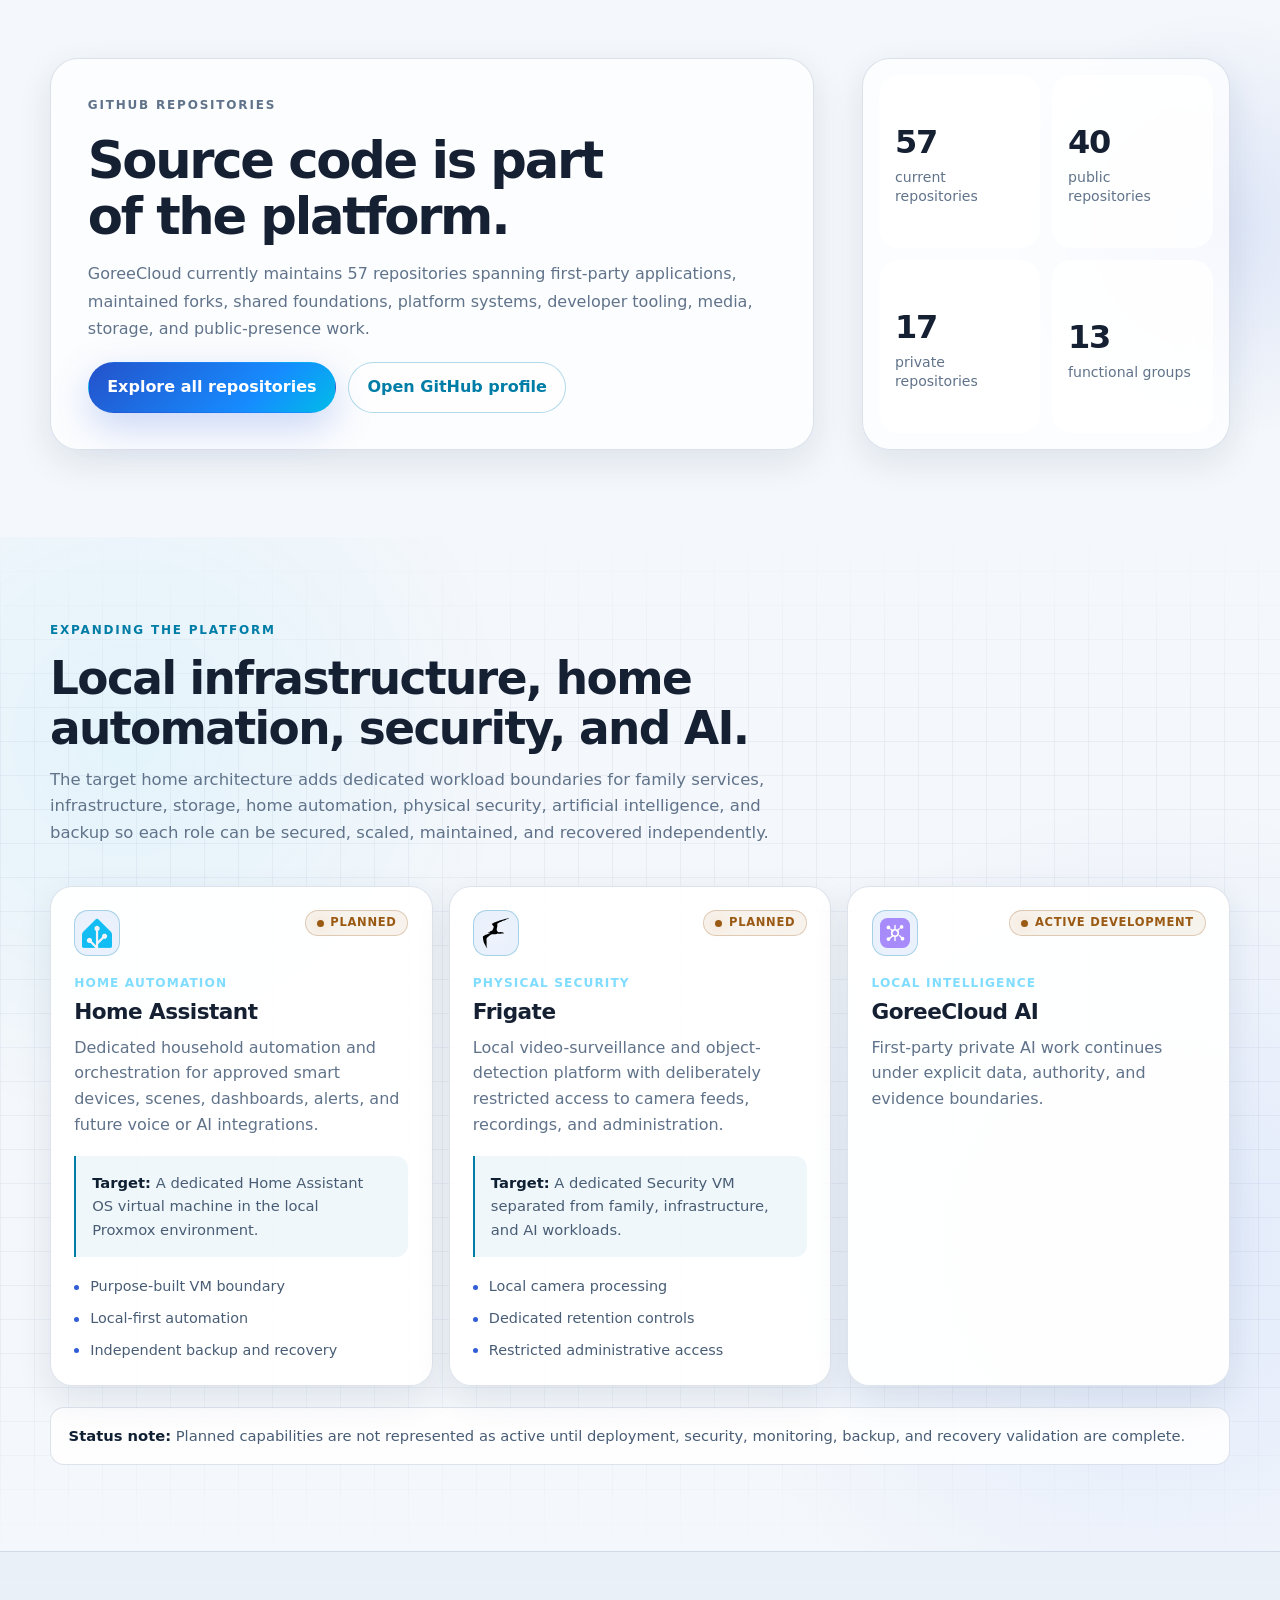
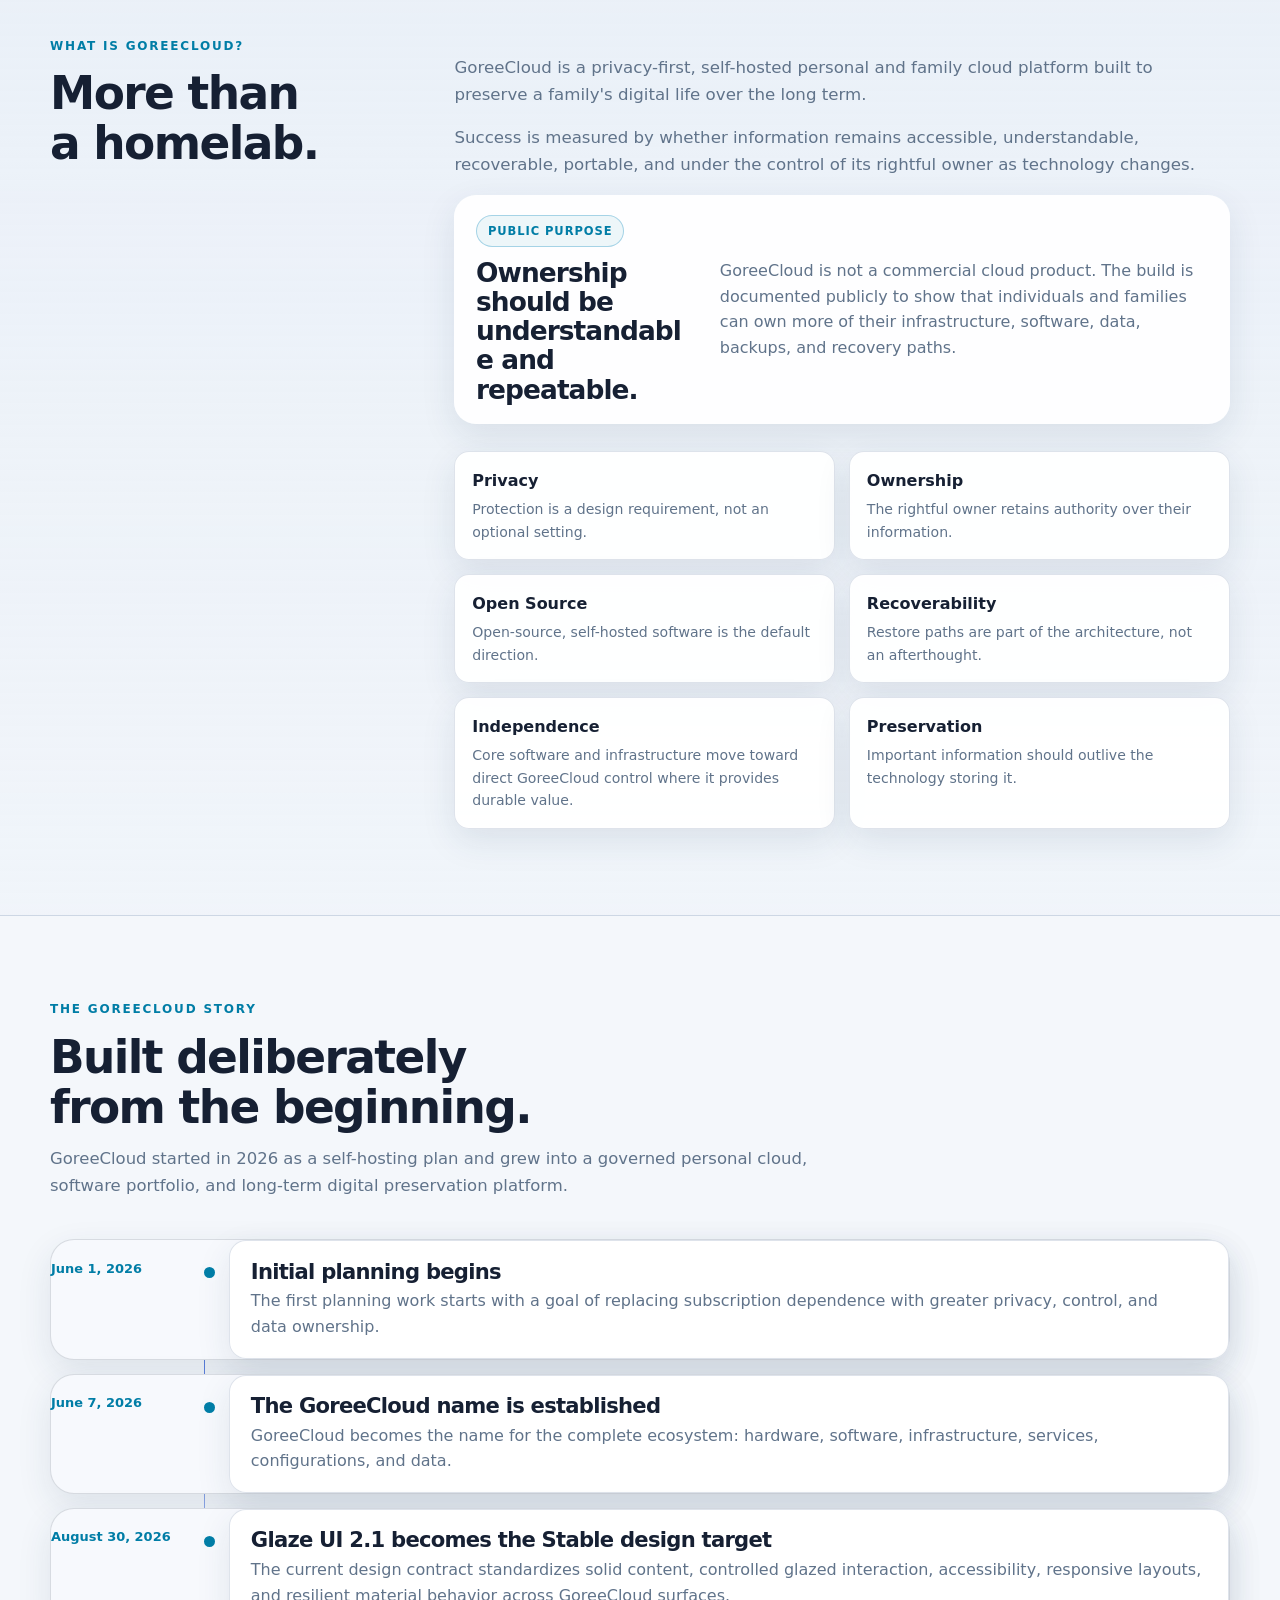
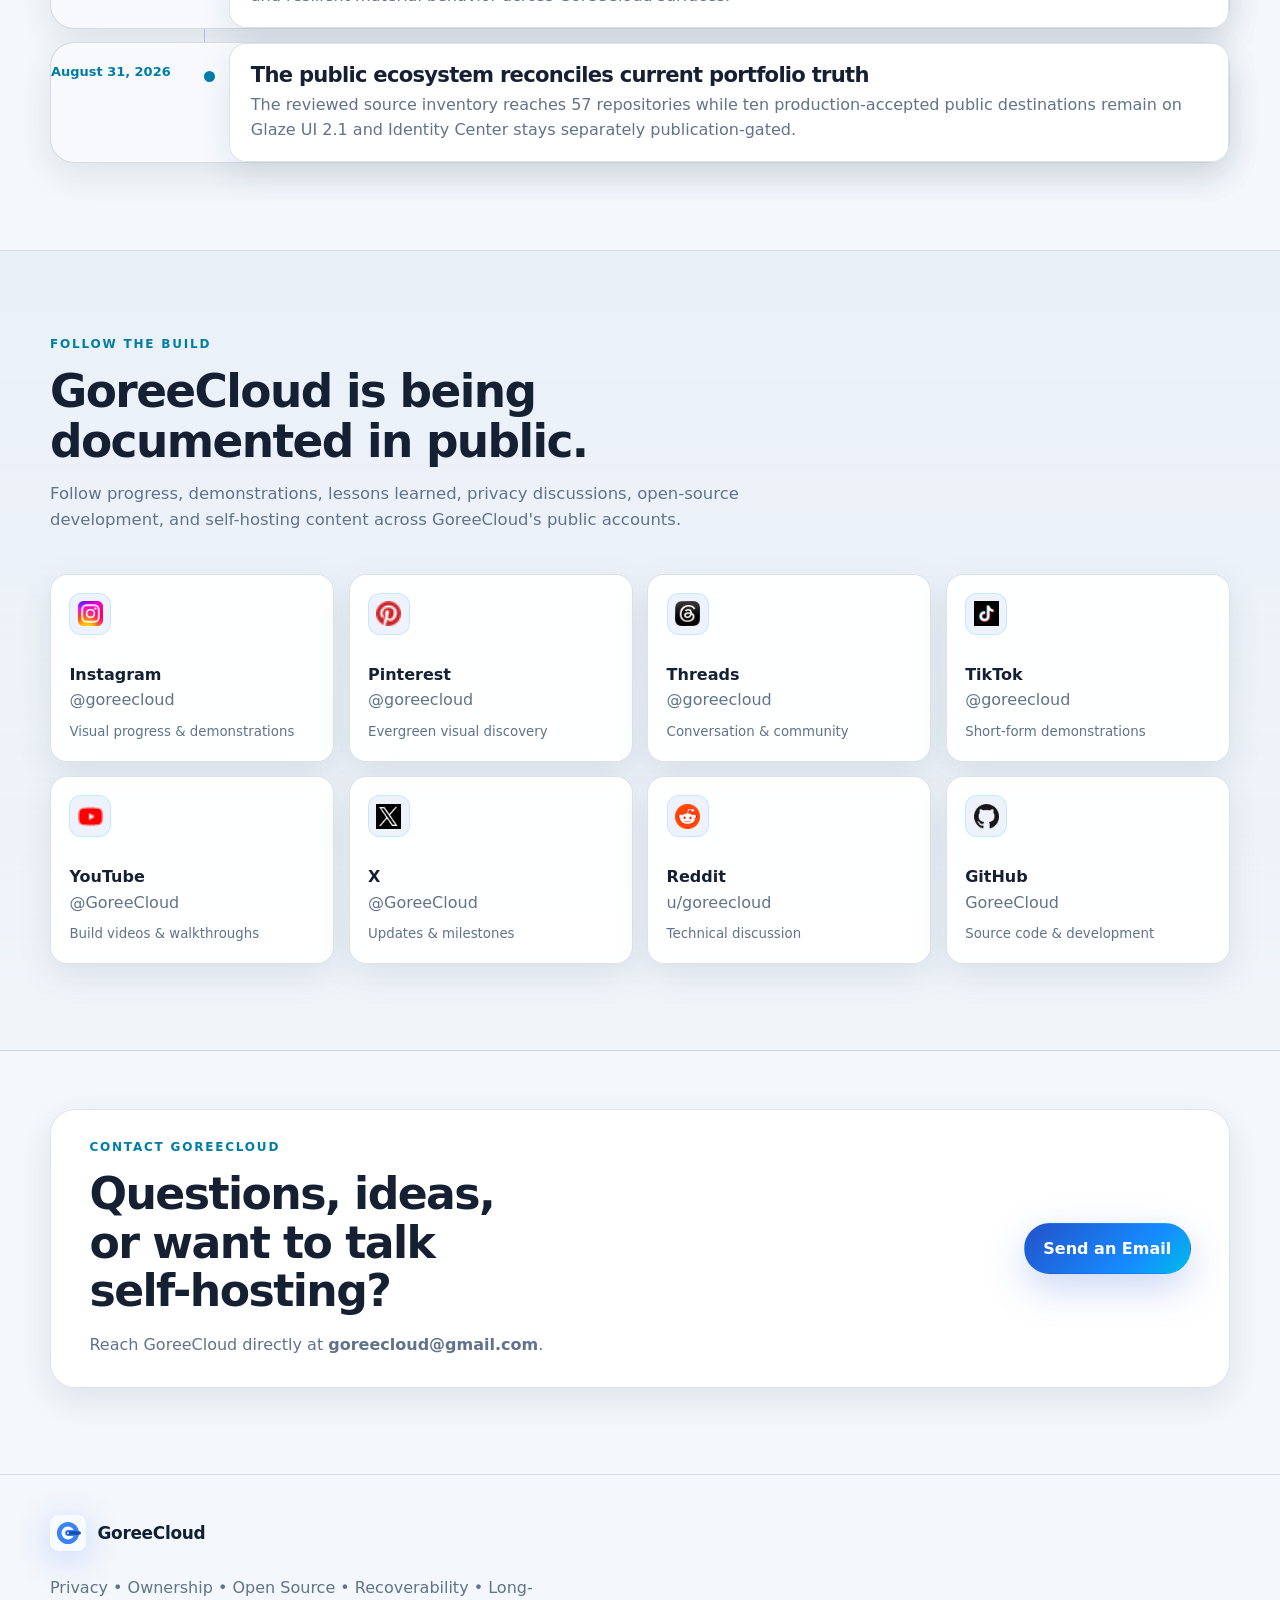
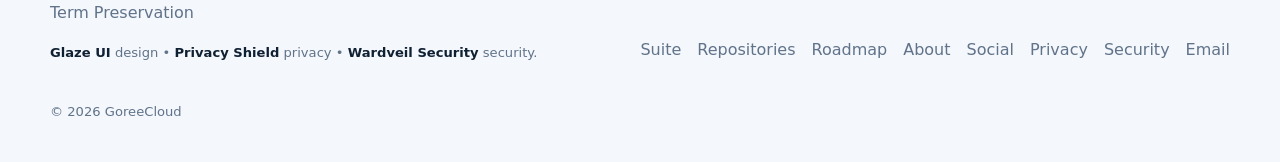
==== commit 85c71671: "refactor(web): make homepage source-native Glaze 2.1" ====
--- a/index.html
+++ b/index.html
@@ -10,15 +10,12 @@
   <meta name="color-scheme" content="dark light">
   <meta name="theme-color" data-theme-color="dark" content="#07111f" media="(prefers-color-scheme: dark)">
   <meta name="theme-color" data-theme-color="light" content="#f4f7fb" media="(prefers-color-scheme: light)">
-
   <script src="js/theme-init.js"></script>
-
   <title>GoreeCloud — Privacy-First Personal &amp; Family Cloud</title>
-
   <link rel="canonical" href="https://www.goreecloud.com/">
   <link rel="manifest" href="site.webmanifest">
   <link rel="icon" href="assets/goreecloud-logo.svg" type="image/svg+xml">
-    <link rel="apple-touch-icon" href="assets/goreecloud-logo.svg" type="image/svg+xml">
+  <link rel="apple-touch-icon" href="assets/goreecloud-logo.svg" type="image/svg+xml">
   <link rel="stylesheet" href="css/style.css">
   <link rel="stylesheet" href="css/status.css">
   <link rel="stylesheet" href="css/how-it-works.css">
@@ -29,7 +26,8 @@
   <link rel="stylesheet" href="css/glaze.css">
   <link rel="stylesheet" href="css/glaze-polish.css">
   <link rel="stylesheet" href="css/repositories.css">
-
+  <meta name="goreecloud-glaze-ui" content="2.1.0">
+  <link rel="stylesheet" href="css/glaze-ui-2.1.0.css" data-glaze-ui="2.1.0">
   <meta property="og:type" content="website">
   <meta property="og:locale" content="en_US">
   <meta property="og:site_name" content="GoreeCloud">
@@ -41,40 +39,25 @@
   <meta property="og:image:width" content="1200">
   <meta property="og:image:height" content="630">
   <meta property="og:image:alt" content="GoreeCloud — A private cloud built for family, ownership, and the future.">
-
   <meta name="twitter:card" content="summary_large_image">
   <meta name="twitter:site" content="@GoreeCloud">
   <meta name="twitter:title" content="GoreeCloud — Privacy-First Personal &amp; Family Cloud">
   <meta name="twitter:description" content="A self-hosted personal and family cloud built for ownership, privacy, recoverability, open-source independence, and the future.">
   <meta name="twitter:image" content="https://www.goreecloud.com/assets/social-preview.png">
   <meta name="twitter:image:alt" content="GoreeCloud — A private cloud built for family, ownership, and the future.">
-  <meta name="goreecloud-glaze-ui" content="1.5.0">
-  <link rel="stylesheet" href="/css/glaze-ui-1.5.0.css" data-glaze-ui="1.5.0">
 </head>
 <body class="glaze-canvas">
   <a class="skip-link" href="#main">Skip to content</a>
-
-  <header class="site-header">
+  <header class="site-header glaze-material-soft">
     <div class="container nav-wrap">
-      <a class="brand" href="#top" aria-label="GoreeCloud home">
-        <img class="brand-logo" src="assets/goreecloud-logo.svg" alt="" width="36" height="36">
-        <span class="brand-text">GoreeCloud</span>
-      </a>
-
+      <a class="brand" href="#top" aria-label="GoreeCloud home"><img class="brand-logo" src="assets/goreecloud-logo.svg" alt="" width="36" height="36"><span class="brand-text">GoreeCloud</span></a>
       <div class="nav-actions">
-        <button class="theme-toggle" type="button" aria-label="Switch to light theme" title="Switch theme" hidden>
-          <span class="theme-toggle-icon" aria-hidden="true">☀</span>
-          <span class="sr-only theme-toggle-label">Switch theme</span>
-        </button>
-
-        <button class="nav-toggle" type="button" aria-expanded="false" aria-controls="site-nav">
-          <span class="sr-only">Toggle navigation</span>
-          <span></span><span></span><span></span>
-        </button>
+        <button class="theme-toggle" type="button" aria-label="Switch to light theme" title="Switch theme" hidden><span class="theme-toggle-icon" aria-hidden="true">☀</span><span class="sr-only theme-toggle-label">Switch theme</span></button>
+        <button class="nav-toggle" type="button" aria-expanded="false" aria-controls="site-nav"><span class="sr-only">Toggle navigation</span><span></span><span></span><span></span></button>
       </div>
-
-      <nav id="site-nav" class="site-nav" aria-label="Primary navigation">
-        <a href="#services">Services</a>
+      <nav id="site-nav" class="site-nav glaze-navigation-capsule" aria-label="Primary navigation">
+        <a href="#services">Suite</a>
+        <a href="#capabilities">Capabilities</a>
         <a href="#platform">Platform</a>
         <a href="#development">Projects</a>
         <a href="repositories.html">Repositories</a>
@@ -90,811 +73,108 @@
     <section id="top" class="hero">
       <div class="container hero-grid">
         <div class="hero-copy">
-          <div class="hero-labels" aria-label="GoreeCloud platform foundations">
-            <a class="glaze-chip" href="https://design.goreecloud.com/">Glaze UI</a>
-            <a class="glaze-chip" href="https://privacy.goreecloud.com/">Privacy Shield</a>
-            <a class="glaze-chip" href="https://security.goreecloud.com/">Wardveil Security</a>
-            <span class="eyebrow">Design • Privacy • Security</span>
-          </div>
-
+          <div class="hero-labels" aria-label="GoreeCloud platform foundations"><span class="eyebrow">Private • Self-hosted • Recoverable</span></div>
           <h1>Own your cloud. Preserve what matters.</h1>
-          <p class="hero-lede">
-            GoreeCloud is a self-hosted personal and family cloud designed to keep files, memories,
-            media, records, credentials, knowledge, and application data under the control of the
-            people they belong to.
-          </p>
-
-          <div class="hero-actions">
-            <a class="button primary" href="#services">Explore GoreeCloud</a>
-            <a class="button secondary" href="#development">See What I'm Building</a>
-          </div>
-
-          <ul class="hero-points" aria-label="GoreeCloud principles">
-            <li>Private by default</li>
-            <li>Open source first</li>
-            <li>Designed to be recoverable</li>
-          </ul>
+          <p class="hero-lede">GoreeCloud is a privacy-first, self-hosted personal and family cloud for keeping important data, applications, and digital history under the control of the people they belong to.</p>
+          <div class="hero-actions"><a class="button primary glaze-button" href="#services">Explore GoreeCloud Suite</a><a class="button secondary glaze-button" href="repositories.html">Browse Source Repositories</a></div>
+          <ul class="hero-points" aria-label="GoreeCloud principles"><li>Private by default</li><li>Open source first</li><li>Designed to be recoverable</li></ul>
         </div>
-
-        <div class="hero-card" aria-label="GoreeCloud overview">
-          <div class="cloud-orb" aria-hidden="true">
-            <div class="orb-core">
-              <img src="assets/goreecloud-logo.svg" alt="" width="140" height="140">
-            </div>
-            <span class="orbit orbit-one"></span>
-            <span class="orbit orbit-two"></span>
-            <span class="node n1"></span>
-            <span class="node n2"></span>
-            <span class="node n3"></span>
-          </div>
-          <div class="hero-card-copy">
-            <span class="status-dot"></span>
-            <span>Building a durable family digital foundation</span>
-          </div>
+        <div class="hero-card glaze-material" aria-label="GoreeCloud overview">
+          <div class="cloud-orb" aria-hidden="true"><div class="orb-core"><img src="assets/goreecloud-logo.svg" alt="" width="140" height="140"></div><span class="orbit orbit-one"></span><span class="orbit orbit-two"></span><span class="node n1"></span><span class="node n2"></span><span class="node n3"></span></div>
+          <div class="hero-card-copy"><span class="status-dot"></span><span>Building a durable family digital foundation</span></div>
         </div>
       </div>
     </section>
 
-    <section class="band" aria-label="Core principles">
-      <div class="container band-grid">
-        <div><strong>Private.</strong><span>Privacy is the default operating state.</span></div>
-        <div><strong>Owned.</strong><span>Data stays under the rightful owner's control.</span></div>
-        <div><strong>Recoverable.</strong><span>Backup, restore, and portability are architectural requirements.</span></div>
-        <div><strong>Independent.</strong><span>Critical information is not tied to one vendor or application.</span></div>
-      </div>
-    </section>
+    <section class="band" aria-label="Core principles"><div class="container"><strong>Privacy</strong><strong>Ownership</strong><strong>Recoverability</strong></div></section>
 
     <section id="services" class="section">
-      <div class="container">
-        <div class="section-heading">
-          <p class="eyebrow">Personal &amp; family services</p>
-          <h2>One cloud for the parts of digital life worth owning.</h2>
-          <p>
-            GoreeCloud combines established open-source services with GoreeCloud-maintained and
-            GoreeCloud-native applications. Public descriptions stay high level; private service addresses,
-            internal topology, and administrative interfaces are intentionally not published here.
-          </p>
-        </div>
-
-        <div class="service-grid">
-          <article class="service-card" data-service="nextcloud">
-            <div class="service-art" aria-hidden="true"><img src="assets/services/nextcloud.svg" alt="" width="52" height="52"></div>
-            <p class="service-kicker">Files &amp; Sync</p>
-            <h3>Nextcloud</h3>
-            <p>Planned private file storage, synchronization, sharing, calendars, contacts, and browser-based productivity.</p>
-            <span class="badge planned">Planned</span>
-          </article>
-
-          <article class="service-card" data-service="immich">
-            <div class="service-art" aria-hidden="true"><img src="assets/services/immich.svg" alt="" width="52" height="52"></div>
-            <p class="service-kicker">Photos &amp; Memories</p>
-            <h3>Immich</h3>
-            <p>Planned long-term preservation, organization, search, and private sharing for family photos and videos.</p>
-            <span class="badge planned">Planned</span>
-          </article>
-
-          <article class="service-card" data-service="jellyfin">
-            <div class="service-art" aria-hidden="true"><img src="assets/services/jellyfin.svg" alt="" width="52" height="52"></div>
-            <p class="service-kicker">Video &amp; Media</p>
-            <h3>Jellyfin</h3>
-            <p>Planned private streaming for personally owned movies, television, home videos, and family media.</p>
-            <span class="badge planned">Planned</span>
-          </article>
-
-          <article class="service-card" data-service="navidrome">
-            <div class="service-art" aria-hidden="true"><img src="assets/services/navidrome.png" alt="" width="52" height="52"></div>
-            <p class="service-kicker">Music</p>
-            <h3>Navidrome</h3>
-            <p>Planned private access to an owned music library without depending on a commercial streaming catalog.</p>
-            <span class="badge planned">Planned</span>
-          </article>
-
-          <article class="service-card" data-service="audiobookshelf">
-            <div class="service-art" aria-hidden="true"><img src="assets/services/audiobookshelf.svg" alt="" width="52" height="52"></div>
-            <p class="service-kicker">Audiobooks</p>
-            <h3>Audiobookshelf</h3>
-            <p>Planned audiobook and podcast library management across approved family devices.</p>
-            <span class="badge planned">Planned</span>
-          </article>
-
-          <article class="service-card" data-service="paperless">
-            <div class="service-art" aria-hidden="true"><img src="assets/services/paperless-ngx.svg" alt="" width="52" height="52"></div>
-            <p class="service-kicker">Documents &amp; Records</p>
-            <h3>Paperless-ngx</h3>
-            <p>Planned document ingestion, classification, search, and preservation for important records.</p>
-            <span class="badge planned">Planned</span>
-          </article>
-
-          <article class="service-card" data-service="vaultwarden">
-            <div class="service-art" aria-hidden="true"><img src="assets/services/vaultwarden.svg" alt="" width="52" height="52"></div>
-            <p class="service-kicker">Passwords &amp; Secrets</p>
-            <h3>Vaultwarden</h3>
-            <p>Secure password, credential, recovery-information, and sensitive-account-data management.</p>
-            <span class="badge active">Available Now</span>
-          </article>
-
-          <article class="service-card" data-service="notes">
-            <p class="service-kicker">Notes &amp; Knowledge</p>
-            <h3>GoreeCloud Notes</h3>
-            <p>The larger native GoreeCloud note-taking, knowledge-management, and personal-productivity application is in active development for deeper organization, retrieval, and durable knowledge.</p>
-            <span class="badge growing">Native Development</span>
-          </article>
-
-          <article class="service-card" data-service="memos">
-            <p class="service-kicker">Quick Capture</p>
-            <h3>GoreeCloud Memos</h3>
-            <p>A lightweight GoreeCloud quick-note capture application for fast, focused notes when a full knowledge workspace is unnecessary. GoreeCloud Memos v0.1.2 is the accepted Stable production service.</p>
-            <span class="badge active">Available Now</span>
-          </article>
-
-          <article class="service-card" data-service="element">
-            <div class="service-art service-art-pair" aria-hidden="true"><img src="assets/services/element.svg" alt="" width="52" height="52"><img src="assets/services/matrix.svg" alt="" width="52" height="52"></div>
-            <p class="service-kicker">Messaging</p>
-            <h3>Element + Matrix</h3>
-            <p>Planned private family messaging through self-hosted Matrix infrastructure with individual identities and controlled access.</p>
-            <span class="badge planned">Planned</span>
-          </article>
-
-          <article class="service-card" data-service="onlyoffice">
-            <div class="service-art" aria-hidden="true"><img src="assets/services/onlyoffice.ico" alt="" width="52" height="52"></div>
-            <p class="service-kicker">Office &amp; Collaboration</p>
-            <h3>ONLYOFFICE Docs</h3>
-            <p>Planned browser-based document, spreadsheet, and presentation editing integrated with the GoreeCloud file and collaboration platform.</p>
-            <span class="badge planned">Planned</span>
-          </article>
-
-          <article class="service-card" data-service="stirling-pdf">
-            <div class="service-art" aria-hidden="true"><img src="assets/services/stirling-pdf.png" alt="" width="52" height="52"></div>
-            <p class="service-kicker">Private PDF Tools</p>
-            <h3>Stirling PDF</h3>
-            <p>Planned private PDF processing for merging, splitting, converting, compressing, reorganizing, redacting, and other document workflows.</p>
-            <span class="badge planned">Planned</span>
-          </article>
-
-          <article class="service-card" data-service="actual-budget">
-            <div class="service-art" aria-hidden="true"><img src="assets/services/actual-budget.png" alt="" width="52" height="52"></div>
-            <p class="service-kicker">Budgeting &amp; Finance</p>
-            <h3>Actual Budget</h3>
-            <p>Planned private personal and family budgeting for accounts, expenses, goals, spending visibility, and long-term financial planning.</p>
-            <span class="badge planned">Planned</span>
-          </article>
-
-          <article class="service-card" data-service="tasks">
-            <p class="service-kicker">Tasks &amp; Projects</p>
-            <h3>GoreeCloud Tasks</h3>
-            <p>Native multi-user task and project management for personal, family, collaborative, and GoreeCloud operational work with private-by-default data boundaries.</p>
-            <span class="badge growing">Native Development</span>
-          </article>
-
-          <article class="service-card" data-service="contacts">
-            <p class="service-kicker">Contacts &amp; Address Book</p>
-            <h3>GoreeCloud Contacts</h3>
-            <p>Native contacts management built around CardDAV interoperability, controlled writes, individual data boundaries, and portable address-book data.</p>
-            <span class="badge growing">Native Development</span>
-          </article>
-        </div>
-
-        <p class="status-note">
-          Availability labels describe current GoreeCloud status, not upstream project maturity.
-          Planned services are not presented as production workloads until their infrastructure,
-          access controls, monitoring, backup, and recovery paths are implemented and validated.
-        </p>
-      </div>
+      <div class="container"><div class="section-heading"><p class="eyebrow">GoreeCloud Suite</p><h2>Focused applications, shared foundations.</h2><p>This source placeholder is replaced from the reviewed Suite and capability manifests before publication.</p></div></div>
     </section>
-
     <section id="how-it-works" class="section how-section">
       <div class="container">
-        <div class="section-heading">
-          <p class="eyebrow">How GoreeCloud works</p>
-          <h2>One platform. Multiple layers of control.</h2>
-          <p>
-            GoreeCloud separates access, applications, storage, security, and recovery so no single
-            product becomes the platform itself. Technologies can be replaced while ownership,
-            portability, and preservation remain constant.
-          </p>
+        <div class="section-heading"><p class="eyebrow">How GoreeCloud works</p><h2>One platform. Multiple layers of control.</h2><p>GoreeCloud separates access, applications, storage, security, and recovery so no single product becomes the platform itself. Technologies can be replaced while ownership, portability, and preservation remain constant.</p></div>
+        <div class="how-flow" aria-label="GoreeCloud platform layers">
+          <article class="how-card"><span class="how-step">01</span><h3>Private Access</h3><p>Approved users and devices receive only the connectivity required for their role.</p></article>
+          <article class="how-card"><span class="how-step">02</span><h3>Applications</h3><p>Self-hosted and GoreeCloud-built applications serve family, knowledge, and operational needs.</p></article>
+          <article class="how-card"><span class="how-step">03</span><h3>Storage &amp; Data</h3><p>Important information remains organized, portable, and under direct GoreeCloud control.</p></article>
+          <article class="how-card"><span class="how-step">04</span><h3>Security &amp; Isolation</h3><p>Least privilege and workload separation reduce unnecessary access and blast radius.</p></article>
+          <article class="how-card"><span class="how-step">05</span><h3>Backup &amp; Recovery</h3><p>Independent recovery layers protect information from failures, mistakes, and migrations.</p></article>
         </div>
-
-        <div class="how-flow" aria-label="GoreeCloud platform layers">
-          <article class="how-card">
-            <span class="how-step">01</span>
-            <h3>Private Access</h3>
-            <p>Approved users and devices receive only the connectivity required for their role.</p>
-          </article>
-          <article class="how-card">
-            <span class="how-step">02</span>
-            <h3>Applications</h3>
-            <p>Self-hosted and GoreeCloud-built applications serve family, knowledge, and operational needs.</p>
-          </article>
-          <article class="how-card">
-            <span class="how-step">03</span>
-            <h3>Storage &amp; Data</h3>
-            <p>Important information remains organized, portable, and under direct GoreeCloud control.</p>
-          </article>
-          <article class="how-card">
-            <span class="how-step">04</span>
-            <h3>Security &amp; Isolation</h3>
-            <p>Least privilege and workload separation reduce unnecessary access and blast radius.</p>
-          </article>
-          <article class="how-card">
-            <span class="how-step">05</span>
-            <h3>Backup &amp; Recovery</h3>
-            <p>Independent recovery layers protect information from failures, mistakes, and migrations.</p>
-          </article>
-        </div>
-
-        <div class="how-principle">
-          <span><strong>GoreeCloud principle:</strong> Systems are replaceable. The information they protect is not.</span>
-        </div>
+        <div class="how-principle"><span><strong>GoreeCloud principle:</strong> Systems are replaceable. The information they protect is not.</span></div>
       </div>
     </section>
 
     <section id="platform" class="section platform-section">
       <div class="container">
-        <div class="section-heading">
-          <p class="eyebrow">Platform foundation</p>
-          <h2>A layered, open-source infrastructure foundation.</h2>
-          <p>
-            The current VPS foundation and planned local Proxmox environment use separate technologies
-            for virtualization, Linux, containers, private networking, DNS, HTTPS, monitoring, notifications,
-            backup, and private search. GoreeCloud-owned applications replace upstream-facing product layers
-            where that provides durable control while foundational infrastructure remains open-source first.
-          </p>
+        <div class="section-heading"><p class="eyebrow">Infrastructure foundations</p><h2>Known technical foundations, clearly bounded.</h2><p>These approved project assets identify currently documented infrastructure foundations without turning them into GoreeCloud product identities.</p></div>
+        <div class="platform-grid">
+          <a class="platform-logo-link" href="https://www.proxmox.com/" target="_blank" rel="noopener noreferrer"><img src="assets/platform/proxmox.svg" alt="Proxmox" width="48" height="48"></a>
+          <a class="platform-logo-link" href="https://www.debian.org/" target="_blank" rel="noopener noreferrer"><img src="assets/platform/debian.svg" alt="Debian" width="48" height="48"></a>
+          <a class="platform-logo-link" href="https://www.docker.com/" target="_blank" rel="noopener noreferrer"><img src="assets/platform/docker.png" alt="Docker" width="48" height="48"></a>
+          <a class="platform-logo-link" href="https://netbird.io/" target="_blank" rel="noopener noreferrer"><img src="assets/platform/netbird.svg" alt="NetBird" width="48" height="48"></a>
+          <a class="platform-logo-link" href="https://adguard.com/en/adguard-home/overview.html" target="_blank" rel="noopener noreferrer"><img src="assets/platform/adguard-home.svg" alt="AdGuard Home" width="48" height="48"></a>
+          <a class="platform-logo-link" href="https://caddyserver.com/" target="_blank" rel="noopener noreferrer"><img src="assets/platform/caddy.svg" alt="Caddy" width="48" height="48"></a>
+          <a class="platform-logo-link" href="https://github.com/louislam/uptime-kuma" target="_blank" rel="noopener noreferrer"><img src="assets/platform/uptime-kuma.svg" alt="Uptime Kuma" width="48" height="48"></a>
         </div>
-
-        <div class="platform-grid" aria-label="Core GoreeCloud platform technologies">
-          <article class="platform-card">
-            <div class="platform-card-head">
-              <a class="platform-logo-link" href="https://www.proxmox.com" target="_blank" rel="noopener noreferrer" aria-label="Proxmox official website"><img src="assets/platform/proxmox.svg" alt="" width="52" height="52"></a>
-              <span class="platform-state planned">Planned Local</span>
-            </div>
-            <p class="platform-kicker">Virtualization</p>
-            <h3>Proxmox VE</h3>
-            <p class="platform-description">Planned bare-metal virtualization for locally owned GoreeCloud servers and clearly separated workload roles.</p>
-            <p class="platform-role"><strong>Role:</strong> Virtual machines, workload separation, and host resource control.</p>
-          </article>
-
-          <article class="platform-card">
-            <div class="platform-card-head">
-              <a class="platform-logo-link" href="https://www.debian.org/" target="_blank" rel="noopener noreferrer" aria-label="Debian official website"><img src="assets/platform/debian.svg" alt="" width="52" height="52"></a>
-              <span class="platform-state active">Active + Standard</span>
-            </div>
-            <p class="platform-kicker">Linux</p>
-            <h3>Debian 13</h3>
-            <p class="platform-description">The current server operating system and preferred Linux base for future GoreeCloud virtual machines.</p>
-            <p class="platform-role"><strong>Role:</strong> Stable, lightweight, maintainable Linux foundation.</p>
-          </article>
-
-          <article class="platform-card">
-            <div class="platform-card-head">
-              <a class="platform-logo-link" href="https://www.docker.com/" target="_blank" rel="noopener noreferrer" aria-label="Docker official website"><img src="assets/platform/docker.png" alt="" width="52" height="52"></a>
-              <span class="platform-state active">Active</span>
-            </div>
-            <p class="platform-kicker">Containers</p>
-            <h3>Docker</h3>
-            <p class="platform-description">Portable, reproducible application and infrastructure deployments with clear data and network boundaries.</p>
-            <p class="platform-role"><strong>Role:</strong> Container runtime and service deployment.</p>
-          </article>
-
-          <article class="platform-card">
-            <div class="platform-card-head">
-              <a class="platform-logo-link" href="https://netbird.io/" target="_blank" rel="noopener noreferrer" aria-label="NetBird official website"><img src="assets/platform/netbird.svg" alt="" width="52" height="52"></a>
-              <span class="platform-state active">Active</span>
-            </div>
-            <p class="platform-kicker">Private Networking</p>
-            <h3>NetBird</h3>
-            <p class="platform-description">Fully self-hosted encrypted private networking for approved users, devices, servers, and future virtual machines.</p>
-            <p class="platform-role"><strong>Role:</strong> Private connectivity, device identity, and access policy.</p>
-          </article>
-
-          <article class="platform-card">
-            <div class="platform-card-head">
-              <a class="platform-logo-link" href="https://adguard.com/adguard-home/overview.html" target="_blank" rel="noopener noreferrer" aria-label="AdGuard Home official website"><img src="assets/platform/adguard-home.svg" alt="" width="52" height="52"></a>
-              <span class="platform-state active">Active</span>
-            </div>
-            <p class="platform-kicker">DNS</p>
-            <h3>AdGuard Home</h3>
-            <p class="platform-description">Client-facing DNS filtering, policy enforcement, and private GoreeCloud hostname resolution.</p>
-            <p class="platform-role"><strong>Role:</strong> DNS filtering and private DNS policy.</p>
-          </article>
-
-          <article class="platform-card">
-            <div class="platform-card-head">
-              <a class="platform-logo-link" href="https://caddyserver.com/" target="_blank" rel="noopener noreferrer" aria-label="Caddy official website"><img src="assets/platform/caddy.svg" alt="" width="52" height="52"></a>
-              <span class="platform-state active">Active</span>
-            </div>
-            <p class="platform-kicker">HTTPS Gateway</p>
-            <h3>Caddy</h3>
-            <p class="platform-description">Controlled HTTPS publication, TLS termination, certificate management, and reverse-proxy routing.</p>
-            <p class="platform-role"><strong>Role:</strong> HTTPS, TLS, and approved web routing.</p>
-          </article>
-
-          <article class="platform-card">
-            <div class="platform-card-head">
-              <span class="platform-state planned">Release Candidate</span>
-            </div>
-            <p class="platform-kicker">Notifications</p>
-            <h3>GoreeCloud Notify</h3>
-            <p class="platform-description">GoreeCloud Notify is a release candidate for the long-term GoreeCloud notification and alert-delivery layer. ntfy remains the current production notification service until target backup and recovery, monitoring, runtime, manual acceptance, controlled migration, and rollback validation are complete.</p>
-            <p class="platform-role"><strong>Role:</strong> Planned centralized GoreeCloud application and infrastructure notification authority after controlled production acceptance.</p>
-          </article>
-
-          <article class="platform-card">
-            <div class="platform-card-head">
-              <span class="platform-state active">Active</span>
-            </div>
-            <p class="platform-kicker">Resource Monitoring</p>
-            <h3>Beszel</h3>
-            <p class="platform-description">System and container resource visibility for the current GoreeCloud server foundation.</p>
-            <p class="platform-role"><strong>Role:</strong> Resource and host-health visibility alongside specialized availability monitoring.</p>
-          </article>
-
-          <article class="platform-card">
-            <div class="platform-card-head">
-              <a class="platform-logo-link" href="https://github.com/louislam/uptime-kuma" target="_blank" rel="noopener noreferrer" aria-label="Uptime Kuma official repository"><img src="assets/platform/uptime-kuma.svg" alt="" width="52" height="52"></a>
-              <span class="platform-state active">Current</span>
-            </div>
-            <p class="platform-kicker">Availability</p>
-            <h3>Uptime Kuma</h3>
-            <p class="platform-description">Current production availability checks for approved GoreeCloud applications and infrastructure endpoints. Uptime Kuma remains in service until GoreeCloud Monitoring completes validation and an explicitly controlled cutover.</p>
-            <p class="platform-role"><strong>Role:</strong> Transitional production uptime and endpoint monitoring.</p>
-          </article>
-
-          <article class="platform-card">
-            <div class="platform-card-head">
-              <span class="platform-state planned">Replacement</span>
-            </div>
-            <p class="platform-kicker">GoreeCloud Availability</p>
-            <h3>GoreeCloud Monitoring</h3>
-            <p class="platform-description">GoreeCloud-owned availability, endpoint-health, heartbeat, certificate, incident, outage, recovery, and monitoring workflows being validated as the replacement for Uptime Kuma.</p>
-            <p class="platform-role"><strong>Role:</strong> Long-term specialized GoreeCloud availability-monitoring authority.</p>
-          </article>
-
-          <article class="platform-card">
-            <div class="platform-card-head">
-              <span class="platform-state active">Active</span>
-            </div>
-            <p class="platform-kicker">Private Search</p>
-            <h3>GoreeCloud Search</h3>
-            <p class="platform-description">GoreeCloud's private search and metasearch layer has replaced the direct SearXNG-facing service. The maintained search code retains its open-source lineage while the user-facing product and integrations are GoreeCloud controlled.</p>
-            <p class="platform-role"><strong>Role:</strong> Private search, discovery, browser integration, and local-AI research gateway.</p>
-          </article>
-        </div>
-
-        <p class="platform-note">
-          <strong>Current → target:</strong> GoreeCloud currently operates a VPS-centered foundation.
-          GoreeCloud Search provides the current GoreeCloud-facing search layer; ntfy remains the current production notification service while GoreeCloud Notify completes controlled production acceptance.
-          Uptime Kuma remains transitional until GoreeCloud Monitoring completes validation and an explicit cutover.
-          The long-term infrastructure direction moves primary workloads to locally owned Proxmox hosts while preserving
-          portability, private access, monitoring, controlled DNS and HTTPS, and independent recovery.
-        </p>
-        <p class="platform-legal">Product and platform marks identify the referenced projects and services. Trademarks and artwork remain the property of their respective owners; their appearance here is referential and does not imply sponsorship, endorsement, or affiliation. This is a representative public foundation, not a complete infrastructure inventory.</p>
       </div>
     </section>
-
     <section id="development" class="section section-alt">
-      <div class="container">
-        <div class="section-heading">
-          <p class="eyebrow">Software &amp; development</p>
-          <h2>GoreeCloud is building its own software layer.</h2>
-          <p>
-            I use mature open-source software where it already solves the problem well, maintain
-            GoreeCloud-specific forks when customization is justified, and build original applications
-            when GoreeCloud needs a purpose-built product. This homepage highlights representative
-            GoreeCloud software; the complete repository directory is the exhaustive portfolio record.
-          </p>
-        </div>
-
-        <div class="glaze-callout">
-          <div>
-            <span class="glaze-chip">Design system</span>
-            <h3>Glaze UI</h3>
-            <a href="https://github.com/GoreeCloud/glaze-ui" target="_blank" rel="noopener noreferrer">View public repository →</a>
-          </div>
-          <p>
-            Glaze UI is GoreeCloud's shared visual and interaction language: Material-style structure,
-            fluid layered depth, one-hand-friendly ergonomics, strong accessibility, light and dark themes,
-            and a distinctly GoreeCloud identity.
-          </p>
-        </div>
-
-        <div class="principle-grid development-grid" aria-label="Representative GoreeCloud software projects">
-          <div data-project="goreecloud-manager">
-            <strong>GoreeCloud Manager</strong>
-            <span>Native operational console providing least-privilege visibility across GoreeCloud infrastructure and protection systems.</span>
-            <a href="https://github.com/GoreeCloud/goreecloud-manager" target="_blank" rel="noopener noreferrer">View public repository →</a>
-          </div>
-
-          <div data-project="goreecloud-tasks">
-            <strong>GoreeCloud Tasks</strong>
-            <span>Native multi-user task and project application with private-by-default data boundaries, portability, and Todoist-inspired workflows.</span>
-            <small>Active private development</small>
-          </div>
-
-          <div data-project="goreecloud-contacts">
-            <strong>GoreeCloud Contacts</strong>
-            <span>Native contacts application built around CardDAV interoperability, controlled writes, and Radicale as the authoritative contact store.</span>
-            <small>Active private development</small>
-          </div>
-
-          <div data-project="goreecloud-calendar">
-            <strong>GoreeCloud Calendar</strong>
-            <span>Native GoreeCloud calendar client built around standards-based CalDAV interoperability and the shared Radicale calendar authority.</span>
-            <a href="https://github.com/GoreeCloud/goreecloud-calendar" target="_blank" rel="noopener noreferrer">View public repository →</a>
-          </div>
-
-          <div data-project="goreecloud-notify">
-            <strong>GoreeCloud Notify</strong>
-            <span>GoreeCloud Notify is a release candidate intended to become the GoreeCloud-owned notification and alert-delivery platform after controlled production acceptance. ntfy remains the current production notification service.</span>
-            <small>Release candidate • private repository • ntfy remains current</small>
-          </div>
-
-          <div data-project="goreecloud-monitor">
-            <strong>GoreeCloud Monitoring</strong>
-            <span>Native availability, endpoint-health, heartbeat, certificate, incident, outage, recovery, and monitoring application under active validation as the replacement for Uptime Kuma.</span>
-            <a href="https://github.com/GoreeCloud/goreecloud-monitor" target="_blank" rel="noopener noreferrer">View public repository →</a>
-            <small>Active development • Uptime Kuma remains transitional</small>
-          </div>
-
-          <div data-project="goreecloud-search">
-            <strong>GoreeCloud Search</strong>
-            <span>GoreeCloud-maintained private search and metasearch gateway that now replaces the direct SearXNG-facing service for GoreeCloud search, browser, research, and AI workflows.</span>
-            <a href="https://github.com/GoreeCloud/goreecloud-search" target="_blank" rel="noopener noreferrer">View public repository →</a>
-          </div>
-
-          <div data-project="goreecloud-browser">
-            <strong>GoreeCloud Browser</strong>
-            <span>GoreeCloud-maintained Firefox/Gecko browser distribution designed for deeper integration with GoreeVault, Bookmarks, Search, and other GoreeCloud services.</span>
-            <a href="https://github.com/GoreeCloud/goreecloud-browser" target="_blank" rel="noopener noreferrer">View public repository →</a>
-          </div>
-
-          <div data-project="goreecloud-redirector">
-            <strong>GoreeCloud Redirector</strong>
-            <span>Privacy-first browser extension that routes selected external-service URLs toward GoreeCloud-controlled alternatives using local redirect rules.</span>
-            <a href="https://github.com/GoreeCloud/goreecloud-redirector" target="_blank" rel="noopener noreferrer">View public repository →</a>
-          </div>
-
-          <div data-project="goreecloud-source-resync">
-            <strong>GoreeCloud Source Resync</strong>
-            <span>Firefox workflow extension for requesting resynchronization of supported Google Drive sources attached to active ChatGPT Project Sources.</span>
-            <a href="https://github.com/GoreeCloud/goreecloud-source-resync" target="_blank" rel="noopener noreferrer">View public repository →</a>
-          </div>
-
-          <div data-project="goreecloud-notes">
-            <strong>GoreeCloud Notes</strong>
-            <span>Native AGPL-licensed note-taking, knowledge-management, and personal-productivity application for deeper organization, retrieval, and long-term knowledge.</span>
-            <a href="https://github.com/GoreeCloud/goreecloud-notes" target="_blank" rel="noopener noreferrer">View public repository →</a>
-          </div>
-
-          <div data-project="goreecloud-memos">
-            <strong>GoreeCloud Memos</strong>
-            <span>Maintained lightweight quick-note capture application for fast, focused note entry when a full knowledge workspace is unnecessary. GoreeCloud Memos v0.1.2 is the accepted Stable production service.</span>
-            <a href="https://github.com/GoreeCloud/goreecloud-memos" target="_blank" rel="noopener noreferrer">View public repository →</a>
-            <small>Stable production v0.1.2</small>
-          </div>
-
-          <div data-project="goreecloud-bookmarks">
-            <strong>GoreeCloud Bookmarks</strong>
-            <span>Maintained Linkwarden-based bookmark, reading, annotation, and web-preservation platform.</span>
-            <a href="https://github.com/GoreeCloud/goreecloud-bookmarks" target="_blank" rel="noopener noreferrer">View public repository →</a>
-          </div>
-
-          <div data-project="goreecloud-bookmark-browser-extension">
-            <strong>GoreeCloud Bookmarks Browser Extension</strong>
-            <span>Official browser integration for saving and managing bookmarks and web content directly from supported browsers.</span>
-            <a href="https://github.com/GoreeCloud/goreecloud-bookmark-browser-extension" target="_blank" rel="noopener noreferrer">View public repository →</a>
-          </div>
-
-          <div data-project="goreecloud-feed">
-            <strong>GoreeCloud Feed</strong>
-            <span>Native RSS client layer over FreshRSS with a shared Glaze UI experience for web, Linux desktop, and Android while FreshRSS remains the authoritative backend.</span>
-            <a href="https://github.com/GoreeCloud/goreecloud-rss" target="_blank" rel="noopener noreferrer">View public repository →</a>
-          </div>
-
-          <div data-project="goreecloud-gallery">
-            <strong>GoreeCloud Gallery</strong>
-            <span>Maintained Android gallery application focused on offline-first local media browsing, privacy, reproducible builds, and Glaze UI release readiness.</span>
-            <a href="https://github.com/GoreeCloud/goreecloud-gallery" target="_blank" rel="noopener noreferrer">View public repository →</a>
-          </div>
-
-          <div data-project="goreevault-server">
-            <strong>GoreeVault Server</strong>
-            <span>Maintained Vaultwarden-derived credential server advancing toward a GoreeCloud-owned multi-user security product with Glaze UI and release-readiness gates.</span>
-            <a href="https://github.com/GoreeCloud/goreevault-server" target="_blank" rel="noopener noreferrer">View public repository →</a>
-          </div>
-        </div>
-
-        <p class="status-note">Open source first. Fork when justified. Build original software when GoreeCloud itself requires a distinct product. The <a href="repositories.html">complete repository directory</a> documents all 29 current repositories, including public/private source boundaries and projects that remain pre-production despite public source availability.</p>
-      </div>
+      <div class="container"><div class="section-heading"><p class="eyebrow">Development</p><h2>Native GoreeCloud software continues to expand.</h2><p>This legacy composition anchor is removed during publication; current product detail belongs on Projects and Suite.</p></div></div>
     </section>
-
     <section id="repositories" class="section repository-teaser">
       <div class="container repository-teaser-grid">
         <div class="repository-teaser-copy">
-          <p class="eyebrow">GitHub repositories</p>
-          <h2>Source code is part of the platform.</h2>
-          <p>GoreeCloud currently maintains 29 repositories spanning Glaze UI, platform administration, identity, credentials, Wardveil Security, Privacy Shield, backup, private networking, DNS, productivity, private input, historical change management, research, browser integrations, monitoring, search, feeds, media, and the public website. The dedicated directory explains each repository's purpose, role, visibility, and production boundary at a public-safe level.</p>
-          <div class="repository-teaser-actions">
-            <a class="button primary" href="repositories.html">Explore all repositories</a>
-            <a class="button secondary" href="https://github.com/GoreeCloud" target="_blank" rel="noopener noreferrer">Open GitHub profile</a>
-          </div>
+          <p class="eyebrow">GitHub repositories</p><h2>Source code is part of the platform.</h2>
+          <p>GoreeCloud currently maintains 57 repositories spanning first-party applications, maintained forks, shared foundations, platform systems, developer tooling, media, storage, and public-presence work.</p>
+          <div class="repository-teaser-actions"><a class="button primary glaze-button" href="repositories.html">Explore all repositories</a><a class="button secondary glaze-button" href="https://github.com/GoreeCloud" target="_blank" rel="noopener noreferrer">Open GitHub profile</a></div>
         </div>
-        <div class="repository-teaser-stats" aria-label="Repository portfolio summary">
-          <div><strong>29</strong><span>current repositories</span></div>
-          <div><strong>22</strong><span>public repositories</span></div>
-          <div><strong>7</strong><span>private repositories</span></div>
-          <div><strong>11</strong><span>functional groups</span></div>
-        </div>
+        <div class="repository-teaser-stats" aria-label="Repository portfolio summary"><div><strong>57</strong><span>current repositories</span></div><div><strong>40</strong><span>public repositories</span></div><div><strong>17</strong><span>private repositories</span></div><div><strong>13</strong><span>functional groups</span></div></div>
       </div>
     </section>
 
     <section id="roadmap" class="section roadmap-section">
       <div class="container">
-        <div class="section-heading">
-          <p class="eyebrow">Expanding the platform</p>
-          <h2>Local infrastructure, home automation, security, and AI.</h2>
-          <p>
-            The target home architecture adds dedicated workload boundaries for family services,
-            infrastructure, storage, home automation, physical security, artificial intelligence,
-            and backup so each role can be secured, scaled, maintained, and recovered independently.
-          </p>
-        </div>
-
+        <div class="section-heading"><p class="eyebrow">Expanding the platform</p><h2>Local infrastructure, home automation, security, and AI.</h2><p>The target home architecture adds dedicated workload boundaries for family services, infrastructure, storage, home automation, physical security, artificial intelligence, and backup so each role can be secured, scaled, maintained, and recovered independently.</p></div>
         <div class="roadmap-grid" aria-label="Planned GoreeCloud capabilities">
+          <article class="roadmap-card"><div class="roadmap-card-head"><span class="roadmap-icon roadmap-art" aria-hidden="true"><img src="assets/roadmap/home-assistant.png" alt="" width="52" height="52"></span><span class="roadmap-state">Planned</span></div><p class="roadmap-kicker">Home Automation</p><h3>Home Assistant</h3><p>Dedicated household automation and orchestration for approved smart devices, scenes, dashboards, alerts, and future voice or AI integrations.</p><p class="roadmap-current"><strong>Target:</strong> A dedicated Home Assistant OS virtual machine in the local Proxmox environment.</p><ul class="roadmap-details"><li>Purpose-built VM boundary</li><li>Local-first automation</li><li>Independent backup and recovery</li></ul></article>
+          <article class="roadmap-card"><div class="roadmap-card-head"><span class="roadmap-icon roadmap-art" aria-hidden="true"><img src="assets/roadmap/frigate.svg" alt="" width="52" height="52"></span><span class="roadmap-state">Planned</span></div><p class="roadmap-kicker">Physical Security</p><h3>Frigate</h3><p>Local video-surveillance and object-detection platform with deliberately restricted access to camera feeds, recordings, and administration.</p><p class="roadmap-current"><strong>Target:</strong> A dedicated Security VM separated from family, infrastructure, and AI workloads.</p><ul class="roadmap-details"><li>Local camera processing</li><li>Dedicated retention controls</li><li>Restricted administrative access</li></ul></article>
           <article class="roadmap-card">
-            <div class="roadmap-card-head">
-              <span class="roadmap-icon roadmap-art" aria-hidden="true"><img src="assets/roadmap/home-assistant.png" alt="" width="52" height="52"></span>
-              <span class="roadmap-state">Planned</span>
-            </div>
-            <p class="roadmap-kicker">Home Automation</p>
-            <h3>Home Assistant</h3>
-            <p>Dedicated household automation and orchestration for approved smart devices, scenes, dashboards, alerts, and future voice or AI integrations.</p>
-            <p class="roadmap-current"><strong>Target:</strong> A dedicated Home Assistant OS virtual machine in the local Proxmox environment.</p>
-            <ul class="roadmap-details">
-              <li>Purpose-built VM boundary</li>
-              <li>Local-first automation</li>
-              <li>Independent backup and recovery</li>
-            </ul>
-          </article>
-
-          <article class="roadmap-card">
-            <div class="roadmap-card-head">
-              <span class="roadmap-icon roadmap-art" aria-hidden="true"><img src="assets/roadmap/frigate.svg" alt="" width="52" height="52"></span>
-              <span class="roadmap-state">Planned</span>
-            </div>
-            <p class="roadmap-kicker">Physical Security</p>
-            <h3>Frigate</h3>
-            <p>Local video-surveillance and object-detection platform with deliberately restricted access to camera feeds, recordings, and administration.</p>
-            <p class="roadmap-current"><strong>Target:</strong> A dedicated Security VM separated from family, infrastructure, and AI workloads.</p>
-            <ul class="roadmap-details">
-              <li>Local camera processing</li>
-              <li>Dedicated retention controls</li>
-              <li>Restricted administrative access</li>
-            </ul>
-          </article>
-
-          <article class="roadmap-card">
-            <div class="roadmap-card-head">
-              <span class="roadmap-state">Planned</span>
-            </div>
+            <div class="roadmap-card-head"><span class="roadmap-icon roadmap-art" aria-hidden="true"><img src="assets/suite/ai.svg" alt="" width="52" height="52"></span><span class="roadmap-state">Active Development</span></div>
             <p class="roadmap-kicker">Local Intelligence</p>
-            <h3>Local AI</h3>
-            <p>Private model execution and knowledge workflows built around Ollama, Open WebUI, AnythingLLM, and controlled internet research through GoreeCloud Search.</p>
-            <p class="roadmap-current"><strong>Target:</strong> A dedicated AI Services VM with local inference and GoreeCloud-owned knowledge workflows.</p>
-            <ul class="roadmap-details">
-              <li>Ollama model runtime</li>
-              <li>Private conversational interface</li>
-              <li>Local document retrieval and research</li>
-            </ul>
+            <h3>GoreeCloud AI</h3>
+            <p>First-party private AI work continues under explicit data, authority, and evidence boundaries.</p>
           </article>
         </div>
-
         <p class="roadmap-note"><strong>Status note:</strong> Planned capabilities are not represented as active until deployment, security, monitoring, backup, and recovery validation are complete.</p>
       </div>
     </section>
 
     <section id="about" class="section section-alt">
-      <div class="container about-grid">
-        <div>
-          <p class="eyebrow">What is GoreeCloud?</p>
-          <h2>More than a homelab.</h2>
-        </div>
-
-        <div class="about-copy">
-          <p>
-            GoreeCloud is a privacy-first, self-hosted personal and family cloud platform built to
-            preserve a family's digital life over the long term.
-          </p>
-          <p>
-            Success is not measured by keeping one server or application forever. It is measured by
-            whether the information entrusted to GoreeCloud remains accessible, understandable,
-            recoverable, portable, and under the control of its rightful owner as technology changes.
-          </p>
-
-          <div class="glaze-callout">
-            <div>
-              <span class="glaze-chip">Public purpose</span>
-              <h3>Ownership should be understandable and repeatable.</h3>
-            </div>
-            <p>
-              GoreeCloud is not a commercial cloud product. I document the build publicly to show that
-              individuals and families can own more of their infrastructure, software, data, backups, and
-              recovery paths—and adapt the ideas to their own needs rather than reproduce GoreeCloud exactly.
-            </p>
-          </div>
-
-          <div class="principle-grid">
-            <div><strong>Privacy</strong><span>Protection is a design requirement, not an optional setting.</span></div>
-            <div><strong>Ownership</strong><span>The rightful owner retains authority over their information.</span></div>
-            <div><strong>Open Source</strong><span>Open-source, self-hosted software is the default direction.</span></div>
-            <div><strong>Recoverability</strong><span>Restore paths are part of the architecture, not an afterthought.</span></div>
-            <div><strong>Independence</strong><span>Core software and infrastructure move toward direct GoreeCloud control where it provides durable value.</span></div>
-            <div><strong>Preservation</strong><span>Important information should outlive the technology storing it.</span></div>
-          </div>
-        </div>
-      </div>
+      <div class="container about-grid"><div><p class="eyebrow">What is GoreeCloud?</p><h2>More than a homelab.</h2></div><div class="about-copy"><p>GoreeCloud is a privacy-first, self-hosted personal and family cloud platform built to preserve a family's digital life over the long term.</p><p>Success is measured by whether information remains accessible, understandable, recoverable, portable, and under the control of its rightful owner as technology changes.</p><div class="glaze-callout"><div><span class="glaze-chip">Public purpose</span><h3>Ownership should be understandable and repeatable.</h3></div><p>GoreeCloud is not a commercial cloud product. The build is documented publicly to show that individuals and families can own more of their infrastructure, software, data, backups, and recovery paths.</p></div><div class="principle-grid"><div><strong>Privacy</strong><span>Protection is a design requirement, not an optional setting.</span></div><div><strong>Ownership</strong><span>The rightful owner retains authority over their information.</span></div><div><strong>Open Source</strong><span>Open-source, self-hosted software is the default direction.</span></div><div><strong>Recoverability</strong><span>Restore paths are part of the architecture, not an afterthought.</span></div><div><strong>Independence</strong><span>Core software and infrastructure move toward direct GoreeCloud control where it provides durable value.</span></div><div><strong>Preservation</strong><span>Important information should outlive the technology storing it.</span></div></div></div></div>
     </section>
 
     <section id="story" class="section">
-      <div class="container">
-        <div class="section-heading">
-          <p class="eyebrow">The GoreeCloud story</p>
-          <h2>Built deliberately from the beginning.</h2>
-          <p>GoreeCloud started in 2026 as a self-hosting plan and quickly grew into a governed personal cloud, software portfolio, and long-term digital preservation platform.</p>
-        </div>
-
-        <div class="timeline">
-          <article>
-            <time datetime="2026-06-01">June 1, 2026</time>
-            <div>
-              <h3>Initial planning begins</h3>
-              <p>The first planning work starts with a goal of replacing subscription dependence with greater privacy, control, and data ownership.</p>
-            </div>
-          </article>
-          <article>
-            <time datetime="2026-06-07">June 7, 2026</time>
-            <div>
-              <h3>The GoreeCloud name is established</h3>
-              <p>GoreeCloud becomes the name for the complete ecosystem: hardware, software, infrastructure, services, configurations, and data.</p>
-            </div>
-          </article>
-          <article>
-            <time datetime="2026-06-25">June 25, 2026</time>
-            <div>
-              <h3>GoreeCloud.com is purchased</h3>
-              <p>The domain becomes the public identity for the platform and its future applications.</p>
-            </div>
-          </article>
-          <article>
-            <time datetime="2026-08-12">August 12, 2026</time>
-            <div>
-              <h3>Glaze UI and the GoreeCloud software portfolio expand</h3>
-              <p>Glaze UI becomes the shared design language while Manager, Notes, Memos, Tasks, Contacts, and Bookmarks define a growing GoreeCloud software layer.</p>
-            </div>
-          </article>
-          <article>
-            <time datetime="2026-08-14">August 14, 2026</time>
-            <div>
-              <h3>Native software ownership expands</h3>
-              <p>GoreeCloud Notes advances as the larger native knowledge and productivity project, GoreeCloud Memos remains the focused quick-note capture companion, and GoreeCloud Notify advances as the native notification platform.</p>
-            </div>
-          </article>
-          <article>
-            <time datetime="2026-08-16">August 16, 2026</time>
-            <div>
-              <h3>GoreeCloud Monitor enters public development</h3>
-              <p>GoreeCloud Monitoring begins the native availability and recovery-monitoring replacement path for Uptime Kuma.</p>
-            </div>
-          </article>
-          <article>
-            <time datetime="2026-08-17">August 17, 2026</time>
-            <div>
-              <h3>GoreeCloud-owned service layers expand</h3>
-              <p>GoreeCloud Notify reaches release-candidate source maturity while ntfy remains the current production notification service; GoreeCloud Search replaces the direct SearXNG-facing search service; and the public repository portfolio continues expanding across GoreeCloud-controlled software.</p>
-            </div>
-          </article>
-          <article>
-            <time datetime="2026">2026 →</time>
-            <div>
-              <h3>From homelab to documented personal cloud</h3>
-              <p>The project continues toward locally owned infrastructure with defined governance, recovery requirements, software standards, and long-term family continuity.</p>
-            </div>
-          </article>
-        </div>
-      </div>
+      <div class="container"><div class="section-heading"><p class="eyebrow">The GoreeCloud story</p><h2>Built deliberately from the beginning.</h2><p>GoreeCloud started in 2026 as a self-hosting plan and grew into a governed personal cloud, software portfolio, and long-term digital preservation platform.</p></div><div class="timeline"><article><time datetime="2026-06-01">June 1, 2026</time><div><h3>Initial planning begins</h3><p>The first planning work starts with a goal of replacing subscription dependence with greater privacy, control, and data ownership.</p></div></article><article><time datetime="2026-06-07">June 7, 2026</time><div><h3>The GoreeCloud name is established</h3><p>GoreeCloud becomes the name for the complete ecosystem: hardware, software, infrastructure, services, configurations, and data.</p></div></article><article><time datetime="2026-08-30">August 30, 2026</time><div><h3>Glaze UI 2.1 becomes the Stable design target</h3><p>The current design contract standardizes solid content, controlled glazed interaction, accessibility, responsive layouts, and resilient material behavior across GoreeCloud surfaces.</p></div></article><article><time datetime="2026-08-31">August 31, 2026</time><div><h3>The public ecosystem reconciles current portfolio truth</h3><p>The reviewed source inventory reaches 57 repositories while ten production-accepted public destinations remain on Glaze UI 2.1 and Identity Center stays separately publication-gated.</p></div></article></div></div>
     </section>
 
     <section id="follow" class="section section-alt">
-      <div class="container">
-        <div class="section-heading">
-          <p class="eyebrow">Follow the build</p>
-          <h2>GoreeCloud is being documented in public.</h2>
-          <p>Follow progress, demonstrations, lessons learned, privacy discussions, open-source development, and self-hosting content across GoreeCloud's public accounts.</p>
-        </div>
-
-        <div class="social-grid">
-          <a class="social-card" href="https://instagram.com/goreecloud" target="_blank" rel="me noopener noreferrer" aria-label="GoreeCloud on Instagram">
-            <span class="social-icon" aria-hidden="true"><img src="assets/social/instagram.ico" alt="" width="52" height="52"></span>
-            <strong>Instagram</strong><span>@goreecloud</span><small>Visual progress &amp; demonstrations</small>
-          </a>
-
-          <a class="social-card" href="https://www.pinterest.com/goreecloud/" target="_blank" rel="me noopener noreferrer" aria-label="GoreeCloud on Pinterest">
-            <span class="social-icon" aria-hidden="true"><img src="assets/social/pinterest.ico" alt="" width="52" height="52"></span>
-            <strong>Pinterest</strong><span>@goreecloud</span><small>Evergreen visual discovery</small>
-          </a>
-
-          <a class="social-card" href="https://www.threads.net/@goreecloud" target="_blank" rel="me noopener noreferrer" aria-label="GoreeCloud on Threads">
-            <span class="social-icon" aria-hidden="true"><img src="assets/social/threads.ico" alt="" width="52" height="52"></span>
-            <strong>Threads</strong><span>@goreecloud</span><small>Conversation &amp; community</small>
-          </a>
-
-          <a class="social-card" href="https://www.tiktok.com/@goreecloud" target="_blank" rel="me noopener noreferrer" aria-label="GoreeCloud on TikTok">
-            <span class="social-icon" aria-hidden="true"><img src="assets/social/tiktok.ico" alt="" width="52" height="52"></span>
-            <strong>TikTok</strong><span>@goreecloud</span><small>Short-form demonstrations</small>
-          </a>
-
-          <a class="social-card" href="https://www.youtube.com/@GoreeCloud" target="_blank" rel="me noopener noreferrer" aria-label="GoreeCloud on YouTube">
-            <span class="social-icon" aria-hidden="true"><img src="assets/social/youtube.ico" alt="" width="52" height="52"></span>
-            <strong>YouTube</strong><span>@GoreeCloud</span><small>Build videos &amp; walkthroughs</small>
-          </a>
-
-          <a class="social-card" href="https://x.com/GoreeCloud" target="_blank" rel="me noopener noreferrer" aria-label="GoreeCloud on X">
-            <span class="social-icon" aria-hidden="true"><img src="assets/social/x.ico" alt="" width="52" height="52"></span>
-            <strong>X</strong><span>@GoreeCloud</span><small>Updates &amp; milestones</small>
-          </a>
-
-          <a class="social-card" href="https://www.reddit.com/user/goreecloud/" target="_blank" rel="me noopener noreferrer" aria-label="GoreeCloud on Reddit">
-            <span class="social-icon" aria-hidden="true"><img src="assets/social/reddit.ico" alt="" width="52" height="52"></span>
-            <strong>Reddit</strong><span>u/goreecloud</span><small>Technical discussion</small>
-          </a>
-
-          <a class="social-card github-card" href="https://github.com/GoreeCloud" target="_blank" rel="me noopener noreferrer" aria-label="GoreeCloud on GitHub">
-            <span class="social-icon" aria-hidden="true"><img src="assets/social/github.ico" alt="" width="52" height="52"></span>
-            <strong>GitHub</strong><span>GoreeCloud</span><small>Source code &amp; development</small>
-          </a>
-        </div>
-      </div>
+      <div class="container"><div class="section-heading"><p class="eyebrow">Follow the build</p><h2>GoreeCloud is being documented in public.</h2><p>Follow progress, demonstrations, lessons learned, privacy discussions, open-source development, and self-hosting content across GoreeCloud's public accounts.</p></div><div class="social-grid">
+        <a class="social-card" href="https://instagram.com/goreecloud" target="_blank" rel="me noopener noreferrer" aria-label="GoreeCloud on Instagram"><span class="social-icon" aria-hidden="true"><img src="assets/social/instagram.ico" alt="" width="52" height="52"></span><strong>Instagram</strong><span>@goreecloud</span><small>Visual progress &amp; demonstrations</small></a>
+        <a class="social-card" href="https://www.pinterest.com/goreecloud/" target="_blank" rel="me noopener noreferrer" aria-label="GoreeCloud on Pinterest"><span class="social-icon" aria-hidden="true"><img src="assets/social/pinterest.ico" alt="" width="52" height="52"></span><strong>Pinterest</strong><span>@goreecloud</span><small>Evergreen visual discovery</small></a>
+        <a class="social-card" href="https://www.threads.net/@goreecloud" target="_blank" rel="me noopener noreferrer" aria-label="GoreeCloud on Threads"><span class="social-icon" aria-hidden="true"><img src="assets/social/threads.ico" alt="" width="52" height="52"></span><strong>Threads</strong><span>@goreecloud</span><small>Conversation &amp; community</small></a>
+        <a class="social-card" href="https://www.tiktok.com/@goreecloud" target="_blank" rel="me noopener noreferrer" aria-label="GoreeCloud on TikTok"><span class="social-icon" aria-hidden="true"><img src="assets/social/tiktok.ico" alt="" width="52" height="52"></span><strong>TikTok</strong><span>@goreecloud</span><small>Short-form demonstrations</small></a>
+        <a class="social-card" href="https://www.youtube.com/@GoreeCloud" target="_blank" rel="me noopener noreferrer" aria-label="GoreeCloud on YouTube"><span class="social-icon" aria-hidden="true"><img src="assets/social/youtube.ico" alt="" width="52" height="52"></span><strong>YouTube</strong><span>@GoreeCloud</span><small>Build videos &amp; walkthroughs</small></a>
+        <a class="social-card" href="https://x.com/GoreeCloud" target="_blank" rel="me noopener noreferrer" aria-label="GoreeCloud on X"><span class="social-icon" aria-hidden="true"><img src="assets/social/x.ico" alt="" width="52" height="52"></span><strong>X</strong><span>@GoreeCloud</span><small>Updates &amp; milestones</small></a>
+        <a class="social-card" href="https://www.reddit.com/user/goreecloud/" target="_blank" rel="me noopener noreferrer" aria-label="GoreeCloud on Reddit"><span class="social-icon" aria-hidden="true"><img src="assets/social/reddit.ico" alt="" width="52" height="52"></span><strong>Reddit</strong><span>u/goreecloud</span><small>Technical discussion</small></a>
+        <a class="social-card github-card" href="https://github.com/GoreeCloud" target="_blank" rel="me noopener noreferrer" aria-label="GoreeCloud on GitHub"><span class="social-icon" aria-hidden="true"><img src="assets/social/github.ico" alt="" width="52" height="52"></span><strong>GitHub</strong><span>GoreeCloud</span><small>Source code &amp; development</small></a>
+      </div></div>
     </section>
 
-    <section id="contact" class="section contact-section">
-      <div class="container contact-card">
-        <div class="contact-copy">
-          <p class="eyebrow">Contact GoreeCloud</p>
-          <h2>Questions, ideas, or want to talk self-hosting?</h2>
-          <p>Reach GoreeCloud directly at <strong>goreecloud@gmail.com</strong>.</p>
-        </div>
-        <a class="button primary contact-button" href="mailto:goreecloud@gmail.com">Send an Email</a>
-      </div>
-    </section>
+    <section id="contact" class="section contact-section"><div class="container contact-card"><div class="contact-copy"><p class="eyebrow">Contact GoreeCloud</p><h2>Questions, ideas, or want to talk self-hosting?</h2><p>Reach GoreeCloud directly at <strong>goreecloud@gmail.com</strong>.</p></div><a class="button primary glaze-button contact-button" href="mailto:goreecloud@gmail.com">Send an Email</a></div></section>
   </main>
 
-  <footer class="site-footer">
-    <div class="container footer-grid">
-      <div>
-        <a class="brand footer-brand" href="#top">
-          <img class="brand-logo" src="assets/goreecloud-logo.svg" alt="" width="36" height="36">
-          <span class="brand-text">GoreeCloud</span>
-        </a>
-        <p>Privacy • Ownership • Open Source • Recoverability • Long-Term Preservation</p>
-        <p class="footer-glaze"><strong>Glaze UI</strong> design • <strong>Privacy Shield</strong> privacy • <strong>Wardveil Security</strong> security.</p>
-      </div>
-
-      <nav class="footer-links" aria-label="Footer navigation">
-        <a href="#services">Services</a>
-        <a href="#platform">Platform</a>
-        <a href="#development">Projects</a>
-        <a href="repositories.html">Repositories</a>
-        <a href="#roadmap">Roadmap</a>
-        <a href="#about">About</a>
-        <a href="#follow">Social</a>
-        <a href="privacy.html">Privacy</a>
-        <a href="security.html">Security</a>
-        <a href="mailto:goreecloud@gmail.com">Email</a>
-      </nav>
-
-      <p class="copyright">© <span id="year">2026</span> GoreeCloud</p>
-    </div>
-  </footer>
-
+  <footer class="site-footer"><div class="container footer-grid"><div><a class="brand footer-brand" href="#top"><img class="brand-logo" src="assets/goreecloud-logo.svg" alt="" width="36" height="36"><span class="brand-text">GoreeCloud</span></a><p>Privacy • Ownership • Open Source • Recoverability • Long-Term Preservation</p><p class="footer-glaze"><strong>Glaze UI</strong> design • <strong>Privacy Shield</strong> privacy • <strong>Wardveil Security</strong> security.</p></div><nav class="footer-links" aria-label="Footer navigation"><a href="#services">Suite</a><a href="repositories.html">Repositories</a><a href="#roadmap">Roadmap</a><a href="#about">About</a><a href="#follow">Social</a><a href="privacy.html">Privacy</a><a href="security.html">Security</a><a href="mailto:goreecloud@gmail.com">Email</a></nav><p class="copyright">© <span id="year">2026</span> GoreeCloud</p></div></footer>
   <script src="js/main.js"></script>
 </body>
 </html>
--- a/css/how-it-works.css
+++ b/css/how-it-works.css
@@ -13,33 +13,28 @@
   max-width: 820px;
 }
 
+/* Five control layers read more clearly as a balanced 3 + 2 composition than
+ * as five compressed equal-width columns. Step labels preserve sequence. */
 .how-flow {
   display: grid;
-  grid-template-columns: repeat(5, minmax(0, 1fr));
+  grid-template-columns: repeat(6, minmax(0, 1fr));
   gap: 1rem;
 }
 
 .how-card {
   position: relative;
-  min-height: 236px;
-  padding: 1.35rem;
+  grid-column: span 2;
+  min-height: 218px;
+  padding: 1.4rem;
   border: 1px solid var(--border);
   border-radius: var(--radius);
   background: linear-gradient(180deg, rgba(255,255,255,.032), rgba(255,255,255,.012));
   box-shadow: 0 12px 36px rgba(0,0,0,.12);
 }
 
-.how-card:not(:last-child)::after {
-  content: "→";
-  position: absolute;
-  top: 50%;
-  right: -.78rem;
-  z-index: 2;
-  transform: translateY(-50%);
-  color: var(--cyan);
-  font-size: 1.05rem;
-  font-weight: 900;
-  text-shadow: 0 0 12px rgba(0,194,255,.42);
+.how-card:nth-child(4),
+.how-card:nth-child(5) {
+  grid-column: span 3;
 }
 
 .how-step {
@@ -60,13 +55,14 @@
 
 .how-card h3 {
   margin: 1rem 0 .55rem;
-  font-size: 1.16rem;
+  font-size: 1.2rem;
 }
 
 .how-card p {
   margin: 0;
   color: var(--muted);
-  font-size: .9rem;
+  font-size: .94rem;
+  line-height: 1.55;
 }
 
 .how-principle {
@@ -97,11 +93,17 @@
 
 @media (max-width: 1100px) {
   .how-flow {
-    grid-template-columns: repeat(3, minmax(0, 1fr));
+    grid-template-columns: repeat(2, minmax(0, 1fr));
   }
 
-  .how-card:not(:last-child)::after {
-    display: none;
+  .how-card,
+  .how-card:nth-child(4),
+  .how-card:nth-child(5) {
+    grid-column: auto;
+  }
+
+  .how-card:last-child {
+    grid-column: 1 / -1;
   }
 }
 
@@ -110,7 +112,9 @@
     grid-template-columns: 1fr;
   }
 
-  .how-card {
+  .how-card,
+  .how-card:last-child {
+    grid-column: auto;
     min-height: 0;
   }
 
--- a/css/roadmap.css
+++ b/css/roadmap.css
@@ -164,7 +164,13 @@
   color: var(--text);
 }
 
-@media (max-width: 900px) {
+@media (max-width: 1100px) {
+  .roadmap-grid {
+    grid-template-columns: repeat(2, minmax(0, 1fr));
+  }
+}
+
+@media (max-width: 720px) {
   .roadmap-grid {
     grid-template-columns: 1fr;
   }
@@ -188,4 +194,4 @@
   }
 }
 
-.roadmap-art img { max-width: 30px; max-height: 30px; object-fit: contain; }
+.roadmap-art img { max-width: 30px; max-height: 30px; object-fit: contain; }
--- a/css/development.css
+++ b/css/development.css
@@ -1 +1 @@
-.development-grid{grid-template-columns:repeat(3,minmax(0,1fr))}.development-grid>div{display:flex;min-height:100%;flex-direction:column}.development-grid>div:hover{transform:translateY(-3px);border-color:rgba(0,194,255,.3)}.development-grid span{flex:1}.development-grid a{display:inline-flex;width:fit-content;margin-top:1rem;color:#82e2ff;font-size:.86rem;font-weight:800}.development-grid a:hover,.development-grid a:focus-visible{color:#fff;text-decoration:underline}.suite-group+.suite-group{margin-top:3rem}.suite-group-heading{margin-bottom:1rem}.suite-group-heading h3{margin:0}.suite-card{min-height:330px;padding-bottom:3.7rem}.suite-card h3{margin-top:1rem}.suite-art{padding:0;overflow:hidden;background:transparent}.service-card.suite-card .suite-description,.service-card.suite-card .suite-role{margin:.65rem 0 0;color:var(--muted);font-size:.9rem}.suite-description strong,.suite-role strong{color:var(--text)}@media(max-width:980px){.development-grid{grid-template-columns:1fr}}@media(max-width:720px){.suite-card{min-height:0}}
+.development-grid{grid-template-columns:repeat(3,minmax(0,1fr))}.development-grid>div{display:flex;min-height:100%;flex-direction:column}.development-grid>div:hover{transform:translateY(-3px);border-color:rgba(0,194,255,.3)}.development-grid span{flex:1}.development-grid a{display:inline-flex;width:fit-content;margin-top:1rem;color:#82e2ff;font-size:.86rem;font-weight:800}.development-grid a:hover,.development-grid a:focus-visible{color:#fff;text-decoration:underline}.suite-group+.suite-group{margin-top:3rem}.suite-group-heading{margin-bottom:1rem}.suite-group-heading h3{margin:0}.suite-card{min-height:330px;padding-bottom:3.7rem}.suite-card h3{margin-top:1rem}.suite-art{padding:0;overflow:hidden;background:transparent}.service-card.suite-card .suite-description,.service-card.suite-card .suite-role{margin:.65rem 0 0;color:var(--muted);font-size:.9rem}.suite-description strong,.suite-role strong{color:var(--text)}@media(max-width:1100px){.development-grid{grid-template-columns:repeat(2,minmax(0,1fr))}}@media(max-width:720px){.development-grid{grid-template-columns:1fr}.suite-card{min-height:0}}
--- a/css/social.css
+++ b/css/social.css
@@ -1,13 +1,21 @@
 /* GoreeCloud public website — social follow grid */
 
-/* Eight public accounts flow naturally through the responsive grid. */
+/* Eight public destinations resolve into two balanced four-card desktop rows. */
 .social-grid {
-  grid-template-columns: repeat(3, 1fr);
+  grid-template-columns: repeat(4, minmax(0, 1fr));
+}
+
+.social-card.github-card {
+  grid-column: auto;
 }
 
 @media (max-width: 980px) {
   .social-grid {
-    grid-template-columns: repeat(2, 1fr);
+    grid-template-columns: repeat(2, minmax(0, 1fr));
+  }
+
+  .social-card.github-card {
+    grid-column: auto;
   }
 }
 
--- a/css/glaze-ui-2.1.0.css
+++ b/css/glaze-ui-2.1.0.css
@@ -0,0 +1,12 @@
+/* GoreeCloud public web portfolio — Glaze UI 2.1.0 Stable integration. Stable promotion reference: c49113eb8b93c267613fdf1bbca1f814495acad7. Principle: Content is solid. Interaction is glazed. */
+:root{--glaze-space-xs:4px;--glaze-space-sm:8px;--glaze-space-md:16px;--glaze-space-lg:24px;--glaze-space-xl:32px;--glaze-shape-standard:12px;--glaze-shape-card:24px;--glaze-shape-control:999px;--glaze-touch-min:48px;--glaze-touch-assisted:56px;--glaze-control-block:48px;--glaze-motion-fast:140ms;--glaze-motion-standard:280ms;--glaze-motion-scale:1;--glaze-surface:#fff;--glaze-surface-elevated:#f7f9fd;--glaze-text-primary:#162033;--glaze-border:color-mix(in srgb,#334155 16%,transparent);--glaze-accent:#366cf6;--glaze-material-soft-opacity:.76;--glaze-material-opacity:.68;--glaze-material-soft-blur:18px;--glaze-material-blur:24px;--glaze-material-saturation:135%;--glaze-shadow-soft:0 14px 40px color-mix(in srgb,#0b1220 13%,transparent);--glaze-material-budget:3}
+:root[data-theme=dark],:root[data-glaze-appearance=dark]{--glaze-surface:#171d28;--glaze-surface-elevated:#202838;--glaze-text-primary:#f4f7fb;--glaze-border:color-mix(in srgb,#dbe5f7 14%,transparent);--glaze-accent:#82a8ff;--glaze-material-soft-opacity:.82;--glaze-material-opacity:.76}:root[data-glaze-appearance=deep-dark]{--glaze-surface:#11151d;--glaze-surface-elevated:#171d28;--glaze-text-primary:#f4f7fb;--glaze-border:color-mix(in srgb,#dbe5f7 14%,transparent);--glaze-accent:#82a8ff;--glaze-material-soft-opacity:.88;--glaze-material-opacity:.84}
+@media(prefers-color-scheme:dark){:root:not([data-theme=light]):not([data-glaze-appearance=light]){--glaze-surface:#171d28;--glaze-surface-elevated:#202838;--glaze-text-primary:#f4f7fb;--glaze-border:color-mix(in srgb,#dbe5f7 14%,transparent);--glaze-accent:#82a8ff;--glaze-material-soft-opacity:.82;--glaze-material-opacity:.76}}:root[data-glaze-clarity=clear]{--glaze-material-soft-opacity:.62;--glaze-material-opacity:.58}:root[data-glaze-clarity=balanced]{--glaze-material-soft-opacity:.76;--glaze-material-opacity:.68}:root[data-glaze-clarity=solid]{--glaze-material-soft-opacity:.98;--glaze-material-opacity:.98;--glaze-material-soft-blur:0px;--glaze-material-blur:0px}:root[data-glaze-density=comfortable]{--glaze-control-block:56px}:root[data-glaze-density=standard]{--glaze-control-block:48px}:root[data-glaze-density=compact]{--glaze-control-block:44px}:root[data-glaze-density=far-view]{--glaze-control-block:60px}
+html{scroll-behavior:smooth;scroll-padding-top:96px;text-size-adjust:100%;-webkit-text-size-adjust:100%}.glaze-canvas{color:var(--glaze-text-primary);min-inline-size:320px;line-height:1.6}body{overflow-wrap:break-word}img,svg,video{max-inline-size:100%;block-size:auto}h1,h2,h3,h4{text-wrap:balance}p,li{text-wrap:pretty}main :where(section,[id]){scroll-margin-top:96px}
+.glaze-material-soft,.site-header,.topbar,.top{color:var(--glaze-text-primary);background:color-mix(in srgb,var(--glaze-surface) calc(var(--glaze-material-soft-opacity)*100%),transparent);border-color:var(--glaze-border);backdrop-filter:blur(var(--glaze-material-soft-blur)) saturate(var(--glaze-material-saturation));-webkit-backdrop-filter:blur(var(--glaze-material-soft-blur)) saturate(var(--glaze-material-saturation))}.site-header,.topbar,.top{position:sticky;inset-block-start:0;z-index:100;padding-inline:max(env(safe-area-inset-left),0px) max(env(safe-area-inset-right),0px)}
+.glaze-material,.hero-card,.identity-panel{color:var(--glaze-text-primary);background:color-mix(in srgb,var(--glaze-surface-elevated) calc(var(--glaze-material-opacity)*100%),transparent);border:1px solid var(--glaze-border);border-radius:var(--glaze-shape-card);box-shadow:var(--glaze-shadow-soft);backdrop-filter:blur(var(--glaze-material-blur)) saturate(var(--glaze-material-saturation));-webkit-backdrop-filter:blur(var(--glaze-material-blur)) saturate(var(--glaze-material-saturation))}
+.summary-panel,.repo-summary,.status-card,.project-card,.card,.panel,.cards>article,.card-grid>article,.timeline>article,.policy,.principles.glaze,.glass-card{color:var(--glaze-text-primary);background:var(--glaze-surface-elevated);border:1px solid var(--glaze-border);border-radius:var(--glaze-shape-card);box-shadow:var(--glaze-shadow-soft);backdrop-filter:none;-webkit-backdrop-filter:none;transition:transform calc(var(--glaze-motion-standard)*var(--glaze-motion-scale)) ease,box-shadow calc(var(--glaze-motion-standard)*var(--glaze-motion-scale)) ease}
+.glaze-button,.button,[data-glaze-interactive=true],button,.theme-toggle,.nav-toggle,input[type=button],input[type=submit],input[type=search]{min-block-size:max(var(--glaze-touch-min),var(--glaze-control-block));min-inline-size:var(--glaze-touch-min)}.glaze-button,.button{border-radius:var(--glaze-shape-control);transition:transform calc(var(--glaze-motion-fast)*var(--glaze-motion-scale)) ease-out}.glaze-button:active,.button:active{transform:scale(.97)}.glaze-navigation-capsule,.site-nav,.topbar nav,.top nav,.nav nav{display:flex;align-items:center;gap:var(--glaze-space-xs);max-inline-size:100%;flex-wrap:wrap}.glaze-navigation-capsule a,.site-nav a,.topbar nav a,.top nav a,.nav nav a{min-block-size:max(var(--glaze-touch-min),var(--glaze-control-block));display:inline-flex;align-items:center;border-radius:var(--glaze-shape-control);white-space:nowrap}:where(input,select,textarea){font:inherit;color:inherit;min-block-size:max(var(--glaze-touch-min),var(--glaze-control-block));border-radius:var(--glaze-shape-standard)}textarea{min-block-size:120px;resize:vertical}
+:root[data-glaze-touch-assistance=true] :where(.glaze-button,.button,button,.site-nav a,.glaze-navigation-capsule a,input,select,textarea,[data-glaze-interactive=true]){min-block-size:var(--glaze-touch-assisted);min-inline-size:var(--glaze-touch-assisted)}:root[data-glaze-large-text=true][data-glaze-density=compact]{--glaze-control-block:48px}:root[data-glaze-performance=reduced],:root[data-glaze-material-budget=low]{--glaze-material-soft-blur:0px;--glaze-material-blur:0px;--glaze-shadow-soft:none}
+a:focus-visible,button:focus-visible,input:focus-visible,select:focus-visible,textarea:focus-visible,[tabindex]:focus-visible,[data-glaze-interactive=true]:focus-visible{outline:3px solid var(--glaze-accent);outline-offset:3px}@media(hover:hover) and (pointer:fine){.glaze-button:hover,.button:hover{transform:translateY(-1px)}.card:hover,.project-card:hover,.cards>article:hover,.card-grid>article:hover,.timeline>article:hover{transform:translateY(-2px);box-shadow:0 18px 48px color-mix(in srgb,#0b1220 16%,transparent)}}@media(max-width:900px){.glaze-navigation-capsule,.site-nav,.topbar nav,.top nav,.nav nav{overflow-x:auto;overscroll-behavior-inline:contain;scrollbar-width:none;-webkit-overflow-scrolling:touch}.glaze-navigation-capsule::-webkit-scrollbar,.site-nav::-webkit-scrollbar,.topbar nav::-webkit-scrollbar,.top nav::-webkit-scrollbar,.nav nav::-webkit-scrollbar{display:none}}@media(max-width:640px){html{scroll-padding-top:80px}main :where(section,[id]){scroll-margin-top:80px}.shell,.container,.wrap{padding-inline:max(16px,env(safe-area-inset-left)) max(16px,env(safe-area-inset-right))}}
+@media(prefers-reduced-transparency:reduce){:root{--glaze-material-soft-opacity:.98;--glaze-material-opacity:.98;--glaze-material-soft-blur:0px;--glaze-material-blur:0px}}@media(prefers-reduced-motion:reduce){:root{--glaze-motion-scale:0}html{scroll-behavior:auto}.glaze-button,.button,.card,.project-card,.cards>article,.card-grid>article,.timeline>article{transition:none!important;transform:none!important}}@media(prefers-contrast:more){:root{--glaze-border:color-mix(in srgb,currentColor 48%,transparent)}a{text-decoration-thickness:.12em;text-underline-offset:.18em}}@supports not ((backdrop-filter:blur(1px)) or (-webkit-backdrop-filter:blur(1px))){.glaze-material-soft,.site-header,.topbar,.top,.glaze-material,.hero-card,.identity-panel{background:var(--glaze-surface-elevated)}}@media(forced-colors:active){.glaze-material-soft,.site-header,.topbar,.top,.glaze-material,.hero-card,.summary-panel,.repo-summary,.identity-panel,.status-card,.project-card,.card,.panel,.cards>article,.card-grid>article,.timeline>article,.policy,.principles.glaze,.glass-card,.glaze-button,.button{background:Canvas;color:CanvasText;border:1px solid CanvasText;backdrop-filter:none;-webkit-backdrop-filter:none;box-shadow:none}}@media print{.site-header,.topbar,.top{position:static;backdrop-filter:none!important;-webkit-backdrop-filter:none!important;box-shadow:none!important}.card,.panel,.summary-panel,.repo-summary,.status-card{background:#fff!important;color:#000!important;box-shadow:none!important;break-inside:avoid}}
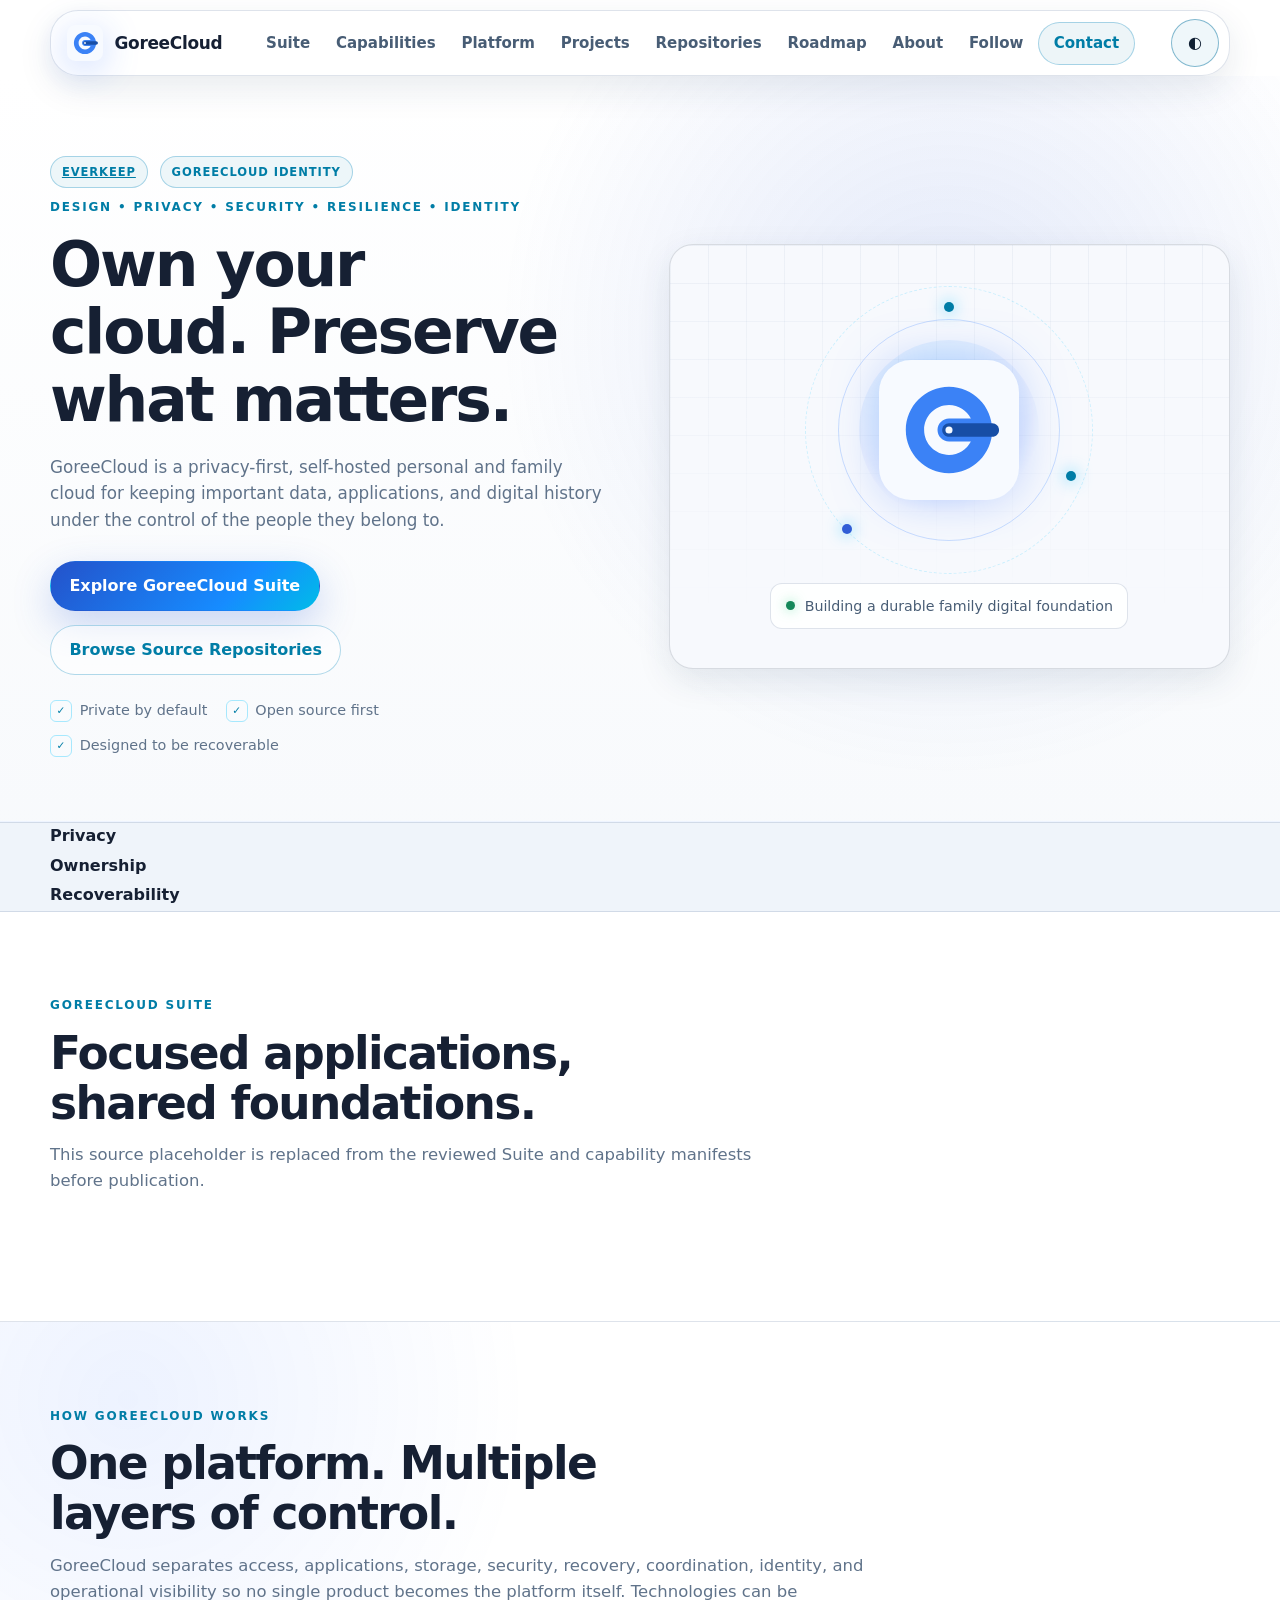
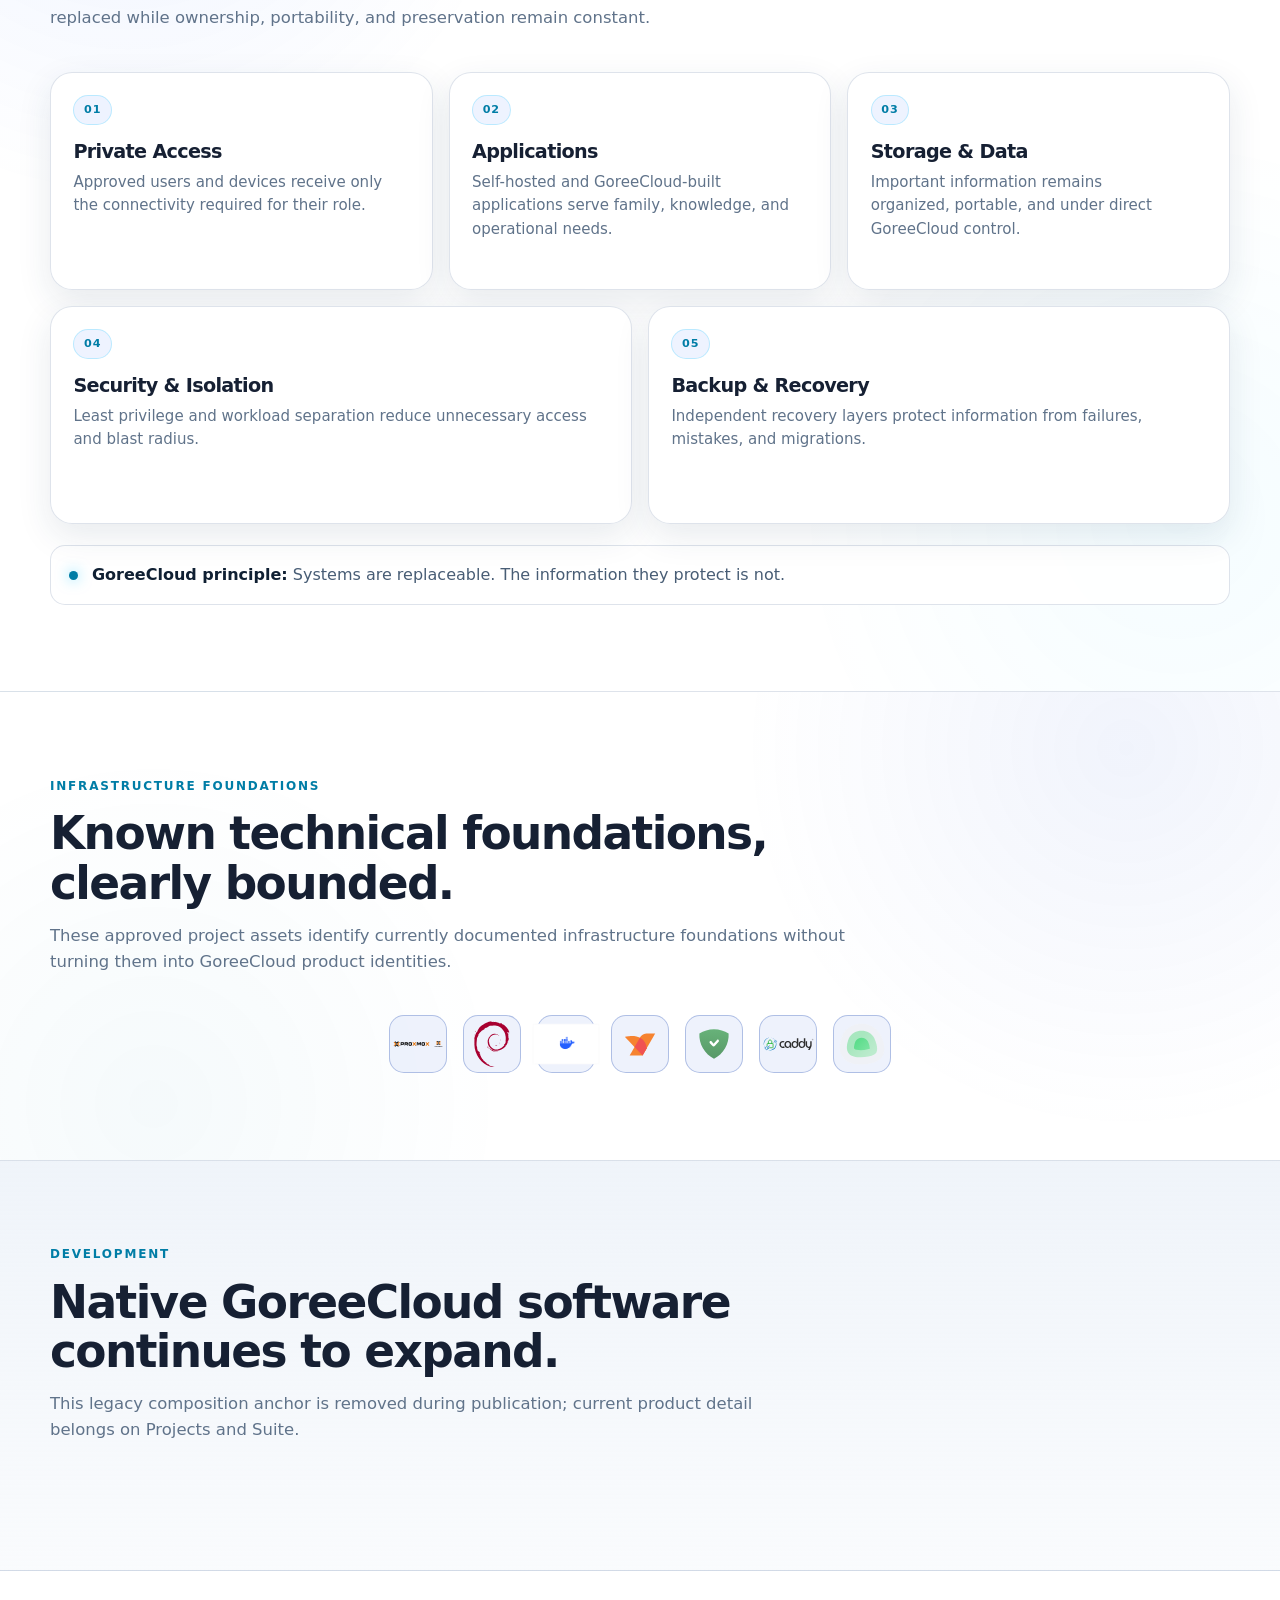
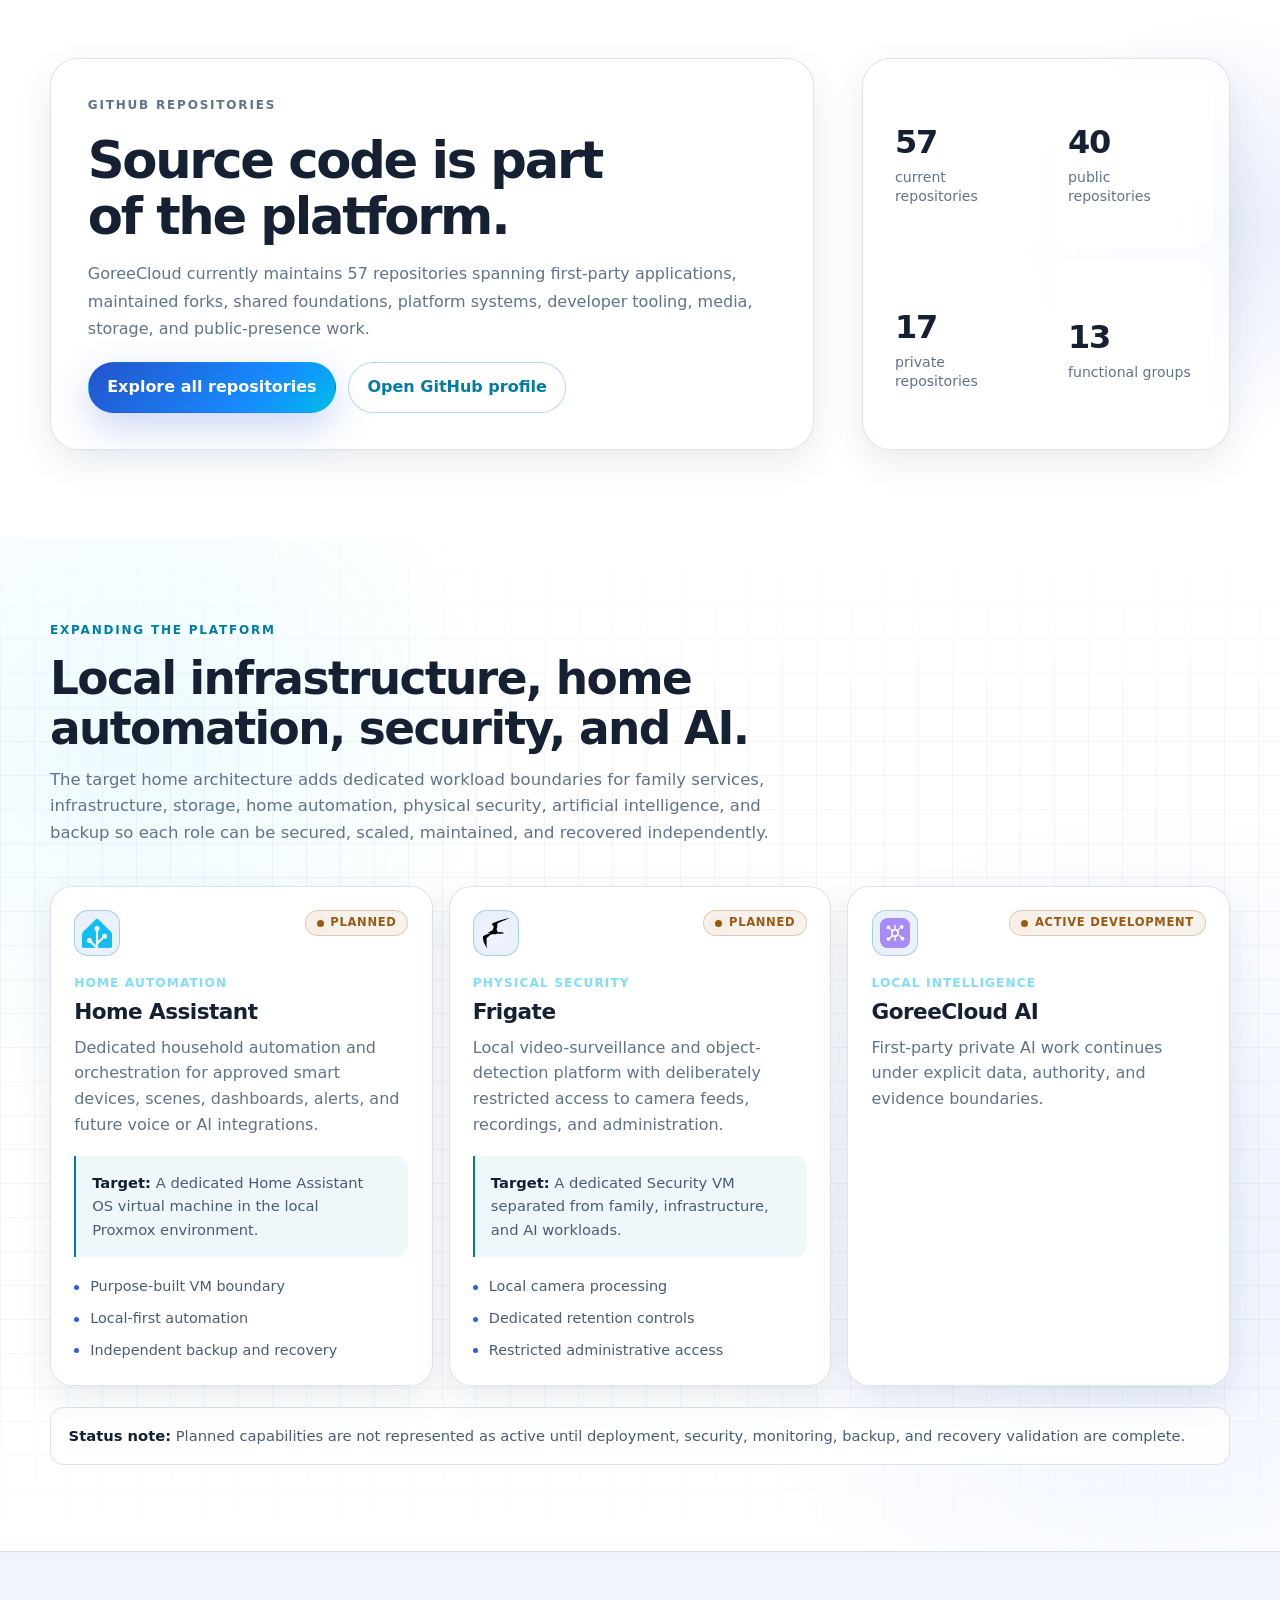
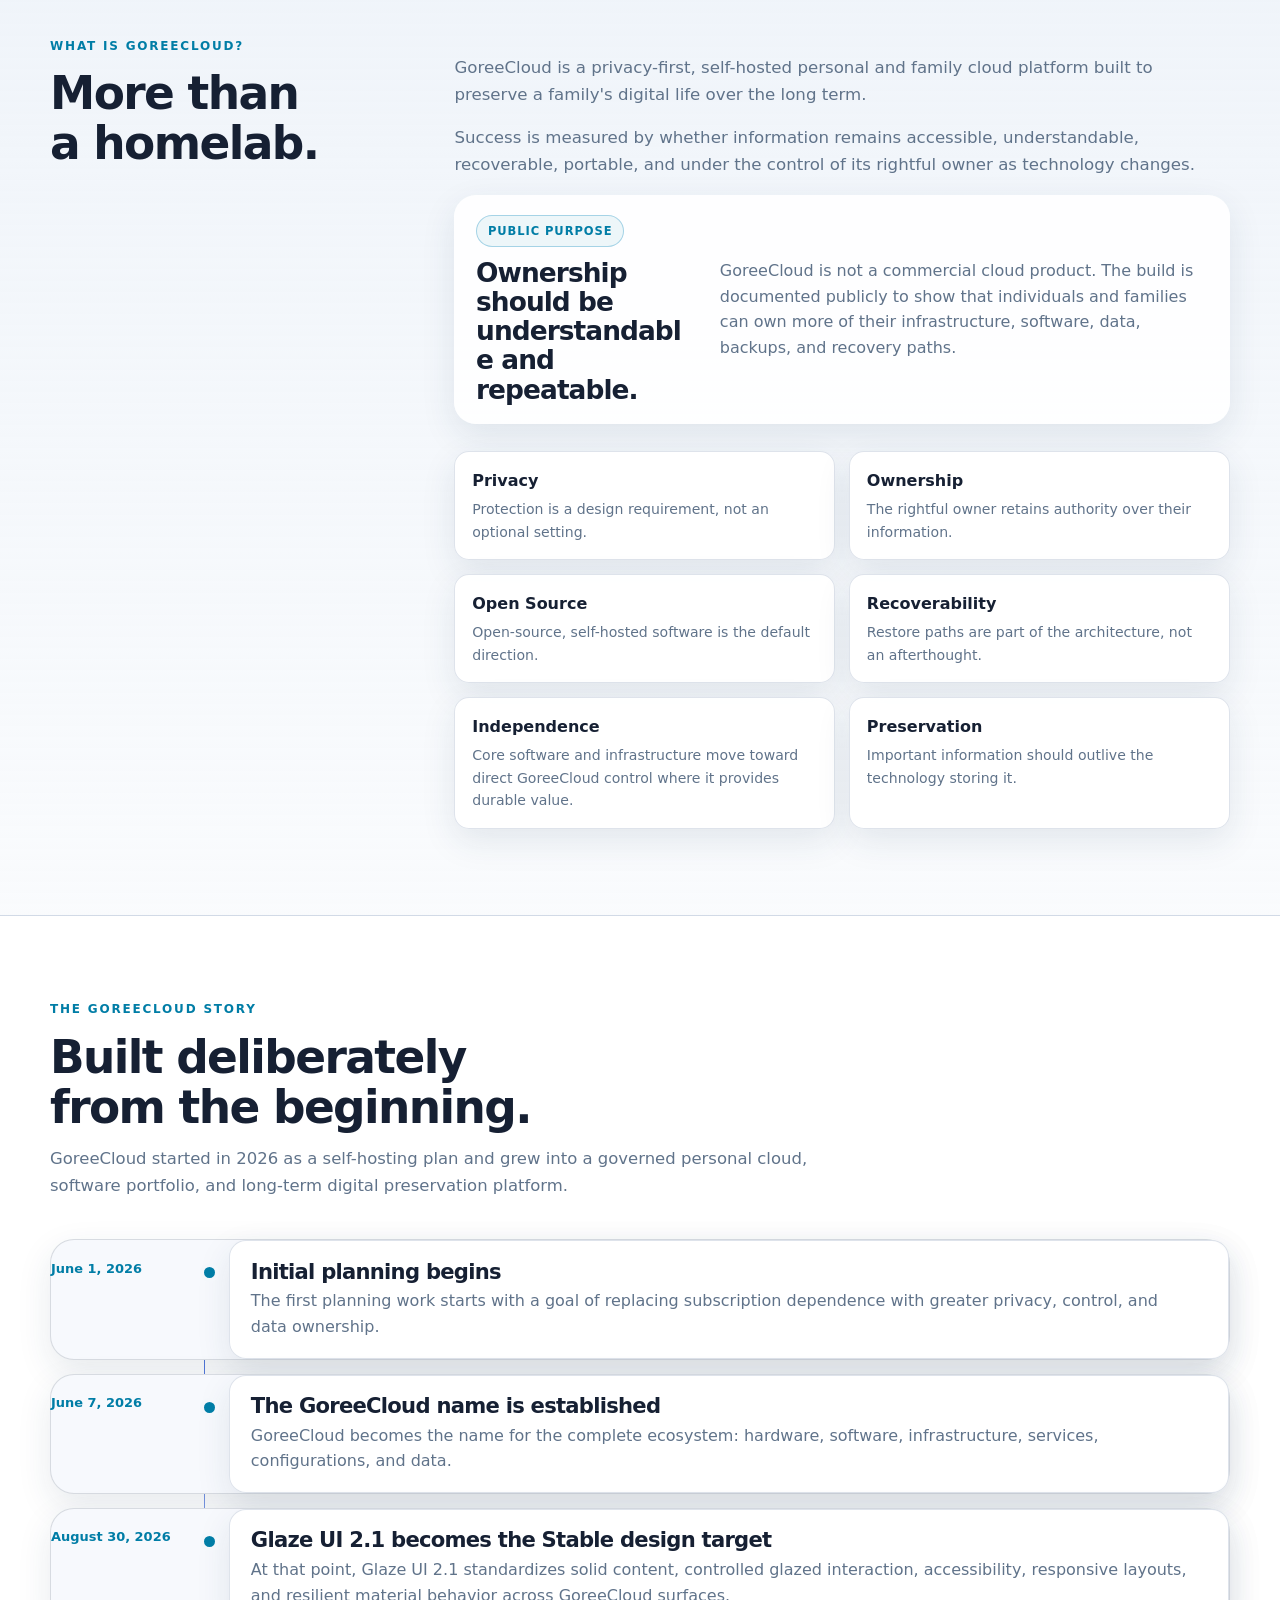
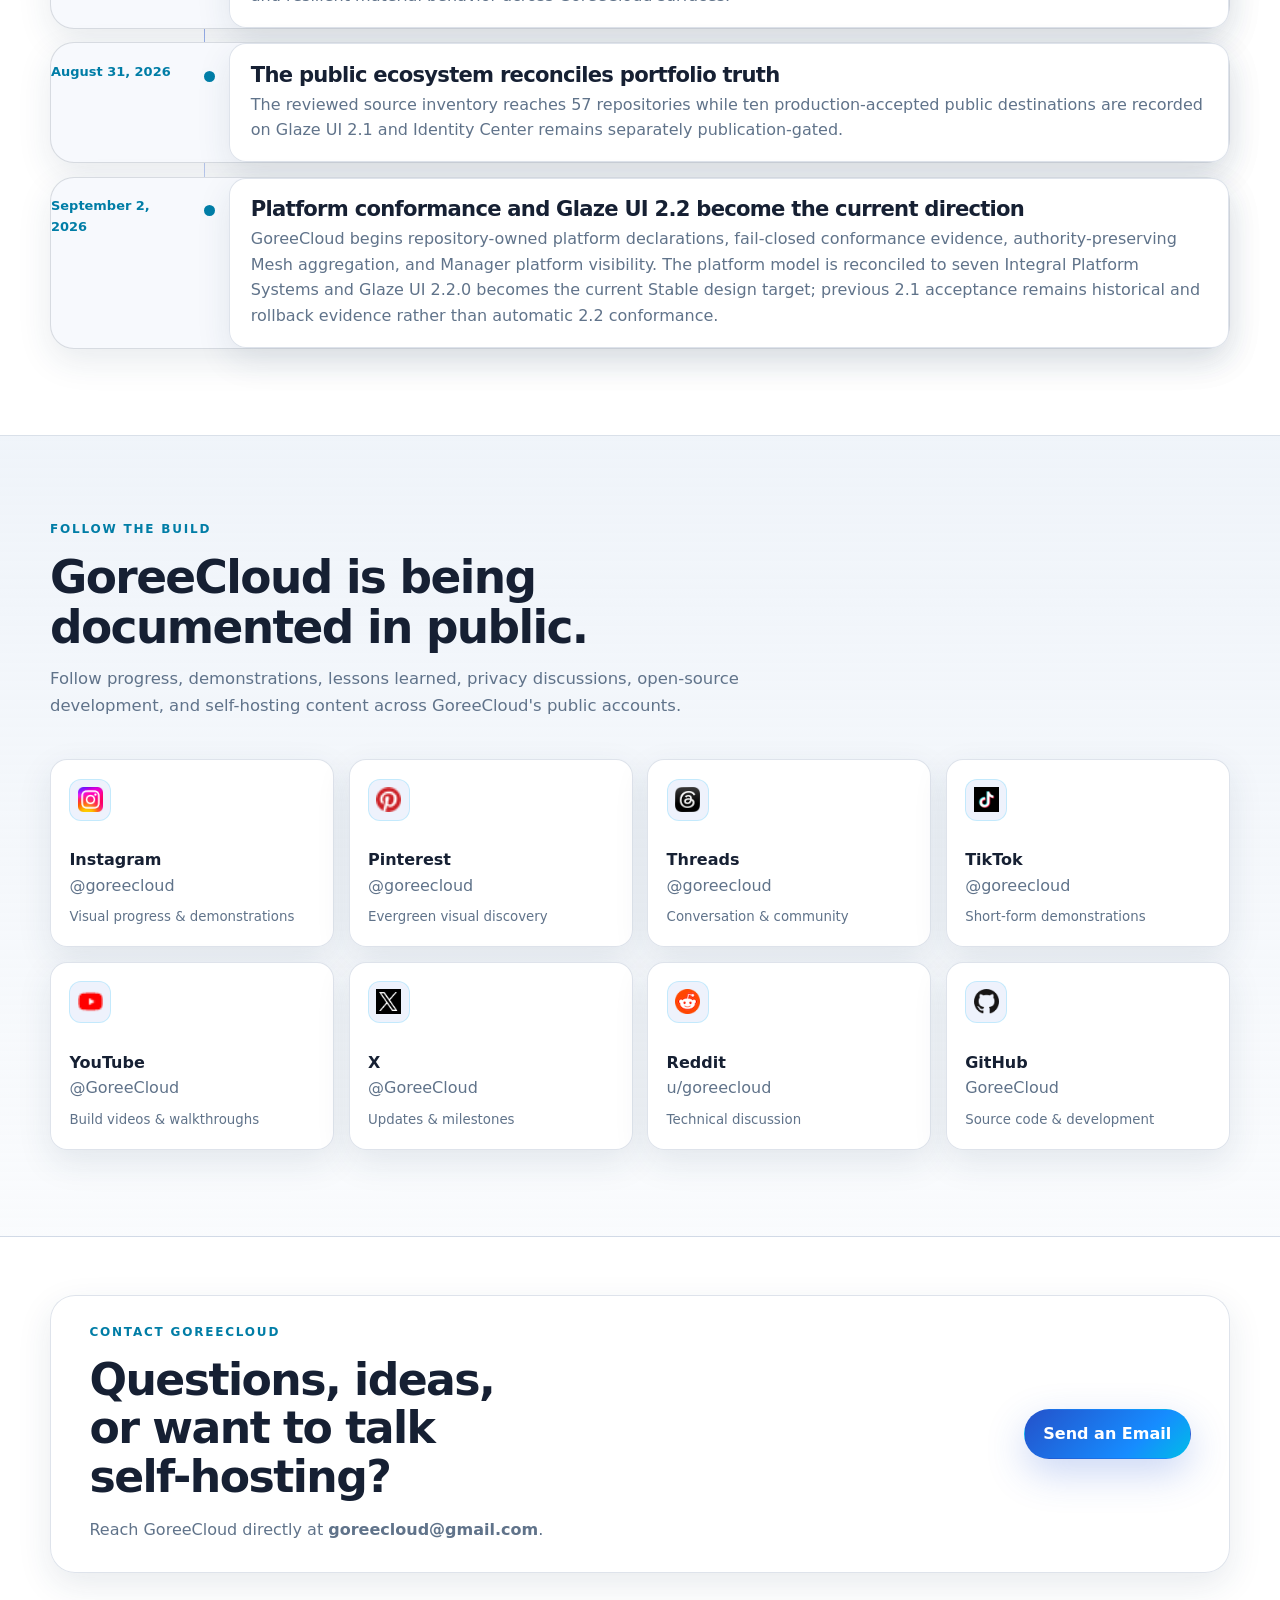
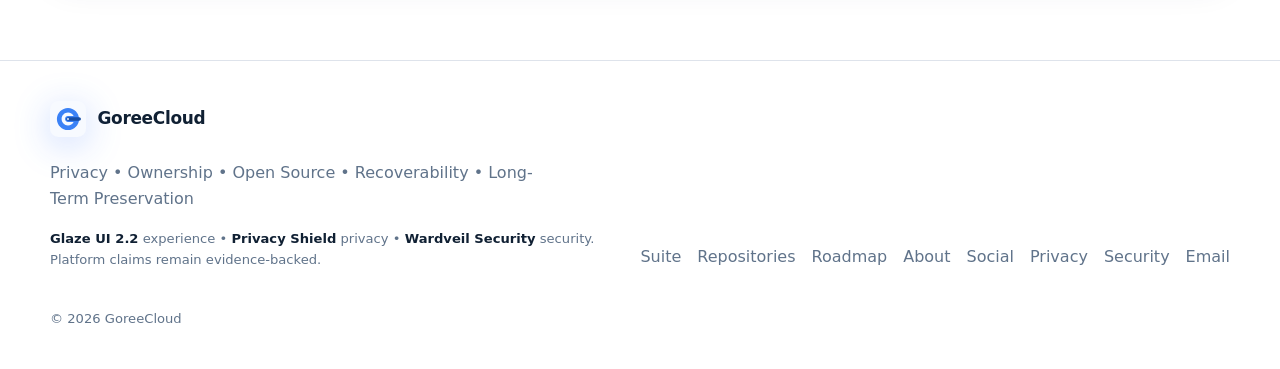
==== commit 9ae362b3: "Migrate Main website source to Glaze UI 2.2" ====
--- a/index.html
+++ b/index.html
@@ -26,8 +26,8 @@
   <link rel="stylesheet" href="css/glaze.css">
   <link rel="stylesheet" href="css/glaze-polish.css">
   <link rel="stylesheet" href="css/repositories.css">
-  <meta name="goreecloud-glaze-ui" content="2.1.0">
-  <link rel="stylesheet" href="css/glaze-ui-2.1.0.css" data-glaze-ui="2.1.0">
+  <meta name="goreecloud-glaze-ui" content="2.2.0">
+  <link rel="stylesheet" href="css/glaze-ui-2.2.0.css" data-glaze-ui="2.2.0">
   <meta property="og:type" content="website">
   <meta property="og:locale" content="en_US">
   <meta property="og:site_name" content="GoreeCloud">
@@ -79,7 +79,7 @@
           <div class="hero-actions"><a class="button primary glaze-button" href="#services">Explore GoreeCloud Suite</a><a class="button secondary glaze-button" href="repositories.html">Browse Source Repositories</a></div>
           <ul class="hero-points" aria-label="GoreeCloud principles"><li>Private by default</li><li>Open source first</li><li>Designed to be recoverable</li></ul>
         </div>
-        <div class="hero-card glaze-material" aria-label="GoreeCloud overview">
+        <div class="hero-card glaze-surface-raised" aria-label="GoreeCloud overview">
           <div class="cloud-orb" aria-hidden="true"><div class="orb-core"><img src="assets/goreecloud-logo.svg" alt="" width="140" height="140"></div><span class="orbit orbit-one"></span><span class="orbit orbit-two"></span><span class="node n1"></span><span class="node n2"></span><span class="node n3"></span></div>
           <div class="hero-card-copy"><span class="status-dot"></span><span>Building a durable family digital foundation</span></div>
         </div>
@@ -93,7 +93,7 @@
     </section>
     <section id="how-it-works" class="section how-section">
       <div class="container">
-        <div class="section-heading"><p class="eyebrow">How GoreeCloud works</p><h2>One platform. Multiple layers of control.</h2><p>GoreeCloud separates access, applications, storage, security, and recovery so no single product becomes the platform itself. Technologies can be replaced while ownership, portability, and preservation remain constant.</p></div>
+        <div class="section-heading"><p class="eyebrow">How GoreeCloud works</p><h2>One platform. Multiple layers of control.</h2><p>GoreeCloud separates access, applications, storage, security, recovery, coordination, identity, and operational visibility so no single product becomes the platform itself. Technologies can be replaced while ownership, portability, and preservation remain constant.</p></div>
         <div class="how-flow" aria-label="GoreeCloud platform layers">
           <article class="how-card"><span class="how-step">01</span><h3>Private Access</h3><p>Approved users and devices receive only the connectivity required for their role.</p></article>
           <article class="how-card"><span class="how-step">02</span><h3>Applications</h3><p>Self-hosted and GoreeCloud-built applications serve family, knowledge, and operational needs.</p></article>
@@ -155,7 +155,7 @@
     </section>
 
     <section id="story" class="section">
-      <div class="container"><div class="section-heading"><p class="eyebrow">The GoreeCloud story</p><h2>Built deliberately from the beginning.</h2><p>GoreeCloud started in 2026 as a self-hosting plan and grew into a governed personal cloud, software portfolio, and long-term digital preservation platform.</p></div><div class="timeline"><article><time datetime="2026-06-01">June 1, 2026</time><div><h3>Initial planning begins</h3><p>The first planning work starts with a goal of replacing subscription dependence with greater privacy, control, and data ownership.</p></div></article><article><time datetime="2026-06-07">June 7, 2026</time><div><h3>The GoreeCloud name is established</h3><p>GoreeCloud becomes the name for the complete ecosystem: hardware, software, infrastructure, services, configurations, and data.</p></div></article><article><time datetime="2026-08-30">August 30, 2026</time><div><h3>Glaze UI 2.1 becomes the Stable design target</h3><p>The current design contract standardizes solid content, controlled glazed interaction, accessibility, responsive layouts, and resilient material behavior across GoreeCloud surfaces.</p></div></article><article><time datetime="2026-08-31">August 31, 2026</time><div><h3>The public ecosystem reconciles current portfolio truth</h3><p>The reviewed source inventory reaches 57 repositories while ten production-accepted public destinations remain on Glaze UI 2.1 and Identity Center stays separately publication-gated.</p></div></article></div></div>
+      <div class="container"><div class="section-heading"><p class="eyebrow">The GoreeCloud story</p><h2>Built deliberately from the beginning.</h2><p>GoreeCloud started in 2026 as a self-hosting plan and grew into a governed personal cloud, software portfolio, and long-term digital preservation platform.</p></div><div class="timeline"><article><time datetime="2026-06-01">June 1, 2026</time><div><h3>Initial planning begins</h3><p>The first planning work starts with a goal of replacing subscription dependence with greater privacy, control, and data ownership.</p></div></article><article><time datetime="2026-06-07">June 7, 2026</time><div><h3>The GoreeCloud name is established</h3><p>GoreeCloud becomes the name for the complete ecosystem: hardware, software, infrastructure, services, configurations, and data.</p></div></article><article><time datetime="2026-08-30">August 30, 2026</time><div><h3>Glaze UI 2.1 becomes the Stable design target</h3><p>At that point, Glaze UI 2.1 standardizes solid content, controlled glazed interaction, accessibility, responsive layouts, and resilient material behavior across GoreeCloud surfaces.</p></div></article><article><time datetime="2026-08-31">August 31, 2026</time><div><h3>The public ecosystem reconciles portfolio truth</h3><p>The reviewed source inventory reaches 57 repositories while ten production-accepted public destinations are recorded on Glaze UI 2.1 and Identity Center remains separately publication-gated.</p></div></article><article><time datetime="2026-09-02">September 2, 2026</time><div><h3>Platform conformance and Glaze UI 2.2 become the current direction</h3><p>GoreeCloud begins repository-owned platform declarations, fail-closed conformance evidence, authority-preserving Mesh aggregation, and Manager platform visibility. The platform model is reconciled to seven Integral Platform Systems and Glaze UI 2.2.0 becomes the current Stable design target; previous 2.1 acceptance remains historical and rollback evidence rather than automatic 2.2 conformance.</p></div></article></div></div>
     </section>
 
     <section id="follow" class="section section-alt">
@@ -174,7 +174,7 @@
     <section id="contact" class="section contact-section"><div class="container contact-card"><div class="contact-copy"><p class="eyebrow">Contact GoreeCloud</p><h2>Questions, ideas, or want to talk self-hosting?</h2><p>Reach GoreeCloud directly at <strong>goreecloud@gmail.com</strong>.</p></div><a class="button primary glaze-button contact-button" href="mailto:goreecloud@gmail.com">Send an Email</a></div></section>
   </main>
 
-  <footer class="site-footer"><div class="container footer-grid"><div><a class="brand footer-brand" href="#top"><img class="brand-logo" src="assets/goreecloud-logo.svg" alt="" width="36" height="36"><span class="brand-text">GoreeCloud</span></a><p>Privacy • Ownership • Open Source • Recoverability • Long-Term Preservation</p><p class="footer-glaze"><strong>Glaze UI</strong> design • <strong>Privacy Shield</strong> privacy • <strong>Wardveil Security</strong> security.</p></div><nav class="footer-links" aria-label="Footer navigation"><a href="#services">Suite</a><a href="repositories.html">Repositories</a><a href="#roadmap">Roadmap</a><a href="#about">About</a><a href="#follow">Social</a><a href="privacy.html">Privacy</a><a href="security.html">Security</a><a href="mailto:goreecloud@gmail.com">Email</a></nav><p class="copyright">© <span id="year">2026</span> GoreeCloud</p></div></footer>
+  <footer class="site-footer"><div class="container footer-grid"><div><a class="brand footer-brand" href="#top"><img class="brand-logo" src="assets/goreecloud-logo.svg" alt="" width="36" height="36"><span class="brand-text">GoreeCloud</span></a><p>Privacy • Ownership • Open Source • Recoverability • Long-Term Preservation</p><p class="footer-glaze"><strong>Glaze UI 2.2</strong> experience • <strong>Privacy Shield</strong> privacy • <strong>Wardveil Security</strong> security. Platform claims remain evidence-backed.</p></div><nav class="footer-links" aria-label="Footer navigation"><a href="#services">Suite</a><a href="repositories.html">Repositories</a><a href="#roadmap">Roadmap</a><a href="#about">About</a><a href="#follow">Social</a><a href="privacy.html">Privacy</a><a href="security.html">Security</a><a href="mailto:goreecloud@gmail.com">Email</a></nav><p class="copyright">© <span id="year">2026</span> GoreeCloud</p></div></footer>
   <script src="js/main.js"></script>
 </body>
-</html>
+</html>
--- a/css/style.css
+++ b/css/style.css
@@ -404,19 +404,35 @@
   .container { width: min(calc(100% - 1.4rem), var(--container)); }
   .site-nav {
     position: absolute;
-    top: 74px;
-    left: .7rem;
-    right: .7rem;
+    top: calc(100% + .5rem);
+    left: auto;
+    right: 0;
+    width: min(20rem, calc(100vw - 1.4rem));
+    max-height: calc(100dvh - 96px - env(safe-area-inset-bottom));
     display: none;
-    flex-direction: column;
-    align-items: stretch;
-    padding: 1rem;
-    border-radius: 16px;
+    padding: .65rem;
+    border-radius: 20px;
     border: 1px solid var(--border);
     background: rgba(4,9,20,.98);
     box-shadow: var(--shadow);
+    overflow: auto;
+    overscroll-behavior: contain;
   }
-  .site-nav.open { display: flex; }
+  .site-nav:not(.open) { display: none; }
+  .site-nav.open {
+    display: grid;
+    grid-template-columns: repeat(2, minmax(0, 1fr));
+    align-items: stretch;
+    gap: .4rem;
+  }
+  .site-nav.open a {
+    min-width: 0;
+    justify-content: center;
+    padding: .65rem .75rem;
+    text-align: center;
+    white-space: normal;
+  }
+  .site-nav.open .nav-cta { grid-column: 1 / -1; }
   .nav-toggle { display: block; }
   .hero { padding: 3.6rem 0 3.3rem; }
   h1 { font-size: clamp(2.65rem, 11.5vw, 3.85rem); }
@@ -443,4 +459,4 @@
 @media (prefers-reduced-motion: reduce) {
   html { scroll-behavior: auto; }
   *, *::before, *::after { transition: none !important; }
-}
+}
--- a/css/repositories.css
+++ b/css/repositories.css
@@ -1,4 +1,4 @@
-/* GoreeCloud repository directory — Glaze UI 1.0 aligned. */
+/* GoreeCloud repository directory — Glaze UI 2.1 responsive integration. */
 .repo-hero { padding-top: clamp(7rem, 14vw, 10rem); overflow: hidden; }
 .repo-hero-grid { display: grid; grid-template-columns: minmax(0, 1.45fr) minmax(17rem, .75fr); gap: clamp(2rem, 5vw, 4.5rem); align-items: center; }
 .repo-hero h1 { margin: .7rem 0 1.15rem; max-width: 12ch; font-size: clamp(3rem, 8vw, 6.3rem); line-height: .94; letter-spacing: -.055em; }
@@ -76,9 +76,25 @@
 .repository-teaser-stats strong { font-size: 2rem; letter-spacing: -.04em; }
 .repository-teaser-stats span { color: var(--glaze-muted); font-size: .88rem; line-height: 1.35; }
 .repository-teaser-actions { display: flex; flex-wrap: wrap; gap: .75rem; margin-top: 1.25rem; }
+
+/* Repository inventory is a public reading surface. Navigation remains in
+ * document flow so long 57-card pages, stitched screenshots, zoom, and mobile
+ * layouts cannot place the header/capsule across repository content. */
+html { scroll-padding-top: 24px; }
+.glaze-canvas .site-header { position: relative; inset-block-start: auto; }
+.repo-hero { padding-top: clamp(3.6rem, 7vw, 5.5rem); }
+
 @media (max-width: 1023px) { .repo-filter-grid { grid-template-columns: minmax(0, 1fr) minmax(14rem, .8fr); } .repo-visibility-field { grid-column: 1 / -1; } }
 @media (max-width: 900px) { .repo-hero-grid, .repository-teaser-grid { grid-template-columns: 1fr; } .repo-grid { grid-template-columns: 1fr; } }
-@media (max-width: 599px) { .repo-hero { padding-top: 6.6rem; } .repo-summary { border-radius: 24px; } .repo-card { border-radius: 22px; } .repository-teaser-stats { grid-template-columns: 1fr 1fr; } .repo-tools-header { display: grid; gap: var(--glaze-space-4); } .repo-reset-button { width: 100%; } .repo-filter-grid { grid-template-columns: 1fr; } .repo-visibility-field { grid-column: auto; } }
+@media (max-width: 720px) {
+  .site-header .nav-wrap { min-height: 0; padding-block: .75rem; flex-wrap: wrap; gap: .7rem 1rem; }
+  .site-header .site-nav { position: static; inset: auto; flex: 1 0 100%; width: 100%; padding: .7rem 0 0; border: 0; border-top: 1px solid var(--border); border-radius: 0; background: transparent; box-shadow: none; }
+  .site-header .site-nav.open { display: grid; grid-template-columns: repeat(2, minmax(0, 1fr)); gap: .45rem; }
+  .site-header .site-nav a { min-height: 48px; width: 100%; justify-content: center; padding: .55rem .65rem; text-align: center; white-space: normal; }
+  .repo-hero { padding: 3rem 0 3.4rem; }
+}
+@media (max-width: 599px) { .repo-summary { border-radius: 24px; } .repo-card { border-radius: 22px; } .repository-teaser-stats { grid-template-columns: 1fr; } .repo-tools-header { display: grid; gap: var(--glaze-space-4); } .repo-reset-button { width: 100%; } .repo-filter-grid { grid-template-columns: 1fr; } .repo-visibility-field { grid-column: auto; } .repo-visibility-buttons { grid-template-columns: 1fr; } }
+@media (max-width: 420px) { .site-header .site-nav.open { grid-template-columns: 1fr; } .repo-group-heading { gap: .75rem; } .repo-card { padding: 1.05rem; } }
 @media (prefers-reduced-motion: reduce) { .repo-card { transition: none; } .repo-card:hover { transform: none; } }
 @media (prefers-reduced-transparency: reduce) { .repo-summary, .repo-tools, .repository-teaser-copy, .repository-teaser-stats { backdrop-filter: none; background: var(--glaze-surface-strong); } }
 @media (prefers-contrast: more) { .repo-tools, .repo-filter-field input, .repo-filter-field select, .repo-reset-button, .repo-filter-button { border-color: currentColor; } }
--- a/css/glaze-ui-2.2.0.css
+++ b/css/glaze-ui-2.2.0.css
@@ -0,0 +1,474 @@
+/*
+ * GoreeCloud public web portfolio — Glaze UI 2.2.0 Stable consumer integration.
+ * Canonical authority: GoreeCloud/goreecloud-glaze-ui
+ * Stable release revision: 6731098b28dd0393faa878c70d989a221d714a20
+ * Migration contract: 2.1.0 -> 2.2.0 additive semantic refinement.
+ * Principle: Solid where users read. Glazed where users interact.
+ * This is a repository-local consumed-subset implementation, not a fork of the
+ * full Glaze UI package and not evidence for unconsumed system components.
+ */
+
+:root {
+  --glaze-space-xs: 4px;
+  --glaze-space-sm: 8px;
+  --glaze-space-md: 16px;
+  --glaze-space-lg: 24px;
+  --glaze-space-xl: 32px;
+  --glaze-shape-standard: 12px;
+  --glaze-shape-card: 24px;
+  --glaze-shape-panel: 28px;
+  --glaze-shape-control: 999px;
+  --glaze-touch-min: 48px;
+  --glaze-touch-assisted: 56px;
+  --glaze-control-block: 48px;
+  --glaze-focus-width: 3px;
+  --glaze-motion-fast: 140ms;
+  --glaze-motion-standard: 250ms;
+  --glaze-motion-scale: 1;
+  --glaze-surface: #fff;
+  --glaze-surface-elevated: #f7f9fd;
+  --glaze-text-primary: #162033;
+  --glaze-text-secondary: #596579;
+  --glaze-border: color-mix(in srgb, #334155 16%, transparent);
+  --glaze-accent: #366cf6;
+  --glaze-critical: #c63b32;
+  --glaze-soft-opacity: .78;
+  --glaze-overlay-opacity: .84;
+  --glaze-panel-opacity: .90;
+  --glaze-soft-blur: 18px;
+  --glaze-overlay-blur: 22px;
+  --glaze-panel-blur: 28px;
+  --glaze-saturation: 135%;
+  --glaze-shadow-soft: 0 14px 40px color-mix(in srgb, #0b1220 13%, transparent);
+  --glaze-shadow-panel: 0 28px 80px color-mix(in srgb, #0b1220 20%, transparent);
+  --glaze-system-panel-budget: 1;
+  --glaze-floating-control-budget-min: 1;
+  --glaze-floating-control-budget-max: 3;
+}
+
+:root[data-theme="dark"],
+:root[data-glaze-appearance="dark"] {
+  --glaze-surface: #171d28;
+  --glaze-surface-elevated: #202838;
+  --glaze-text-primary: #f4f7fb;
+  --glaze-text-secondary: #b8c2d2;
+  --glaze-border: color-mix(in srgb, #dbe5f7 14%, transparent);
+  --glaze-accent: #82a8ff;
+  --glaze-critical: #ff8c84;
+  --glaze-soft-opacity: .84;
+  --glaze-overlay-opacity: .86;
+  --glaze-panel-opacity: .91;
+}
+
+:root[data-glaze-appearance="deep-dark"] {
+  --glaze-surface: #0d1015;
+  --glaze-surface-elevated: #171d28;
+  --glaze-text-primary: #f4f7fb;
+  --glaze-text-secondary: #b8c2d2;
+  --glaze-border: color-mix(in srgb, #dbe5f7 15%, transparent);
+  --glaze-accent: #82a8ff;
+  --glaze-soft-opacity: .90;
+  --glaze-overlay-opacity: .91;
+  --glaze-panel-opacity: .94;
+}
+
+@media (prefers-color-scheme: dark) {
+  :root:not([data-theme="light"]):not([data-glaze-appearance="light"]) {
+    --glaze-surface: #171d28;
+    --glaze-surface-elevated: #202838;
+    --glaze-text-primary: #f4f7fb;
+    --glaze-text-secondary: #b8c2d2;
+    --glaze-border: color-mix(in srgb, #dbe5f7 14%, transparent);
+    --glaze-accent: #82a8ff;
+    --glaze-critical: #ff8c84;
+    --glaze-soft-opacity: .84;
+    --glaze-overlay-opacity: .86;
+    --glaze-panel-opacity: .91;
+  }
+}
+
+:root[data-glaze-clarity="clear"] {
+  --glaze-soft-opacity: .66;
+  --glaze-overlay-opacity: .72;
+}
+
+:root[data-glaze-clarity="balanced"] {
+  --glaze-soft-opacity: .78;
+  --glaze-overlay-opacity: .84;
+}
+
+:root[data-glaze-clarity="solid"] {
+  --glaze-soft-opacity: .99;
+  --glaze-overlay-opacity: .99;
+  --glaze-panel-opacity: .99;
+  --glaze-soft-blur: 0px;
+  --glaze-overlay-blur: 0px;
+  --glaze-panel-blur: 0px;
+}
+
+:root[data-glaze-density="comfortable"] { --glaze-control-block: 56px; }
+:root[data-glaze-density="standard"] { --glaze-control-block: 48px; }
+:root[data-glaze-density="compact"] { --glaze-control-block: 44px; }
+:root[data-glaze-density="far-view"] { --glaze-control-block: 60px; }
+:root[data-glaze-large-text="true"][data-glaze-density="compact"] { --glaze-control-block: 48px; }
+
+html {
+  scroll-behavior: smooth;
+  scroll-padding-top: 96px;
+  text-size-adjust: 100%;
+  -webkit-text-size-adjust: 100%;
+}
+
+.glaze-canvas {
+  min-inline-size: 320px;
+  color: var(--glaze-text-primary);
+  background: var(--glaze-surface);
+  line-height: 1.6;
+}
+
+body { overflow-wrap: break-word; }
+img, svg, video { max-inline-size: 100%; block-size: auto; }
+h1, h2, h3, h4 { text-wrap: balance; }
+p, li { text-wrap: pretty; }
+main :where(section, [id]) { scroll-margin-top: 96px; }
+
+/*
+ * 2.2 System Shell mapping for this public website:
+ * - document/canvas and durable cards are solid reading surfaces;
+ * - sticky navigation is persistent Soft Glaze interaction chrome;
+ * - transient overlays may use Glaze;
+ * - a dominant system panel is explicit and singular when present;
+ * - critical-system content is always solid and certainty-first.
+ */
+.glaze-material-soft,
+.site-header,
+.topbar,
+.top {
+  color: var(--glaze-text-primary);
+  background: color-mix(in srgb, var(--glaze-surface) calc(var(--glaze-soft-opacity) * 100%), transparent);
+  border-color: var(--glaze-border);
+  backdrop-filter: blur(var(--glaze-soft-blur)) saturate(var(--glaze-saturation));
+  -webkit-backdrop-filter: blur(var(--glaze-soft-blur)) saturate(var(--glaze-saturation));
+}
+
+.site-header,
+.topbar,
+.top {
+  position: sticky;
+  inset-block-start: 0;
+  z-index: 100;
+  padding-inline: max(env(safe-area-inset-left), 0px) max(env(safe-area-inset-right), 0px);
+}
+
+.glaze-material,
+.glaze-system-overlay {
+  box-sizing: border-box;
+  color: var(--glaze-text-primary);
+  background: color-mix(in srgb, var(--glaze-surface-elevated) calc(var(--glaze-overlay-opacity) * 100%), transparent);
+  border: 1px solid var(--glaze-border);
+  border-radius: var(--glaze-shape-card);
+  box-shadow: var(--glaze-shadow-soft);
+  backdrop-filter: blur(var(--glaze-overlay-blur)) saturate(var(--glaze-saturation));
+  -webkit-backdrop-filter: blur(var(--glaze-overlay-blur)) saturate(var(--glaze-saturation));
+}
+
+.glaze-system-panel {
+  box-sizing: border-box;
+  color: var(--glaze-text-primary);
+  background: color-mix(in srgb, var(--glaze-surface-elevated) calc(var(--glaze-panel-opacity) * 100%), transparent);
+  border: 1px solid var(--glaze-border);
+  border-radius: var(--glaze-shape-panel);
+  box-shadow: var(--glaze-shadow-panel);
+  backdrop-filter: blur(var(--glaze-panel-blur)) saturate(var(--glaze-saturation));
+  -webkit-backdrop-filter: blur(var(--glaze-panel-blur)) saturate(var(--glaze-saturation));
+}
+
+.glaze-critical-system {
+  box-sizing: border-box;
+  color: var(--glaze-text-primary);
+  background: var(--glaze-surface);
+  border: 2px solid color-mix(in srgb, var(--glaze-critical) 52%, var(--glaze-border));
+  border-radius: var(--glaze-shape-panel);
+  box-shadow: var(--glaze-shadow-panel);
+  backdrop-filter: none;
+  -webkit-backdrop-filter: none;
+}
+
+/* Durable reading/data surfaces stay solid even if a historical class remains. */
+.glaze-surface,
+.glaze-surface-raised,
+.hero-card,
+.identity-panel,
+.summary-panel,
+.repo-summary,
+.status-card,
+.project-card,
+.card,
+.panel,
+.cards > article,
+.card-grid > article,
+.timeline > article,
+.policy,
+.principles.glaze,
+.glass-card {
+  color: var(--glaze-text-primary);
+  background: var(--glaze-surface-elevated);
+  border: 1px solid var(--glaze-border);
+  border-radius: var(--glaze-shape-card);
+  box-shadow: var(--glaze-shadow-soft);
+  backdrop-filter: none;
+  -webkit-backdrop-filter: none;
+  transition: transform calc(var(--glaze-motion-standard) * var(--glaze-motion-scale)) ease,
+              box-shadow calc(var(--glaze-motion-standard) * var(--glaze-motion-scale)) ease;
+}
+
+/* Nested backdrop blur is prohibited by the 2.2 System Glaze budget. */
+:is(.glaze-material, .glaze-system-overlay, .glaze-system-panel)
+:is(.glaze-material, .glaze-system-overlay, .glaze-system-panel) {
+  backdrop-filter: none;
+  -webkit-backdrop-filter: none;
+  background: var(--glaze-surface-elevated);
+}
+
+.glaze-button,
+.button,
+[data-glaze-interactive="true"],
+button,
+.theme-toggle,
+.nav-toggle,
+input[type="button"],
+input[type="submit"],
+input[type="search"] {
+  min-block-size: max(var(--glaze-touch-min), var(--glaze-control-block));
+  min-inline-size: var(--glaze-touch-min);
+}
+
+.glaze-button,
+.button {
+  border-radius: var(--glaze-shape-control);
+  transition: transform calc(var(--glaze-motion-fast) * var(--glaze-motion-scale)) ease-out;
+}
+
+.glaze-button:active,
+.button:active { transform: scale(.97); }
+
+.glaze-navigation-capsule,
+.site-nav,
+.topbar nav,
+.top nav,
+.nav nav {
+  display: flex;
+  align-items: center;
+  gap: var(--glaze-space-xs);
+  max-inline-size: 100%;
+  flex-wrap: wrap;
+}
+
+.glaze-navigation-capsule a,
+.site-nav a,
+.topbar nav a,
+.top nav a,
+.nav nav a {
+  min-block-size: max(var(--glaze-touch-min), var(--glaze-control-block));
+  display: inline-flex;
+  align-items: center;
+  border-radius: var(--glaze-shape-control);
+  white-space: nowrap;
+}
+
+:where(input, select, textarea) {
+  min-block-size: max(var(--glaze-touch-min), var(--glaze-control-block));
+  border-radius: var(--glaze-shape-standard);
+  color: inherit;
+  font: inherit;
+}
+textarea { min-block-size: 120px; resize: vertical; }
+
+:root[data-glaze-touch-assistance="true"]
+:where(.glaze-button, .button, button, .site-nav a, .glaze-navigation-capsule a, input, select, textarea, [data-glaze-interactive="true"]) {
+  min-block-size: var(--glaze-touch-assisted);
+  min-inline-size: var(--glaze-touch-assisted);
+}
+
+:root[data-glaze-performance="reduced"],
+:root[data-glaze-material-budget="low"] {
+  --glaze-soft-blur: 0px;
+  --glaze-overlay-blur: 0px;
+  --glaze-panel-blur: 0px;
+  --glaze-shadow-soft: none;
+  --glaze-shadow-panel: none;
+}
+
+/* State priority: disabled > error > pressed > focus > selected > hover > rest. */
+:where(a, button, input, select, textarea, [tabindex], [data-glaze-interactive="true"]):focus-visible {
+  outline: var(--glaze-focus-width) solid var(--glaze-accent);
+  outline-offset: 3px;
+}
+
+:where(.glaze-button, .button, [data-glaze-interactive="true"])[aria-disabled="true"],
+:where(.glaze-button, .button, [data-glaze-interactive="true"]):disabled {
+  opacity: .55;
+  pointer-events: none;
+}
+
+:where(.glaze-button, .button, [data-glaze-interactive="true"])[aria-invalid="true"],
+:where(.glaze-button, .button, [data-glaze-interactive="true"])[data-state="error"] {
+  border-color: var(--glaze-critical);
+}
+
+@media (hover: hover) and (pointer: fine) {
+  .glaze-button:hover,
+  .button:hover { transform: translateY(-1px); }
+
+  .card:hover,
+  .project-card:hover,
+  .cards > article:hover,
+  .card-grid > article:hover,
+  .timeline > article:hover {
+    transform: translateY(-2px);
+    box-shadow: 0 18px 48px color-mix(in srgb, #0b1220 16%, transparent);
+  }
+}
+
+@media (max-width: 900px) {
+  .glaze-navigation-capsule,
+  .site-nav,
+  .topbar nav,
+  .top nav,
+  .nav nav {
+    overflow-x: auto;
+    overscroll-behavior-inline: contain;
+    scrollbar-width: none;
+    -webkit-overflow-scrolling: touch;
+  }
+
+  .glaze-navigation-capsule::-webkit-scrollbar,
+  .site-nav::-webkit-scrollbar,
+  .topbar nav::-webkit-scrollbar,
+  .top nav::-webkit-scrollbar,
+  .nav nav::-webkit-scrollbar { display: none; }
+}
+
+@media (max-width: 640px) {
+  html { scroll-padding-top: 80px; }
+  main :where(section, [id]) { scroll-margin-top: 80px; }
+  .shell,
+  .container,
+  .wrap {
+    padding-inline: max(16px, env(safe-area-inset-left)) max(16px, env(safe-area-inset-right));
+  }
+}
+
+@media (prefers-reduced-transparency: reduce) {
+  :root {
+    --glaze-soft-opacity: .99;
+    --glaze-overlay-opacity: .99;
+    --glaze-panel-opacity: .99;
+    --glaze-soft-blur: 0px;
+    --glaze-overlay-blur: 0px;
+    --glaze-panel-blur: 0px;
+  }
+
+  .glaze-material-soft,
+  .site-header,
+  .topbar,
+  .top,
+  .glaze-material,
+  .glaze-system-overlay,
+  .glaze-system-panel {
+    background: var(--glaze-surface-elevated);
+    backdrop-filter: none;
+    -webkit-backdrop-filter: none;
+  }
+}
+
+@media (prefers-reduced-motion: reduce) {
+  :root { --glaze-motion-scale: 0; }
+  html { scroll-behavior: auto; }
+  .glaze-button,
+  .button,
+  .card,
+  .project-card,
+  .cards > article,
+  .card-grid > article,
+  .timeline > article {
+    transition: none !important;
+    transform: none !important;
+  }
+}
+
+@media (prefers-contrast: more) {
+  :root {
+    --glaze-border: color-mix(in srgb, currentColor 48%, transparent);
+    --glaze-focus-width: 4px;
+  }
+  a { text-decoration-thickness: .12em; text-underline-offset: .18em; }
+}
+
+@supports not ((backdrop-filter: blur(1px)) or (-webkit-backdrop-filter: blur(1px))) {
+  .glaze-material-soft,
+  .site-header,
+  .topbar,
+  .top,
+  .glaze-material,
+  .glaze-system-overlay,
+  .glaze-system-panel {
+    background: var(--glaze-surface-elevated);
+  }
+}
+
+@media (forced-colors: active) {
+  .glaze-material-soft,
+  .site-header,
+  .topbar,
+  .top,
+  .glaze-material,
+  .glaze-system-overlay,
+  .glaze-system-panel,
+  .glaze-critical-system,
+  .hero-card,
+  .summary-panel,
+  .repo-summary,
+  .identity-panel,
+  .status-card,
+  .project-card,
+  .card,
+  .panel,
+  .cards > article,
+  .card-grid > article,
+  .timeline > article,
+  .policy,
+  .principles.glaze,
+  .glass-card,
+  .glaze-button,
+  .button {
+    background: Canvas;
+    color: CanvasText;
+    border: 1px solid CanvasText;
+    backdrop-filter: none;
+    -webkit-backdrop-filter: none;
+    box-shadow: none;
+  }
+}
+
+@media print {
+  .site-header,
+  .topbar,
+  .top {
+    position: static;
+    backdrop-filter: none !important;
+    -webkit-backdrop-filter: none !important;
+    box-shadow: none !important;
+  }
+  .card,
+  .panel,
+  .summary-panel,
+  .repo-summary,
+  .status-card,
+  .hero-card {
+    background: #fff !important;
+    color: #000 !important;
+    box-shadow: none !important;
+    break-inside: avoid;
+  }
+}
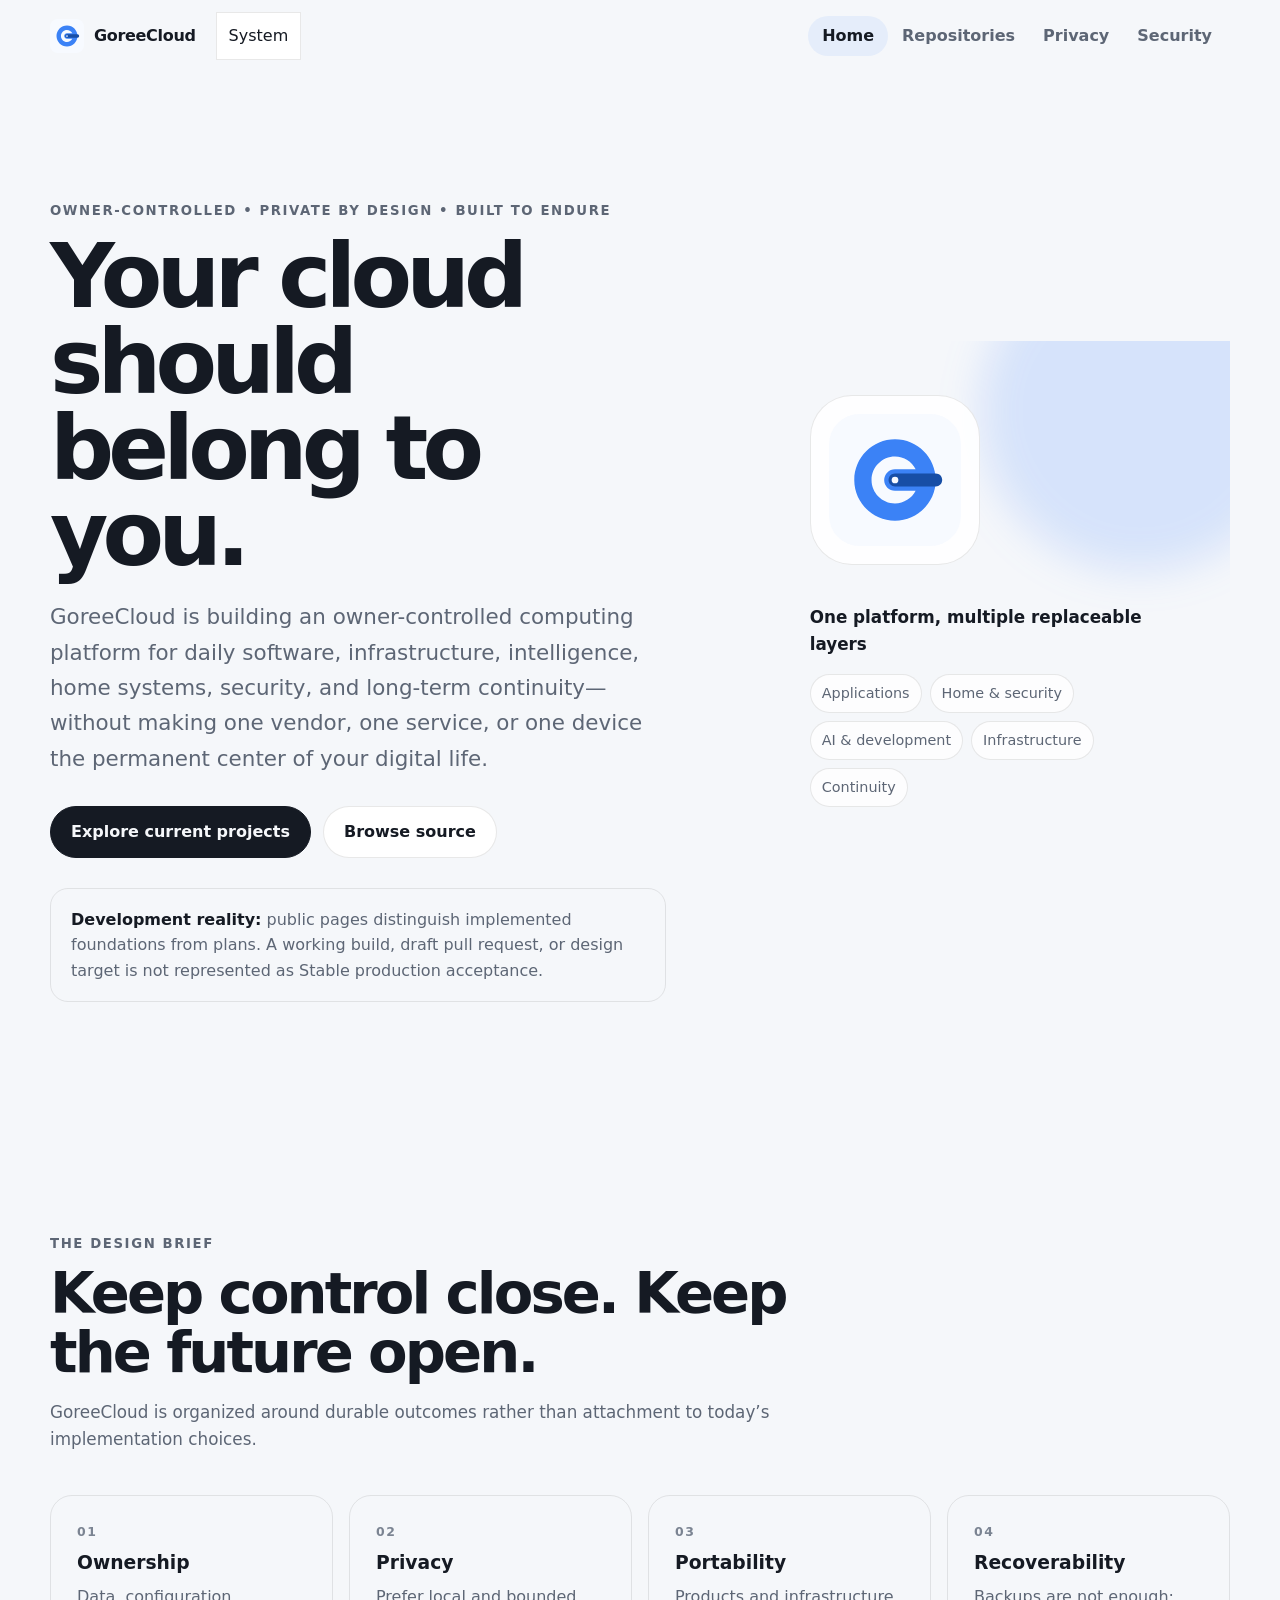
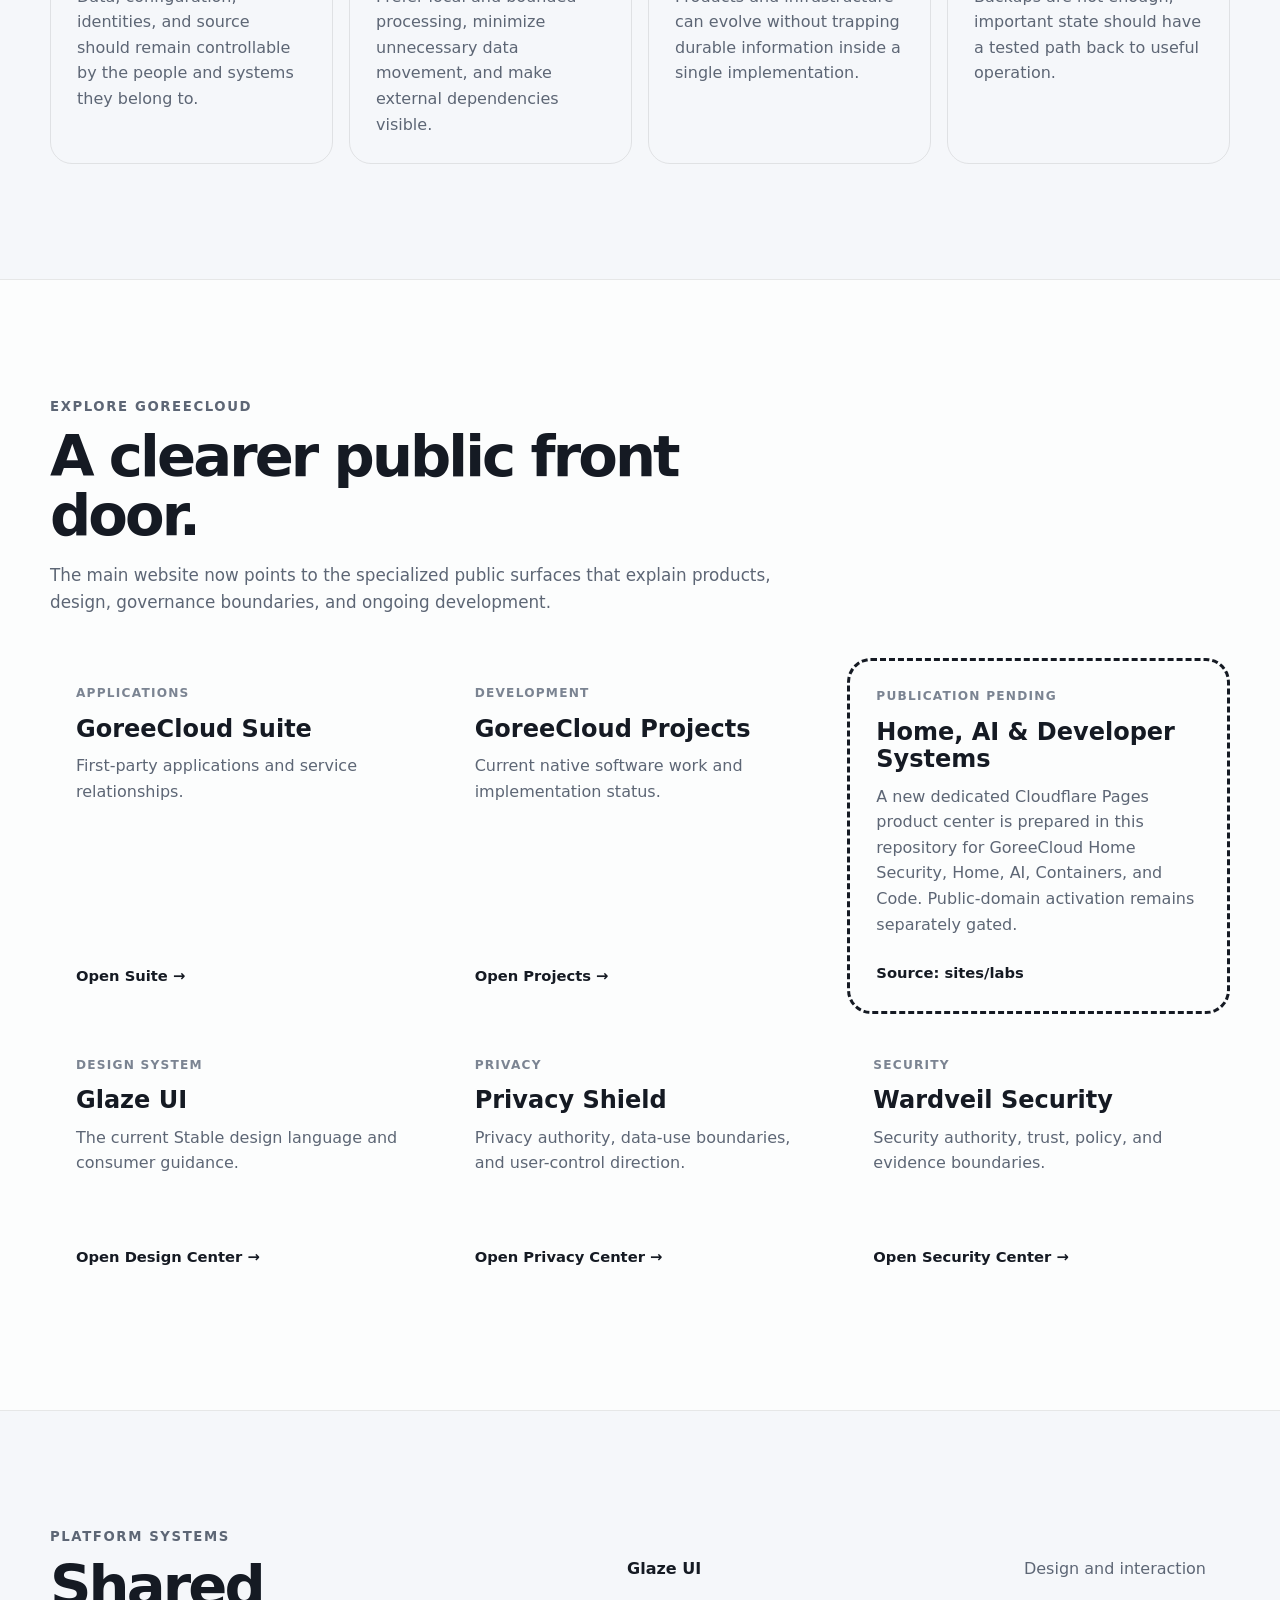
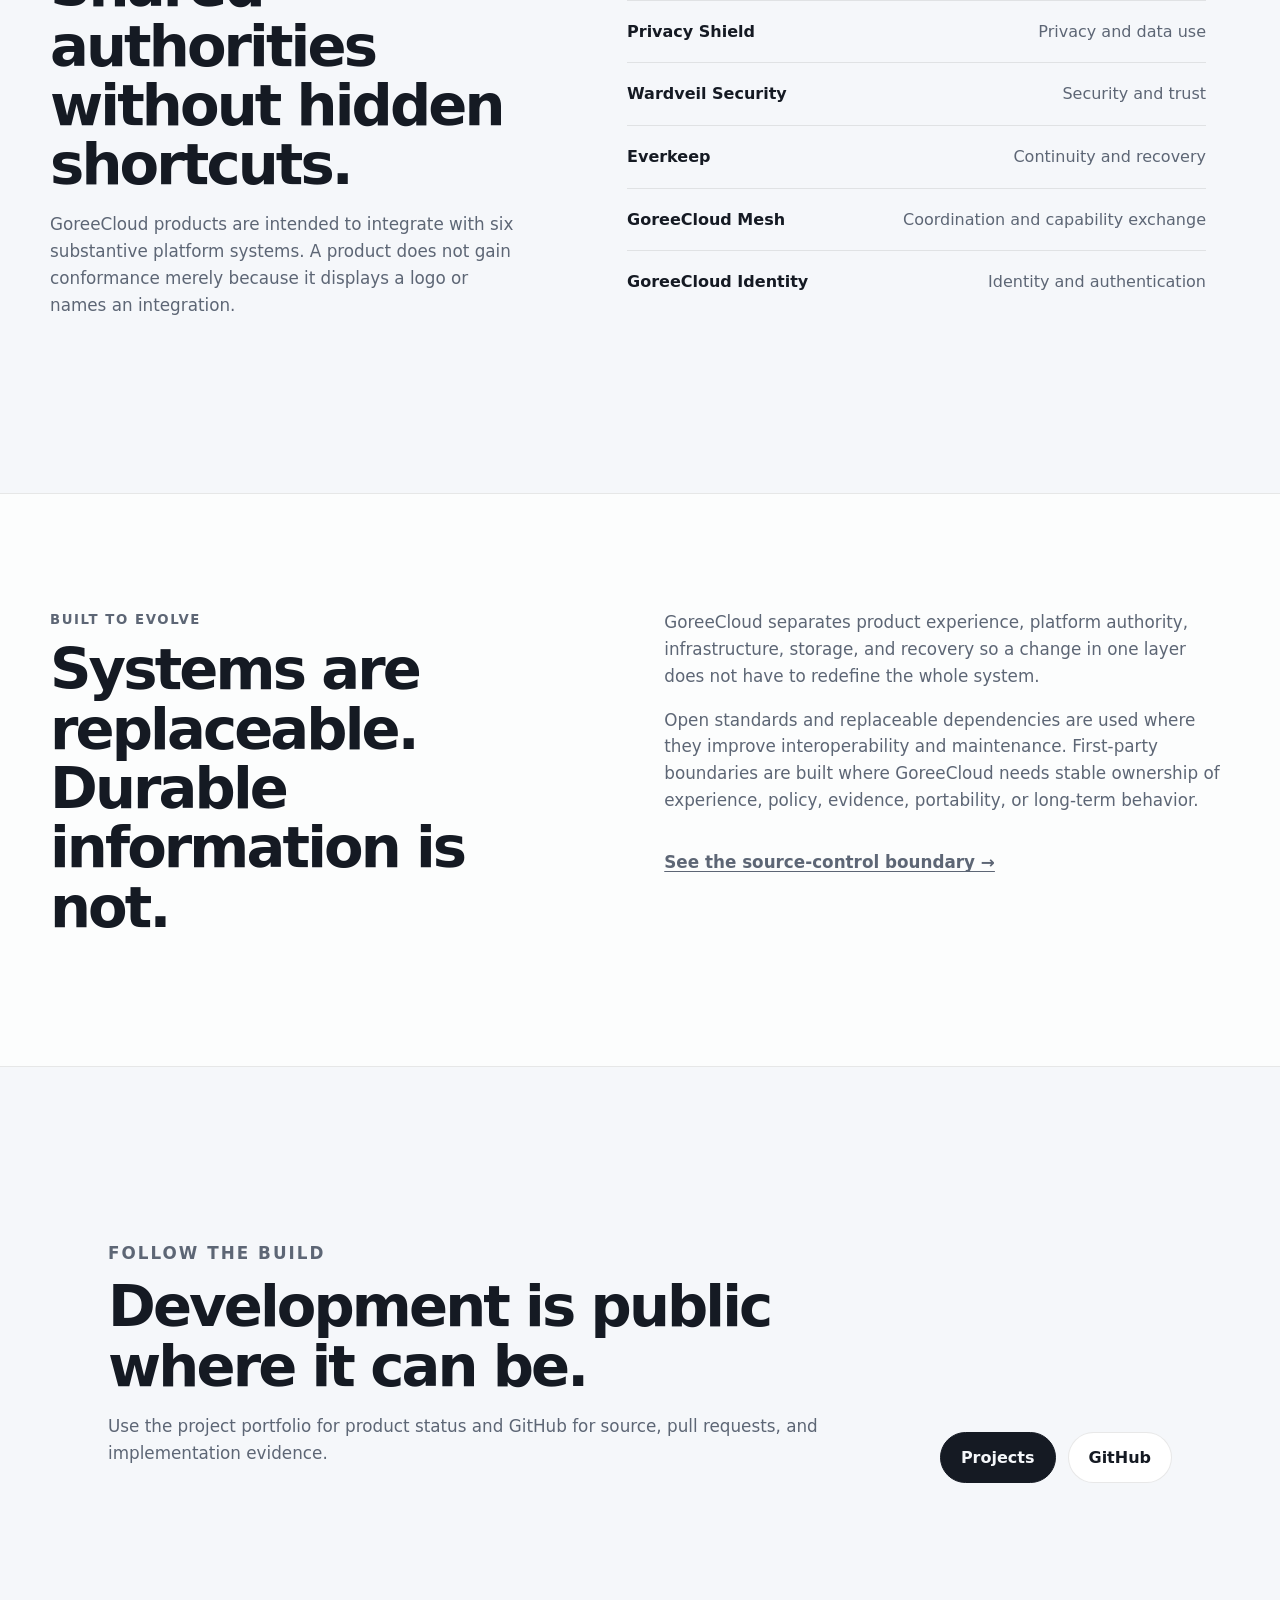
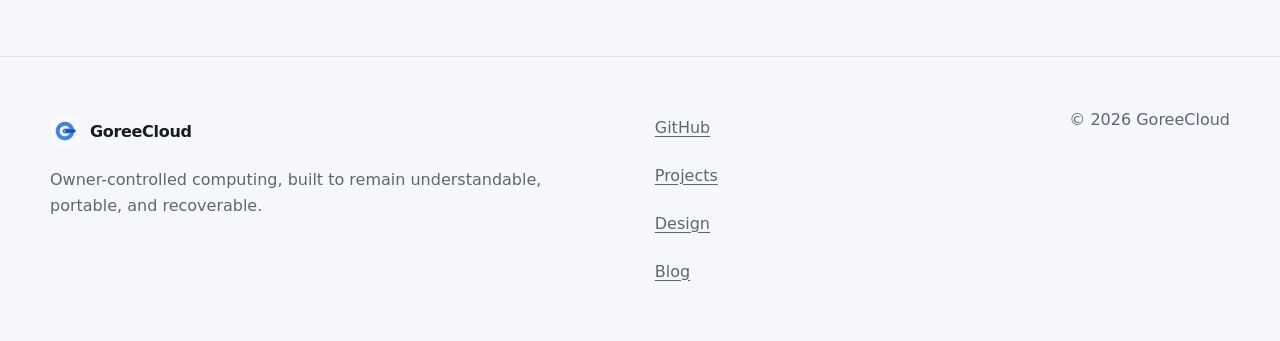
==== commit ea0467ae: "Rebuild public website and add five-product Pages source Rebuild the main GoreeCloud public website " ====
--- a/index.html
+++ b/index.html
@@ -1,180 +1,41 @@
 <!doctype html>
-<html lang="en">
+<html lang="en" data-glaze-version="1.1">
 <head>
   <meta charset="utf-8">
   <meta name="viewport" content="width=device-width, initial-scale=1">
-  <meta name="description" content="GoreeCloud is a privacy-first, self-hosted personal and family cloud built for data ownership, recoverability, open-source independence, and long-term digital preservation.">
+  <meta name="description" content="GoreeCloud is an owner-controlled computing platform focused on privacy, portability, recoverability, first-party software, and replaceable infrastructure.">
   <meta name="robots" content="index,follow,max-image-preview:large">
   <meta name="application-name" content="GoreeCloud">
   <meta name="author" content="GoreeCloud">
   <meta name="color-scheme" content="dark light">
-  <meta name="theme-color" data-theme-color="dark" content="#07111f" media="(prefers-color-scheme: dark)">
-  <meta name="theme-color" data-theme-color="light" content="#f4f7fb" media="(prefers-color-scheme: light)">
-  <script src="js/theme-init.js"></script>
-  <title>GoreeCloud — Privacy-First Personal &amp; Family Cloud</title>
+  <meta name="goreecloud-glaze-ui" content="1.1.0">
+  <meta name="theme-color" content="#0b0d11" media="(prefers-color-scheme: dark)">
+  <meta name="theme-color" content="#f5f7fa" media="(prefers-color-scheme: light)">
+  <script src="/js/theme-init.js"></script>
+  <title>GoreeCloud — Owner-Controlled Computing</title>
   <link rel="canonical" href="https://www.goreecloud.com/">
-  <link rel="manifest" href="site.webmanifest">
-  <link rel="icon" href="assets/goreecloud-logo.svg" type="image/svg+xml">
-  <link rel="apple-touch-icon" href="assets/goreecloud-logo.svg" type="image/svg+xml">
-  <link rel="stylesheet" href="css/style.css">
-  <link rel="stylesheet" href="css/status.css">
-  <link rel="stylesheet" href="css/how-it-works.css">
-  <link rel="stylesheet" href="css/platform.css">
-  <link rel="stylesheet" href="css/roadmap.css">
-  <link rel="stylesheet" href="css/development.css">
-  <link rel="stylesheet" href="css/social.css">
-  <link rel="stylesheet" href="css/glaze.css">
-  <link rel="stylesheet" href="css/glaze-polish.css">
-  <link rel="stylesheet" href="css/repositories.css">
-  <meta name="goreecloud-glaze-ui" content="2.2.0">
-  <link rel="stylesheet" href="css/glaze-ui-2.2.0.css" data-glaze-ui="2.2.0">
-  <meta property="og:type" content="website">
-  <meta property="og:locale" content="en_US">
-  <meta property="og:site_name" content="GoreeCloud">
-  <meta property="og:title" content="GoreeCloud — Privacy-First Personal &amp; Family Cloud">
-  <meta property="og:description" content="A self-hosted personal and family cloud built for ownership, privacy, recoverability, open-source independence, and the future.">
-  <meta property="og:url" content="https://www.goreecloud.com/">
-  <meta property="og:image" content="https://www.goreecloud.com/assets/social-preview.png">
-  <meta property="og:image:type" content="image/png">
-  <meta property="og:image:width" content="1200">
-  <meta property="og:image:height" content="630">
-  <meta property="og:image:alt" content="GoreeCloud — A private cloud built for family, ownership, and the future.">
-  <meta name="twitter:card" content="summary_large_image">
-  <meta name="twitter:site" content="@GoreeCloud">
-  <meta name="twitter:title" content="GoreeCloud — Privacy-First Personal &amp; Family Cloud">
-  <meta name="twitter:description" content="A self-hosted personal and family cloud built for ownership, privacy, recoverability, open-source independence, and the future.">
-  <meta name="twitter:image" content="https://www.goreecloud.com/assets/social-preview.png">
-  <meta name="twitter:image:alt" content="GoreeCloud — A private cloud built for family, ownership, and the future.">
+  <link rel="manifest" href="/site.webmanifest">
+  <link rel="icon" href="/assets/goreecloud-logo.svg" type="image/svg+xml">
+  <link rel="stylesheet" href="/css/glaze-v1/glaze-v1.1.0.css" data-glaze-ui="1.1.0">
+  <link rel="stylesheet" href="/css/site-v1.1.css">
 </head>
-<body class="glaze-canvas">
+<body class="glz1-workspace site-shell">
   <a class="skip-link" href="#main">Skip to content</a>
-  <header class="site-header glaze-material-soft">
-    <div class="container nav-wrap">
-      <a class="brand" href="#top" aria-label="GoreeCloud home"><img class="brand-logo" src="assets/goreecloud-logo.svg" alt="" width="36" height="36"><span class="brand-text">GoreeCloud</span></a>
-      <div class="nav-actions">
-        <button class="theme-toggle" type="button" aria-label="Switch to light theme" title="Switch theme" hidden><span class="theme-toggle-icon" aria-hidden="true">☀</span><span class="sr-only theme-toggle-label">Switch theme</span></button>
-        <button class="nav-toggle" type="button" aria-expanded="false" aria-controls="site-nav"><span class="sr-only">Toggle navigation</span><span></span><span></span><span></span></button>
-      </div>
-      <nav id="site-nav" class="site-nav glaze-navigation-capsule" aria-label="Primary navigation">
-        <a href="#services">Suite</a>
-        <a href="#capabilities">Capabilities</a>
-        <a href="#platform">Platform</a>
-        <a href="#development">Projects</a>
-        <a href="repositories.html">Repositories</a>
-        <a href="#roadmap">Roadmap</a>
-        <a href="#about">About</a>
-        <a href="#follow">Follow</a>
-        <a href="#contact" class="nav-cta">Contact</a>
-      </nav>
+  <header class="site-header glz1-system-overlay">
+    <div class="wrap header-row">
+      <a class="brand glz1-focusable" href="/" aria-label="GoreeCloud home"><img src="/assets/goreecloud-logo.svg" width="34" height="34" alt=""><span>GoreeCloud</span></a>
+      <div class="header-actions"><button class="appearance-toggle glz1-shell-control glz1-state-layer" type="button" aria-label="Appearance: System. Change appearance." hidden>System</button><button class="nav-toggle glz1-shell-control glz1-state-layer" type="button" aria-expanded="false" aria-controls="primary-nav"><span class="sr-only">Toggle navigation</span><span aria-hidden="true">Menu</span></button></div>
+      <nav class="primary-nav glz1-capsule" id="primary-nav" aria-label="Primary"><a href="/" aria-current="page">Home</a><a href="/repositories.html">Repositories</a><a href="/privacy.html">Privacy</a><a href="/security.html">Security</a></nav>
     </div>
   </header>
-
   <main id="main" tabindex="-1">
-    <section id="top" class="hero">
-      <div class="container hero-grid">
-        <div class="hero-copy">
-          <div class="hero-labels" aria-label="GoreeCloud platform foundations"><span class="eyebrow">Private • Self-hosted • Recoverable</span></div>
-          <h1>Own your cloud. Preserve what matters.</h1>
-          <p class="hero-lede">GoreeCloud is a privacy-first, self-hosted personal and family cloud for keeping important data, applications, and digital history under the control of the people they belong to.</p>
-          <div class="hero-actions"><a class="button primary glaze-button" href="#services">Explore GoreeCloud Suite</a><a class="button secondary glaze-button" href="repositories.html">Browse Source Repositories</a></div>
-          <ul class="hero-points" aria-label="GoreeCloud principles"><li>Private by default</li><li>Open source first</li><li>Designed to be recoverable</li></ul>
-        </div>
-        <div class="hero-card glaze-surface-raised" aria-label="GoreeCloud overview">
-          <div class="cloud-orb" aria-hidden="true"><div class="orb-core"><img src="assets/goreecloud-logo.svg" alt="" width="140" height="140"></div><span class="orbit orbit-one"></span><span class="orbit orbit-two"></span><span class="node n1"></span><span class="node n2"></span><span class="node n3"></span></div>
-          <div class="hero-card-copy"><span class="status-dot"></span><span>Building a durable family digital foundation</span></div>
-        </div>
-      </div>
-    </section>
-
-    <section class="band" aria-label="Core principles"><div class="container"><strong>Privacy</strong><strong>Ownership</strong><strong>Recoverability</strong></div></section>
-
-    <section id="services" class="section">
-      <div class="container"><div class="section-heading"><p class="eyebrow">GoreeCloud Suite</p><h2>Focused applications, shared foundations.</h2><p>This source placeholder is replaced from the reviewed Suite and capability manifests before publication.</p></div></div>
-    </section>
-    <section id="how-it-works" class="section how-section">
-      <div class="container">
-        <div class="section-heading"><p class="eyebrow">How GoreeCloud works</p><h2>One platform. Multiple layers of control.</h2><p>GoreeCloud separates access, applications, storage, security, recovery, coordination, identity, and operational visibility so no single product becomes the platform itself. Technologies can be replaced while ownership, portability, and preservation remain constant.</p></div>
-        <div class="how-flow" aria-label="GoreeCloud platform layers">
-          <article class="how-card"><span class="how-step">01</span><h3>Private Access</h3><p>Approved users and devices receive only the connectivity required for their role.</p></article>
-          <article class="how-card"><span class="how-step">02</span><h3>Applications</h3><p>Self-hosted and GoreeCloud-built applications serve family, knowledge, and operational needs.</p></article>
-          <article class="how-card"><span class="how-step">03</span><h3>Storage &amp; Data</h3><p>Important information remains organized, portable, and under direct GoreeCloud control.</p></article>
-          <article class="how-card"><span class="how-step">04</span><h3>Security &amp; Isolation</h3><p>Least privilege and workload separation reduce unnecessary access and blast radius.</p></article>
-          <article class="how-card"><span class="how-step">05</span><h3>Backup &amp; Recovery</h3><p>Independent recovery layers protect information from failures, mistakes, and migrations.</p></article>
-        </div>
-        <div class="how-principle"><span><strong>GoreeCloud principle:</strong> Systems are replaceable. The information they protect is not.</span></div>
-      </div>
-    </section>
-
-    <section id="platform" class="section platform-section">
-      <div class="container">
-        <div class="section-heading"><p class="eyebrow">Infrastructure foundations</p><h2>Known technical foundations, clearly bounded.</h2><p>These approved project assets identify currently documented infrastructure foundations without turning them into GoreeCloud product identities.</p></div>
-        <div class="platform-grid">
-          <a class="platform-logo-link" href="https://www.proxmox.com/" target="_blank" rel="noopener noreferrer"><img src="assets/platform/proxmox.svg" alt="Proxmox" width="48" height="48"></a>
-          <a class="platform-logo-link" href="https://www.debian.org/" target="_blank" rel="noopener noreferrer"><img src="assets/platform/debian.svg" alt="Debian" width="48" height="48"></a>
-          <a class="platform-logo-link" href="https://www.docker.com/" target="_blank" rel="noopener noreferrer"><img src="assets/platform/docker.png" alt="Docker" width="48" height="48"></a>
-          <a class="platform-logo-link" href="https://netbird.io/" target="_blank" rel="noopener noreferrer"><img src="assets/platform/netbird.svg" alt="NetBird" width="48" height="48"></a>
-          <a class="platform-logo-link" href="https://adguard.com/en/adguard-home/overview.html" target="_blank" rel="noopener noreferrer"><img src="assets/platform/adguard-home.svg" alt="AdGuard Home" width="48" height="48"></a>
-          <a class="platform-logo-link" href="https://caddyserver.com/" target="_blank" rel="noopener noreferrer"><img src="assets/platform/caddy.svg" alt="Caddy" width="48" height="48"></a>
-          <a class="platform-logo-link" href="https://github.com/louislam/uptime-kuma" target="_blank" rel="noopener noreferrer"><img src="assets/platform/uptime-kuma.svg" alt="Uptime Kuma" width="48" height="48"></a>
-        </div>
-      </div>
-    </section>
-    <section id="development" class="section section-alt">
-      <div class="container"><div class="section-heading"><p class="eyebrow">Development</p><h2>Native GoreeCloud software continues to expand.</h2><p>This legacy composition anchor is removed during publication; current product detail belongs on Projects and Suite.</p></div></div>
-    </section>
-    <section id="repositories" class="section repository-teaser">
-      <div class="container repository-teaser-grid">
-        <div class="repository-teaser-copy">
-          <p class="eyebrow">GitHub repositories</p><h2>Source code is part of the platform.</h2>
-          <p>GoreeCloud currently maintains 57 repositories spanning first-party applications, maintained forks, shared foundations, platform systems, developer tooling, media, storage, and public-presence work.</p>
-          <div class="repository-teaser-actions"><a class="button primary glaze-button" href="repositories.html">Explore all repositories</a><a class="button secondary glaze-button" href="https://github.com/GoreeCloud" target="_blank" rel="noopener noreferrer">Open GitHub profile</a></div>
-        </div>
-        <div class="repository-teaser-stats" aria-label="Repository portfolio summary"><div><strong>57</strong><span>current repositories</span></div><div><strong>40</strong><span>public repositories</span></div><div><strong>17</strong><span>private repositories</span></div><div><strong>13</strong><span>functional groups</span></div></div>
-      </div>
-    </section>
-
-    <section id="roadmap" class="section roadmap-section">
-      <div class="container">
-        <div class="section-heading"><p class="eyebrow">Expanding the platform</p><h2>Local infrastructure, home automation, security, and AI.</h2><p>The target home architecture adds dedicated workload boundaries for family services, infrastructure, storage, home automation, physical security, artificial intelligence, and backup so each role can be secured, scaled, maintained, and recovered independently.</p></div>
-        <div class="roadmap-grid" aria-label="Planned GoreeCloud capabilities">
-          <article class="roadmap-card"><div class="roadmap-card-head"><span class="roadmap-icon roadmap-art" aria-hidden="true"><img src="assets/roadmap/home-assistant.png" alt="" width="52" height="52"></span><span class="roadmap-state">Planned</span></div><p class="roadmap-kicker">Home Automation</p><h3>Home Assistant</h3><p>Dedicated household automation and orchestration for approved smart devices, scenes, dashboards, alerts, and future voice or AI integrations.</p><p class="roadmap-current"><strong>Target:</strong> A dedicated Home Assistant OS virtual machine in the local Proxmox environment.</p><ul class="roadmap-details"><li>Purpose-built VM boundary</li><li>Local-first automation</li><li>Independent backup and recovery</li></ul></article>
-          <article class="roadmap-card"><div class="roadmap-card-head"><span class="roadmap-icon roadmap-art" aria-hidden="true"><img src="assets/roadmap/frigate.svg" alt="" width="52" height="52"></span><span class="roadmap-state">Planned</span></div><p class="roadmap-kicker">Physical Security</p><h3>Frigate</h3><p>Local video-surveillance and object-detection platform with deliberately restricted access to camera feeds, recordings, and administration.</p><p class="roadmap-current"><strong>Target:</strong> A dedicated Security VM separated from family, infrastructure, and AI workloads.</p><ul class="roadmap-details"><li>Local camera processing</li><li>Dedicated retention controls</li><li>Restricted administrative access</li></ul></article>
-          <article class="roadmap-card">
-            <div class="roadmap-card-head"><span class="roadmap-icon roadmap-art" aria-hidden="true"><img src="assets/suite/ai.svg" alt="" width="52" height="52"></span><span class="roadmap-state">Active Development</span></div>
-            <p class="roadmap-kicker">Local Intelligence</p>
-            <h3>GoreeCloud AI</h3>
-            <p>First-party private AI work continues under explicit data, authority, and evidence boundaries.</p>
-          </article>
-        </div>
-        <p class="roadmap-note"><strong>Status note:</strong> Planned capabilities are not represented as active until deployment, security, monitoring, backup, and recovery validation are complete.</p>
-      </div>
-    </section>
-
-    <section id="about" class="section section-alt">
-      <div class="container about-grid"><div><p class="eyebrow">What is GoreeCloud?</p><h2>More than a homelab.</h2></div><div class="about-copy"><p>GoreeCloud is a privacy-first, self-hosted personal and family cloud platform built to preserve a family's digital life over the long term.</p><p>Success is measured by whether information remains accessible, understandable, recoverable, portable, and under the control of its rightful owner as technology changes.</p><div class="glaze-callout"><div><span class="glaze-chip">Public purpose</span><h3>Ownership should be understandable and repeatable.</h3></div><p>GoreeCloud is not a commercial cloud product. The build is documented publicly to show that individuals and families can own more of their infrastructure, software, data, backups, and recovery paths.</p></div><div class="principle-grid"><div><strong>Privacy</strong><span>Protection is a design requirement, not an optional setting.</span></div><div><strong>Ownership</strong><span>The rightful owner retains authority over their information.</span></div><div><strong>Open Source</strong><span>Open-source, self-hosted software is the default direction.</span></div><div><strong>Recoverability</strong><span>Restore paths are part of the architecture, not an afterthought.</span></div><div><strong>Independence</strong><span>Core software and infrastructure move toward direct GoreeCloud control where it provides durable value.</span></div><div><strong>Preservation</strong><span>Important information should outlive the technology storing it.</span></div></div></div></div>
-    </section>
-
-    <section id="story" class="section">
-      <div class="container"><div class="section-heading"><p class="eyebrow">The GoreeCloud story</p><h2>Built deliberately from the beginning.</h2><p>GoreeCloud started in 2026 as a self-hosting plan and grew into a governed personal cloud, software portfolio, and long-term digital preservation platform.</p></div><div class="timeline"><article><time datetime="2026-06-01">June 1, 2026</time><div><h3>Initial planning begins</h3><p>The first planning work starts with a goal of replacing subscription dependence with greater privacy, control, and data ownership.</p></div></article><article><time datetime="2026-06-07">June 7, 2026</time><div><h3>The GoreeCloud name is established</h3><p>GoreeCloud becomes the name for the complete ecosystem: hardware, software, infrastructure, services, configurations, and data.</p></div></article><article><time datetime="2026-08-30">August 30, 2026</time><div><h3>Glaze UI 2.1 becomes the Stable design target</h3><p>At that point, Glaze UI 2.1 standardizes solid content, controlled glazed interaction, accessibility, responsive layouts, and resilient material behavior across GoreeCloud surfaces.</p></div></article><article><time datetime="2026-08-31">August 31, 2026</time><div><h3>The public ecosystem reconciles portfolio truth</h3><p>The reviewed source inventory reaches 57 repositories while ten production-accepted public destinations are recorded on Glaze UI 2.1 and Identity Center remains separately publication-gated.</p></div></article><article><time datetime="2026-09-02">September 2, 2026</time><div><h3>Platform conformance and Glaze UI 2.2 become the current direction</h3><p>GoreeCloud begins repository-owned platform declarations, fail-closed conformance evidence, authority-preserving Mesh aggregation, and Manager platform visibility. The platform model is reconciled to seven Integral Platform Systems and Glaze UI 2.2.0 becomes the current Stable design target; previous 2.1 acceptance remains historical and rollback evidence rather than automatic 2.2 conformance.</p></div></article></div></div>
-    </section>
-
-    <section id="follow" class="section section-alt">
-      <div class="container"><div class="section-heading"><p class="eyebrow">Follow the build</p><h2>GoreeCloud is being documented in public.</h2><p>Follow progress, demonstrations, lessons learned, privacy discussions, open-source development, and self-hosting content across GoreeCloud's public accounts.</p></div><div class="social-grid">
-        <a class="social-card" href="https://instagram.com/goreecloud" target="_blank" rel="me noopener noreferrer" aria-label="GoreeCloud on Instagram"><span class="social-icon" aria-hidden="true"><img src="assets/social/instagram.ico" alt="" width="52" height="52"></span><strong>Instagram</strong><span>@goreecloud</span><small>Visual progress &amp; demonstrations</small></a>
-        <a class="social-card" href="https://www.pinterest.com/goreecloud/" target="_blank" rel="me noopener noreferrer" aria-label="GoreeCloud on Pinterest"><span class="social-icon" aria-hidden="true"><img src="assets/social/pinterest.ico" alt="" width="52" height="52"></span><strong>Pinterest</strong><span>@goreecloud</span><small>Evergreen visual discovery</small></a>
-        <a class="social-card" href="https://www.threads.net/@goreecloud" target="_blank" rel="me noopener noreferrer" aria-label="GoreeCloud on Threads"><span class="social-icon" aria-hidden="true"><img src="assets/social/threads.ico" alt="" width="52" height="52"></span><strong>Threads</strong><span>@goreecloud</span><small>Conversation &amp; community</small></a>
-        <a class="social-card" href="https://www.tiktok.com/@goreecloud" target="_blank" rel="me noopener noreferrer" aria-label="GoreeCloud on TikTok"><span class="social-icon" aria-hidden="true"><img src="assets/social/tiktok.ico" alt="" width="52" height="52"></span><strong>TikTok</strong><span>@goreecloud</span><small>Short-form demonstrations</small></a>
-        <a class="social-card" href="https://www.youtube.com/@GoreeCloud" target="_blank" rel="me noopener noreferrer" aria-label="GoreeCloud on YouTube"><span class="social-icon" aria-hidden="true"><img src="assets/social/youtube.ico" alt="" width="52" height="52"></span><strong>YouTube</strong><span>@GoreeCloud</span><small>Build videos &amp; walkthroughs</small></a>
-        <a class="social-card" href="https://x.com/GoreeCloud" target="_blank" rel="me noopener noreferrer" aria-label="GoreeCloud on X"><span class="social-icon" aria-hidden="true"><img src="assets/social/x.ico" alt="" width="52" height="52"></span><strong>X</strong><span>@GoreeCloud</span><small>Updates &amp; milestones</small></a>
-        <a class="social-card" href="https://www.reddit.com/user/goreecloud/" target="_blank" rel="me noopener noreferrer" aria-label="GoreeCloud on Reddit"><span class="social-icon" aria-hidden="true"><img src="assets/social/reddit.ico" alt="" width="52" height="52"></span><strong>Reddit</strong><span>u/goreecloud</span><small>Technical discussion</small></a>
-        <a class="social-card github-card" href="https://github.com/GoreeCloud" target="_blank" rel="me noopener noreferrer" aria-label="GoreeCloud on GitHub"><span class="social-icon" aria-hidden="true"><img src="assets/social/github.ico" alt="" width="52" height="52"></span><strong>GitHub</strong><span>GoreeCloud</span><small>Source code &amp; development</small></a>
-      </div></div>
-    </section>
-
-    <section id="contact" class="section contact-section"><div class="container contact-card"><div class="contact-copy"><p class="eyebrow">Contact GoreeCloud</p><h2>Questions, ideas, or want to talk self-hosting?</h2><p>Reach GoreeCloud directly at <strong>goreecloud@gmail.com</strong>.</p></div><a class="button primary glaze-button contact-button" href="mailto:goreecloud@gmail.com">Send an Email</a></div></section>
-  </main>
-
-  <footer class="site-footer"><div class="container footer-grid"><div><a class="brand footer-brand" href="#top"><img class="brand-logo" src="assets/goreecloud-logo.svg" alt="" width="36" height="36"><span class="brand-text">GoreeCloud</span></a><p>Privacy • Ownership • Open Source • Recoverability • Long-Term Preservation</p><p class="footer-glaze"><strong>Glaze UI 2.2</strong> experience • <strong>Privacy Shield</strong> privacy • <strong>Wardveil Security</strong> security. Platform claims remain evidence-backed.</p></div><nav class="footer-links" aria-label="Footer navigation"><a href="#services">Suite</a><a href="repositories.html">Repositories</a><a href="#roadmap">Roadmap</a><a href="#about">About</a><a href="#follow">Social</a><a href="privacy.html">Privacy</a><a href="security.html">Security</a><a href="mailto:goreecloud@gmail.com">Email</a></nav><p class="copyright">© <span id="year">2026</span> GoreeCloud</p></div></footer>
-  <script src="js/main.js"></script>
-</body>
-</html>+<section class="hero section hero-home" id="top"><div class="wrap hero-grid"><div class="hero-copy"><p class="eyebrow">Owner-controlled • Private by design • Built to endure</p><h1>Your cloud should belong to you.</h1><p class="lede">GoreeCloud is building an owner-controlled computing platform for daily software, infrastructure, intelligence, home systems, security, and long-term continuity—without making one vendor, one service, or one device the permanent center of your digital life.</p><div class="actions"><a class="button primary glz1-state-layer" href="https://projects.goreecloud.com/">Explore current projects</a><a class="button secondary glz1-state-layer" href="/repositories.html">Browse source</a></div><div class="truth-note glz1-raised"><strong>Development reality:</strong> public pages distinguish implemented foundations from plans. A working build, draft pull request, or design target is not represented as Stable production acceptance.</div></div><div class="hero-visual glz1-system-panel" aria-label="GoreeCloud platform overview"><div class="hero-mark"><img src="/assets/goreecloud-logo.svg" width="132" height="132" alt=""></div><p class="hero-visual-kicker">One platform, multiple replaceable layers</p><div class="layer-list" aria-label="GoreeCloud platform layers"><span>Applications</span><span>Home &amp; security</span><span>AI &amp; development</span><span>Infrastructure</span><span>Continuity</span></div></div></div></section>
+<section class="section" id="principles"><div class="wrap"><div class="section-heading"><p class="eyebrow">The design brief</p><h2>Keep control close. Keep the future open.</h2><p>GoreeCloud is organized around durable outcomes rather than attachment to today’s implementation choices.</p></div><div class="principle-grid"><article class="card glz1-raised"><p class="card-index">01</p><h3>Ownership</h3><p>Data, configuration, identities, and source should remain controllable by the people and systems they belong to.</p></article><article class="card glz1-raised"><p class="card-index">02</p><h3>Privacy</h3><p>Prefer local and bounded processing, minimize unnecessary data movement, and make external dependencies visible.</p></article><article class="card glz1-raised"><p class="card-index">03</p><h3>Portability</h3><p>Products and infrastructure can evolve without trapping durable information inside a single implementation.</p></article><article class="card glz1-raised"><p class="card-index">04</p><h3>Recoverability</h3><p>Backups are not enough; important state should have a tested path back to useful operation.</p></article></div></div></section>
+<section class="section section-soft" id="explore"><div class="wrap"><div class="section-heading"><p class="eyebrow">Explore GoreeCloud</p><h2>A clearer public front door.</h2><p>The main website now points to the specialized public surfaces that explain products, design, governance boundaries, and ongoing development.</p></div><div class="destination-grid"><a class="destination-card glz1-system-overlay glz1-state-layer" href="https://suite.goreecloud.com/"><span>Applications</span><h3>GoreeCloud Suite</h3><p>First-party applications and service relationships.</p><strong>Open Suite →</strong></a><a class="destination-card glz1-system-overlay glz1-state-layer" href="https://projects.goreecloud.com/"><span>Development</span><h3>GoreeCloud Projects</h3><p>Current native software work and implementation status.</p><strong>Open Projects →</strong></a><div class="destination-card glz1-system-overlay product-center-preview"><span>Publication pending</span><h3>Home, AI &amp; Developer Systems</h3><p>A new dedicated Cloudflare Pages product center is prepared in this repository for GoreeCloud Home Security, Home, AI, Containers, and Code. Public-domain activation remains separately gated.</p><strong>Source: sites/labs</strong></div><a class="destination-card glz1-system-overlay glz1-state-layer" href="https://design.goreecloud.com/"><span>Design system</span><h3>Glaze UI</h3><p>The current Stable design language and consumer guidance.</p><strong>Open Design Center →</strong></a><a class="destination-card glz1-system-overlay glz1-state-layer" href="https://privacy.goreecloud.com/"><span>Privacy</span><h3>Privacy Shield</h3><p>Privacy authority, data-use boundaries, and user-control direction.</p><strong>Open Privacy Center →</strong></a><a class="destination-card glz1-system-overlay glz1-state-layer" href="https://security.goreecloud.com/"><span>Security</span><h3>Wardveil Security</h3><p>Security authority, trust, policy, and evidence boundaries.</p><strong>Open Security Center →</strong></a></div></div></section>
+<section class="section" id="systems"><div class="wrap split-section"><div class="section-heading"><p class="eyebrow">Platform systems</p><h2>Shared authorities without hidden shortcuts.</h2><p>GoreeCloud products are intended to integrate with six substantive platform systems. A product does not gain conformance merely because it displays a logo or names an integration.</p></div><div class="system-list glz1-system-panel"><div><strong>Glaze UI</strong><span>Design and interaction</span></div><div><strong>Privacy Shield</strong><span>Privacy and data use</span></div><div><strong>Wardveil Security</strong><span>Security and trust</span></div><div><strong>Everkeep</strong><span>Continuity and recovery</span></div><div><strong>GoreeCloud Mesh</strong><span>Coordination and capability exchange</span></div><div><strong>GoreeCloud Identity</strong><span>Identity and authentication</span></div></div></div></section>
+<section class="section section-soft" id="architecture"><div class="wrap architecture-grid"><div><p class="eyebrow">Built to evolve</p><h2>Systems are replaceable. Durable information is not.</h2></div><div class="architecture-copy"><p>GoreeCloud separates product experience, platform authority, infrastructure, storage, and recovery so a change in one layer does not have to redefine the whole system.</p><p>Open standards and replaceable dependencies are used where they improve interoperability and maintenance. First-party boundaries are built where GoreeCloud needs stable ownership of experience, policy, evidence, portability, or long-term behavior.</p><a class="text-link" href="/repositories.html">See the source-control boundary →</a></div></div></section>
+<section class="section final-cta"><div class="wrap glz1-system-panel cta-panel"><div><p class="eyebrow">Follow the build</p><h2>Development is public where it can be.</h2><p>Use the project portfolio for product status and GitHub for source, pull requests, and implementation evidence.</p></div><div class="actions"><a class="button primary glz1-state-layer" href="https://projects.goreecloud.com/">Projects</a><a class="button secondary glz1-state-layer" href="https://github.com/GoreeCloud" target="_blank" rel="noopener noreferrer">GitHub</a></div></div></section>
+</main>
+  <footer class="site-footer"><div class="wrap footer-grid"><div><a class="brand footer-brand glz1-focusable" href="/"><img src="/assets/goreecloud-logo.svg" width="30" height="30" alt=""><span>GoreeCloud</span></a><p>Owner-controlled computing, built to remain understandable, portable, and recoverable.</p></div><nav aria-label="Footer"><a href="https://github.com/GoreeCloud" target="_blank" rel="noopener noreferrer">GitHub</a><a href="https://projects.goreecloud.com/">Projects</a><a href="https://design.goreecloud.com/">Design</a><a href="https://blog.goreecloud.com/">Blog</a></nav><p class="copyright">© <span id="year">2026</span> GoreeCloud</p></div></footer>
+  <script src="/js/main.js"></script>
+</body></html>
--- a/css/site-v1.1.css
+++ b/css/site-v1.1.css
@@ -0,0 +1,137 @@
+/* GoreeCloud public website consumer layer for GLAZE UI V1.1 / 1.1.0. */
+:root {
+  --site-max: 1180px;
+  --site-narrow: 820px;
+  --site-pad: clamp(18px, 3vw, 34px);
+  --site-section: clamp(72px, 9vw, 124px);
+  --site-border: var(--glz1-line, rgba(127,127,127,.18));
+  --site-text: var(--glz1-text-primary, #151a23);
+  --site-muted: var(--glz1-text-secondary, #5d6675);
+  --site-tertiary: var(--glz1-text-tertiary, #7b8492);
+  --site-canvas: var(--glz1-canvas, #f5f7fa);
+  --site-base: var(--glz1-base, #fff);
+  --site-raised: var(--glz1-raised, #fff);
+  --site-accent: var(--glz1-glaze-blue, #4f8dff);
+  --site-focus: var(--glz1-focus, #3478f6);
+}
+* { box-sizing: border-box; }
+html { scroll-behavior: smooth; background: var(--site-canvas); }
+body { margin: 0; min-width: 320px; font-family: Inter, ui-sans-serif, system-ui, -apple-system, BlinkMacSystemFont, "Segoe UI", sans-serif; color: var(--site-text); background: var(--site-canvas); line-height: 1.6; text-rendering: optimizeLegibility; }
+img { max-width: 100%; height: auto; }
+a { color: inherit; text-underline-offset: .18em; }
+button, a { -webkit-tap-highlight-color: transparent; }
+button { font: inherit; color: inherit; }
+.sr-only { position: absolute; width: 1px; height: 1px; padding: 0; margin: -1px; overflow: hidden; clip: rect(0,0,0,0); white-space: nowrap; border: 0; }
+.skip-link { position: fixed; inset: 12px auto auto 12px; z-index: 1000; transform: translateY(-180%); padding: 12px 16px; border-radius: 12px; background: var(--site-base); border: 2px solid var(--site-focus); }
+.skip-link:focus { transform: translateY(0); }
+.wrap { width: min(100% - (var(--site-pad) * 2), var(--site-max)); margin-inline: auto; }
+.narrow { width: min(100%, var(--site-narrow)); }
+.section { padding-block: var(--site-section); }
+.section-soft { background: color-mix(in srgb, var(--site-raised) 72%, transparent); border-block: 1px solid var(--site-border); }
+.site-header { position: sticky; top: 0; z-index: 100; border-width: 0 0 1px; border-radius: 0; box-shadow: none; }
+.header-row { min-height: 72px; display: grid; grid-template-columns: auto 1fr auto; align-items: center; gap: 20px; }
+.brand { display: inline-flex; min-height: 48px; align-items: center; gap: 10px; font-weight: 720; letter-spacing: -.02em; text-decoration: none; }
+.brand img { flex: 0 0 auto; }
+.primary-nav { justify-self: end; gap: 4px; padding: 4px; min-height: 48px; box-shadow: none; }
+.primary-nav a { display: inline-flex; min-height: 40px; align-items: center; padding-inline: 14px; border-radius: 999px; text-decoration: none; color: var(--site-muted); font-weight: 620; }
+.primary-nav a:hover, .primary-nav a[aria-current="page"] { color: var(--site-text); background: color-mix(in srgb, var(--site-accent) 9%, transparent); }
+.primary-nav a:focus-visible, .brand:focus-visible, .button:focus-visible, .destination-card:focus-visible, .repo-card:focus-visible, .text-link:focus-visible, .site-footer a:focus-visible { outline: 3px solid var(--site-focus); outline-offset: 3px; }
+.header-actions { display: flex; align-items: center; gap: 8px; }
+.appearance-toggle, .nav-toggle { border: 1px solid var(--site-border); background: var(--site-raised); min-width: 48px; min-height: 48px; padding: 0 12px; cursor: pointer; }
+.appearance-toggle { min-width: 76px; }
+.nav-toggle { display: none; }
+.hero-home { padding-top: clamp(82px, 10vw, 150px); }
+.hero-grid { display: grid; grid-template-columns: minmax(0, 1.13fr) minmax(340px, .87fr); gap: clamp(38px, 7vw, 92px); align-items: center; }
+.hero-copy h1, .page-hero h1 { margin: 12px 0 22px; font-size: clamp(3rem, 7vw, 6.5rem); line-height: .96; letter-spacing: -.065em; max-width: 13ch; }
+.page-hero h1 { font-size: clamp(2.8rem, 6vw, 5.3rem); max-width: 15ch; }
+.eyebrow { margin: 0; color: var(--site-muted); font-size: .83rem; text-transform: uppercase; letter-spacing: .12em; font-weight: 760; }
+.lede { margin: 0; max-width: 66ch; font-size: clamp(1.08rem, 2vw, 1.34rem); color: var(--site-muted); line-height: 1.65; }
+.actions { display: flex; flex-wrap: wrap; gap: 12px; margin-top: 30px; }
+.button { display: inline-flex; min-height: 50px; align-items: center; justify-content: center; padding: 12px 20px; border-radius: 999px; text-decoration: none; font-weight: 700; border: 1px solid var(--site-border); }
+.button.primary { background: var(--site-text); color: var(--site-canvas); border-color: var(--site-text); }
+.button.secondary { background: var(--site-raised); }
+.button:hover { transform: translateY(-1px); }
+.truth-note { margin-top: 30px; max-width: 720px; padding: 18px 20px; border-radius: 18px; border: 1px solid var(--site-border); color: var(--site-muted); }
+.truth-note strong { color: var(--site-text); }
+.hero-visual { min-height: 520px; padding: clamp(28px, 5vw, 54px); display: flex; flex-direction: column; justify-content: flex-end; overflow: hidden; position: relative; }
+.hero-visual::before { content: ""; position: absolute; width: 320px; height: 320px; top: -90px; right: -70px; border-radius: 50%; background: color-mix(in srgb, var(--site-accent) 18%, transparent); filter: blur(20px); pointer-events: none; }
+.hero-mark { width: 170px; height: 170px; display: grid; place-items: center; border-radius: 42px; background: color-mix(in srgb, var(--site-raised) 88%, transparent); border: 1px solid var(--site-border); margin-bottom: auto; position: relative; }
+.hero-visual-kicker { margin: 34px 0 16px; font-weight: 720; font-size: 1.05rem; }
+.layer-list { display: flex; flex-wrap: wrap; gap: 8px; }
+.layer-list span { padding: 7px 11px; border-radius: 999px; border: 1px solid var(--site-border); color: var(--site-muted); font-size: .9rem; background: color-mix(in srgb, var(--site-raised) 74%, transparent); }
+.section-heading { max-width: 760px; margin-bottom: 42px; }
+.section-heading h2, .split-section h2, .architecture-grid h2, .cta-panel h2 { margin: 10px 0 14px; font-size: clamp(2.2rem, 4.5vw, 4.2rem); line-height: 1.03; letter-spacing: -.05em; }
+.section-heading p:not(.eyebrow), .architecture-copy, .cta-panel p, .split-section > div > p:not(.eyebrow) { color: var(--site-muted); font-size: 1.05rem; }
+.principle-grid { display: grid; grid-template-columns: repeat(4, minmax(0, 1fr)); gap: 16px; }
+.card { padding: 26px; border-radius: 22px; border: 1px solid var(--site-border); }
+.card h2, .card h3 { margin: 10px 0 10px; line-height: 1.15; }
+.card p { margin: 0; color: var(--site-muted); }
+.card-index { font-size: .78rem; font-weight: 800; letter-spacing: .12em; color: var(--site-tertiary) !important; }
+.destination-grid { display: grid; grid-template-columns: repeat(3, minmax(0,1fr)); gap: 16px; }
+.destination-card, .repo-card { min-height: 265px; padding: 26px; display: flex; flex-direction: column; text-decoration: none; border-radius: 24px; }
+.destination-card > span, .repo-card > span { color: var(--site-tertiary); text-transform: uppercase; letter-spacing: .1em; font-size: .76rem; font-weight: 800; }
+.destination-card h3, .repo-card h3 { margin: 12px 0 10px; font-size: 1.5rem; line-height: 1.15; }
+.destination-card p, .repo-card p { margin: 0 0 24px; color: var(--site-muted); }
+.destination-card strong, .repo-card strong { margin-top: auto; font-size: .92rem; }
+.product-center-preview { border-style: dashed; }
+.split-section { display: grid; grid-template-columns: minmax(0,.85fr) minmax(360px,1.15fr); gap: clamp(36px, 7vw, 90px); align-items: start; }
+.system-list { padding: 12px 24px; }
+.system-list > div { display: flex; justify-content: space-between; gap: 24px; padding-block: 18px; border-bottom: 1px solid var(--site-border); }
+.system-list > div:last-child { border-bottom: 0; }
+.system-list span { color: var(--site-muted); text-align: right; }
+.architecture-grid { display: grid; grid-template-columns: minmax(0,.95fr) minmax(0,1.05fr); gap: clamp(34px,8vw,110px); }
+.architecture-copy p:first-child { margin-top: 0; }
+.text-link { display: inline-flex; min-height: 48px; align-items: center; margin-top: 8px; font-weight: 720; }
+.cta-panel { padding: clamp(28px,5vw,58px); display: flex; align-items: end; justify-content: space-between; gap: 34px; }
+.cta-panel .actions { flex: 0 0 auto; }
+.page-hero { padding-top: clamp(92px, 11vw, 150px); padding-bottom: clamp(58px, 7vw, 90px); }
+.repo-grid { display: grid; grid-template-columns: repeat(2,minmax(0,1fr)); gap: 16px; }
+.repo-card:last-child { grid-column: span 2; min-height: 220px; }
+.status-stack { display: grid; gap: 12px; }
+.status-stack .card { padding: 22px 24px; }
+.status-stack .card strong { font-size: 1.1rem; }
+.site-footer { border-top: 1px solid var(--site-border); padding-block: 50px; color: var(--site-muted); }
+.footer-grid { display: grid; grid-template-columns: 1.2fr .8fr auto; gap: 34px; align-items: start; }
+.footer-brand { color: var(--site-text); }
+.site-footer p { max-width: 54ch; margin: 12px 0 0; }
+.site-footer nav { display: grid; gap: 8px; }
+.site-footer nav a { min-height: 40px; display: inline-flex; align-items: center; }
+.copyright { margin: 0 !important; white-space: nowrap; }
+@media (max-width: 980px) {
+  .header-row { grid-template-columns: 1fr auto; }
+  .primary-nav { grid-column: 1 / -1; justify-self: stretch; display: none; margin: 0 0 14px; border-radius: 22px; flex-wrap: wrap; }
+  .primary-nav.is-open { display: flex; }
+  .nav-toggle { display: inline-flex; align-items: center; justify-content: center; }
+  .hero-grid, .split-section, .architecture-grid { grid-template-columns: 1fr; }
+  .hero-visual { min-height: 420px; }
+  .principle-grid { grid-template-columns: repeat(2,minmax(0,1fr)); }
+  .destination-grid { grid-template-columns: repeat(2,minmax(0,1fr)); }
+  .footer-grid { grid-template-columns: 1fr 1fr; }
+  .copyright { grid-column: 1 / -1; }
+}
+@media (max-width: 700px) {
+  :root { --site-section: 68px; --site-pad: 18px; }
+  .site-header { position: sticky; }
+  .header-row { min-height: 66px; gap: 10px; }
+  .brand span { font-size: .98rem; }
+  .appearance-toggle { min-width: 68px; padding-inline: 8px; font-size: .85rem; }
+  .hero-copy h1, .page-hero h1 { font-size: clamp(2.7rem, 14vw, 4.4rem); }
+  .hero-visual { min-height: 350px; border-radius: 24px; }
+  .hero-mark { width: 120px; height: 120px; border-radius: 30px; }
+  .hero-mark img { width: 92px; height: 92px; }
+  .principle-grid, .destination-grid, .repo-grid { grid-template-columns: 1fr; }
+  .repo-card:last-child { grid-column: auto; }
+  .destination-card, .repo-card { min-height: 230px; }
+  .system-list { padding: 8px 18px; }
+  .system-list > div { flex-direction: column; gap: 4px; padding-block: 16px; }
+  .system-list span { text-align: left; }
+  .cta-panel { align-items: stretch; flex-direction: column; }
+  .cta-panel .actions { width: 100%; }
+  .cta-panel .button { flex: 1; }
+  .footer-grid { grid-template-columns: 1fr; }
+  .copyright { grid-column: auto; }
+}
+@media (max-width: 440px) { .actions { flex-direction: column; } .button { width: 100%; } .header-actions { gap: 6px; } }
+@media (prefers-reduced-motion: reduce) { html { scroll-behavior: auto; } *, *::before, *::after { transition-duration: .01ms !important; animation-duration: .01ms !important; animation-iteration-count: 1 !important; } .button:hover { transform: none; } }
+@media (prefers-reduced-transparency: reduce) { .site-header, .destination-card, .repo-card { backdrop-filter: none !important; -webkit-backdrop-filter: none !important; background: var(--site-raised) !important; } }
+@media (forced-colors: active) { .hero-visual::before { display: none; } .button.primary { background: ButtonText; color: ButtonFace; } .card, .destination-card, .repo-card, .truth-note { border: 1px solid CanvasText; } }
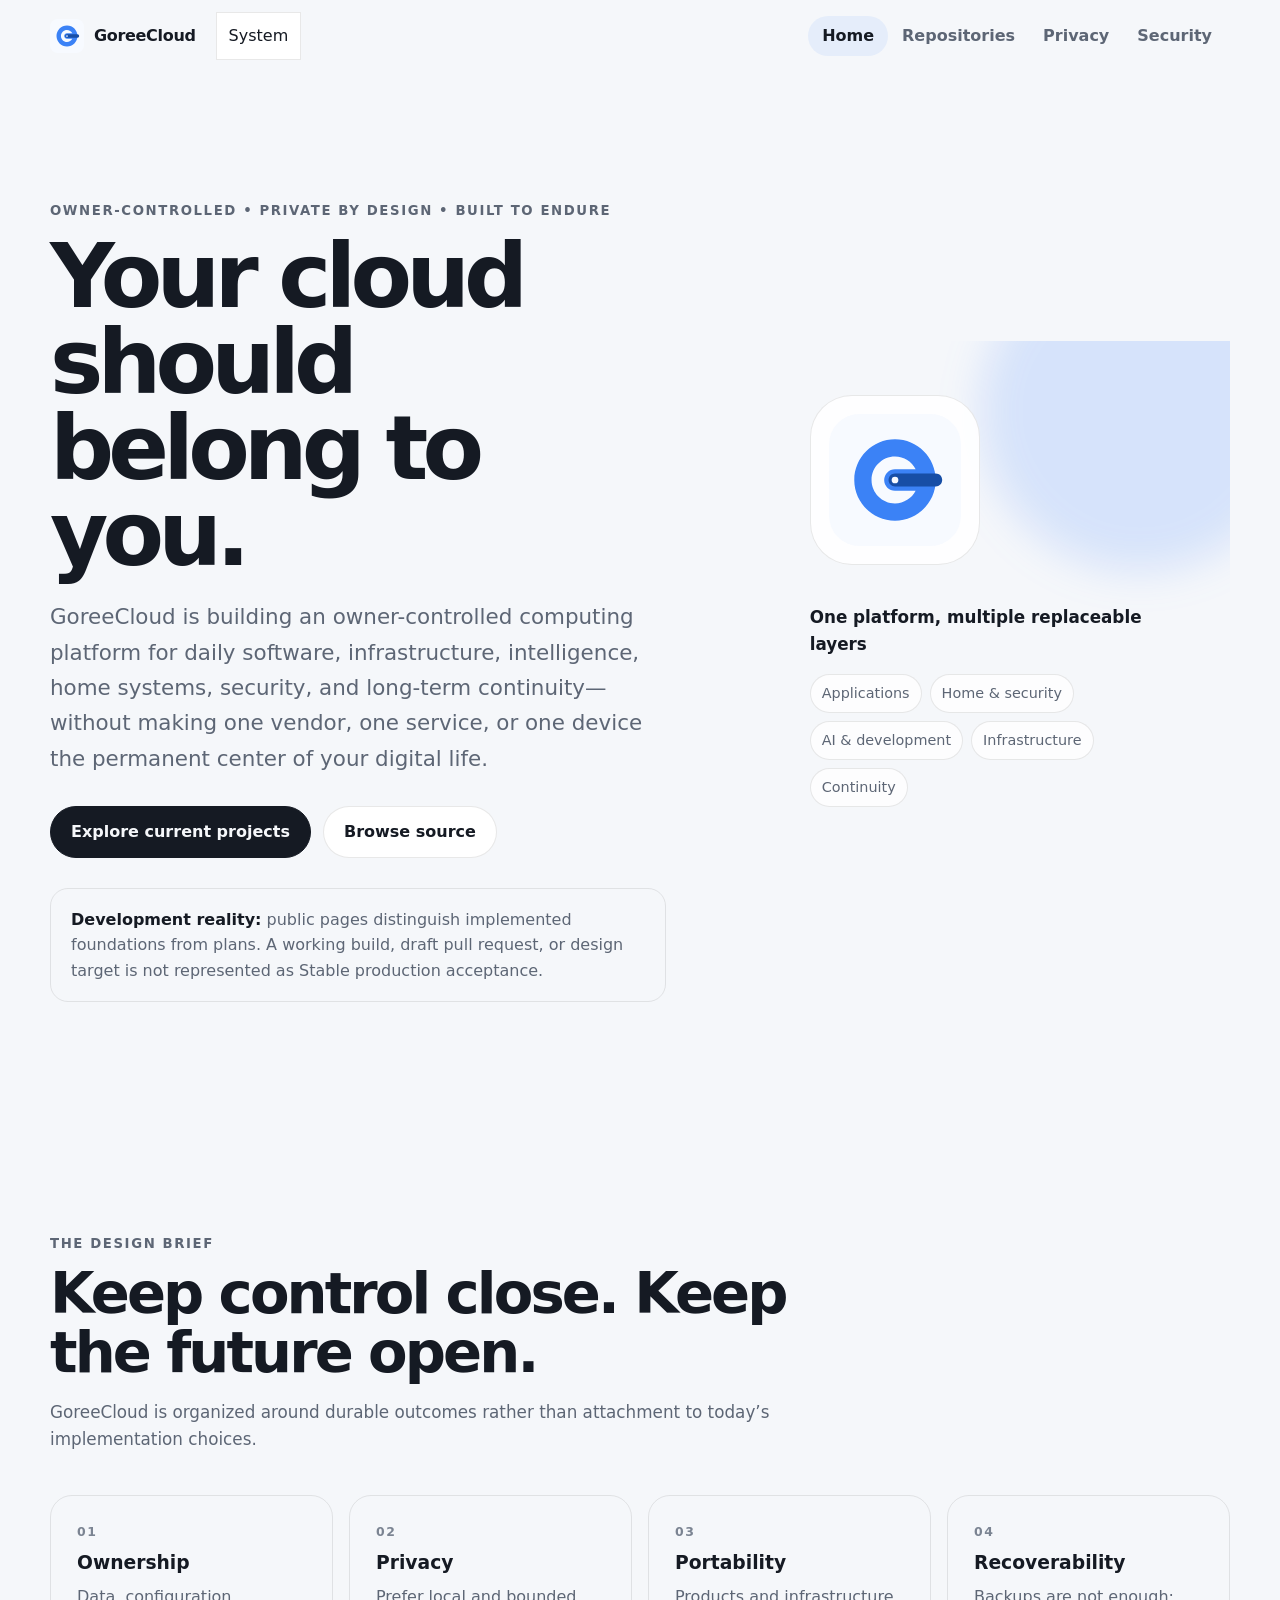
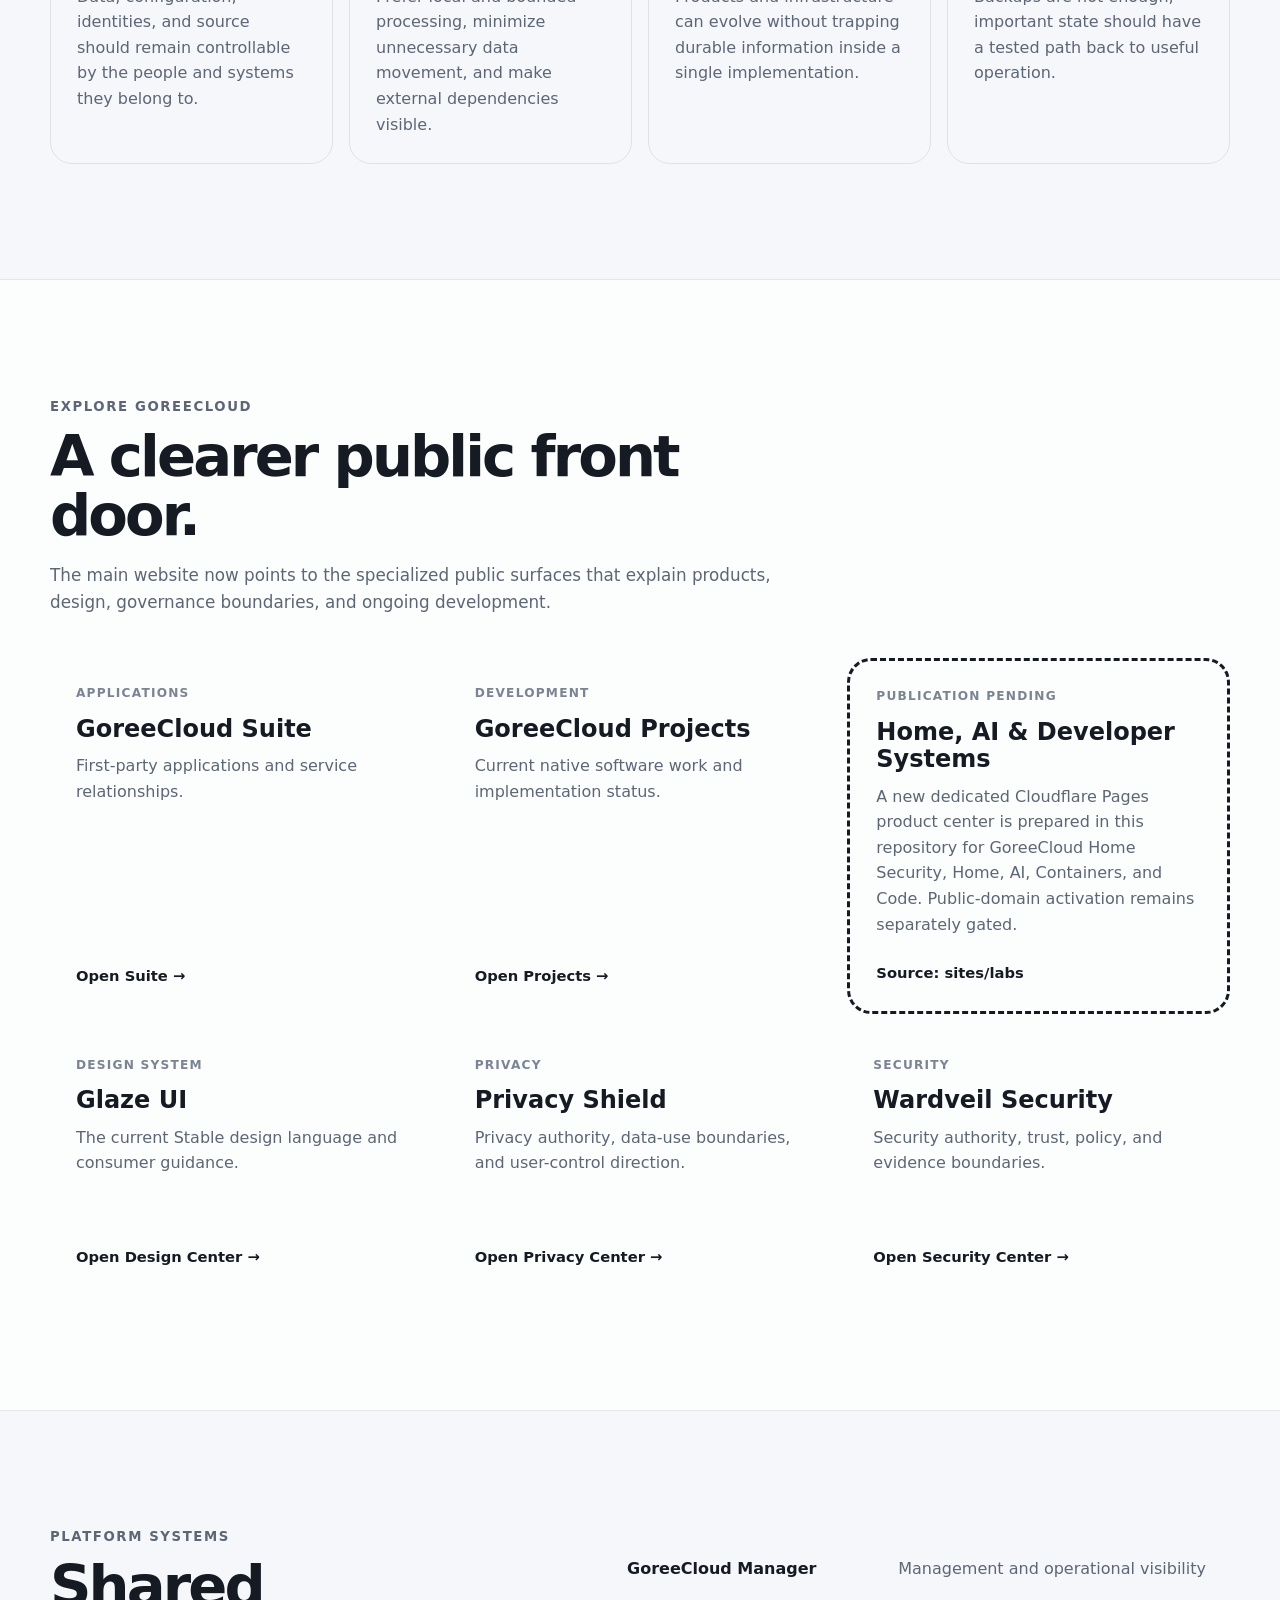
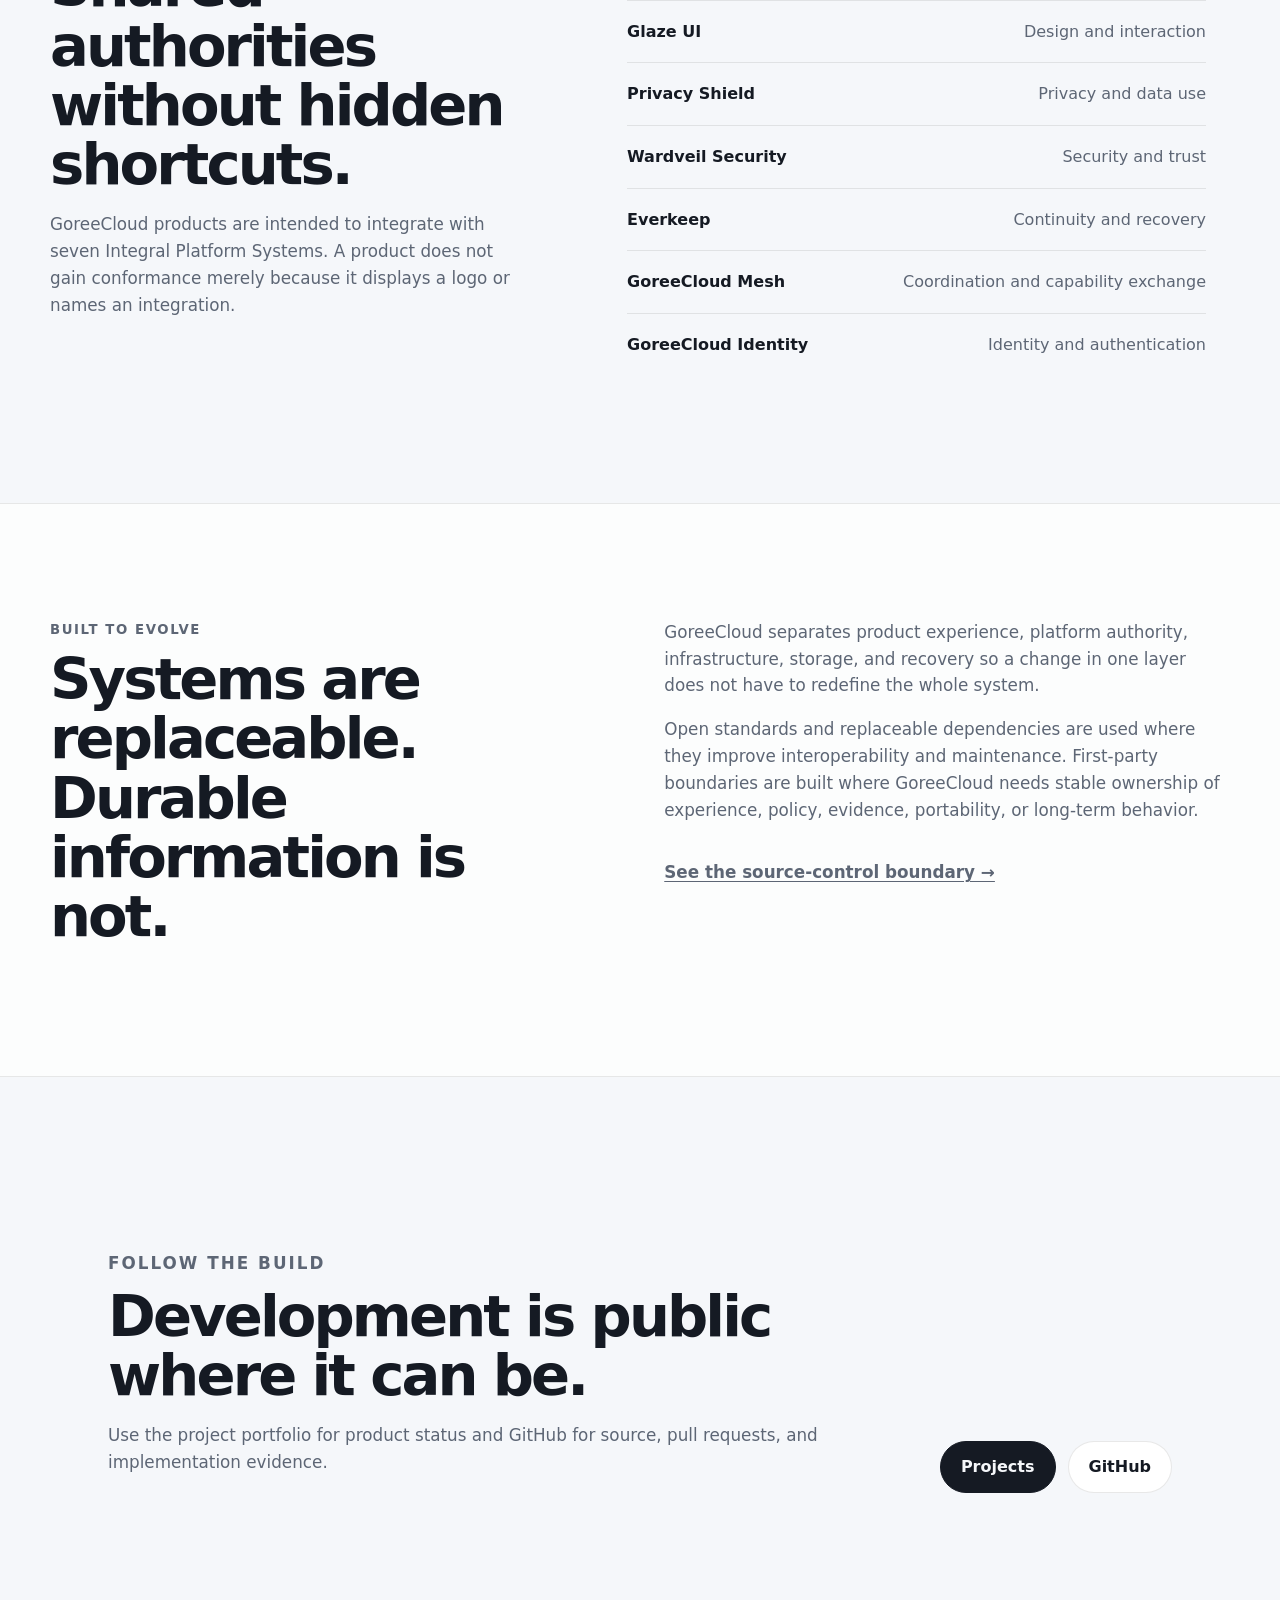
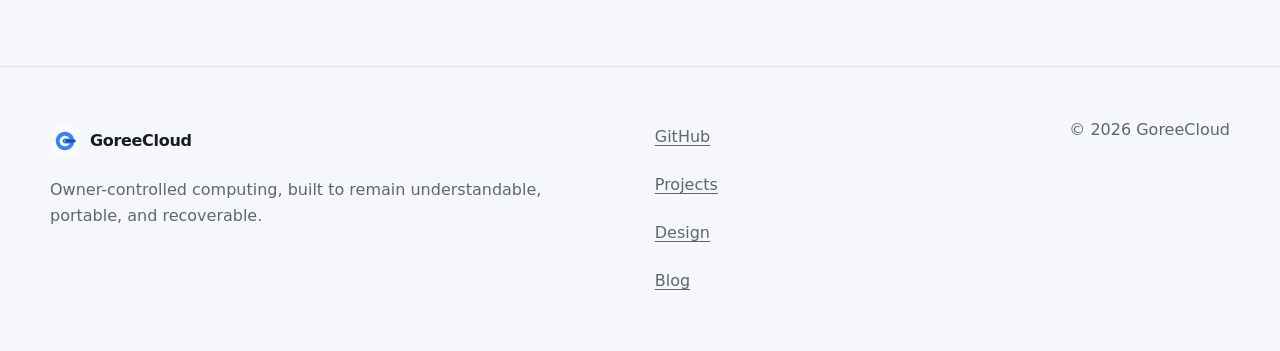
==== commit 6164c395: "Include all seven Integral Platform Systems on rebuilt Main" ====
--- a/index.html
+++ b/index.html
@@ -32,10 +32,10 @@
 <section class="hero section hero-home" id="top"><div class="wrap hero-grid"><div class="hero-copy"><p class="eyebrow">Owner-controlled • Private by design • Built to endure</p><h1>Your cloud should belong to you.</h1><p class="lede">GoreeCloud is building an owner-controlled computing platform for daily software, infrastructure, intelligence, home systems, security, and long-term continuity—without making one vendor, one service, or one device the permanent center of your digital life.</p><div class="actions"><a class="button primary glz1-state-layer" href="https://projects.goreecloud.com/">Explore current projects</a><a class="button secondary glz1-state-layer" href="/repositories.html">Browse source</a></div><div class="truth-note glz1-raised"><strong>Development reality:</strong> public pages distinguish implemented foundations from plans. A working build, draft pull request, or design target is not represented as Stable production acceptance.</div></div><div class="hero-visual glz1-system-panel" aria-label="GoreeCloud platform overview"><div class="hero-mark"><img src="/assets/goreecloud-logo.svg" width="132" height="132" alt=""></div><p class="hero-visual-kicker">One platform, multiple replaceable layers</p><div class="layer-list" aria-label="GoreeCloud platform layers"><span>Applications</span><span>Home &amp; security</span><span>AI &amp; development</span><span>Infrastructure</span><span>Continuity</span></div></div></div></section>
 <section class="section" id="principles"><div class="wrap"><div class="section-heading"><p class="eyebrow">The design brief</p><h2>Keep control close. Keep the future open.</h2><p>GoreeCloud is organized around durable outcomes rather than attachment to today’s implementation choices.</p></div><div class="principle-grid"><article class="card glz1-raised"><p class="card-index">01</p><h3>Ownership</h3><p>Data, configuration, identities, and source should remain controllable by the people and systems they belong to.</p></article><article class="card glz1-raised"><p class="card-index">02</p><h3>Privacy</h3><p>Prefer local and bounded processing, minimize unnecessary data movement, and make external dependencies visible.</p></article><article class="card glz1-raised"><p class="card-index">03</p><h3>Portability</h3><p>Products and infrastructure can evolve without trapping durable information inside a single implementation.</p></article><article class="card glz1-raised"><p class="card-index">04</p><h3>Recoverability</h3><p>Backups are not enough; important state should have a tested path back to useful operation.</p></article></div></div></section>
 <section class="section section-soft" id="explore"><div class="wrap"><div class="section-heading"><p class="eyebrow">Explore GoreeCloud</p><h2>A clearer public front door.</h2><p>The main website now points to the specialized public surfaces that explain products, design, governance boundaries, and ongoing development.</p></div><div class="destination-grid"><a class="destination-card glz1-system-overlay glz1-state-layer" href="https://suite.goreecloud.com/"><span>Applications</span><h3>GoreeCloud Suite</h3><p>First-party applications and service relationships.</p><strong>Open Suite →</strong></a><a class="destination-card glz1-system-overlay glz1-state-layer" href="https://projects.goreecloud.com/"><span>Development</span><h3>GoreeCloud Projects</h3><p>Current native software work and implementation status.</p><strong>Open Projects →</strong></a><div class="destination-card glz1-system-overlay product-center-preview"><span>Publication pending</span><h3>Home, AI &amp; Developer Systems</h3><p>A new dedicated Cloudflare Pages product center is prepared in this repository for GoreeCloud Home Security, Home, AI, Containers, and Code. Public-domain activation remains separately gated.</p><strong>Source: sites/labs</strong></div><a class="destination-card glz1-system-overlay glz1-state-layer" href="https://design.goreecloud.com/"><span>Design system</span><h3>Glaze UI</h3><p>The current Stable design language and consumer guidance.</p><strong>Open Design Center →</strong></a><a class="destination-card glz1-system-overlay glz1-state-layer" href="https://privacy.goreecloud.com/"><span>Privacy</span><h3>Privacy Shield</h3><p>Privacy authority, data-use boundaries, and user-control direction.</p><strong>Open Privacy Center →</strong></a><a class="destination-card glz1-system-overlay glz1-state-layer" href="https://security.goreecloud.com/"><span>Security</span><h3>Wardveil Security</h3><p>Security authority, trust, policy, and evidence boundaries.</p><strong>Open Security Center →</strong></a></div></div></section>
-<section class="section" id="systems"><div class="wrap split-section"><div class="section-heading"><p class="eyebrow">Platform systems</p><h2>Shared authorities without hidden shortcuts.</h2><p>GoreeCloud products are intended to integrate with six substantive platform systems. A product does not gain conformance merely because it displays a logo or names an integration.</p></div><div class="system-list glz1-system-panel"><div><strong>Glaze UI</strong><span>Design and interaction</span></div><div><strong>Privacy Shield</strong><span>Privacy and data use</span></div><div><strong>Wardveil Security</strong><span>Security and trust</span></div><div><strong>Everkeep</strong><span>Continuity and recovery</span></div><div><strong>GoreeCloud Mesh</strong><span>Coordination and capability exchange</span></div><div><strong>GoreeCloud Identity</strong><span>Identity and authentication</span></div></div></div></section>
+<section class="section" id="systems"><div class="wrap split-section"><div class="section-heading"><p class="eyebrow">Platform systems</p><h2>Shared authorities without hidden shortcuts.</h2><p>GoreeCloud products are intended to integrate with seven Integral Platform Systems. A product does not gain conformance merely because it displays a logo or names an integration.</p></div><div class="system-list glz1-system-panel"><div><strong>GoreeCloud Manager</strong><span>Management and operational visibility</span></div><div><strong>Glaze UI</strong><span>Design and interaction</span></div><div><strong>Privacy Shield</strong><span>Privacy and data use</span></div><div><strong>Wardveil Security</strong><span>Security and trust</span></div><div><strong>Everkeep</strong><span>Continuity and recovery</span></div><div><strong>GoreeCloud Mesh</strong><span>Coordination and capability exchange</span></div><div><strong>GoreeCloud Identity</strong><span>Identity and authentication</span></div></div></div></section>
 <section class="section section-soft" id="architecture"><div class="wrap architecture-grid"><div><p class="eyebrow">Built to evolve</p><h2>Systems are replaceable. Durable information is not.</h2></div><div class="architecture-copy"><p>GoreeCloud separates product experience, platform authority, infrastructure, storage, and recovery so a change in one layer does not have to redefine the whole system.</p><p>Open standards and replaceable dependencies are used where they improve interoperability and maintenance. First-party boundaries are built where GoreeCloud needs stable ownership of experience, policy, evidence, portability, or long-term behavior.</p><a class="text-link" href="/repositories.html">See the source-control boundary →</a></div></div></section>
 <section class="section final-cta"><div class="wrap glz1-system-panel cta-panel"><div><p class="eyebrow">Follow the build</p><h2>Development is public where it can be.</h2><p>Use the project portfolio for product status and GitHub for source, pull requests, and implementation evidence.</p></div><div class="actions"><a class="button primary glz1-state-layer" href="https://projects.goreecloud.com/">Projects</a><a class="button secondary glz1-state-layer" href="https://github.com/GoreeCloud" target="_blank" rel="noopener noreferrer">GitHub</a></div></div></section>
 </main>
   <footer class="site-footer"><div class="wrap footer-grid"><div><a class="brand footer-brand glz1-focusable" href="/"><img src="/assets/goreecloud-logo.svg" width="30" height="30" alt=""><span>GoreeCloud</span></a><p>Owner-controlled computing, built to remain understandable, portable, and recoverable.</p></div><nav aria-label="Footer"><a href="https://github.com/GoreeCloud" target="_blank" rel="noopener noreferrer">GitHub</a><a href="https://projects.goreecloud.com/">Projects</a><a href="https://design.goreecloud.com/">Design</a><a href="https://blog.goreecloud.com/">Blog</a></nav><p class="copyright">© <span id="year">2026</span> GoreeCloud</p></div></footer>
   <script src="/js/main.js"></script>
-</body></html>
+</body></html>
